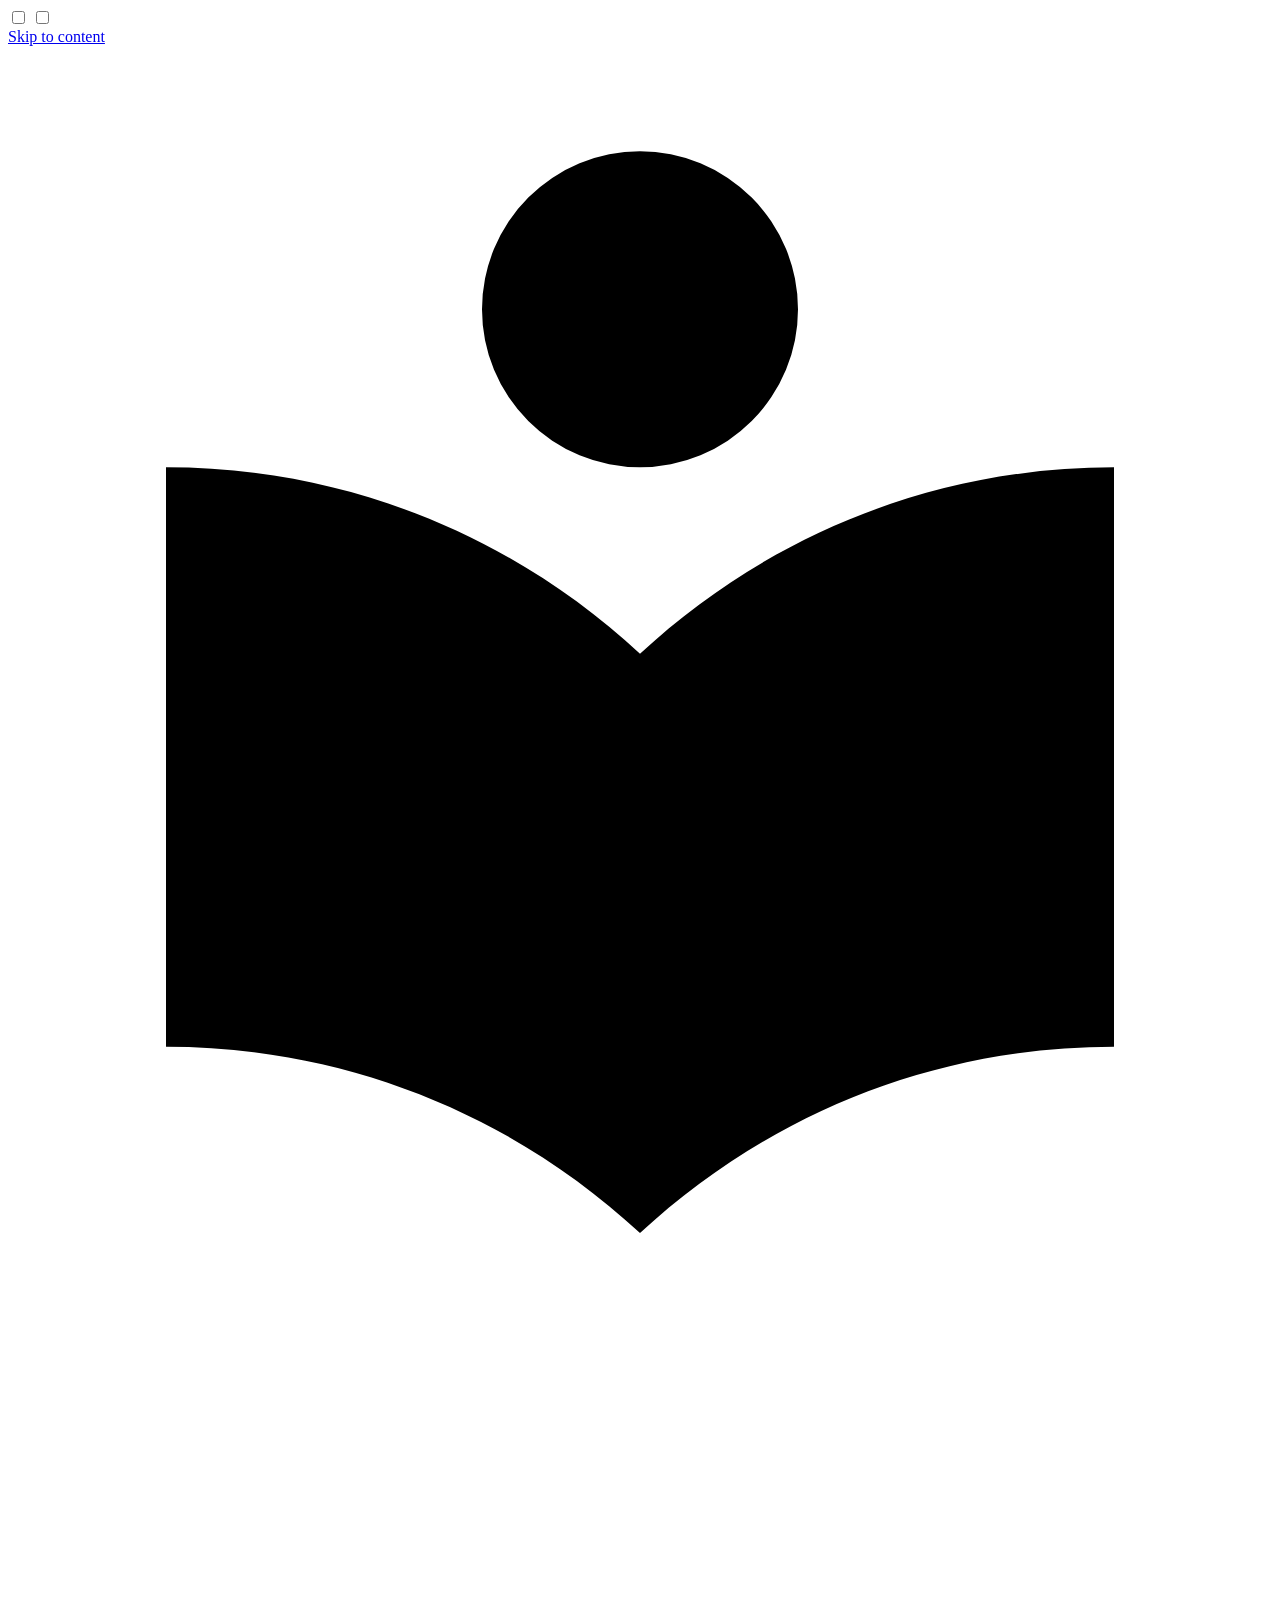
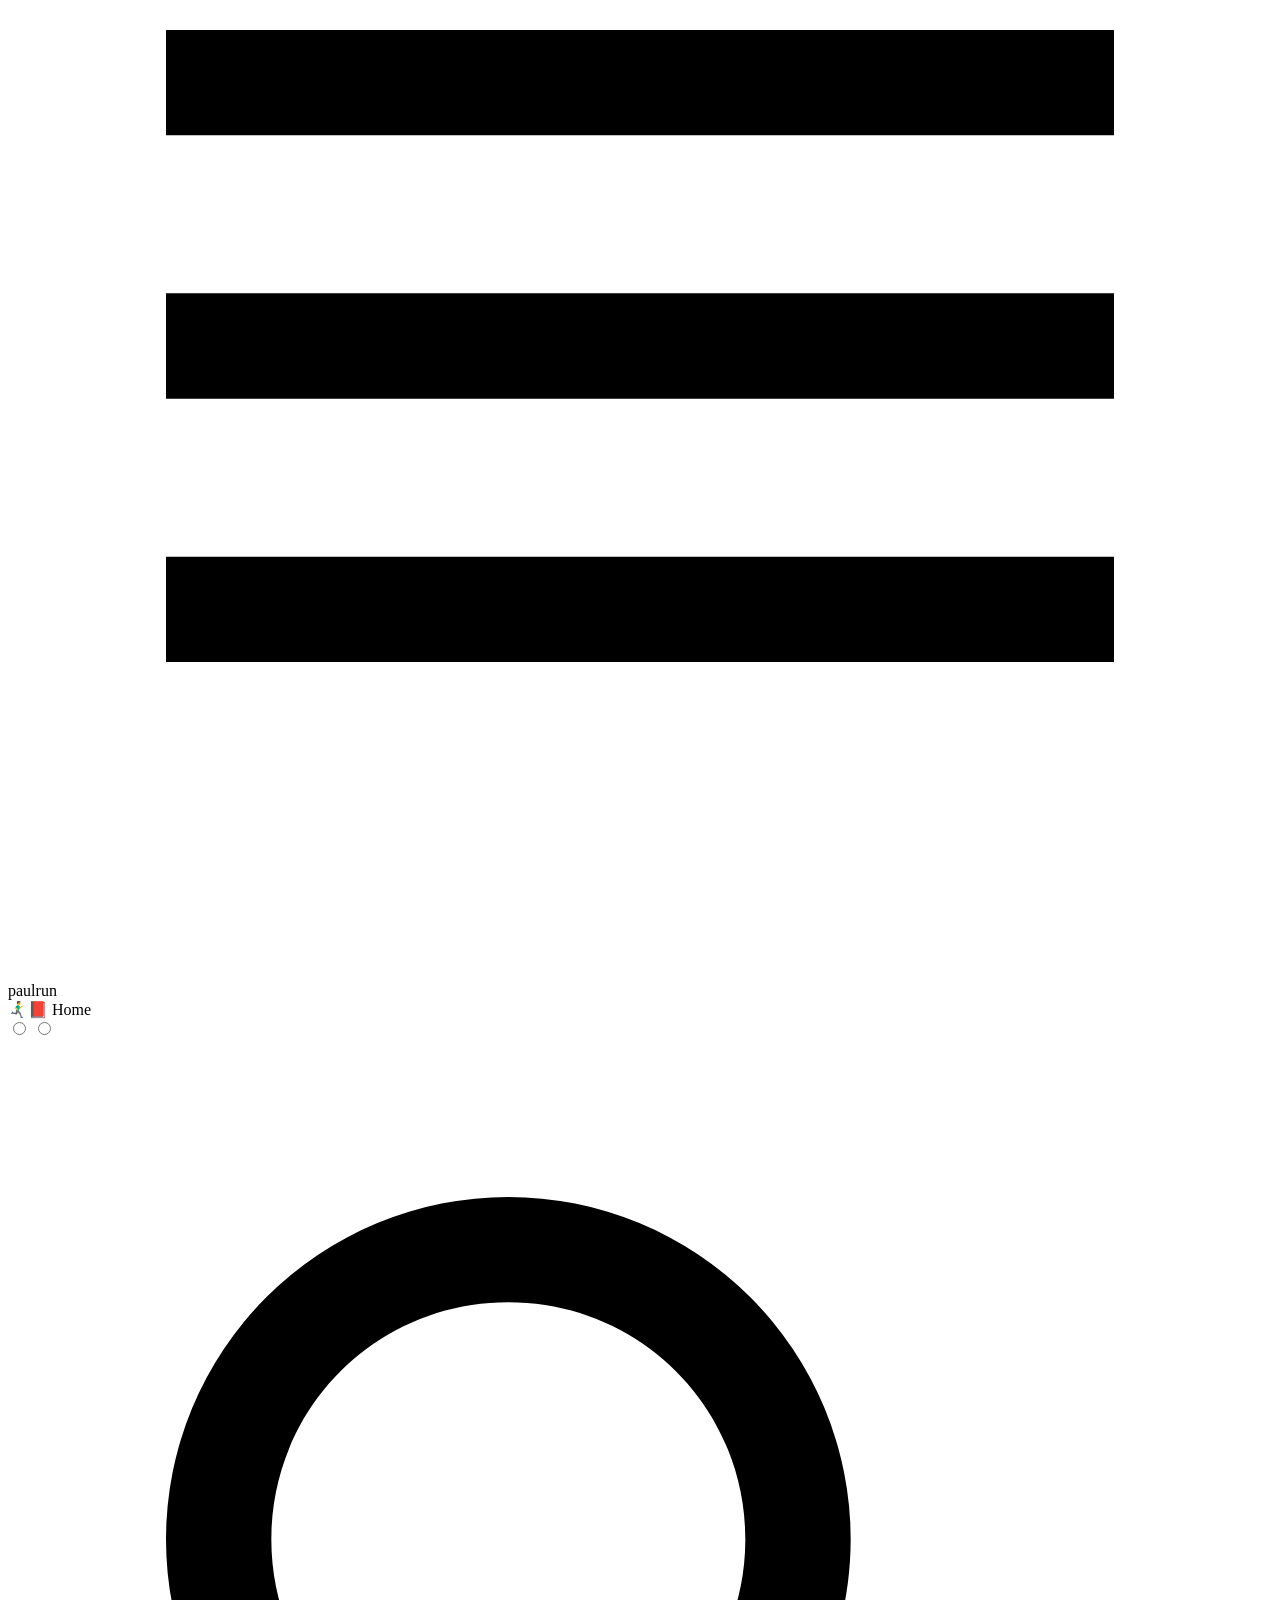
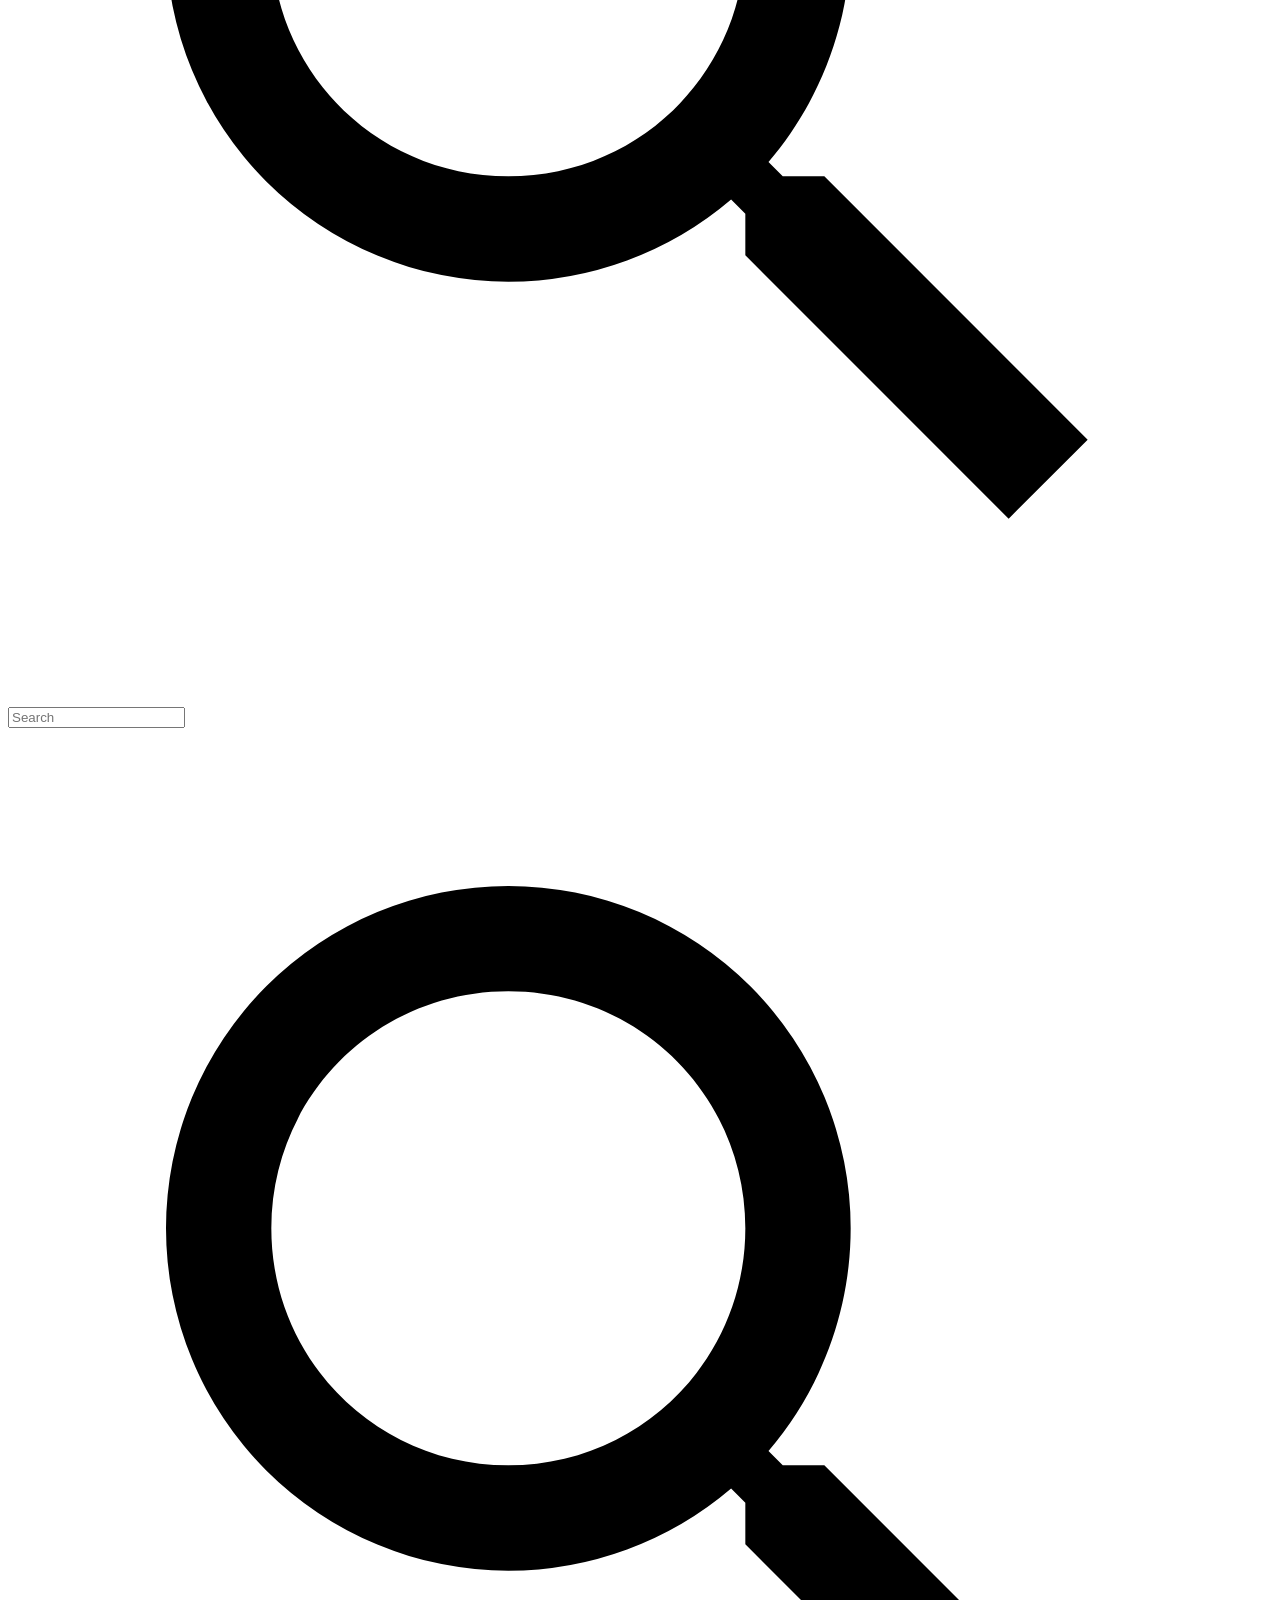
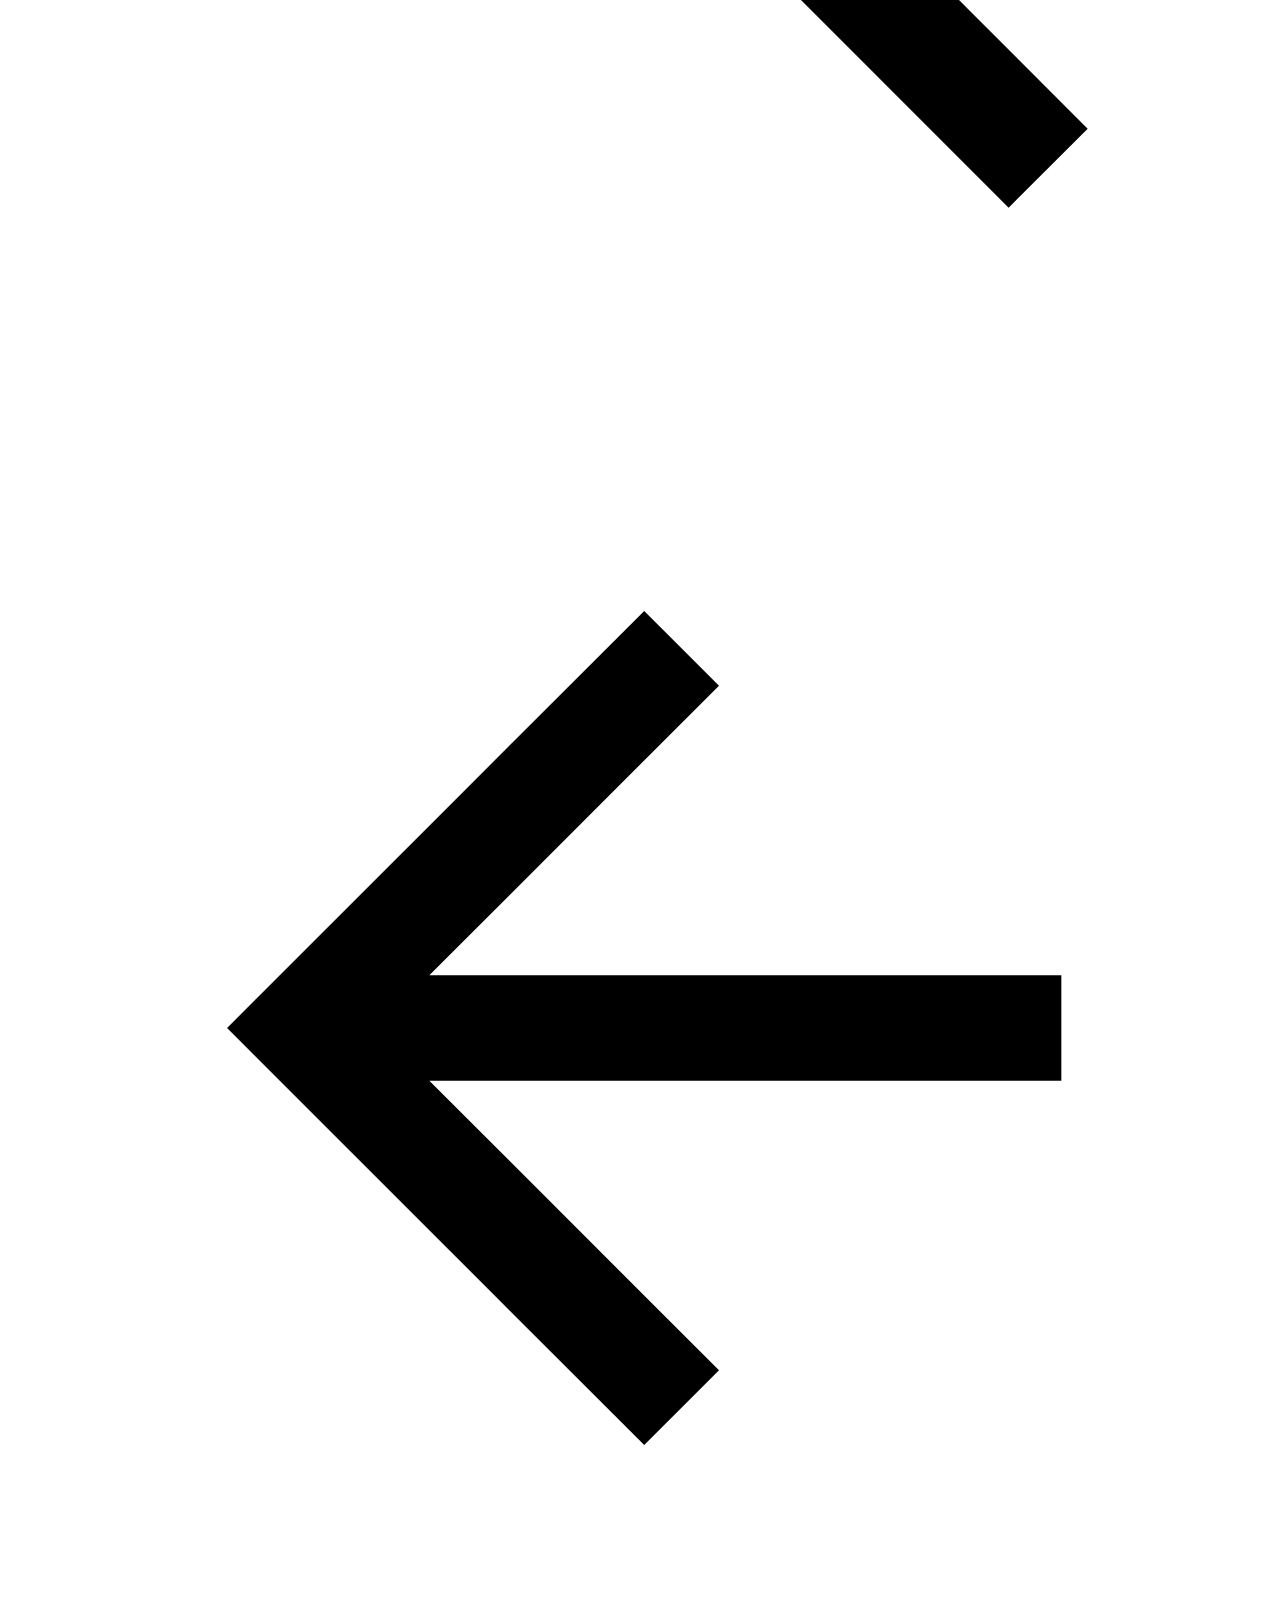
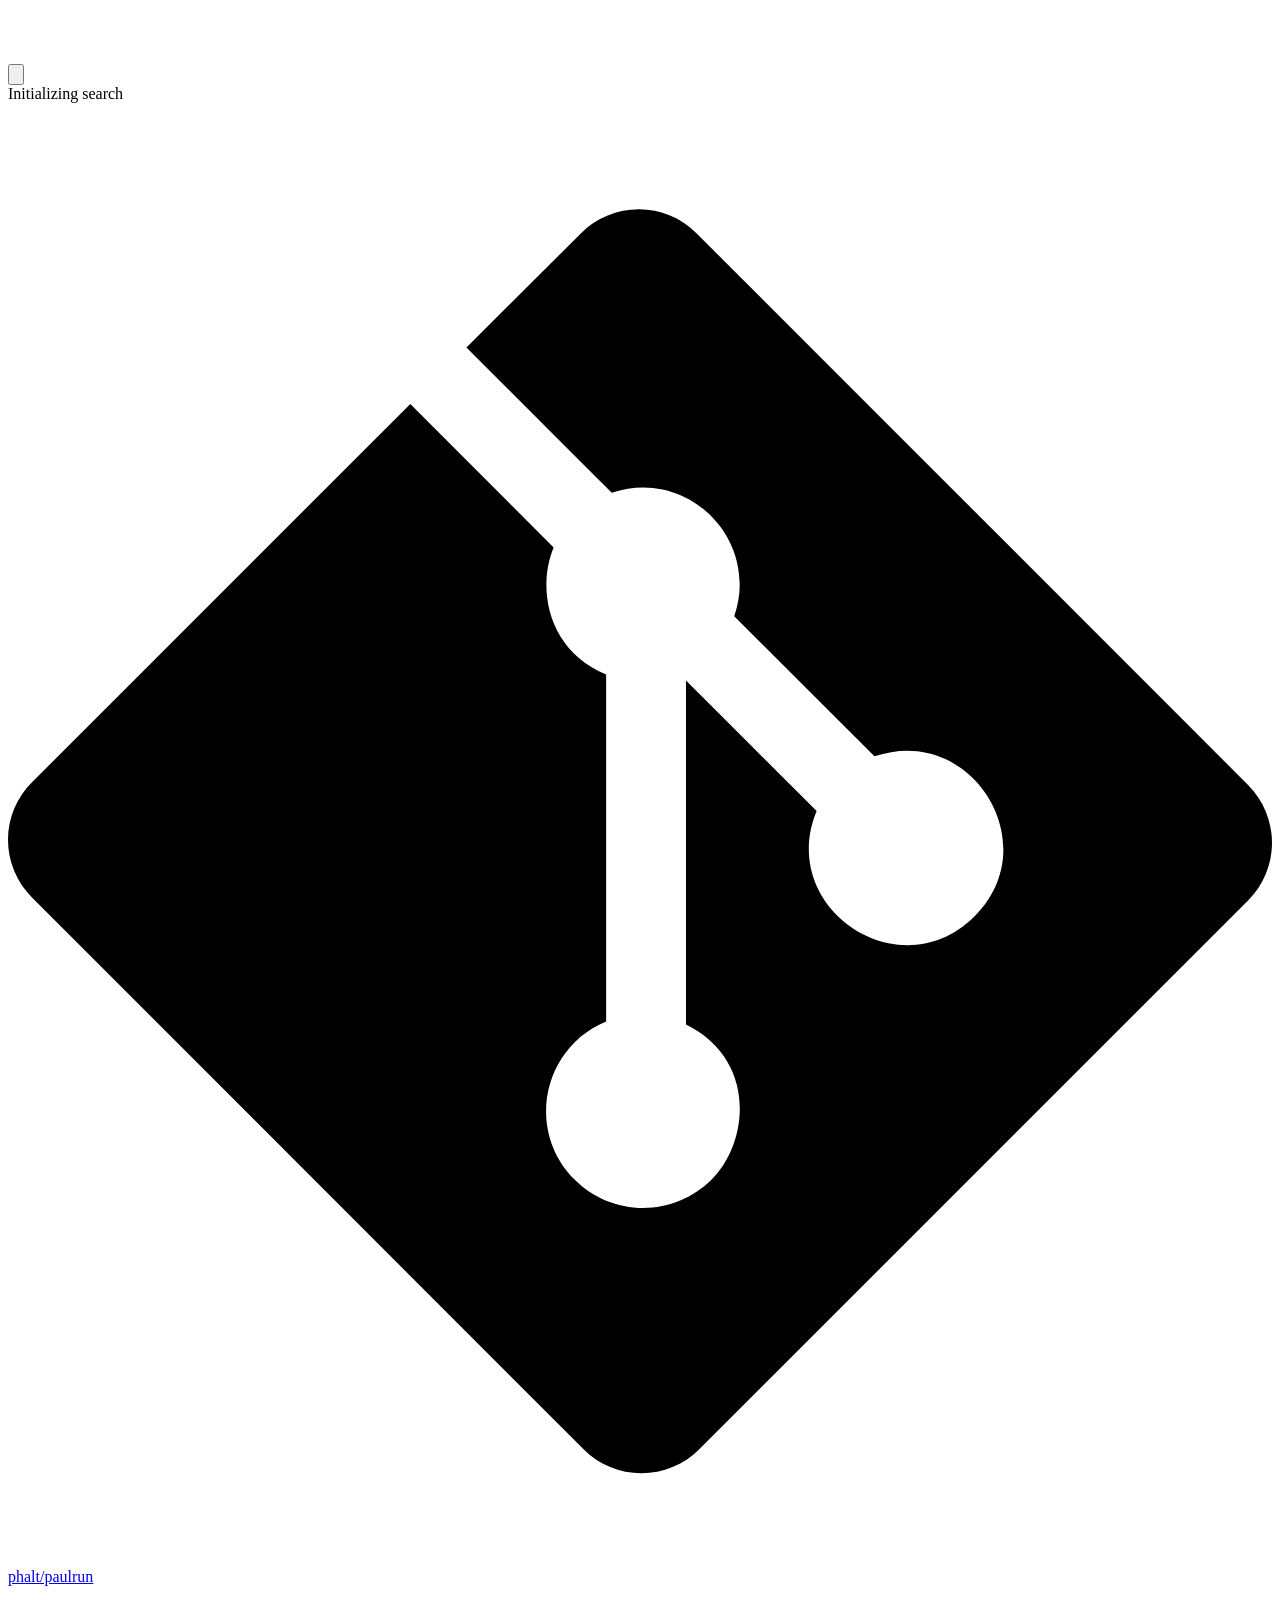
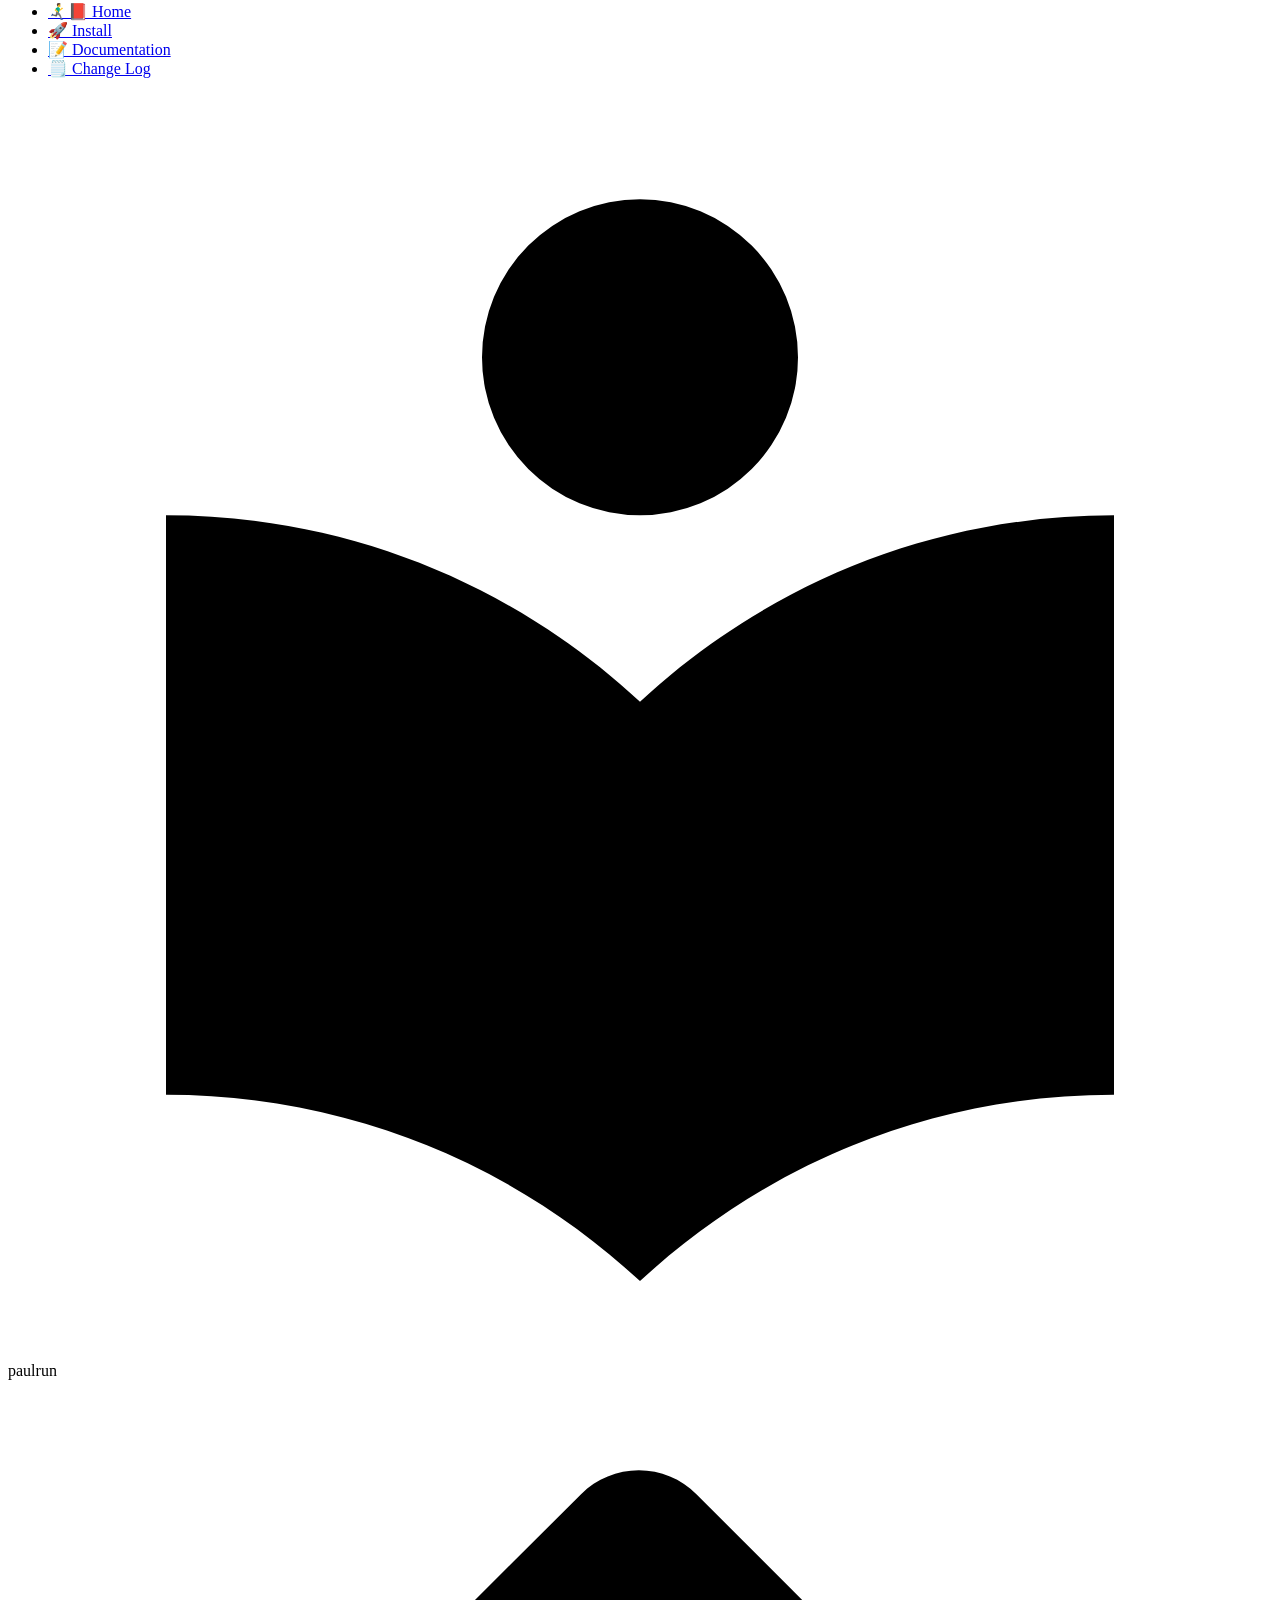
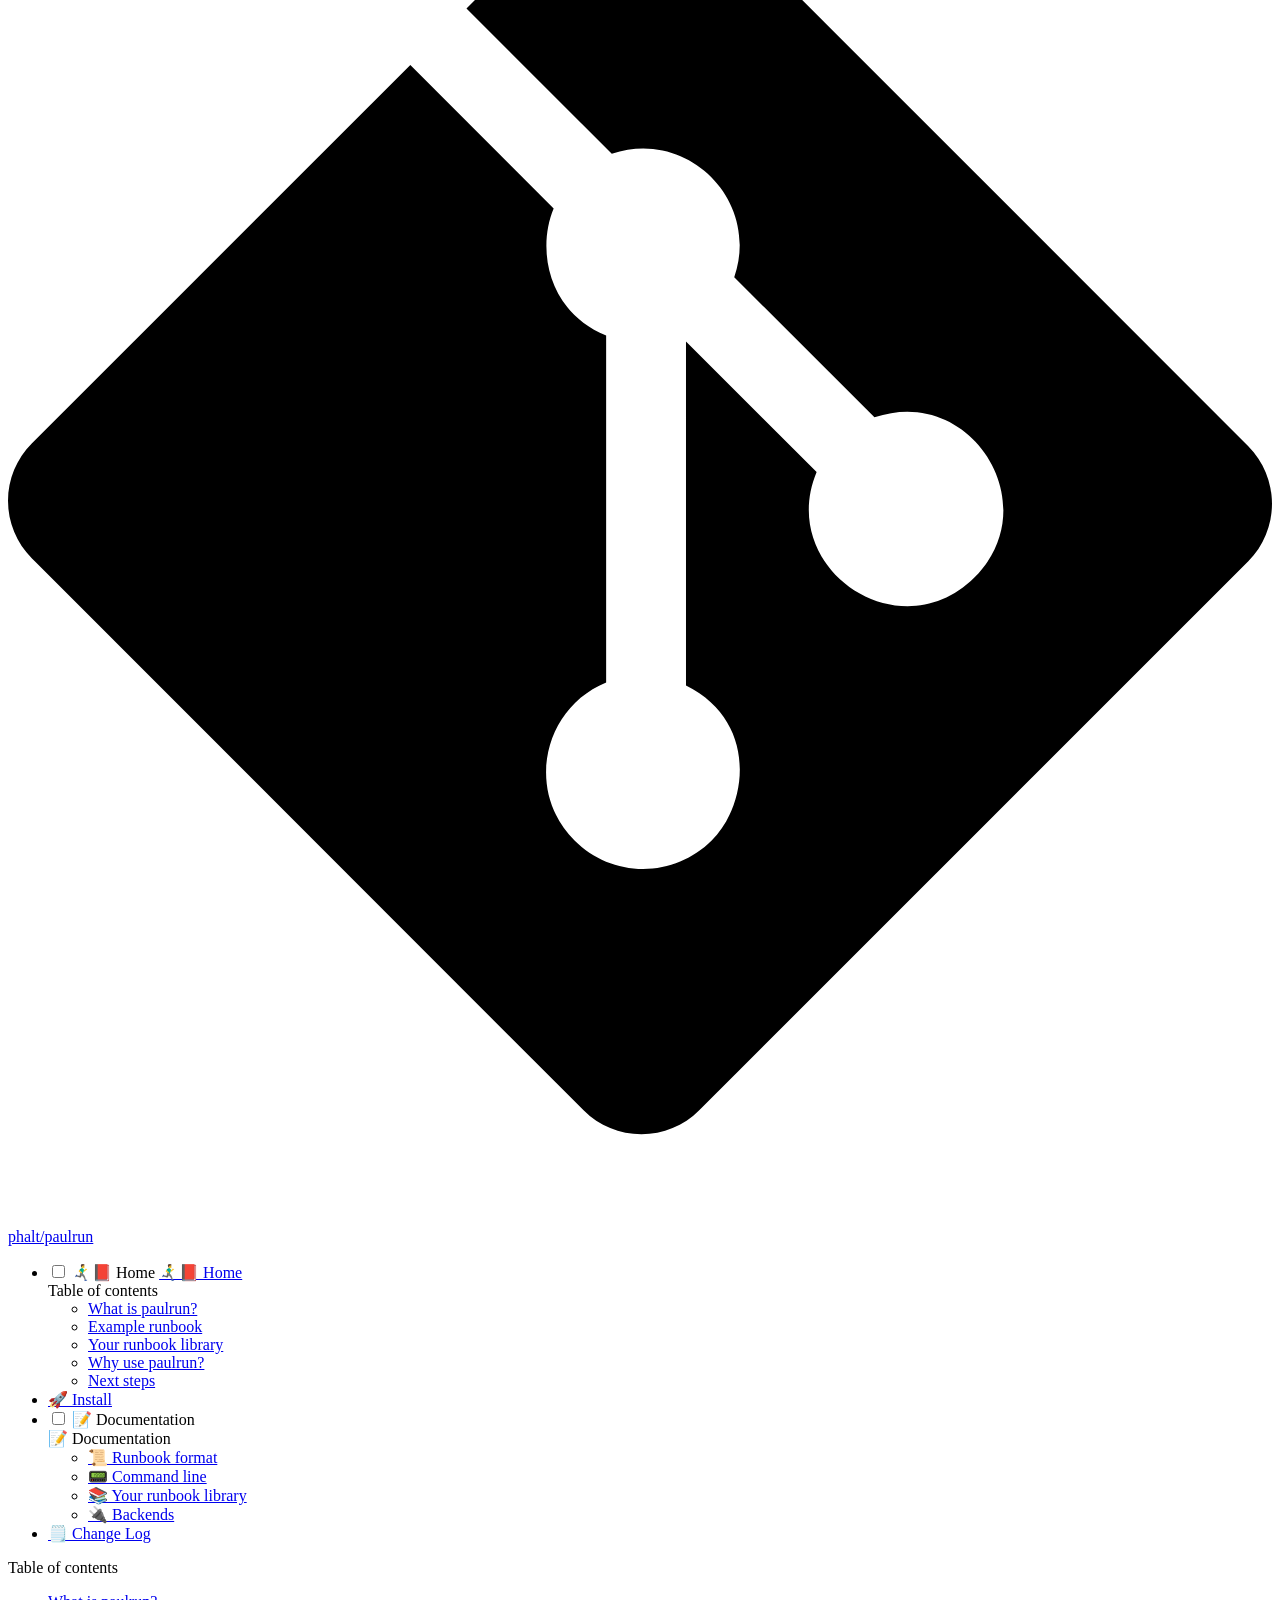
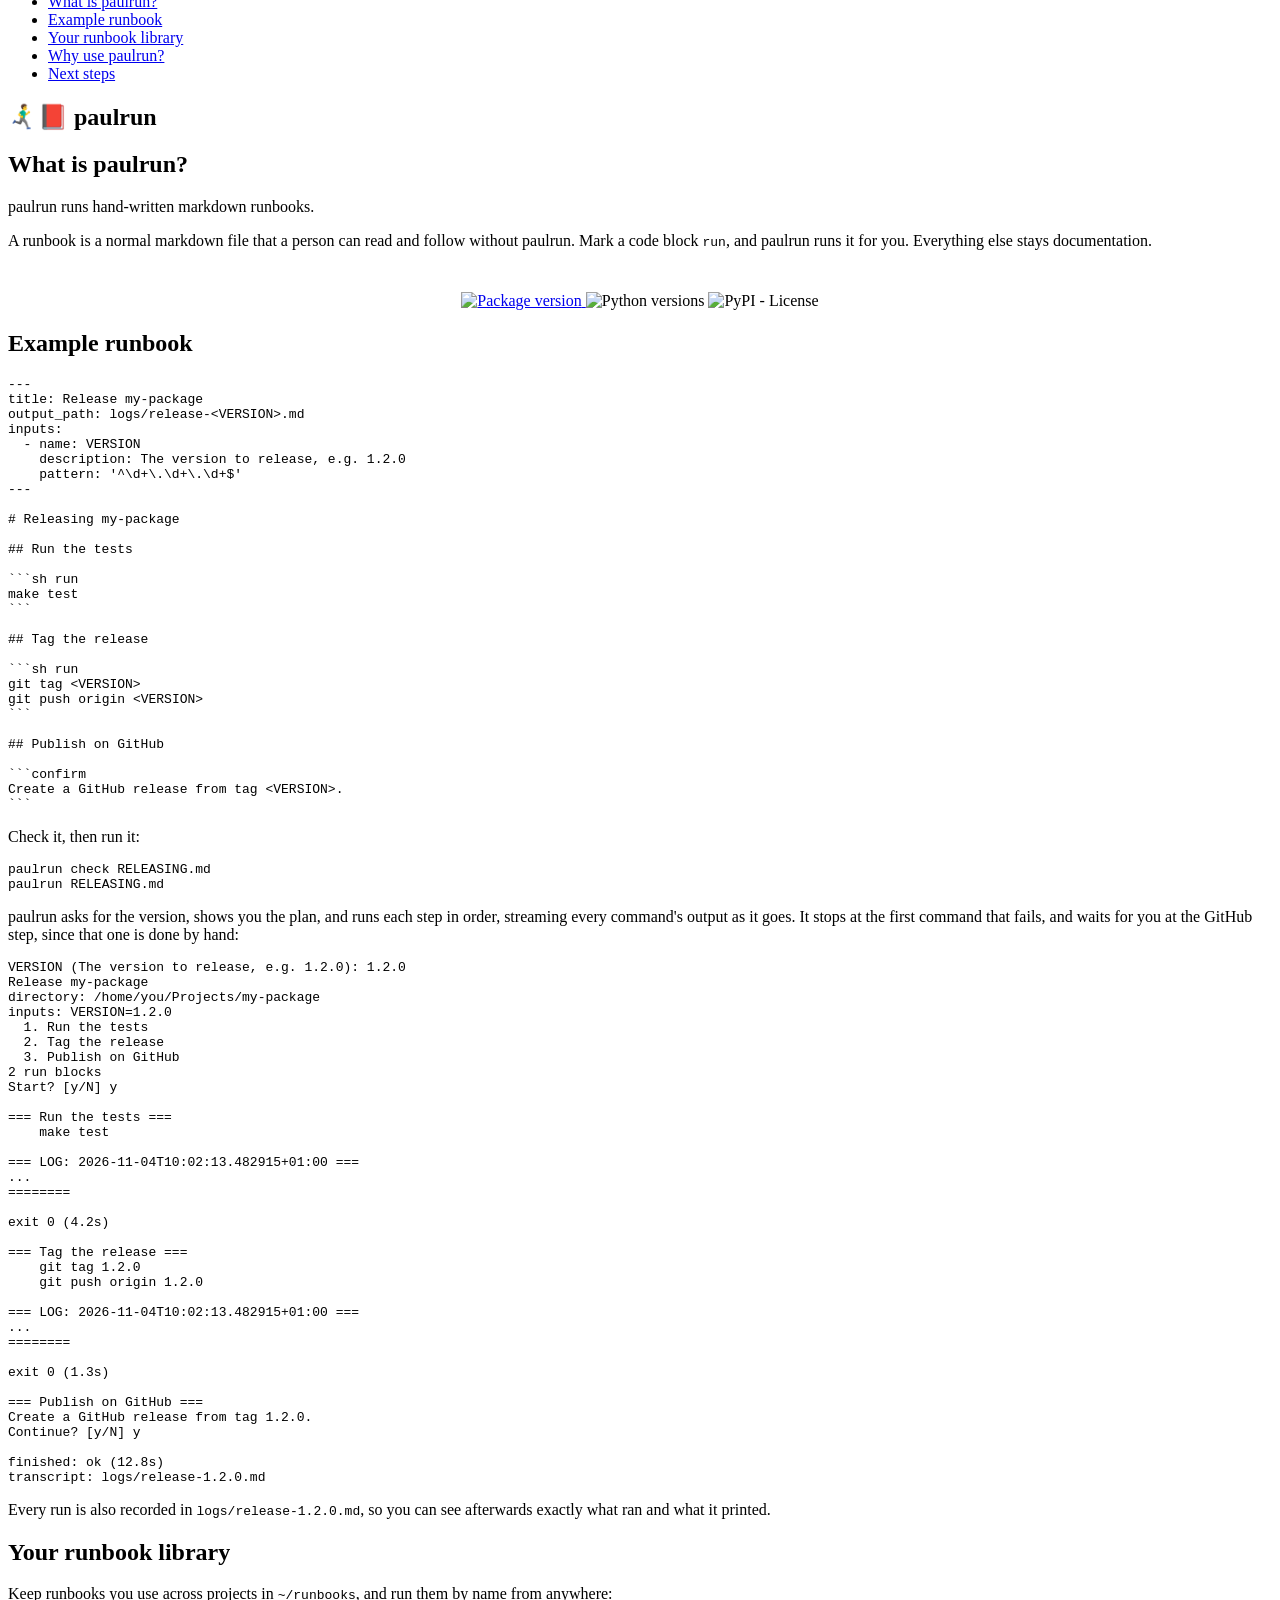
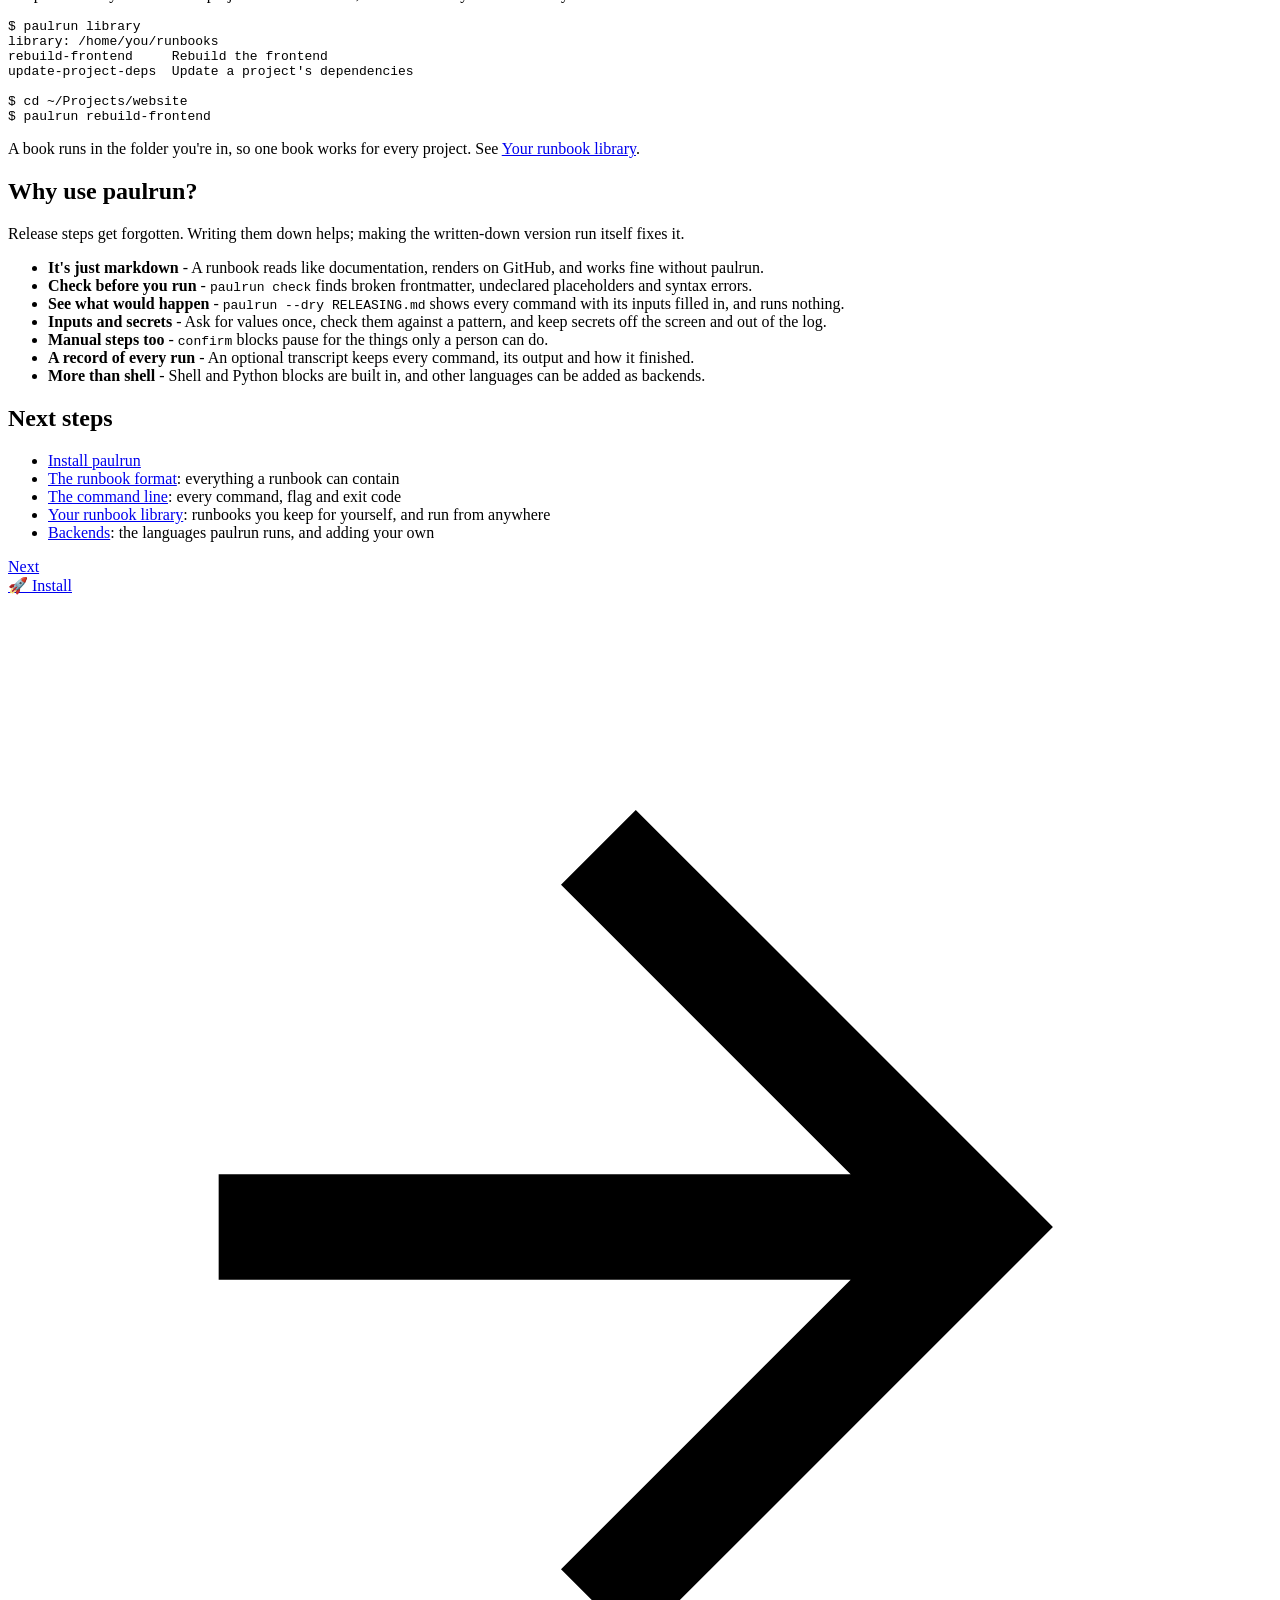
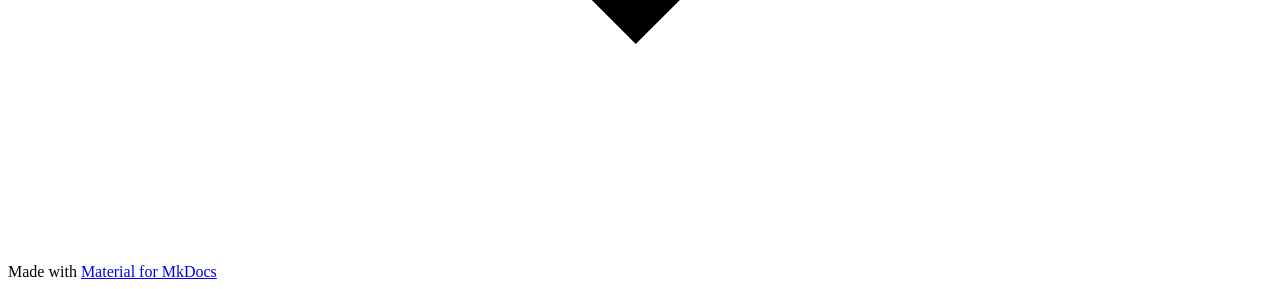
==== index.html @ 1e74eb61 "Deployed ab8340d with MkDocs version: 1.6.1" ====
<!doctype html>
<html lang="en" class="no-js">
  <head>
    
      <meta charset="utf-8">
      <meta name="viewport" content="width=device-width,initial-scale=1">
      
      
      
        <link rel="canonical" href="https://phalt.github.io/paulrun/">
      
      
      
        <link rel="next" href="install/">
      
      
        
      
      
      <link rel="icon" href="assets/images/favicon.png">
      <meta name="generator" content="mkdocs-1.6.1, mkdocs-material-9.7.7">
    
    
      
        <title>paulrun</title>
      
    
    
      <link rel="stylesheet" href="assets/stylesheets/main.ec1eaa64.min.css">
      
        
        <link rel="stylesheet" href="assets/stylesheets/palette.ab4e12ef.min.css">
      
      


    
    
      
    
    
      
        
        
        <link rel="preconnect" href="https://fonts.gstatic.com" crossorigin>
        <link rel="stylesheet" href="https://fonts.googleapis.com/css?family=Roboto:300,300i,400,400i,700,700i%7CRoboto+Mono:400,400i,700,700i&display=fallback">
        <style>:root{--md-text-font:"Roboto";--md-code-font:"Roboto Mono"}</style>
      
    
    
    <script>__md_scope=new URL(".",location),__md_hash=e=>[...e].reduce(((e,_)=>(e<<5)-e+_.charCodeAt(0)),0),__md_get=(e,_=localStorage,t=__md_scope)=>JSON.parse(_.getItem(t.pathname+"."+e)),__md_set=(e,_,t=localStorage,a=__md_scope)=>{try{t.setItem(a.pathname+"."+e,JSON.stringify(_))}catch(e){}}</script>
    
      

    
    
  </head>
  
  
    
    
      
    
    
    
    
    <body dir="ltr" data-md-color-scheme="default" data-md-color-primary="pink" data-md-color-accent="pink">
  
    
    <input class="md-toggle" data-md-toggle="drawer" type="checkbox" id="__drawer" autocomplete="off">
    <input class="md-toggle" data-md-toggle="search" type="checkbox" id="__search" autocomplete="off">
    <label class="md-overlay" for="__drawer"></label>
    <div data-md-component="skip">
      
        
        <a href="#paulrun" class="md-skip">
          Skip to content
        </a>
      
    </div>
    <div data-md-component="announce">
      
    </div>
    
    
      

<header class="md-header" data-md-component="header">
  <nav class="md-header__inner md-grid" aria-label="Header">
    <a href="." title="paulrun" class="md-header__button md-logo" aria-label="paulrun" data-md-component="logo">
      
  
  <svg xmlns="http://www.w3.org/2000/svg" viewBox="0 0 24 24"><path d="M12 8a3 3 0 0 0 3-3 3 3 0 0 0-3-3 3 3 0 0 0-3 3 3 3 0 0 0 3 3m0 3.54C9.64 9.35 6.5 8 3 8v11c3.5 0 6.64 1.35 9 3.54 2.36-2.19 5.5-3.54 9-3.54V8c-3.5 0-6.64 1.35-9 3.54"/></svg>

    </a>
    <label class="md-header__button md-icon" for="__drawer">
      
      <svg xmlns="http://www.w3.org/2000/svg" viewBox="0 0 24 24"><path d="M3 6h18v2H3zm0 5h18v2H3zm0 5h18v2H3z"/></svg>
    </label>
    <div class="md-header__title" data-md-component="header-title">
      <div class="md-header__ellipsis">
        <div class="md-header__topic">
          <span class="md-ellipsis">
            paulrun
          </span>
        </div>
        <div class="md-header__topic" data-md-component="header-topic">
          <span class="md-ellipsis">
            
              🏃‍♂️‍➡️📕 Home
            
          </span>
        </div>
      </div>
    </div>
    
      
        <form class="md-header__option" data-md-component="palette">
  
    
    
    
    <input class="md-option" data-md-color-media="(prefers-color-scheme: light)" data-md-color-scheme="default" data-md-color-primary="pink" data-md-color-accent="pink"  aria-label="Switch to dark mode"  type="radio" name="__palette" id="__palette_0">
    
      <label class="md-header__button md-icon" title="Switch to dark mode" for="__palette_1" hidden>
        <svg xmlns="http://www.w3.org/2000/svg" viewBox="0 0 24 24"><path d="M12 8a4 4 0 0 0-4 4 4 4 0 0 0 4 4 4 4 0 0 0 4-4 4 4 0 0 0-4-4m0 10a6 6 0 0 1-6-6 6 6 0 0 1 6-6 6 6 0 0 1 6 6 6 6 0 0 1-6 6m8-9.31V4h-4.69L12 .69 8.69 4H4v4.69L.69 12 4 15.31V20h4.69L12 23.31 15.31 20H20v-4.69L23.31 12z"/></svg>
      </label>
    
  
    
    
    
    <input class="md-option" data-md-color-media="(prefers-color-scheme: dark)" data-md-color-scheme="slate" data-md-color-primary="pink" data-md-color-accent="pink"  aria-label="Switch to light mode"  type="radio" name="__palette" id="__palette_1">
    
      <label class="md-header__button md-icon" title="Switch to light mode" for="__palette_0" hidden>
        <svg xmlns="http://www.w3.org/2000/svg" viewBox="0 0 24 24"><path d="M12 18c-.89 0-1.74-.2-2.5-.55C11.56 16.5 13 14.42 13 12s-1.44-4.5-3.5-5.45C10.26 6.2 11.11 6 12 6a6 6 0 0 1 6 6 6 6 0 0 1-6 6m8-9.31V4h-4.69L12 .69 8.69 4H4v4.69L.69 12 4 15.31V20h4.69L12 23.31 15.31 20H20v-4.69L23.31 12z"/></svg>
      </label>
    
  
</form>
      
    
    
      <script>var palette=__md_get("__palette");if(palette&&palette.color){if("(prefers-color-scheme)"===palette.color.media){var media=matchMedia("(prefers-color-scheme: light)"),input=document.querySelector(media.matches?"[data-md-color-media='(prefers-color-scheme: light)']":"[data-md-color-media='(prefers-color-scheme: dark)']");palette.color.media=input.getAttribute("data-md-color-media"),palette.color.scheme=input.getAttribute("data-md-color-scheme"),palette.color.primary=input.getAttribute("data-md-color-primary"),palette.color.accent=input.getAttribute("data-md-color-accent")}for(var[key,value]of Object.entries(palette.color))document.body.setAttribute("data-md-color-"+key,value)}</script>
    
    
    
      
      
        <label class="md-header__button md-icon" for="__search">
          
          <svg xmlns="http://www.w3.org/2000/svg" viewBox="0 0 24 24"><path d="M9.5 3A6.5 6.5 0 0 1 16 9.5c0 1.61-.59 3.09-1.56 4.23l.27.27h.79l5 5-1.5 1.5-5-5v-.79l-.27-.27A6.52 6.52 0 0 1 9.5 16 6.5 6.5 0 0 1 3 9.5 6.5 6.5 0 0 1 9.5 3m0 2C7 5 5 7 5 9.5S7 14 9.5 14 14 12 14 9.5 12 5 9.5 5"/></svg>
        </label>
        <div class="md-search" data-md-component="search" role="dialog">
  <label class="md-search__overlay" for="__search"></label>
  <div class="md-search__inner" role="search">
    <form class="md-search__form" name="search">
      <input type="text" class="md-search__input" name="query" aria-label="Search" placeholder="Search" autocapitalize="off" autocorrect="off" autocomplete="off" spellcheck="false" data-md-component="search-query" required>
      <label class="md-search__icon md-icon" for="__search">
        
        <svg xmlns="http://www.w3.org/2000/svg" viewBox="0 0 24 24"><path d="M9.5 3A6.5 6.5 0 0 1 16 9.5c0 1.61-.59 3.09-1.56 4.23l.27.27h.79l5 5-1.5 1.5-5-5v-.79l-.27-.27A6.52 6.52 0 0 1 9.5 16 6.5 6.5 0 0 1 3 9.5 6.5 6.5 0 0 1 9.5 3m0 2C7 5 5 7 5 9.5S7 14 9.5 14 14 12 14 9.5 12 5 9.5 5"/></svg>
        
        <svg xmlns="http://www.w3.org/2000/svg" viewBox="0 0 24 24"><path d="M20 11v2H8l5.5 5.5-1.42 1.42L4.16 12l7.92-7.92L13.5 5.5 8 11z"/></svg>
      </label>
      <nav class="md-search__options" aria-label="Search">
        
        <button type="reset" class="md-search__icon md-icon" title="Clear" aria-label="Clear" tabindex="-1">
          
          <svg xmlns="http://www.w3.org/2000/svg" viewBox="0 0 24 24"><path d="M19 6.41 17.59 5 12 10.59 6.41 5 5 6.41 10.59 12 5 17.59 6.41 19 12 13.41 17.59 19 19 17.59 13.41 12z"/></svg>
        </button>
      </nav>
      
        <div class="md-search__suggest" data-md-component="search-suggest"></div>
      
    </form>
    <div class="md-search__output">
      <div class="md-search__scrollwrap" tabindex="0" data-md-scrollfix>
        <div class="md-search-result" data-md-component="search-result">
          <div class="md-search-result__meta">
            Initializing search
          </div>
          <ol class="md-search-result__list" role="presentation"></ol>
        </div>
      </div>
    </div>
  </div>
</div>
      
    
    
      <div class="md-header__source">
        <a href="https://github.com/phalt/paulrun" title="Go to repository" class="md-source" data-md-component="source">
  <div class="md-source__icon md-icon">
    
    <svg xmlns="http://www.w3.org/2000/svg" viewBox="0 0 448 512"><!--! Font Awesome Free 7.1.0 by @fontawesome - https://fontawesome.com License - https://fontawesome.com/license/free (Icons: CC BY 4.0, Fonts: SIL OFL 1.1, Code: MIT License) Copyright 2025 Fonticons, Inc.--><path d="M439.6 236.1 244 40.5c-5.4-5.5-12.8-8.5-20.4-8.5s-15 3-20.4 8.4L162.5 81l51.5 51.5c27.1-9.1 52.7 16.8 43.4 43.7l49.7 49.7c34.2-11.8 61.2 31 35.5 56.7-26.5 26.5-70.2-2.9-56-37.3L240.3 199v121.9c25.3 12.5 22.3 41.8 9.1 55-6.4 6.4-15.2 10.1-24.3 10.1s-17.8-3.6-24.3-10.1c-17.6-17.6-11.1-46.9 11.2-56v-123c-20.8-8.5-24.6-30.7-18.6-45L142.6 101 8.5 235.1C3 240.6 0 247.9 0 255.5s3 15 8.5 20.4l195.6 195.7c5.4 5.4 12.7 8.4 20.4 8.4s15-3 20.4-8.4l194.7-194.7c5.4-5.4 8.4-12.8 8.4-20.4s-3-15-8.4-20.4"/></svg>
  </div>
  <div class="md-source__repository">
    phalt/paulrun
  </div>
</a>
      </div>
    
  </nav>
  
</header>
    
    <div class="md-container" data-md-component="container">
      
      
        
          
            
<nav class="md-tabs" aria-label="Tabs" data-md-component="tabs">
  <div class="md-grid">
    <ul class="md-tabs__list">
      
        
  
  
  
    
  
  
    <li class="md-tabs__item md-tabs__item--active">
      <a href="." class="md-tabs__link">
        
  
  
    
  
  🏃‍♂️‍➡️📕 Home

      </a>
    </li>
  

      
        
  
  
  
  
    <li class="md-tabs__item">
      <a href="install/" class="md-tabs__link">
        
  
  
    
  
  🚀 Install

      </a>
    </li>
  

      
        
  
  
  
  
    
    
      <li class="md-tabs__item">
        <a href="runbook-format/" class="md-tabs__link">
          
  
  
  📝 Documentation

        </a>
      </li>
    
  

      
        
  
  
  
  
    <li class="md-tabs__item">
      <a href="CHANGELOG/" class="md-tabs__link">
        
  
  
    
  
  🗒️ Change Log

      </a>
    </li>
  

      
    </ul>
  </div>
</nav>
          
        
      
      <main class="md-main" data-md-component="main">
        <div class="md-main__inner md-grid">
          
            
              
              <div class="md-sidebar md-sidebar--primary" data-md-component="sidebar" data-md-type="navigation" >
                <div class="md-sidebar__scrollwrap">
                  <div class="md-sidebar__inner">
                    


  


<nav class="md-nav md-nav--primary md-nav--lifted" aria-label="Navigation" data-md-level="0">
  <label class="md-nav__title" for="__drawer">
    <a href="." title="paulrun" class="md-nav__button md-logo" aria-label="paulrun" data-md-component="logo">
      
  
  <svg xmlns="http://www.w3.org/2000/svg" viewBox="0 0 24 24"><path d="M12 8a3 3 0 0 0 3-3 3 3 0 0 0-3-3 3 3 0 0 0-3 3 3 3 0 0 0 3 3m0 3.54C9.64 9.35 6.5 8 3 8v11c3.5 0 6.64 1.35 9 3.54 2.36-2.19 5.5-3.54 9-3.54V8c-3.5 0-6.64 1.35-9 3.54"/></svg>

    </a>
    paulrun
  </label>
  
    <div class="md-nav__source">
      <a href="https://github.com/phalt/paulrun" title="Go to repository" class="md-source" data-md-component="source">
  <div class="md-source__icon md-icon">
    
    <svg xmlns="http://www.w3.org/2000/svg" viewBox="0 0 448 512"><!--! Font Awesome Free 7.1.0 by @fontawesome - https://fontawesome.com License - https://fontawesome.com/license/free (Icons: CC BY 4.0, Fonts: SIL OFL 1.1, Code: MIT License) Copyright 2025 Fonticons, Inc.--><path d="M439.6 236.1 244 40.5c-5.4-5.5-12.8-8.5-20.4-8.5s-15 3-20.4 8.4L162.5 81l51.5 51.5c27.1-9.1 52.7 16.8 43.4 43.7l49.7 49.7c34.2-11.8 61.2 31 35.5 56.7-26.5 26.5-70.2-2.9-56-37.3L240.3 199v121.9c25.3 12.5 22.3 41.8 9.1 55-6.4 6.4-15.2 10.1-24.3 10.1s-17.8-3.6-24.3-10.1c-17.6-17.6-11.1-46.9 11.2-56v-123c-20.8-8.5-24.6-30.7-18.6-45L142.6 101 8.5 235.1C3 240.6 0 247.9 0 255.5s3 15 8.5 20.4l195.6 195.7c5.4 5.4 12.7 8.4 20.4 8.4s15-3 20.4-8.4l194.7-194.7c5.4-5.4 8.4-12.8 8.4-20.4s-3-15-8.4-20.4"/></svg>
  </div>
  <div class="md-source__repository">
    phalt/paulrun
  </div>
</a>
    </div>
  
  <ul class="md-nav__list" data-md-scrollfix>
    
      
      
  
  
    
  
  
  
    <li class="md-nav__item md-nav__item--active">
      
      <input class="md-nav__toggle md-toggle" type="checkbox" id="__toc">
      
      
        
      
      
        <label class="md-nav__link md-nav__link--active" for="__toc">
          
  
  
  <span class="md-ellipsis">
    
  
    🏃‍♂️‍➡️📕 Home
  

    
  </span>
  
  

          <span class="md-nav__icon md-icon"></span>
        </label>
      
      <a href="." class="md-nav__link md-nav__link--active">
        
  
  
  <span class="md-ellipsis">
    
  
    🏃‍♂️‍➡️📕 Home
  

    
  </span>
  
  

      </a>
      
        

<nav class="md-nav md-nav--secondary" aria-label="Table of contents">
  
  
  
    
  
  
    <label class="md-nav__title" for="__toc">
      <span class="md-nav__icon md-icon"></span>
      Table of contents
    </label>
    <ul class="md-nav__list" data-md-component="toc" data-md-scrollfix>
      
        <li class="md-nav__item">
  <a href="#what-is-paulrun" class="md-nav__link">
    <span class="md-ellipsis">
      
        What is paulrun?
      
    </span>
  </a>
  
</li>
      
        <li class="md-nav__item">
  <a href="#example-runbook" class="md-nav__link">
    <span class="md-ellipsis">
      
        Example runbook
      
    </span>
  </a>
  
</li>
      
        <li class="md-nav__item">
  <a href="#your-runbook-library" class="md-nav__link">
    <span class="md-ellipsis">
      
        Your runbook library
      
    </span>
  </a>
  
</li>
      
        <li class="md-nav__item">
  <a href="#why-use-paulrun" class="md-nav__link">
    <span class="md-ellipsis">
      
        Why use paulrun?
      
    </span>
  </a>
  
</li>
      
        <li class="md-nav__item">
  <a href="#next-steps" class="md-nav__link">
    <span class="md-ellipsis">
      
        Next steps
      
    </span>
  </a>
  
</li>
      
    </ul>
  
</nav>
      
    </li>
  

    
      
      
  
  
  
  
    <li class="md-nav__item">
      <a href="install/" class="md-nav__link">
        
  
  
  <span class="md-ellipsis">
    
  
    🚀 Install
  

    
  </span>
  
  

      </a>
    </li>
  

    
      
      
  
  
  
  
    
    
    
    
      
      
    
    
    <li class="md-nav__item md-nav__item--nested">
      
        
        
        <input class="md-nav__toggle md-toggle " type="checkbox" id="__nav_3" >
        
          
          <label class="md-nav__link" for="__nav_3" id="__nav_3_label" tabindex="0">
            
  
  
  <span class="md-ellipsis">
    
  
    📝 Documentation
  

    
  </span>
  
  

            <span class="md-nav__icon md-icon"></span>
          </label>
        
        <nav class="md-nav" data-md-level="1" aria-labelledby="__nav_3_label" aria-expanded="false">
          <label class="md-nav__title" for="__nav_3">
            <span class="md-nav__icon md-icon"></span>
            
  
    📝 Documentation
  

          </label>
          <ul class="md-nav__list" data-md-scrollfix>
            
              
                
  
  
  
  
    <li class="md-nav__item">
      <a href="runbook-format/" class="md-nav__link">
        
  
  
  <span class="md-ellipsis">
    
  
    📜 Runbook format
  

    
  </span>
  
  

      </a>
    </li>
  

              
            
              
                
  
  
  
  
    <li class="md-nav__item">
      <a href="cli/" class="md-nav__link">
        
  
  
  <span class="md-ellipsis">
    
  
    📟 Command line
  

    
  </span>
  
  

      </a>
    </li>
  

              
            
              
                
  
  
  
  
    <li class="md-nav__item">
      <a href="library/" class="md-nav__link">
        
  
  
  <span class="md-ellipsis">
    
  
    📚 Your runbook library
  

    
  </span>
  
  

      </a>
    </li>
  

              
            
              
                
  
  
  
  
    <li class="md-nav__item">
      <a href="backends/" class="md-nav__link">
        
  
  
  <span class="md-ellipsis">
    
  
    🔌 Backends
  

    
  </span>
  
  

      </a>
    </li>
  

              
            
          </ul>
        </nav>
      
    </li>
  

    
      
      
  
  
  
  
    <li class="md-nav__item">
      <a href="CHANGELOG/" class="md-nav__link">
        
  
  
  <span class="md-ellipsis">
    
  
    🗒️ Change Log
  

    
  </span>
  
  

      </a>
    </li>
  

    
  </ul>
</nav>
                  </div>
                </div>
              </div>
            
            
              
              <div class="md-sidebar md-sidebar--secondary" data-md-component="sidebar" data-md-type="toc" >
                <div class="md-sidebar__scrollwrap">
                  <div class="md-sidebar__inner">
                    

<nav class="md-nav md-nav--secondary" aria-label="Table of contents">
  
  
  
    
  
  
    <label class="md-nav__title" for="__toc">
      <span class="md-nav__icon md-icon"></span>
      Table of contents
    </label>
    <ul class="md-nav__list" data-md-component="toc" data-md-scrollfix>
      
        <li class="md-nav__item">
  <a href="#what-is-paulrun" class="md-nav__link">
    <span class="md-ellipsis">
      
        What is paulrun?
      
    </span>
  </a>
  
</li>
      
        <li class="md-nav__item">
  <a href="#example-runbook" class="md-nav__link">
    <span class="md-ellipsis">
      
        Example runbook
      
    </span>
  </a>
  
</li>
      
        <li class="md-nav__item">
  <a href="#your-runbook-library" class="md-nav__link">
    <span class="md-ellipsis">
      
        Your runbook library
      
    </span>
  </a>
  
</li>
      
        <li class="md-nav__item">
  <a href="#why-use-paulrun" class="md-nav__link">
    <span class="md-ellipsis">
      
        Why use paulrun?
      
    </span>
  </a>
  
</li>
      
        <li class="md-nav__item">
  <a href="#next-steps" class="md-nav__link">
    <span class="md-ellipsis">
      
        Next steps
      
    </span>
  </a>
  
</li>
      
    </ul>
  
</nav>
                  </div>
                </div>
              </div>
            
          
          
            <div class="md-content" data-md-component="content">
              
              <article class="md-content__inner md-typeset">
                
                  


  
  


<h1 id="paulrun">🏃‍♂️‍➡️📕 paulrun</h1>
<h2 id="what-is-paulrun">What is paulrun?</h2>
<p>paulrun runs hand-written markdown runbooks.</p>
<p>A runbook is a normal markdown file that a person can read and follow without paulrun. Mark a code block <code>run</code>, and paulrun runs it for you. Everything else stays documentation.</p>
<div style="text-align: center; padding-top:10px;">
<p>
    <a href="https://pypi.org/project/paulrun">
    <img alt="Package version" src="https://img.shields.io/pypi/v/paulrun?color=%2334D058&label=latest%20version">
    </a>
    <img alt="Python versions" src="https://img.shields.io/badge/python-3.12+-blue">
    <img alt="PyPI - License" src="https://img.shields.io/pypi/l/paulrun">
</p>
</div>

<h2 id="example-runbook">Example runbook</h2>
<div class="highlight"><pre><span></span><code>---
title: Release my-package
output_path: logs/release-&lt;VERSION&gt;.md
inputs:
<span class="w">  </span><span class="k">-</span><span class="w"> </span>name: VERSION
    description: The version to release, e.g. 1.2.0
<span class="gu">    pattern: '^\d+\.\d+\.\d+$'</span>
<span class="gu">---</span>

<span class="gh"># Releasing my-package</span>

<span class="gu">## Run the tests</span>

<span class="sb">```sh</span><span class="w"> </span>run
make<span class="w"> </span><span class="nb">test</span>
<span class="sb">```</span>

<span class="gu">## Tag the release</span>

<span class="sb">```sh</span><span class="w"> </span>run
git<span class="w"> </span>tag<span class="w"> </span>&lt;VERSION&gt;
git<span class="w"> </span>push<span class="w"> </span>origin<span class="w"> </span>&lt;VERSION&gt;
<span class="sb">```</span>

<span class="gu">## Publish on GitHub</span>

<span class="sb">```confirm</span>
<span class="s">Create a GitHub release from tag &lt;VERSION&gt;.</span>
<span class="sb">```</span>
</code></pre></div>
<p>Check it, then run it:</p>
<div class="highlight"><pre><span></span><code>paulrun<span class="w"> </span>check<span class="w"> </span>RELEASING.md
paulrun<span class="w"> </span>RELEASING.md
</code></pre></div>
<p>paulrun asks for the version, shows you the plan, and runs each step in order, streaming every command's output as it goes. It stops at the first command that fails, and waits for you at the GitHub step, since that one is done by hand:</p>
<div class="highlight"><pre><span></span><code>VERSION (The version to release, e.g. 1.2.0): 1.2.0
Release my-package
directory: /home/you/Projects/my-package
inputs: VERSION=1.2.0
  1. Run the tests
  2. Tag the release
  3. Publish on GitHub
2 run blocks
Start? [y/N] y

=== Run the tests ===
    make test

=== LOG: 2026-11-04T10:02:13.482915+01:00 ===
...
========

exit 0 (4.2s)

=== Tag the release ===
    git tag 1.2.0
    git push origin 1.2.0

=== LOG: 2026-11-04T10:02:13.482915+01:00 ===
...
========

exit 0 (1.3s)

=== Publish on GitHub ===
Create a GitHub release from tag 1.2.0.
Continue? [y/N] y

finished: ok (12.8s)
transcript: logs/release-1.2.0.md
</code></pre></div>
<p>Every run is also recorded in <code>logs/release-1.2.0.md</code>, so you can see afterwards exactly what ran and what it printed.</p>
<h2 id="your-runbook-library">Your runbook library</h2>
<p>Keep runbooks you use across projects in <code>~/runbooks</code>, and run them by name from anywhere:</p>
<div class="highlight"><pre><span></span><code>$ paulrun library
library: /home/you/runbooks
rebuild-frontend     Rebuild the frontend
update-project-deps  Update a project's dependencies

$ cd ~/Projects/website
$ paulrun rebuild-frontend
</code></pre></div>
<p>A book runs in the folder you're in, so one book works for every project. See <a href="library/">Your runbook library</a>.</p>
<h2 id="why-use-paulrun">Why use paulrun?</h2>
<p>Release steps get forgotten. Writing them down helps; making the written-down version run itself fixes it.</p>
<ul>
<li><strong>It's just markdown</strong> - A runbook reads like documentation, renders on GitHub, and works fine without paulrun.</li>
<li><strong>Check before you run</strong> - <code>paulrun check</code> finds broken frontmatter, undeclared placeholders and syntax errors.</li>
<li><strong>See what would happen</strong> - <code>paulrun --dry RELEASING.md</code> shows every command with its inputs filled in, and runs nothing.</li>
<li><strong>Inputs and secrets</strong> - Ask for values once, check them against a pattern, and keep secrets off the screen and out of the log.</li>
<li><strong>Manual steps too</strong> - <code>confirm</code> blocks pause for the things only a person can do.</li>
<li><strong>A record of every run</strong> - An optional transcript keeps every command, its output and how it finished.</li>
<li><strong>More than shell</strong> - Shell and Python blocks are built in, and other languages can be added as backends.</li>
</ul>
<h2 id="next-steps">Next steps</h2>
<ul>
<li><a href="install/">Install paulrun</a></li>
<li><a href="runbook-format/">The runbook format</a>: everything a runbook can contain</li>
<li><a href="cli/">The command line</a>: every command, flag and exit code</li>
<li><a href="library/">Your runbook library</a>: runbooks you keep for yourself, and run from anywhere</li>
<li><a href="backends/">Backends</a>: the languages paulrun runs, and adding your own</li>
</ul>












                
              </article>
            </div>
          
          
<script>var target=document.getElementById(location.hash.slice(1));target&&target.name&&(target.checked=target.name.startsWith("__tabbed_"))</script>
        </div>
        
      </main>
      
        <footer class="md-footer">
  
    
      
      <nav class="md-footer__inner md-grid" aria-label="Footer" >
        
        
          
          <a href="install/" class="md-footer__link md-footer__link--next" aria-label="Next: 🚀 Install">
            <div class="md-footer__title">
              <span class="md-footer__direction">
                Next
              </span>
              <div class="md-ellipsis">
                🚀 Install
              </div>
            </div>
            <div class="md-footer__button md-icon">
              
              <svg xmlns="http://www.w3.org/2000/svg" viewBox="0 0 24 24"><path d="M4 11v2h12l-5.5 5.5 1.42 1.42L19.84 12l-7.92-7.92L10.5 5.5 16 11z"/></svg>
            </div>
          </a>
        
      </nav>
    
  
  <div class="md-footer-meta md-typeset">
    <div class="md-footer-meta__inner md-grid">
      <div class="md-copyright">
  
  
    Made with
    <a href="https://squidfunk.github.io/mkdocs-material/" target="_blank" rel="noopener">
      Material for MkDocs
    </a>
  
</div>
      
    </div>
  </div>
</footer>
      
    </div>
    <div class="md-dialog" data-md-component="dialog">
      <div class="md-dialog__inner md-typeset"></div>
    </div>
    
    
    
      
      
      <script id="__config" type="application/json">{"annotate": null, "base": ".", "features": ["navigation.tabs", "content.code.copy", "search.suggest", "search.highlight", "navigation.footer"], "search": "assets/javascripts/workers/search.2c215733.min.js", "tags": null, "translations": {"clipboard.copied": "Copied to clipboard", "clipboard.copy": "Copy to clipboard", "search.result.more.one": "1 more on this page", "search.result.more.other": "# more on this page", "search.result.none": "No matching documents", "search.result.one": "1 matching document", "search.result.other": "# matching documents", "search.result.placeholder": "Type to start searching", "search.result.term.missing": "Missing", "select.version": "Select version"}, "version": null}</script>
    
    
      <script src="assets/javascripts/bundle.d7400e89.min.js"></script>
      
    
  </body>
</html>
---- assets/stylesheets/main.ec1eaa64.min.css ----
@charset "UTF-8";html{-webkit-text-size-adjust:none;-moz-text-size-adjust:none;text-size-adjust:none;box-sizing:border-box}*,:after,:before{box-sizing:inherit}@media (prefers-reduced-motion){*,:after,:before{transition:none!important}}body{margin:0}a,button,input,label{-webkit-tap-highlight-color:transparent}a{color:inherit;text-decoration:none}hr{border:0;box-sizing:initial;display:block;height:.05rem;overflow:visible;padding:0}small{font-size:80%}sub,sup{line-height:1em}img{border-style:none}table{border-collapse:initial;border-spacing:0}td,th{font-weight:400;vertical-align:top}button{background:#0000;border:0;font-family:inherit;font-size:inherit;margin:0;padding:0}input{border:0;outline:none}:root{--md-primary-fg-color:#4051b5;--md-primary-fg-color--light:#5d6cc0;--md-primary-fg-color--dark:#303fa1;--md-primary-bg-color:#fff;--md-primary-bg-color--light:#ffffffb3;--md-accent-fg-color:#526cfe;--md-accent-fg-color--transparent:#526cfe1a;--md-accent-bg-color:#fff;--md-accent-bg-color--light:#ffffffb3}[data-md-color-scheme=default]{color-scheme:light}[data-md-color-scheme=default] img[src$="#gh-dark-mode-only"],[data-md-color-scheme=default] img[src$="#only-dark"]{display:none}:root,[data-md-color-scheme=default]{--md-hue:225deg;--md-default-fg-color:#000000de;--md-default-fg-color--light:#0000008a;--md-default-fg-color--lighter:#00000052;--md-default-fg-color--lightest:#00000012;--md-default-bg-color:#fff;--md-default-bg-color--light:#ffffffb3;--md-default-bg-color--lighter:#ffffff4d;--md-default-bg-color--lightest:#ffffff1f;--md-code-fg-color:#36464e;--md-code-bg-color:#f5f5f5;--md-code-bg-color--light:#f5f5f5b3;--md-code-bg-color--lighter:#f5f5f54d;--md-code-hl-color:#4287ff;--md-code-hl-color--light:#4287ff1a;--md-code-hl-number-color:#d52a2a;--md-code-hl-special-color:#db1457;--md-code-hl-function-color:#a846b9;--md-code-hl-constant-color:#6e59d9;--md-code-hl-keyword-color:#3f6ec6;--md-code-hl-string-color:#1c7d4d;--md-code-hl-name-color:var(--md-code-fg-color);--md-code-hl-operator-color:var(--md-default-fg-color--light);--md-code-hl-punctuation-color:var(--md-default-fg-color--light);--md-code-hl-comment-color:var(--md-default-fg-color--light);--md-code-hl-generic-color:var(--md-default-fg-color--light);--md-code-hl-variable-color:var(--md-default-fg-color--light);--md-typeset-color:var(--md-default-fg-color);--md-typeset-a-color:var(--md-primary-fg-color);--md-typeset-del-color:#f5503d26;--md-typeset-ins-color:#0bd57026;--md-typeset-kbd-color:#fafafa;--md-typeset-kbd-accent-color:#fff;--md-typeset-kbd-border-color:#b8b8b8;--md-typeset-mark-color:#ffff0080;--md-typeset-table-color:#0000001f;--md-typeset-table-color--light:rgba(0,0,0,.035);--md-admonition-fg-color:var(--md-default-fg-color);--md-admonition-bg-color:var(--md-default-bg-color);--md-warning-fg-color:#000000de;--md-warning-bg-color:#ff9;--md-footer-fg-color:#fff;--md-footer-fg-color--light:#ffffffb3;--md-footer-fg-color--lighter:#ffffff73;--md-footer-bg-color:#000000de;--md-footer-bg-color--dark:#00000052;--md-shadow-z1:0 0.2rem 0.5rem #0000000d,0 0 0.05rem #0000001a;--md-shadow-z2:0 0.2rem 0.5rem #0000001a,0 0 0.05rem #00000040;--md-shadow-z3:0 0.2rem 0.5rem #0003,0 0 0.05rem #00000059}.md-icon svg{fill:currentcolor;display:block;height:1.2rem;width:1.2rem}body{-webkit-font-smoothing:antialiased;-moz-osx-font-smoothing:grayscale;--md-text-font-family:var(--md-text-font,_),-apple-system,BlinkMacSystemFont,Helvetica,Arial,sans-serif;--md-code-font-family:var(--md-code-font,_),SFMono-Regular,Consolas,Menlo,monospace}aside,body,input{font-feature-settings:"kern","liga";color:var(--md-typeset-color);font-family:var(--md-text-font-family)}code,kbd,pre{font-feature-settings:"kern";font-family:var(--md-code-font-family)}:root{--md-typeset-table-sort-icon:url('data:image/svg+xml;charset=utf-8,<svg xmlns="http://www.w3.org/2000/svg" viewBox="0 0 24 24"><path d="m18 21-4-4h3V7h-3l4-4 4 4h-3v10h3M2 19v-2h10v2M2 13v-2h7v2M2 7V5h4v2z"/></svg>');--md-typeset-table-sort-icon--asc:url('data:image/svg+xml;charset=utf-8,<svg xmlns="http://www.w3.org/2000/svg" viewBox="0 0 24 24"><path d="M19 17h3l-4 4-4-4h3V3h2M2 17h10v2H2M6 5v2H2V5m0 6h7v2H2z"/></svg>');--md-typeset-table-sort-icon--desc:url('data:image/svg+xml;charset=utf-8,<svg xmlns="http://www.w3.org/2000/svg" viewBox="0 0 24 24"><path d="M19 7h3l-4-4-4 4h3v14h2M2 17h10v2H2M6 5v2H2V5m0 6h7v2H2z"/></svg>')}.md-typeset{-webkit-print-color-adjust:exact;color-adjust:exact;font-size:.8rem;line-height:1.6;overflow-wrap:break-word}@media print{.md-typeset{font-size:.68rem}}.md-typeset blockquote,.md-typeset dl,.md-typeset figure,.md-typeset ol,.md-typeset pre,.md-typeset ul{margin-bottom:1em;margin-top:1em}.md-typeset h1{color:var(--md-default-fg-color--light);font-size:2em;line-height:1.3;margin:0 0 1.25em}.md-typeset h1,.md-typeset h2{font-weight:300;letter-spacing:-.01em}.md-typeset h2{font-size:1.5625em;line-height:1.4;margin:1.6em 0 .64em}.md-typeset h3{font-size:1.25em;font-weight:400;letter-spacing:-.01em;line-height:1.5;margin:1.6em 0 .8em}.md-typeset h2+h3{margin-top:.8em}.md-typeset h4{font-weight:700;letter-spacing:-.01em;margin:1em 0}.md-typeset h5,.md-typeset h6{color:var(--md-default-fg-color--light);font-size:.8em;font-weight:700;letter-spacing:-.01em;margin:1.25em 0}.md-typeset h5{text-transform:uppercase}.md-typeset h5 code{text-transform:none}.md-typeset hr{border-bottom:.05rem solid var(--md-default-fg-color--lightest);display:flow-root;margin:1.5em 0}.md-typeset a{color:var(--md-typeset-a-color);word-break:break-word}.md-typeset a,.md-typeset a:before{transition:color 125ms}.md-typeset a:focus,.md-typeset a:hover{color:var(--md-accent-fg-color)}.md-typeset a:focus code,.md-typeset a:hover code{background-color:var(--md-accent-fg-color--transparent);color:var(--md-accent-fg-color)}.md-typeset a code{color:var(--md-typeset-a-color)}.md-typeset a.focus-visible{outline-color:var(--md-accent-fg-color);outline-offset:.2rem}.md-typeset code,.md-typeset kbd,.md-typeset pre{color:var(--md-code-fg-color);direction:ltr;font-variant-ligatures:none;transition:background-color 125ms}@media print{.md-typeset code,.md-typeset kbd,.md-typeset pre{white-space:pre-wrap}}.md-typeset code{background-color:var(--md-code-bg-color);border-radius:.1rem;-webkit-box-decoration-break:clone;box-decoration-break:clone;font-size:.85em;padding:0 .2941176471em;transition:color 125ms,background-color 125ms;word-break:break-word}.md-typeset code:not(.focus-visible){-webkit-tap-highlight-color:transparent;outline:none}.md-typeset pre{display:flow-root;line-height:1.4;position:relative}.md-typeset pre>code{-webkit-box-decoration-break:slice;box-decoration-break:slice;box-shadow:none;display:block;margin:0;outline-color:var(--md-accent-fg-color);overflow:auto;padding:.7720588235em 1.1764705882em;scrollbar-color:var(--md-default-fg-color--lighter) #0000;scrollbar-width:thin;touch-action:auto;word-break:normal}.md-typeset pre>code:hover{scrollbar-color:var(--md-accent-fg-color) #0000}.md-typeset pre>code::-webkit-scrollbar{height:.2rem;width:.2rem}.md-typeset pre>code::-webkit-scrollbar-thumb{background-color:var(--md-default-fg-color--lighter)}.md-typeset pre>code::-webkit-scrollbar-thumb:hover{background-color:var(--md-accent-fg-color)}.md-typeset kbd{background-color:var(--md-typeset-kbd-color);border-radius:.1rem;box-shadow:0 .1rem 0 .05rem var(--md-typeset-kbd-border-color),0 .1rem 0 var(--md-typeset-kbd-border-color),0 -.1rem .2rem var(--md-typeset-kbd-accent-color) inset;color:var(--md-default-fg-color);display:inline-block;font-size:.75em;padding:0 .6666666667em;vertical-align:text-top;word-break:break-word}.md-typeset mark{background-color:var(--md-typeset-mark-color);-webkit-box-decoration-break:clone;box-decoration-break:clone;color:inherit;word-break:break-word}.md-typeset abbr{cursor:help;text-decoration:none}.md-typeset [data-preview],.md-typeset abbr{border-bottom:.05rem dotted var(--md-default-fg-color--light)}.md-typeset small{opacity:.75}[dir=ltr] .md-typeset sub,[dir=ltr] .md-typeset sup{margin-left:.078125em}[dir=rtl] .md-typeset sub,[dir=rtl] .md-typeset sup{margin-right:.078125em}[dir=ltr] .md-typeset blockquote{padding-left:.6rem}[dir=rtl] .md-typeset blockquote{padding-right:.6rem}[dir=ltr] .md-typeset blockquote{border-left:.2rem solid var(--md-default-fg-color--lighter)}[dir=rtl] .md-typeset blockquote{border-right:.2rem solid var(--md-default-fg-color--lighter)}.md-typeset blockquote{color:var(--md-default-fg-color--light);margin-left:0;margin-right:0}.md-typeset ul{list-style-type:disc}.md-typeset ul[type]{list-style-type:revert-layer}[dir=ltr] .md-typeset ol,[dir=ltr] .md-typeset ul{margin-left:.625em}[dir=rtl] .md-typeset ol,[dir=rtl] .md-typeset ul{margin-right:.625em}.md-typeset ol,.md-typeset ul{padding:0}.md-typeset ol:not([hidden]),.md-typeset ul:not([hidden]){display:flow-root}.md-typeset ol ol,.md-typeset ul ol{list-style-type:lower-alpha}.md-typeset ol ol ol,.md-typeset ul ol ol{list-style-type:lower-roman}.md-typeset ol ol ol ol,.md-typeset ul ol ol ol{list-style-type:upper-alpha}.md-typeset ol ol ol ol ol,.md-typeset ul ol ol ol ol{list-style-type:upper-roman}.md-typeset ol[type],.md-typeset ul[type]{list-style-type:revert-layer}[dir=ltr] .md-typeset ol li,[dir=ltr] .md-typeset ul li{margin-left:1.25em}[dir=rtl] .md-typeset ol li,[dir=rtl] .md-typeset ul li{margin-right:1.25em}.md-typeset ol li,.md-typeset ul li{margin-bottom:.5em}.md-typeset ol li blockquote,.md-typeset ol li p,.md-typeset ul li blockquote,.md-typeset ul li p{margin:.5em 0}.md-typeset ol li:last-child,.md-typeset ul li:last-child{margin-bottom:0}[dir=ltr] .md-typeset ol li ol,[dir=ltr] .md-typeset ol li ul,[dir=ltr] .md-typeset ul li ol,[dir=ltr] .md-typeset ul li ul{margin-left:.625em}[dir=rtl] .md-typeset ol li ol,[dir=rtl] .md-typeset ol li ul,[dir=rtl] .md-typeset ul li ol,[dir=rtl] .md-typeset ul li ul{margin-right:.625em}.md-typeset ol li ol,.md-typeset ol li ul,.md-typeset ul li ol,.md-typeset ul li ul{margin-bottom:.5em;margin-top:.5em}[dir=ltr] .md-typeset dd{margin-left:1.875em}[dir=rtl] .md-typeset dd{margin-right:1.875em}.md-typeset dd{margin-bottom:1.5em;margin-top:1em}.md-typeset img,.md-typeset svg,.md-typeset video{height:auto;max-width:100%}.md-typeset img[align=left]{margin:1em 1em 1em 0}.md-typeset img[align=right]{margin:1em 0 1em 1em}.md-typeset img[align]:only-child{margin-top:0}.md-typeset figure{display:flow-root;margin:1em auto;max-width:100%;text-align:center;width:fit-content}.md-typeset figure img{display:block;margin:0 auto}.md-typeset figcaption{font-style:italic;margin:1em auto;max-width:24rem}.md-typeset iframe{max-width:100%}.md-typeset table:not([class]){background-color:var(--md-default-bg-color);border:.05rem solid var(--md-typeset-table-color);border-radius:.1rem;display:inline-block;font-size:.64rem;max-width:100%;overflow:auto;touch-action:auto}@media print{.md-typeset table:not([class]){display:table}}.md-typeset table:not([class])+*{margin-top:1.5em}.md-typeset table:not([class]) td>:first-child,.md-typeset table:not([class]) th>:first-child{margin-top:0}.md-typeset table:not([class]) td>:last-child,.md-typeset table:not([class]) th>:last-child{margin-bottom:0}.md-typeset table:not([class]) td:not([align]),.md-typeset table:not([class]) th:not([align]){text-align:left}[dir=rtl] .md-typeset table:not([class]) td:not([align]),[dir=rtl] .md-typeset table:not([class]) th:not([align]){text-align:right}.md-typeset table:not([class]) th{font-weight:700;min-width:5rem;padding:.9375em 1.25em;vertical-align:top}.md-typeset table:not([class]) td{border-top:.05rem solid var(--md-typeset-table-color);padding:.9375em 1.25em;vertical-align:top}.md-typeset table:not([class]) tbody tr{transition:background-color 125ms}.md-typeset table:not([class]) tbody tr:hover{background-color:var(--md-typeset-table-color--light);box-shadow:0 .05rem 0 var(--md-default-bg-color) inset}.md-typeset table:not([class]) a{word-break:normal}.md-typeset table th[role=columnheader]{cursor:pointer}[dir=ltr] .md-typeset table th[role=columnheader]:after{margin-left:.5em}[dir=rtl] .md-typeset table th[role=columnheader]:after{margin-right:.5em}.md-typeset table th[role=columnheader]:after{content:"";display:inline-block;height:1.2em;-webkit-mask-image:var(--md-typeset-table-sort-icon);mask-image:var(--md-typeset-table-sort-icon);-webkit-mask-repeat:no-repeat;mask-repeat:no-repeat;-webkit-mask-size:contain;mask-size:contain;transition:background-color 125ms;vertical-align:text-bottom;width:1.2em}.md-typeset table th[role=columnheader]:hover:after{background-color:var(--md-default-fg-color--lighter)}.md-typeset table th[role=columnheader][aria-sort=ascending]:after{background-color:var(--md-default-fg-color--light);-webkit-mask-image:var(--md-typeset-table-sort-icon--asc);mask-image:var(--md-typeset-table-sort-icon--asc)}.md-typeset table th[role=columnheader][aria-sort=descending]:after{background-color:var(--md-default-fg-color--light);-webkit-mask-image:var(--md-typeset-table-sort-icon--desc);mask-image:var(--md-typeset-table-sort-icon--desc)}.md-typeset__scrollwrap{margin:1em -.8rem;overflow-x:auto;touch-action:auto}.md-typeset__table{display:inline-block;margin-bottom:.5em;padding:0 .8rem}@media print{.md-typeset__table{display:block}}html .md-typeset__table table{display:table;margin:0;overflow:hidden;width:100%}@media screen and (max-width:44.984375em){.md-content__inner>pre{margin:1em -.8rem}.md-content__inner>pre code{border-radius:0}}.md-typeset .md-author{border-radius:100%;display:block;flex-shrink:0;height:1.6rem;overflow:hidden;position:relative;transition:color 125ms,transform 125ms;width:1.6rem}.md-typeset .md-author img{display:block}.md-typeset .md-author--more{background:var(--md-default-fg-color--lightest);color:var(--md-default-fg-color--lighter);font-size:.6rem;font-weight:700;line-height:1.6rem;text-align:center}.md-typeset .md-author--long{height:2.4rem;width:2.4rem}.md-typeset a.md-author{transform:scale(1)}.md-typeset a.md-author img{border-radius:100%;filter:grayscale(100%) opacity(75%);transition:filter 125ms}.md-typeset a.md-author:focus,.md-typeset a.md-author:hover{transform:scale(1.1);z-index:1}.md-typeset a.md-author:focus img,.md-typeset a.md-author:hover img{filter:grayscale(0)}.md-banner{background-color:var(--md-footer-bg-color);color:var(--md-footer-fg-color);overflow:auto}@media print{.md-banner{display:none}}.md-banner--warning{background-color:var(--md-warning-bg-color);color:var(--md-warning-fg-color)}.md-banner__inner{font-size:.7rem;margin:.6rem auto;padding:0 .8rem}[dir=ltr] .md-banner__button{float:right}[dir=rtl] .md-banner__button{float:left}.md-banner__button{color:inherit;cursor:pointer;transition:opacity .25s}.no-js .md-banner__button{display:none}.md-banner__button:hover{opacity:.7}html{font-size:125%;height:100%;overflow-x:hidden}@media screen and (min-width:100em){html{font-size:137.5%}}@media screen and (min-width:125em){html{font-size:150%}}body{background-color:var(--md-default-bg-color);display:flex;flex-direction:column;font-size:.5rem;min-height:100%;position:relative;width:100%}@media print{body{display:block}}@media screen and (max-width:59.984375em){body[data-md-scrolllock]{position:fixed}}.md-grid{margin-left:auto;margin-right:auto;max-width:61rem}.md-container{display:flex;flex-direction:column;flex-grow:1}@media print{.md-container{display:block}}.md-main{flex-grow:1}.md-main__inner{display:flex;height:100%;margin-top:1.5rem}.md-ellipsis{overflow:hidden;text-overflow:ellipsis}.md-toggle{display:none}.md-option{height:0;opacity:0;position:absolute;width:0}.md-option:checked+label:not([hidden]){display:block}.md-option.focus-visible+label{outline-color:var(--md-accent-fg-color);outline-style:auto}.md-skip{background-color:var(--md-default-fg-color);border-radius:.1rem;color:var(--md-default-bg-color);font-size:.64rem;margin:.5rem;opacity:0;outline-color:var(--md-accent-fg-color);padding:.3rem .5rem;position:fixed;transform:translateY(.4rem);z-index:-1}.md-skip:focus{opacity:1;transform:translateY(0);transition:transform .25s cubic-bezier(.4,0,.2,1),opacity 175ms 75ms;z-index:10}@page{margin:25mm}:root{--md-clipboard-icon:url('data:image/svg+xml;charset=utf-8,<svg xmlns="http://www.w3.org/2000/svg" viewBox="0 0 24 24"><path d="M19 21H8V7h11m0-2H8a2 2 0 0 0-2 2v14a2 2 0 0 0 2 2h11a2 2 0 0 0 2-2V7a2 2 0 0 0-2-2m-3-4H4a2 2 0 0 0-2 2v14h2V3h12z"/></svg>')}.md-clipboard{border-radius:.1rem;color:var(--md-default-fg-color--lightest);cursor:pointer;height:1.5em;outline-color:var(--md-accent-fg-color);outline-offset:.1rem;transition:color .25s;width:1.5em;z-index:1}@media print{.md-clipboard{display:none}}.md-clipboard:not(.focus-visible){-webkit-tap-highlight-color:transparent;outline:none}:hover>.md-clipboard{color:var(--md-default-fg-color--light)}.md-clipboard:focus,.md-clipboard:hover{color:var(--md-accent-fg-color)}.md-clipboard:after{background-color:currentcolor;content:"";display:block;height:1.125em;margin:0 auto;-webkit-mask-image:var(--md-clipboard-icon);mask-image:var(--md-clipboard-icon);-webkit-mask-position:center;mask-position:center;-webkit-mask-repeat:no-repeat;mask-repeat:no-repeat;-webkit-mask-size:contain;mask-size:contain;width:1.125em}.md-clipboard--inline{cursor:pointer}.md-clipboard--inline code{transition:color .25s,background-color .25s}.md-clipboard--inline:focus code,.md-clipboard--inline:hover code{background-color:var(--md-accent-fg-color--transparent);color:var(--md-accent-fg-color)}:root{--md-code-select-icon:url('data:image/svg+xml;charset=utf-8,<svg xmlns="http://www.w3.org/2000/svg" viewBox="0 0 24 24"><path d="M19 19h-4v2h4c1.1 0 2-.9 2-2v-4h-2m0-12h-4v2h4v4h2V5c0-1.1-.9-2-2-2M5 5h4V3H5c-1.1 0-2 .9-2 2v4h2m0 6H3v4c0 1.1.9 2 2 2h4v-2H5zm2-4h2v2H7zm4 0h2v2h-2zm4 0h2v2h-2zM7 7h2v2H7zm4 0h2v2h-2zm4 0h2v2h-2zm-8 8h2v2H7zm4 0h2v2h-2zm4 0h2v2h-2z"/></svg>');--md-code-copy-icon:url('data:image/svg+xml;charset=utf-8,<svg xmlns="http://www.w3.org/2000/svg" viewBox="0 0 24 24"><path d="M19 21H8V7h11m0-2H8a2 2 0 0 0-2 2v14a2 2 0 0 0 2 2h11a2 2 0 0 0 2-2V7a2 2 0 0 0-2-2m-3-4H4a2 2 0 0 0-2 2v14h2V3h12z"/></svg>')}.md-typeset .md-code__content{display:grid}.md-code__nav{background-color:var(--md-code-bg-color--lighter);border-radius:.1rem;display:flex;gap:.2rem;padding:.2rem;position:absolute;right:.25em;top:.25em;transition:background-color .25s;z-index:1}:hover>.md-code__nav{background-color:var(--md-code-bg-color--light)}.md-code__button{color:var(--md-default-fg-color--lightest);cursor:pointer;display:block;height:1.5em;outline-color:var(--md-accent-fg-color);outline-offset:.1rem;transition:color .25s;width:1.5em}:hover>*>.md-code__button{color:var(--md-default-fg-color--light)}.md-code__button.focus-visible,.md-code__button:hover{color:var(--md-accent-fg-color)}.md-code__button--active{color:var(--md-default-fg-color)!important}.md-code__button:after{background-color:currentcolor;content:"";display:block;height:1.125em;margin:0 auto;-webkit-mask-position:center;mask-position:center;-webkit-mask-repeat:no-repeat;mask-repeat:no-repeat;-webkit-mask-size:contain;mask-size:contain;width:1.125em}.md-code__button[data-md-type=select]:after{-webkit-mask-image:var(--md-code-select-icon);mask-image:var(--md-code-select-icon)}.md-code__button[data-md-type=copy]:after{-webkit-mask-image:var(--md-code-copy-icon);mask-image:var(--md-code-copy-icon)}@keyframes consent{0%{opacity:0;transform:translateY(100%)}to{opacity:1;transform:translateY(0)}}@keyframes overlay{0%{opacity:0}to{opacity:1}}.md-consent__overlay{animation:overlay .25s both;-webkit-backdrop-filter:blur(.1rem);backdrop-filter:blur(.1rem);background-color:#0000008a;height:100%;opacity:1;position:fixed;top:0;width:100%;z-index:5}.md-consent__inner{animation:consent .5s cubic-bezier(.1,.7,.1,1) both;background-color:var(--md-default-bg-color);border:0;border-radius:.1rem;bottom:0;box-shadow:0 0 .2rem #0000001a,0 .2rem .4rem #0003;max-height:100%;overflow:auto;padding:0;position:fixed;width:100%;z-index:5}.md-consent__form{padding:.8rem}.md-consent__settings{display:none;margin:1em 0}input:checked+.md-consent__settings{display:block}.md-consent__controls{margin-bottom:.8rem}.md-typeset .md-consent__controls .md-button{display:inline}@media screen and (max-width:44.984375em){.md-typeset .md-consent__controls .md-button{display:block;margin-top:.4rem;text-align:center;width:100%}}.md-consent label{cursor:pointer}.md-content{flex-grow:1;min-width:0}.md-content__inner{margin:0 .8rem 1.2rem;padding-top:.6rem}@media screen and (min-width:76.25em){[dir=ltr] .md-sidebar--primary:not([hidden])~.md-content>.md-content__inner{margin-left:1.2rem}[dir=ltr] .md-sidebar--secondary:not([hidden])~.md-content>.md-content__inner,[dir=rtl] .md-sidebar--primary:not([hidden])~.md-content>.md-content__inner{margin-right:1.2rem}[dir=rtl] .md-sidebar--secondary:not([hidden])~.md-content>.md-content__inner{margin-left:1.2rem}}.md-content__inner:before{content:"";display:block;height:.4rem}.md-content__inner>:last-child{margin-bottom:0}[dir=ltr] .md-content__button{float:right}[dir=rtl] .md-content__button{float:left}[dir=ltr] .md-content__button{margin-left:.4rem}[dir=rtl] .md-content__button{margin-right:.4rem}.md-content__button{margin:.4rem 0;padding:0}@media print{.md-content__button{display:none}}.md-typeset .md-content__button{color:var(--md-default-fg-color--lighter)}.md-content__button svg{display:inline;vertical-align:top}[dir=rtl] .md-content__button svg{transform:scaleX(-1)}[dir=ltr] .md-dialog{right:.8rem}[dir=rtl] .md-dialog{left:.8rem}.md-dialog{background-color:var(--md-default-fg-color);border-radius:.1rem;bottom:.8rem;box-shadow:var(--md-shadow-z3);min-width:11.1rem;opacity:0;padding:.4rem .6rem;pointer-events:none;position:fixed;transform:translateY(100%);transition:transform 0ms .4s,opacity .4s;z-index:4}@media print{.md-dialog{display:none}}.md-dialog--active{opacity:1;pointer-events:auto;transform:translateY(0);transition:transform .4s cubic-bezier(.075,.85,.175,1),opacity .4s}.md-dialog__inner{color:var(--md-default-bg-color);font-size:.7rem}.md-feedback{margin:2em 0 1em;text-align:center}.md-feedback fieldset{border:none;margin:0;padding:0}.md-feedback__title{font-weight:700;margin:1em auto}.md-feedback__inner{position:relative}.md-feedback__list{display:flex;flex-wrap:wrap;place-content:baseline center;position:relative}.md-feedback__list:hover .md-icon:not(:disabled){color:var(--md-default-fg-color--lighter)}:disabled .md-feedback__list{min-height:1.8rem}.md-feedback__icon{color:var(--md-default-fg-color--light);cursor:pointer;flex-shrink:0;margin:0 .1rem;transition:color 125ms}.md-feedback__icon:not(:disabled).md-icon:hover{color:var(--md-accent-fg-color)}.md-feedback__icon:disabled{color:var(--md-default-fg-color--lightest);pointer-events:none}.md-feedback__note{opacity:0;position:relative;transform:translateY(.4rem);transition:transform .4s cubic-bezier(.1,.7,.1,1),opacity .15s}.md-feedback__note>*{margin:0 auto;max-width:16rem}:disabled .md-feedback__note{opacity:1;transform:translateY(0)}@media print{.md-feedback{display:none}}.md-footer{background-color:var(--md-footer-bg-color);color:var(--md-footer-fg-color)}@media print{.md-footer{display:none}}.md-footer__inner{justify-content:space-between;overflow:auto;padding:.2rem}.md-footer__inner:not([hidden]){display:flex}.md-footer__link{align-items:end;display:flex;flex-grow:0.01;margin-bottom:.4rem;margin-top:1rem;max-width:100%;outline-color:var(--md-accent-fg-color);overflow:hidden;transition:opacity .25s}.md-footer__link:focus,.md-footer__link:hover{opacity:.7}[dir=rtl] .md-footer__link svg{transform:scaleX(-1)}@media screen and (max-width:44.984375em){.md-footer__link--prev{flex-shrink:0}.md-footer__link--prev .md-footer__title{display:none}}[dir=ltr] .md-footer__link--next{margin-left:auto}[dir=rtl] .md-footer__link--next{margin-right:auto}.md-footer__link--next{text-align:right}[dir=rtl] .md-footer__link--next{text-align:left}.md-footer__title{flex-grow:1;font-size:.9rem;margin-bottom:.7rem;max-width:calc(100% - 2.4rem);padding:0 1rem;white-space:nowrap}.md-footer__button{margin:.2rem;padding:.4rem}.md-footer__direction{font-size:.64rem;opacity:.7}.md-footer-meta{background-color:var(--md-footer-bg-color--dark)}.md-footer-meta__inner{display:flex;flex-wrap:wrap;justify-content:space-between;padding:.2rem}html .md-footer-meta.md-typeset a{color:var(--md-footer-fg-color--light)}html .md-footer-meta.md-typeset a:focus,html .md-footer-meta.md-typeset a:hover{color:var(--md-footer-fg-color)}.md-copyright{color:var(--md-footer-fg-color--lighter);font-size:.64rem;margin:auto .6rem;padding:.4rem 0;width:100%}@media screen and (min-width:45em){.md-copyright{width:auto}}.md-copyright__highlight{color:var(--md-footer-fg-color--light)}.md-social{display:inline-flex;gap:.2rem;margin:0 .4rem;padding:.2rem 0 .6rem}@media screen and (min-width:45em){.md-social{padding:.6rem 0}}.md-social__link{display:inline-block;height:1.6rem;text-align:center;width:1.6rem}.md-social__link:before{line-height:1.9}.md-social__link svg{fill:currentcolor;max-height:.8rem;vertical-align:-25%}.md-typeset .md-button{border:.1rem solid;border-radius:.1rem;color:var(--md-primary-fg-color);cursor:pointer;display:inline-block;font-weight:700;padding:.625em 2em;transition:color 125ms,background-color 125ms,border-color 125ms}.md-typeset .md-button--primary{background-color:var(--md-primary-fg-color);border-color:var(--md-primary-fg-color);color:var(--md-primary-bg-color)}.md-typeset .md-button:focus,.md-typeset .md-button:hover{background-color:var(--md-accent-fg-color);border-color:var(--md-accent-fg-color);color:var(--md-accent-bg-color)}[dir=ltr] .md-typeset .md-input{border-top-left-radius:.1rem}[dir=ltr] .md-typeset .md-input,[dir=rtl] .md-typeset .md-input{border-top-right-radius:.1rem}[dir=rtl] .md-typeset .md-input{border-top-left-radius:.1rem}.md-typeset .md-input{border-bottom:.1rem solid var(--md-default-fg-color--lighter);box-shadow:var(--md-shadow-z1);font-size:.8rem;height:1.8rem;padding:0 .6rem;transition:border .25s,box-shadow .25s}.md-typeset .md-input:focus,.md-typeset .md-input:hover{border-bottom-color:var(--md-accent-fg-color);box-shadow:var(--md-shadow-z2)}.md-typeset .md-input--stretch{width:100%}.md-header{background-color:var(--md-primary-fg-color);box-shadow:0 0 .2rem #0000,0 .2rem .4rem #0000;color:var(--md-primary-bg-color);display:block;left:0;position:sticky;right:0;top:0;z-index:4}@media print{.md-header{display:none}}.md-header[hidden]{transform:translateY(-100%);transition:transform .25s cubic-bezier(.8,0,.6,1),box-shadow .25s}.md-header--shadow{box-shadow:0 0 .2rem #0000001a,0 .2rem .4rem #0003;transition:transform .25s cubic-bezier(.1,.7,.1,1),box-shadow .25s}.md-header__inner{align-items:center;display:flex;padding:0 .2rem}.md-header__button{color:currentcolor;cursor:pointer;margin:.2rem;outline-color:var(--md-accent-fg-color);padding:.4rem;position:relative;transition:opacity .25s;vertical-align:middle;z-index:1}.md-header__button:hover{opacity:.7}.md-header__button:not([hidden]){display:inline-block}.md-header__button:not(.focus-visible){-webkit-tap-highlight-color:transparent;outline:none}.md-header__button.md-logo{margin:.2rem;padding:.4rem}@media screen and (max-width:76.234375em){.md-header__button.md-logo{display:none}}.md-header__button.md-logo img,.md-header__button.md-logo svg{fill:currentcolor;display:block;height:1.2rem;width:auto}@media screen and (min-width:60em){.md-header__button[for=__search]{display:none}}.no-js .md-header__button[for=__search]{display:none}[dir=rtl] .md-header__button[for=__search] svg{transform:scaleX(-1)}@media screen and (min-width:76.25em){.md-header__button[for=__drawer]{display:none}}.md-header__topic{display:flex;max-width:100%;position:absolute;transition:transform .4s cubic-bezier(.1,.7,.1,1),opacity .15s;white-space:nowrap}.md-header__topic+.md-header__topic{opacity:0;pointer-events:none;transform:translateX(1.25rem);transition:transform .4s cubic-bezier(1,.7,.1,.1),opacity .15s;z-index:-1}[dir=rtl] .md-header__topic+.md-header__topic{transform:translateX(-1.25rem)}.md-header__topic:first-child{font-weight:700}[dir=ltr] .md-header__title{margin-left:1rem;margin-right:.4rem}[dir=rtl] .md-header__title{margin-left:.4rem;margin-right:1rem}.md-header__title{flex-grow:1;font-size:.9rem;height:2.4rem;line-height:2.4rem}.md-header__title--active .md-header__topic{opacity:0;pointer-events:none;transform:translateX(-1.25rem);transition:transform .4s cubic-bezier(1,.7,.1,.1),opacity .15s;z-index:-1}[dir=rtl] .md-header__title--active .md-header__topic{transform:translateX(1.25rem)}.md-header__title--active .md-header__topic+.md-header__topic{opacity:1;pointer-events:auto;transform:translateX(0);transition:transform .4s cubic-bezier(.1,.7,.1,1),opacity .15s;z-index:0}.md-header__title>.md-header__ellipsis{height:100%;position:relative;width:100%}.md-header__option{display:flex;flex-shrink:0;max-width:100%;transition:max-width 0ms .25s,opacity .25s .25s;white-space:nowrap}[data-md-toggle=search]:checked~.md-header .md-header__option{max-width:0;opacity:0;transition:max-width 0ms,opacity 0ms}.md-header__option>input{bottom:0}.md-header__source{display:none}@media screen and (min-width:60em){[dir=ltr] .md-header__source{margin-left:1rem}[dir=rtl] .md-header__source{margin-right:1rem}.md-header__source{display:block;max-width:11.7rem;width:11.7rem}}@media screen and (min-width:76.25em){[dir=ltr] .md-header__source{margin-left:1.4rem}[dir=rtl] .md-header__source{margin-right:1.4rem}}.md-meta{color:var(--md-default-fg-color--light);font-size:.7rem;line-height:1.3}.md-meta__list{display:inline-flex;flex-wrap:wrap;list-style:none;margin:0;padding:0}.md-meta__item:not(:last-child):after{content:"·";margin-left:.2rem;margin-right:.2rem}.md-meta__link{color:var(--md-typeset-a-color)}.md-meta__link:focus,.md-meta__link:hover{color:var(--md-accent-fg-color)}.md-draft{background-color:#ff1744;border-radius:.125em;color:#fff;display:inline-block;font-weight:700;padding-left:.5714285714em;padding-right:.5714285714em}:root{--md-nav-icon--prev:url('data:image/svg+xml;charset=utf-8,<svg xmlns="http://www.w3.org/2000/svg" viewBox="0 0 24 24"><path d="M20 11v2H8l5.5 5.5-1.42 1.42L4.16 12l7.92-7.92L13.5 5.5 8 11z"/></svg>');--md-nav-icon--next:url('data:image/svg+xml;charset=utf-8,<svg xmlns="http://www.w3.org/2000/svg" viewBox="0 0 24 24"><path d="M8.59 16.58 13.17 12 8.59 7.41 10 6l6 6-6 6z"/></svg>');--md-toc-icon:url('data:image/svg+xml;charset=utf-8,<svg xmlns="http://www.w3.org/2000/svg" viewBox="0 0 24 24"><path d="M3 9h14V7H3zm0 4h14v-2H3zm0 4h14v-2H3zm16 0h2v-2h-2zm0-10v2h2V7zm0 6h2v-2h-2z"/></svg>')}.md-nav{font-size:.7rem;line-height:1.3}.md-nav__title{color:var(--md-default-fg-color--light);display:block;font-weight:700;overflow:hidden;padding:0 .6rem;text-overflow:ellipsis}.md-nav__title .md-nav__button{display:none}.md-nav__title .md-nav__button img{height:100%;width:auto}.md-nav__title .md-nav__button.md-logo img,.md-nav__title .md-nav__button.md-logo svg{fill:currentcolor;display:block;height:2.4rem;max-width:100%;object-fit:contain;width:auto}.md-nav__list{list-style:none;margin:0;padding:0}.md-nav__link{align-items:flex-start;display:flex;gap:.4rem;margin-top:.625em;scroll-snap-align:start;transition:color 125ms}.md-nav__link--passed,.md-nav__link--passed code{color:var(--md-default-fg-color--light)}.md-nav__item .md-nav__link--active,.md-nav__item .md-nav__link--active code{color:var(--md-typeset-a-color)}.md-nav__link .md-ellipsis{position:relative}.md-nav__link .md-ellipsis code{word-break:normal}[dir=ltr] .md-nav__link .md-icon:last-child{margin-left:auto}[dir=rtl] .md-nav__link .md-icon:last-child{margin-right:auto}.md-nav__link .md-typeset{font-size:.7rem;line-height:1.3}.md-nav__link svg{fill:currentcolor;flex-shrink:0;height:1.3em;position:relative}.md-nav__link[for]:focus,.md-nav__link[for]:hover,.md-nav__link[href]:focus,.md-nav__link[href]:hover{color:var(--md-accent-fg-color);cursor:pointer}.md-nav__link[for]:focus code,.md-nav__link[for]:hover code,.md-nav__link[href]:focus code,.md-nav__link[href]:hover code{background-color:var(--md-accent-fg-color--transparent);color:var(--md-accent-fg-color)}.md-nav__link.focus-visible{outline-color:var(--md-accent-fg-color);outline-offset:.2rem}.md-nav--primary .md-nav__link[for=__toc]{display:none}.md-nav--primary .md-nav__link[for=__toc] .md-icon:after{background-color:currentcolor;display:block;height:100%;-webkit-mask-image:var(--md-toc-icon);mask-image:var(--md-toc-icon);width:100%}.md-nav--primary .md-nav__link[for=__toc]~.md-nav{display:none}.md-nav__container>.md-nav__link{margin-top:0}.md-nav__container>.md-nav__link:first-child{flex-grow:1;min-width:0}.md-nav__icon{flex-shrink:0}.md-nav__source{display:none}@media screen and (max-width:76.234375em){.md-nav--primary,.md-nav--primary .md-nav{background-color:var(--md-default-bg-color);display:flex;flex-direction:column;height:100%;left:0;position:absolute;right:0;top:0;z-index:1}.md-nav--primary .md-nav__item,.md-nav--primary .md-nav__title{font-size:.8rem;line-height:1.5}.md-nav--primary .md-nav__title{background-color:var(--md-default-fg-color--lightest);color:var(--md-default-fg-color--light);cursor:pointer;height:5.6rem;line-height:2.4rem;padding:3rem .8rem .2rem;position:relative;white-space:nowrap}[dir=ltr] .md-nav--primary .md-nav__title .md-nav__icon{left:.4rem}[dir=rtl] .md-nav--primary .md-nav__title .md-nav__icon{right:.4rem}.md-nav--primary .md-nav__title .md-nav__icon{display:block;height:1.2rem;margin:.2rem;position:absolute;top:.4rem;width:1.2rem}.md-nav--primary .md-nav__title .md-nav__icon:after{background-color:currentcolor;content:"";display:block;height:100%;-webkit-mask-image:var(--md-nav-icon--prev);mask-image:var(--md-nav-icon--prev);-webkit-mask-position:center;mask-position:center;-webkit-mask-repeat:no-repeat;mask-repeat:no-repeat;-webkit-mask-size:contain;mask-size:contain;width:100%}.md-nav--primary .md-nav__title~.md-nav__list{background-color:var(--md-default-bg-color);box-shadow:0 .05rem 0 var(--md-default-fg-color--lightest) inset;overflow-y:auto;scroll-snap-type:y mandatory;touch-action:pan-y}.md-nav--primary .md-nav__title~.md-nav__list>:first-child{border-top:0}.md-nav--primary .md-nav__title[for=__drawer]{background-color:var(--md-primary-fg-color);color:var(--md-primary-bg-color);font-weight:700}.md-nav--primary .md-nav__title .md-logo{display:block;left:.2rem;margin:.2rem;padding:.4rem;position:absolute;right:.2rem;top:.2rem}.md-nav--primary .md-nav__list{flex:1}.md-nav--primary .md-nav__item{border-top:.05rem solid var(--md-default-fg-color--lightest)}.md-nav--primary .md-nav__item--active>.md-nav__link{color:var(--md-typeset-a-color)}.md-nav--primary .md-nav__item--active>.md-nav__link:focus,.md-nav--primary .md-nav__item--active>.md-nav__link:hover{color:var(--md-accent-fg-color)}.md-nav--primary .md-nav__link{margin-top:0;padding:.6rem .8rem}.md-nav--primary .md-nav__link svg{margin-top:.1em}.md-nav--primary .md-nav__link>.md-nav__link{padding:0}[dir=ltr] .md-nav--primary .md-nav__link .md-nav__icon{margin-right:-.2rem}[dir=rtl] .md-nav--primary .md-nav__link .md-nav__icon{margin-left:-.2rem}.md-nav--primary .md-nav__link .md-nav__icon{font-size:1.2rem;height:1.2rem;width:1.2rem}.md-nav--primary .md-nav__link .md-nav__icon:after{background-color:currentcolor;content:"";display:block;height:100%;-webkit-mask-image:var(--md-nav-icon--next);mask-image:var(--md-nav-icon--next);-webkit-mask-position:center;mask-position:center;-webkit-mask-repeat:no-repeat;mask-repeat:no-repeat;-webkit-mask-size:contain;mask-size:contain;width:100%}[dir=rtl] .md-nav--primary .md-nav__icon:after{transform:scale(-1)}.md-nav--primary .md-nav--secondary .md-nav{background-color:initial;position:static}[dir=ltr] .md-nav--primary .md-nav--secondary .md-nav .md-nav__link{padding-left:1.4rem}[dir=rtl] .md-nav--primary .md-nav--secondary .md-nav .md-nav__link{padding-right:1.4rem}[dir=ltr] .md-nav--primary .md-nav--secondary .md-nav .md-nav .md-nav__link{padding-left:2rem}[dir=rtl] .md-nav--primary .md-nav--secondary .md-nav .md-nav .md-nav__link{padding-right:2rem}[dir=ltr] .md-nav--primary .md-nav--secondary .md-nav .md-nav .md-nav .md-nav__link{padding-left:2.6rem}[dir=rtl] .md-nav--primary .md-nav--secondary .md-nav .md-nav .md-nav .md-nav__link{padding-right:2.6rem}[dir=ltr] .md-nav--primary .md-nav--secondary .md-nav .md-nav .md-nav .md-nav .md-nav__link{padding-left:3.2rem}[dir=rtl] .md-nav--primary .md-nav--secondary .md-nav .md-nav .md-nav .md-nav .md-nav__link{padding-right:3.2rem}.md-nav--secondary{background-color:initial}.md-nav__toggle~.md-nav{display:flex;opacity:0;transform:translateX(100%);transition:transform .25s cubic-bezier(.8,0,.6,1),opacity 125ms 50ms}[dir=rtl] .md-nav__toggle~.md-nav{transform:translateX(-100%)}.md-nav__toggle:checked~.md-nav{opacity:1;transform:translateX(0);transition:transform .25s cubic-bezier(.4,0,.2,1),opacity 125ms 125ms}.md-nav__toggle:checked~.md-nav>.md-nav__list{backface-visibility:hidden}}@media screen and (max-width:59.984375em){.md-nav--primary .md-nav__link[for=__toc]{display:flex}.md-nav--primary .md-nav__link[for=__toc] .md-icon:after{content:""}.md-nav--primary .md-nav__link[for=__toc]+.md-nav__link{display:none}.md-nav--primary .md-nav__link[for=__toc]~.md-nav{display:flex}.md-nav__source{background-color:var(--md-primary-fg-color--dark);color:var(--md-primary-bg-color);display:block;padding:0 .2rem}}@media screen and (min-width:60em) and (max-width:76.234375em){.md-nav--integrated .md-nav__link[for=__toc]{display:flex}.md-nav--integrated .md-nav__link[for=__toc] .md-icon:after{content:""}.md-nav--integrated .md-nav__link[for=__toc]+.md-nav__link{display:none}.md-nav--integrated .md-nav__link[for=__toc]~.md-nav{display:flex}}@media screen and (min-width:60em){.md-nav{margin-bottom:-.4rem}.md-nav--secondary .md-nav__title{background:var(--md-default-bg-color);box-shadow:0 0 .4rem .4rem var(--md-default-bg-color);position:sticky;top:0;z-index:1}.md-nav--secondary .md-nav__title[for=__toc]{scroll-snap-align:start}.md-nav--secondary .md-nav__title .md-nav__icon{display:none}[dir=ltr] .md-nav--secondary .md-nav__list{padding-left:.6rem}[dir=rtl] .md-nav--secondary .md-nav__list{padding-right:.6rem}.md-nav--secondary .md-nav__list{padding-bottom:.4rem}[dir=ltr] .md-nav--secondary .md-nav__item>.md-nav__link{margin-right:.4rem}[dir=rtl] .md-nav--secondary .md-nav__item>.md-nav__link{margin-left:.4rem}}@media screen and (min-width:76.25em){.md-nav{margin-bottom:-.4rem;transition:max-height .25s cubic-bezier(.86,0,.07,1)}.md-nav--primary .md-nav__title{background:var(--md-default-bg-color);box-shadow:0 0 .4rem .4rem var(--md-default-bg-color);position:sticky;top:0;z-index:1}.md-nav--primary .md-nav__title[for=__drawer]{scroll-snap-align:start}.md-nav--primary .md-nav__title .md-nav__icon{display:none}[dir=ltr] .md-nav--primary .md-nav__list{padding-left:.6rem}[dir=rtl] .md-nav--primary .md-nav__list{padding-right:.6rem}.md-nav--primary .md-nav__list{padding-bottom:.4rem}[dir=ltr] .md-nav--primary .md-nav__item>.md-nav__link{margin-right:.4rem}[dir=rtl] .md-nav--primary .md-nav__item>.md-nav__link{margin-left:.4rem}.md-nav__toggle~.md-nav{display:grid;grid-template-rows:minmax(.4rem,0fr);opacity:0;transition:grid-template-rows .25s cubic-bezier(.86,0,.07,1),opacity .25s,visibility 0ms .25s;visibility:collapse}.md-nav__toggle~.md-nav>.md-nav__list{overflow:hidden}.md-nav__toggle.md-toggle--indeterminate~.md-nav,.md-nav__toggle:checked~.md-nav{grid-template-rows:minmax(.4rem,1fr);opacity:1;transition:grid-template-rows .25s cubic-bezier(.86,0,.07,1),opacity .15s .1s,visibility 0ms;visibility:visible}.md-nav__toggle.md-toggle--indeterminate~.md-nav{transition:none}.md-nav__item--nested>.md-nav>.md-nav__title{display:none}.md-nav__item--section{display:block;margin:1.25em 0}.md-nav__item--section:last-child{margin-bottom:0}.md-nav__item--section>.md-nav__link{font-weight:700}.md-nav__item--section>.md-nav__link[for]{color:var(--md-default-fg-color--light)}.md-nav__item--section>.md-nav__link:not(.md-nav__container){pointer-events:none}.md-nav__item--section>.md-nav__link .md-icon,.md-nav__item--section>.md-nav__link>[for]{display:none}[dir=ltr] .md-nav__item--section>.md-nav{margin-left:-.6rem}[dir=rtl] .md-nav__item--section>.md-nav{margin-right:-.6rem}.md-nav__item--section>.md-nav{display:block;opacity:1;visibility:visible}.md-nav__item--section>.md-nav>.md-nav__list>.md-nav__item{padding:0}.md-nav__icon{border-radius:100%;height:.9rem;transition:background-color .25s;width:.9rem}.md-nav__icon:hover{background-color:var(--md-accent-fg-color--transparent)}.md-nav__icon:after{background-color:currentcolor;border-radius:100%;content:"";display:inline-block;height:100%;-webkit-mask-image:var(--md-nav-icon--next);mask-image:var(--md-nav-icon--next);-webkit-mask-position:center;mask-position:center;-webkit-mask-repeat:no-repeat;mask-repeat:no-repeat;-webkit-mask-size:contain;mask-size:contain;transition:transform .25s;vertical-align:-.1rem;width:100%}[dir=rtl] .md-nav__icon:after{transform:rotate(180deg)}.md-nav__item--nested .md-nav__toggle:checked~.md-nav__link .md-nav__icon:after,.md-nav__item--nested .md-toggle--indeterminate~.md-nav__link .md-nav__icon:after{transform:rotate(90deg)}.md-nav--lifted>.md-nav__list>.md-nav__item,.md-nav--lifted>.md-nav__title{display:none}.md-nav--lifted>.md-nav__list>.md-nav__item--active{display:block}.md-nav--lifted>.md-nav__list>.md-nav__item--active>.md-nav__link{background:var(--md-default-bg-color);box-shadow:0 0 .4rem .4rem var(--md-default-bg-color);margin-top:0;position:sticky;top:0;z-index:1}.md-nav--lifted>.md-nav__list>.md-nav__item--active>.md-nav__link:not(.md-nav__container){pointer-events:none}.md-nav--lifted>.md-nav__list>.md-nav__item--active.md-nav__item--section{margin:0}[dir=ltr] .md-nav--lifted>.md-nav__list>.md-nav__item>.md-nav:not(.md-nav--secondary){margin-left:-.6rem}[dir=rtl] .md-nav--lifted>.md-nav__list>.md-nav__item>.md-nav:not(.md-nav--secondary){margin-right:-.6rem}.md-nav--lifted>.md-nav__list>.md-nav__item>[for]{color:var(--md-default-fg-color--light)}.md-nav--lifted .md-nav[data-md-level="1"]{grid-template-rows:minmax(.4rem,1fr);opacity:1;visibility:visible}[dir=ltr] .md-nav--integrated>.md-nav__list>.md-nav__item--active .md-nav--secondary{border-left:.05rem solid var(--md-primary-fg-color)}[dir=rtl] .md-nav--integrated>.md-nav__list>.md-nav__item--active .md-nav--secondary{border-right:.05rem solid var(--md-primary-fg-color)}.md-nav--integrated>.md-nav__list>.md-nav__item--active .md-nav--secondary{display:block;margin-bottom:1.25em;opacity:1;visibility:visible}.md-nav--integrated>.md-nav__list>.md-nav__item--active .md-nav--secondary>.md-nav__list{overflow:visible;padding-bottom:0}.md-nav--integrated>.md-nav__list>.md-nav__item--active .md-nav--secondary>.md-nav__title{display:none}}.md-pagination{font-size:.8rem;font-weight:700;gap:.4rem}.md-pagination,.md-pagination>*{align-items:center;display:flex;justify-content:center}.md-pagination>*{border-radius:.2rem;height:1.8rem;min-width:1.8rem;text-align:center}.md-pagination__current{background-color:var(--md-default-fg-color--lightest);color:var(--md-default-fg-color--light)}.md-pagination__link{transition:color 125ms,background-color 125ms}.md-pagination__link:focus,.md-pagination__link:hover{background-color:var(--md-accent-fg-color--transparent);color:var(--md-accent-fg-color)}.md-pagination__link:focus svg,.md-pagination__link:hover svg{color:var(--md-accent-fg-color)}.md-pagination__link.focus-visible{outline-color:var(--md-accent-fg-color);outline-offset:.2rem}.md-pagination__link svg{fill:currentcolor;color:var(--md-default-fg-color--lighter);display:block;max-height:100%;width:1.2rem}:root{--md-path-icon:url('data:image/svg+xml;charset=utf-8,<svg xmlns="http://www.w3.org/2000/svg" viewBox="0 0 24 24"><path d="M8.59 16.58 13.17 12 8.59 7.41 10 6l6 6-6 6z"/></svg>')}.md-path{font-size:.7rem;margin:0 .8rem;overflow:auto;padding-top:1.2rem}.md-path:not([hidden]){display:block}@media screen and (min-width:76.25em){.md-path{margin:0 1.2rem}}.md-path__list{align-items:center;display:flex;gap:.2rem;list-style:none;margin:0;padding:0}.md-path__item:not(:first-child){display:inline-flex;gap:.2rem;white-space:nowrap}.md-path__item:not(:first-child):before{background-color:var(--md-default-fg-color--lighter);content:"";display:inline;height:.8rem;-webkit-mask-image:var(--md-path-icon);mask-image:var(--md-path-icon);width:.8rem}.md-path__link{align-items:center;color:var(--md-default-fg-color--light);display:flex}.md-path__link:focus,.md-path__link:hover{color:var(--md-accent-fg-color)}:root{--md-post-pin-icon:url('data:image/svg+xml;charset=utf-8,<svg xmlns="http://www.w3.org/2000/svg" viewBox="0 0 24 24"><path d="M16 12V4h1V2H7v2h1v8l-2 2v2h5.2v6h1.6v-6H18v-2z"/></svg>')}.md-post__back{border-bottom:.05rem solid var(--md-default-fg-color--lightest);margin-bottom:1.2rem;padding-bottom:1.2rem}@media screen and (max-width:76.234375em){.md-post__back{display:none}}[dir=rtl] .md-post__back svg{transform:scaleX(-1)}.md-post__authors{display:flex;flex-direction:column;gap:.6rem;margin:0 .6rem 1.2rem}.md-post .md-post__meta a{transition:color 125ms}.md-post .md-post__meta a:focus,.md-post .md-post__meta a:hover{color:var(--md-accent-fg-color)}.md-post__title{color:var(--md-default-fg-color--light);font-weight:700}.md-post--excerpt{margin-bottom:3.2rem}.md-post--excerpt .md-post__header{align-items:center;display:flex;gap:.6rem;min-height:1.6rem}.md-post--excerpt .md-post__authors{align-items:center;display:inline-flex;flex-direction:row;gap:.2rem;margin:0;min-height:2.4rem}[dir=ltr] .md-post--excerpt .md-post__meta .md-meta__list{margin-right:.4rem}[dir=rtl] .md-post--excerpt .md-post__meta .md-meta__list{margin-left:.4rem}.md-post--excerpt .md-post__content>:first-child{--md-scroll-margin:6rem;margin-top:0}.md-post>.md-nav--secondary{margin:1em 0}.md-pin{background:var(--md-default-fg-color--lightest);border-radius:1rem;margin-top:-.05rem;padding:.2rem}.md-pin:after{background-color:currentcolor;content:"";display:block;height:.6rem;margin:0 auto;-webkit-mask-image:var(--md-post-pin-icon);mask-image:var(--md-post-pin-icon);-webkit-mask-position:center;mask-position:center;-webkit-mask-repeat:no-repeat;mask-repeat:no-repeat;-webkit-mask-size:contain;mask-size:contain;width:.6rem}.md-profile{align-items:center;display:flex;font-size:.7rem;gap:.6rem;line-height:1.4;width:100%}.md-profile__description{flex-grow:1}.md-content--post{display:flex}@media screen and (max-width:76.234375em){.md-content--post{flex-flow:column-reverse}}.md-content--post>.md-content__inner{flex-grow:1;min-width:0}@media screen and (min-width:76.25em){[dir=ltr] .md-content--post>.md-content__inner{margin-left:1.2rem}[dir=rtl] .md-content--post>.md-content__inner{margin-right:1.2rem}}@media screen and (max-width:76.234375em){.md-sidebar.md-sidebar--post{padding:0;position:static;width:100%}.md-sidebar.md-sidebar--post .md-sidebar__scrollwrap{overflow:visible}.md-sidebar.md-sidebar--post .md-sidebar__inner{padding:0}.md-sidebar.md-sidebar--post .md-post__meta{margin-left:.6rem;margin-right:.6rem}.md-sidebar.md-sidebar--post .md-nav__item{border:none;display:inline}.md-sidebar.md-sidebar--post .md-nav__list{display:inline-flex;flex-wrap:wrap;gap:.6rem;padding-bottom:.6rem;padding-top:.6rem}.md-sidebar.md-sidebar--post .md-nav__link{padding:0}.md-sidebar.md-sidebar--post .md-nav{height:auto;margin-bottom:0;position:static}}:root{--md-progress-value:0;--md-progress-delay:400ms}.md-progress{background:var(--md-primary-bg-color);height:.075rem;opacity:min(clamp(0,var(--md-progress-value),1),clamp(0,100 - var(--md-progress-value),1));position:fixed;top:0;transform:scaleX(calc(var(--md-progress-value)*1%));transform-origin:left;transition:transform .5s cubic-bezier(.19,1,.22,1),opacity .25s var(--md-progress-delay);width:100%;z-index:4}:root{--md-search-result-icon:url('data:image/svg+xml;charset=utf-8,<svg xmlns="http://www.w3.org/2000/svg" viewBox="0 0 24 24"><path d="M14 2H6a2 2 0 0 0-2 2v16a2 2 0 0 0 2 2h7c-.41-.25-.8-.56-1.14-.9-.33-.33-.61-.7-.86-1.1H6V4h7v5h5v1.18c.71.16 1.39.43 2 .82V8zm6.31 16.9c1.33-2.11.69-4.9-1.4-6.22-2.11-1.33-4.91-.68-6.22 1.4-1.34 2.11-.69 4.89 1.4 6.22 1.46.93 3.32.93 4.79.02L22 23.39 23.39 22zm-3.81.1a2.5 2.5 0 0 1-2.5-2.5 2.5 2.5 0 0 1 2.5-2.5 2.5 2.5 0 0 1 2.5 2.5 2.5 2.5 0 0 1-2.5 2.5"/></svg>')}.md-search{position:relative}@media screen and (min-width:60em){.md-search{padding:.2rem 0}}.no-js .md-search{display:none}.md-search__overlay{opacity:0;z-index:1}@media screen and (max-width:59.984375em){[dir=ltr] .md-search__overlay{left:-2.2rem}[dir=rtl] .md-search__overlay{right:-2.2rem}.md-search__overlay{background-color:var(--md-default-bg-color);border-radius:1rem;height:2rem;overflow:hidden;pointer-events:none;position:absolute;top:-1rem;transform-origin:center;transition:transform .3s .1s,opacity .2s .2s;width:2rem}[data-md-toggle=search]:checked~.md-header .md-search__overlay{opacity:1;transition:transform .4s,opacity .1s}}@media screen and (min-width:60em){[dir=ltr] .md-search__overlay{left:0}[dir=rtl] .md-search__overlay{right:0}.md-search__overlay{background-color:#0000008a;cursor:pointer;height:0;position:fixed;top:0;transition:width 0ms .25s,height 0ms .25s,opacity .25s;width:0}[data-md-toggle=search]:checked~.md-header .md-search__overlay{height:200vh;opacity:1;transition:width 0ms,height 0ms,opacity .25s;width:100%}}@media screen and (max-width:29.984375em){[data-md-toggle=search]:checked~.md-header .md-search__overlay{transform:scale(45)}}@media screen and (min-width:30em) and (max-width:44.984375em){[data-md-toggle=search]:checked~.md-header .md-search__overlay{transform:scale(60)}}@media screen and (min-width:45em) and (max-width:59.984375em){[data-md-toggle=search]:checked~.md-header .md-search__overlay{transform:scale(75)}}.md-search__inner{backface-visibility:hidden}@media screen and (max-width:59.984375em){[dir=ltr] .md-search__inner{left:0}[dir=rtl] .md-search__inner{right:0}.md-search__inner{height:0;opacity:0;overflow:hidden;position:fixed;top:0;transform:translateX(5%);transition:width 0ms .3s,height 0ms .3s,transform .15s cubic-bezier(.4,0,.2,1) .15s,opacity .15s .15s;width:0;z-index:2}[dir=rtl] .md-search__inner{transform:translateX(-5%)}[data-md-toggle=search]:checked~.md-header .md-search__inner{height:100%;opacity:1;transform:translateX(0);transition:width 0ms 0ms,height 0ms 0ms,transform .15s cubic-bezier(.1,.7,.1,1) .15s,opacity .15s .15s;width:100%}}@media screen and (min-width:60em){[dir=ltr] .md-search__inner{float:right}[dir=rtl] .md-search__inner{float:left}.md-search__inner{padding:.1rem 0;position:relative;transition:width .25s cubic-bezier(.1,.7,.1,1);width:11.7rem}}@media screen and (min-width:60em) and (max-width:76.234375em){[data-md-toggle=search]:checked~.md-header .md-search__inner{width:23.4rem}}@media screen and (min-width:76.25em){[data-md-toggle=search]:checked~.md-header .md-search__inner{width:34.4rem}}.md-search__form{background-color:var(--md-default-bg-color);box-shadow:0 0 .6rem #0000;height:2.4rem;position:relative;transition:color .25s,background-color .25s;z-index:2}@media screen and (min-width:60em){.md-search__form{background-color:#00000042;border-radius:.1rem;height:1.8rem}.md-search__form:hover{background-color:#ffffff1f}}[data-md-toggle=search]:checked~.md-header .md-search__form{background-color:var(--md-default-bg-color);border-radius:.1rem .1rem 0 0;box-shadow:0 0 .6rem #00000012;color:var(--md-default-fg-color)}[dir=ltr] .md-search__input{padding-left:3.6rem;padding-right:2.2rem}[dir=rtl] .md-search__input{padding-left:2.2rem;padding-right:3.6rem}.md-search__input{background:#0000;font-size:.9rem;height:100%;position:relative;text-overflow:ellipsis;width:100%;z-index:2}.md-search__input::placeholder{transition:color .25s}.md-search__input::placeholder,.md-search__input~.md-search__icon{color:var(--md-default-fg-color--light)}.md-search__input::-ms-clear{display:none}@media screen and (max-width:59.984375em){.md-search__input{font-size:.9rem;height:2.4rem;width:100%}}@media screen and (min-width:60em){[dir=ltr] .md-search__input{padding-left:2.2rem}[dir=rtl] .md-search__input{padding-right:2.2rem}.md-search__input{color:inherit;font-size:.8rem}.md-search__input::placeholder{color:var(--md-primary-bg-color--light)}.md-search__input+.md-search__icon{color:var(--md-primary-bg-color)}[data-md-toggle=search]:checked~.md-header .md-search__input{text-overflow:clip}[data-md-toggle=search]:checked~.md-header .md-search__input+.md-search__icon{color:var(--md-default-fg-color--light)}[data-md-toggle=search]:checked~.md-header .md-search__input::placeholder{color:#0000}}.md-search__icon{cursor:pointer;display:inline-block;height:1.2rem;transition:color .25s,opacity .25s;width:1.2rem}.md-search__icon:hover{opacity:.7}[dir=ltr] .md-search__icon[for=__search]{left:.5rem}[dir=rtl] .md-search__icon[for=__search]{right:.5rem}.md-search__icon[for=__search]{position:absolute;top:.3rem;z-index:2}[dir=rtl] .md-search__icon[for=__search] svg{transform:scaleX(-1)}@media screen and (max-width:59.984375em){[dir=ltr] .md-search__icon[for=__search]{left:.8rem}[dir=rtl] .md-search__icon[for=__search]{right:.8rem}.md-search__icon[for=__search]{top:.6rem}.md-search__icon[for=__search] svg:first-child{display:none}}@media screen and (min-width:60em){.md-search__icon[for=__search]{pointer-events:none}.md-search__icon[for=__search] svg:last-child{display:none}}[dir=ltr] .md-search__options{right:.5rem}[dir=rtl] .md-search__options{left:.5rem}.md-search__options{pointer-events:none;position:absolute;top:.3rem;z-index:2}@media screen and (max-width:59.984375em){[dir=ltr] .md-search__options{right:.8rem}[dir=rtl] .md-search__options{left:.8rem}.md-search__options{top:.6rem}}[dir=ltr] .md-search__options>.md-icon{margin-left:.2rem}[dir=rtl] .md-search__options>.md-icon{margin-right:.2rem}.md-search__options>.md-icon{color:var(--md-default-fg-color--light);opacity:0;transform:scale(.75);transition:transform .15s cubic-bezier(.1,.7,.1,1),opacity .15s}.md-search__options>.md-icon:not(.focus-visible){-webkit-tap-highlight-color:transparent;outline:none}[data-md-toggle=search]:checked~.md-header .md-search__input:valid~.md-search__options>.md-icon{opacity:1;pointer-events:auto;transform:scale(1)}[data-md-toggle=search]:checked~.md-header .md-search__input:valid~.md-search__options>.md-icon:hover{opacity:.7}[dir=ltr] .md-search__suggest{padding-left:3.6rem;padding-right:2.2rem}[dir=rtl] .md-search__suggest{padding-left:2.2rem;padding-right:3.6rem}.md-search__suggest{align-items:center;color:var(--md-default-fg-color--lighter);display:flex;font-size:.9rem;height:100%;opacity:0;position:absolute;top:0;transition:opacity 50ms;white-space:pre;width:100%}@media screen and (min-width:60em){[dir=ltr] .md-search__suggest{padding-left:2.2rem}[dir=rtl] .md-search__suggest{padding-right:2.2rem}.md-search__suggest{font-size:.8rem}}[data-md-toggle=search]:checked~.md-header .md-search__suggest{opacity:1;transition:opacity .3s .1s}[dir=ltr] .md-search__output{border-bottom-left-radius:.1rem}[dir=ltr] .md-search__output,[dir=rtl] .md-search__output{border-bottom-right-radius:.1rem}[dir=rtl] .md-search__output{border-bottom-left-radius:.1rem}.md-search__output{overflow:hidden;position:absolute;width:100%;z-index:1}@media screen and (max-width:59.984375em){.md-search__output{bottom:0;top:2.4rem}}@media screen and (min-width:60em){.md-search__output{opacity:0;top:1.9rem;transition:opacity .4s}[data-md-toggle=search]:checked~.md-header .md-search__output{box-shadow:var(--md-shadow-z3);opacity:1}}.md-search__scrollwrap{backface-visibility:hidden;background-color:var(--md-default-bg-color);height:100%;overflow-y:auto;touch-action:pan-y}@media (-webkit-max-device-pixel-ratio:1),(max-resolution:1dppx){.md-search__scrollwrap{transform:translateZ(0)}}@media screen and (min-width:60em) and (max-width:76.234375em){.md-search__scrollwrap{width:23.4rem}}@media screen and (min-width:76.25em){.md-search__scrollwrap{width:34.4rem}}@media screen and (min-width:60em){.md-search__scrollwrap{max-height:0;scrollbar-color:var(--md-default-fg-color--lighter) #0000;scrollbar-width:thin}[data-md-toggle=search]:checked~.md-header .md-search__scrollwrap{max-height:75vh}.md-search__scrollwrap:hover{scrollbar-color:var(--md-accent-fg-color) #0000}.md-search__scrollwrap::-webkit-scrollbar{height:.2rem;width:.2rem}.md-search__scrollwrap::-webkit-scrollbar-thumb{background-color:var(--md-default-fg-color--lighter)}.md-search__scrollwrap::-webkit-scrollbar-thumb:hover{background-color:var(--md-accent-fg-color)}}.md-search-result{color:var(--md-default-fg-color);word-break:break-word}.md-search-result__meta{background-color:var(--md-default-fg-color--lightest);color:var(--md-default-fg-color--light);font-size:.64rem;line-height:1.8rem;padding:0 .8rem;scroll-snap-align:start}@media screen and (min-width:60em){[dir=ltr] .md-search-result__meta{padding-left:2.2rem}[dir=rtl] .md-search-result__meta{padding-right:2.2rem}}.md-search-result__list{list-style:none;margin:0;padding:0;-webkit-user-select:none;user-select:none}.md-search-result__item{box-shadow:0 -.05rem var(--md-default-fg-color--lightest)}.md-search-result__item:first-child{box-shadow:none}.md-search-result__link{display:block;outline:none;scroll-snap-align:start;transition:background-color .25s}.md-search-result__link:focus,.md-search-result__link:hover{background-color:var(--md-accent-fg-color--transparent)}.md-search-result__link:last-child p:last-child{margin-bottom:.6rem}.md-search-result__more>summary{cursor:pointer;display:block;outline:none;position:sticky;scroll-snap-align:start;top:0;z-index:1}.md-search-result__more>summary::marker{display:none}.md-search-result__more>summary::-webkit-details-marker{display:none}.md-search-result__more>summary>div{color:var(--md-typeset-a-color);font-size:.64rem;padding:.75em .8rem;transition:color .25s,background-color .25s}@media screen and (min-width:60em){[dir=ltr] .md-search-result__more>summary>div{padding-left:2.2rem}[dir=rtl] .md-search-result__more>summary>div{padding-right:2.2rem}}.md-search-result__more>summary:focus>div,.md-search-result__more>summary:hover>div{background-color:var(--md-accent-fg-color--transparent);color:var(--md-accent-fg-color)}.md-search-result__more[open]>summary{background-color:var(--md-default-bg-color)}.md-search-result__article{overflow:hidden;padding:0 .8rem;position:relative}@media screen and (min-width:60em){[dir=ltr] .md-search-result__article{padding-left:2.2rem}[dir=rtl] .md-search-result__article{padding-right:2.2rem}}[dir=ltr] .md-search-result__icon{left:0}[dir=rtl] .md-search-result__icon{right:0}.md-search-result__icon{color:var(--md-default-fg-color--light);height:1.2rem;margin:.5rem;position:absolute;width:1.2rem}@media screen and (max-width:59.984375em){.md-search-result__icon{display:none}}.md-search-result__icon:after{background-color:currentcolor;content:"";display:inline-block;height:100%;-webkit-mask-image:var(--md-search-result-icon);mask-image:var(--md-search-result-icon);-webkit-mask-position:center;mask-position:center;-webkit-mask-repeat:no-repeat;mask-repeat:no-repeat;-webkit-mask-size:contain;mask-size:contain;width:100%}[dir=rtl] .md-search-result__icon:after{transform:scaleX(-1)}.md-search-result .md-typeset{color:var(--md-default-fg-color--light);font-size:.64rem;line-height:1.6}.md-search-result .md-typeset h1{color:var(--md-default-fg-color);font-size:.8rem;font-weight:400;line-height:1.4;margin:.55rem 0}.md-search-result .md-typeset h1 mark{text-decoration:none}.md-search-result .md-typeset h2{color:var(--md-default-fg-color);font-size:.64rem;font-weight:700;line-height:1.6;margin:.5em 0}.md-search-result .md-typeset h2 mark{text-decoration:none}.md-search-result__terms{color:var(--md-default-fg-color);display:block;font-size:.64rem;font-style:italic;margin:.5em 0}.md-search-result mark{background-color:initial;color:var(--md-accent-fg-color);text-decoration:underline}.md-select{position:relative;z-index:1}.md-select__inner{background-color:var(--md-default-bg-color);border-radius:.1rem;box-shadow:var(--md-shadow-z2);color:var(--md-default-fg-color);left:50%;margin-top:.2rem;max-height:0;opacity:0;position:absolute;top:calc(100% - .2rem);transform:translate3d(-50%,.3rem,0);transition:transform .25s 375ms,opacity .25s .25s,max-height 0ms .5s}.md-select:focus-within .md-select__inner,.md-select:hover .md-select__inner{max-height:10rem;opacity:1;transform:translate3d(-50%,0,0);transition:transform .25s cubic-bezier(.1,.7,.1,1),opacity .25s,max-height 0ms}.md-select__inner:after{border-bottom:.2rem solid #0000;border-bottom-color:var(--md-default-bg-color);border-left:.2rem solid #0000;border-right:.2rem solid #0000;border-top:0;content:"";height:0;left:50%;margin-left:-.2rem;margin-top:-.2rem;position:absolute;top:0;width:0}.md-select__list{border-radius:.1rem;font-size:.8rem;list-style-type:none;margin:0;max-height:inherit;overflow:auto;padding:0}.md-select__item{line-height:1.8rem}[dir=ltr] .md-select__link{padding-left:.6rem;padding-right:1.2rem}[dir=rtl] .md-select__link{padding-left:1.2rem;padding-right:.6rem}.md-select__link{cursor:pointer;display:block;outline:none;scroll-snap-align:start;transition:background-color .25s,color .25s;width:100%}.md-select__link:focus,.md-select__link:hover{color:var(--md-accent-fg-color)}.md-select__link:focus{background-color:var(--md-default-fg-color--lightest)}.md-sidebar{align-self:flex-start;flex-shrink:0;padding:1.2rem 0;position:sticky;top:2.4rem;width:12.1rem}@media print{.md-sidebar{display:none}}@media screen and (max-width:76.234375em){[dir=ltr] .md-sidebar--primary{left:-12.1rem}[dir=rtl] .md-sidebar--primary{right:-12.1rem}.md-sidebar--primary{background-color:var(--md-default-bg-color);display:block;height:100%;position:fixed;top:0;transform:translateX(0);transition:transform .25s cubic-bezier(.4,0,.2,1),box-shadow .25s;width:12.1rem;z-index:5}[data-md-toggle=drawer]:checked~.md-container .md-sidebar--primary{box-shadow:var(--md-shadow-z3);transform:translateX(12.1rem)}[dir=rtl] [data-md-toggle=drawer]:checked~.md-container .md-sidebar--primary{transform:translateX(-12.1rem)}.md-sidebar--primary .md-sidebar__scrollwrap{bottom:0;left:0;margin:0;overflow:hidden;position:absolute;right:0;scroll-snap-type:none;top:0}}@media screen and (min-width:76.25em){.md-sidebar{height:0}.no-js .md-sidebar{height:auto}.md-header--lifted~.md-container .md-sidebar{top:4.8rem}}.md-sidebar--secondary{display:none;order:2}@media screen and (min-width:60em){.md-sidebar--secondary{height:0}.no-js .md-sidebar--secondary{height:auto}.md-sidebar--secondary:not([hidden]){display:block}.md-sidebar--secondary .md-sidebar__scrollwrap{touch-action:pan-y}}.md-sidebar__scrollwrap{backface-visibility:hidden;margin:0 .2rem;overflow-y:auto;scrollbar-color:var(--md-default-fg-color--lighter) #0000}@media screen and (min-width:60em){.md-sidebar__scrollwrap{scrollbar-gutter:stable;scrollbar-width:thin}}.md-sidebar__scrollwrap::-webkit-scrollbar{height:.2rem;width:.2rem}.md-sidebar__scrollwrap:focus-within,.md-sidebar__scrollwrap:hover{scrollbar-color:var(--md-accent-fg-color) #0000}.md-sidebar__scrollwrap:focus-within::-webkit-scrollbar-thumb,.md-sidebar__scrollwrap:hover::-webkit-scrollbar-thumb{background-color:var(--md-default-fg-color--lighter)}.md-sidebar__scrollwrap:focus-within::-webkit-scrollbar-thumb:hover,.md-sidebar__scrollwrap:hover::-webkit-scrollbar-thumb:hover{background-color:var(--md-accent-fg-color)}@supports selector(::-webkit-scrollbar){.md-sidebar__scrollwrap{scrollbar-gutter:auto}[dir=ltr] .md-sidebar__inner{padding-right:calc(100% - 11.5rem)}[dir=rtl] .md-sidebar__inner{padding-left:calc(100% - 11.5rem)}}@media screen and (max-width:76.234375em){.md-overlay{background-color:#0000008a;height:0;opacity:0;position:fixed;top:0;transition:width 0ms .25s,height 0ms .25s,opacity .25s;width:0;z-index:5}[data-md-toggle=drawer]:checked~.md-overlay{height:100%;opacity:1;transition:width 0ms,height 0ms,opacity .25s;width:100%}}@keyframes facts{0%{height:0}to{height:.65rem}}@keyframes fact{0%{opacity:0;transform:translateY(100%)}50%{opacity:0}to{opacity:1;transform:translateY(0)}}:root{--md-source-forks-icon:url('data:image/svg+xml;charset=utf-8,<svg xmlns="http://www.w3.org/2000/svg" viewBox="0 0 16 16"><path d="M5 5.372v.878c0 .414.336.75.75.75h4.5a.75.75 0 0 0 .75-.75v-.878a2.25 2.25 0 1 1 1.5 0v.878a2.25 2.25 0 0 1-2.25 2.25h-1.5v2.128a2.251 2.251 0 1 1-1.5 0V8.5h-1.5A2.25 2.25 0 0 1 3.5 6.25v-.878a2.25 2.25 0 1 1 1.5 0M5 3.25a.75.75 0 1 0-1.5 0 .75.75 0 0 0 1.5 0m6.75.75a.75.75 0 1 0 0-1.5.75.75 0 0 0 0 1.5m-3 8.75a.75.75 0 1 0-1.5 0 .75.75 0 0 0 1.5 0"/></svg>');--md-source-repositories-icon:url('data:image/svg+xml;charset=utf-8,<svg xmlns="http://www.w3.org/2000/svg" viewBox="0 0 16 16"><path d="M2 2.5A2.5 2.5 0 0 1 4.5 0h8.75a.75.75 0 0 1 .75.75v12.5a.75.75 0 0 1-.75.75h-2.5a.75.75 0 0 1 0-1.5h1.75v-2h-8a1 1 0 0 0-.714 1.7.75.75 0 1 1-1.072 1.05A2.5 2.5 0 0 1 2 11.5Zm10.5-1h-8a1 1 0 0 0-1 1v6.708A2.5 2.5 0 0 1 4.5 9h8ZM5 12.25a.25.25 0 0 1 .25-.25h3.5a.25.25 0 0 1 .25.25v3.25a.25.25 0 0 1-.4.2l-1.45-1.087a.25.25 0 0 0-.3 0L5.4 15.7a.25.25 0 0 1-.4-.2Z"/></svg>');--md-source-stars-icon:url('data:image/svg+xml;charset=utf-8,<svg xmlns="http://www.w3.org/2000/svg" viewBox="0 0 16 16"><path d="M8 .25a.75.75 0 0 1 .673.418l1.882 3.815 4.21.612a.75.75 0 0 1 .416 1.279l-3.046 2.97.719 4.192a.751.751 0 0 1-1.088.791L8 12.347l-3.766 1.98a.75.75 0 0 1-1.088-.79l.72-4.194L.818 6.374a.75.75 0 0 1 .416-1.28l4.21-.611L7.327.668A.75.75 0 0 1 8 .25m0 2.445L6.615 5.5a.75.75 0 0 1-.564.41l-3.097.45 2.24 2.184a.75.75 0 0 1 .216.664l-.528 3.084 2.769-1.456a.75.75 0 0 1 .698 0l2.77 1.456-.53-3.084a.75.75 0 0 1 .216-.664l2.24-2.183-3.096-.45a.75.75 0 0 1-.564-.41z"/></svg>');--md-source-version-icon:url('data:image/svg+xml;charset=utf-8,<svg xmlns="http://www.w3.org/2000/svg" viewBox="0 0 16 16"><path d="M1 7.775V2.75C1 1.784 1.784 1 2.75 1h5.025c.464 0 .91.184 1.238.513l6.25 6.25a1.75 1.75 0 0 1 0 2.474l-5.026 5.026a1.75 1.75 0 0 1-2.474 0l-6.25-6.25A1.75 1.75 0 0 1 1 7.775m1.5 0c0 .066.026.13.073.177l6.25 6.25a.25.25 0 0 0 .354 0l5.025-5.025a.25.25 0 0 0 0-.354l-6.25-6.25a.25.25 0 0 0-.177-.073H2.75a.25.25 0 0 0-.25.25ZM6 5a1 1 0 1 1 0 2 1 1 0 0 1 0-2"/></svg>')}.md-source{backface-visibility:hidden;display:block;font-size:.65rem;line-height:1.2;outline-color:var(--md-accent-fg-color);transition:opacity .25s;white-space:nowrap}.md-source:hover{opacity:.7}.md-source__icon{display:inline-block;height:2.4rem;vertical-align:middle;width:2rem}[dir=ltr] .md-source__icon svg{margin-left:.6rem}[dir=rtl] .md-source__icon svg{margin-right:.6rem}.md-source__icon svg{margin-top:.6rem}[dir=ltr] .md-source__icon+.md-source__repository{padding-left:2rem}[dir=rtl] .md-source__icon+.md-source__repository{padding-right:2rem}[dir=ltr] .md-source__icon+.md-source__repository{margin-left:-2rem}[dir=rtl] .md-source__icon+.md-source__repository{margin-right:-2rem}[dir=ltr] .md-source__repository{margin-left:.6rem}[dir=rtl] .md-source__repository{margin-right:.6rem}.md-source__repository{display:inline-block;max-width:calc(100% - 1.2rem);overflow:hidden;text-overflow:ellipsis;vertical-align:middle}.md-source__facts{display:flex;font-size:.55rem;gap:.4rem;list-style-type:none;margin:.1rem 0 0;opacity:.75;overflow:hidden;padding:0;width:100%}.md-source__repository--active .md-source__facts{animation:facts .25s ease-in}.md-source__fact{overflow:hidden;text-overflow:ellipsis}.md-source__repository--active .md-source__fact{animation:fact .4s ease-out}[dir=ltr] .md-source__fact:before{margin-right:.1rem}[dir=rtl] .md-source__fact:before{margin-left:.1rem}.md-source__fact:before{background-color:currentcolor;content:"";display:inline-block;height:.6rem;-webkit-mask-position:center;mask-position:center;-webkit-mask-repeat:no-repeat;mask-repeat:no-repeat;-webkit-mask-size:contain;mask-size:contain;vertical-align:text-top;width:.6rem}.md-source__fact:nth-child(1n+2){flex-shrink:0}.md-source__fact--version:before{-webkit-mask-image:var(--md-source-version-icon);mask-image:var(--md-source-version-icon)}.md-source__fact--stars:before{-webkit-mask-image:var(--md-source-stars-icon);mask-image:var(--md-source-stars-icon)}.md-source__fact--forks:before{-webkit-mask-image:var(--md-source-forks-icon);mask-image:var(--md-source-forks-icon)}.md-source__fact--repositories:before{-webkit-mask-image:var(--md-source-repositories-icon);mask-image:var(--md-source-repositories-icon)}.md-source-file{margin:1em 0}[dir=ltr] .md-source-file__fact{margin-right:.6rem}[dir=rtl] .md-source-file__fact{margin-left:.6rem}.md-source-file__fact{align-items:center;color:var(--md-default-fg-color--light);display:inline-flex;font-size:.68rem;gap:.3rem}.md-source-file__fact .md-icon{flex-shrink:0;margin-bottom:.05rem}[dir=ltr] .md-source-file__fact .md-author{float:left}[dir=rtl] .md-source-file__fact .md-author{float:right}.md-source-file__fact .md-author{margin-right:.2rem}.md-source-file__fact svg{width:.9rem}:root{--md-status:url('data:image/svg+xml;charset=utf-8,<svg xmlns="http://www.w3.org/2000/svg" viewBox="0 0 24 24"><path d="M11 9h2V7h-2m1 13c-4.41 0-8-3.59-8-8s3.59-8 8-8 8 3.59 8 8-3.59 8-8 8m0-18A10 10 0 0 0 2 12a10 10 0 0 0 10 10 10 10 0 0 0 10-10A10 10 0 0 0 12 2m-1 15h2v-6h-2z"/></svg>');--md-status--new:url('data:image/svg+xml;charset=utf-8,<svg xmlns="http://www.w3.org/2000/svg" viewBox="0 0 24 24"><path d="m23 12-2.44-2.78.34-3.68-3.61-.82-1.89-3.18L12 3 8.6 1.54 6.71 4.72l-3.61.81.34 3.68L1 12l2.44 2.78-.34 3.69 3.61.82 1.89 3.18L12 21l3.4 1.46 1.89-3.18 3.61-.82-.34-3.68zm-10 5h-2v-2h2zm0-4h-2V7h2z"/></svg>');--md-status--deprecated:url('data:image/svg+xml;charset=utf-8,<svg xmlns="http://www.w3.org/2000/svg" viewBox="0 0 24 24"><path d="M9 3v1H4v2h1v13a2 2 0 0 0 2 2h10a2 2 0 0 0 2-2V6h1V4h-5V3zm0 5h2v9H9zm4 0h2v9h-2z"/></svg>');--md-status--encrypted:url('data:image/svg+xml;charset=utf-8,<svg xmlns="http://www.w3.org/2000/svg" viewBox="0 0 24 24"><path d="M12 1 3 5v6c0 5.55 3.84 10.74 9 12 5.16-1.26 9-6.45 9-12V5zm0 6c1.4 0 2.8 1.1 2.8 2.5V11c.6 0 1.2.6 1.2 1.3v3.5c0 .6-.6 1.2-1.3 1.2H9.2c-.6 0-1.2-.6-1.2-1.3v-3.5c0-.6.6-1.2 1.2-1.2V9.5C9.2 8.1 10.6 7 12 7m0 1.2c-.8 0-1.5.5-1.5 1.3V11h3V9.5c0-.8-.7-1.3-1.5-1.3"/></svg>')}.md-status:after{background-color:var(--md-default-fg-color--light);content:"";display:inline-block;height:1.125em;-webkit-mask-image:var(--md-status);mask-image:var(--md-status);-webkit-mask-position:center;mask-position:center;-webkit-mask-repeat:no-repeat;mask-repeat:no-repeat;-webkit-mask-size:contain;mask-size:contain;vertical-align:text-bottom;width:1.125em}.md-status:hover:after{background-color:currentcolor}.md-status--new:after{-webkit-mask-image:var(--md-status--new);mask-image:var(--md-status--new)}.md-status--deprecated:after{-webkit-mask-image:var(--md-status--deprecated);mask-image:var(--md-status--deprecated)}.md-status--encrypted:after{-webkit-mask-image:var(--md-status--encrypted);mask-image:var(--md-status--encrypted)}.md-tabs{background-color:var(--md-primary-fg-color);color:var(--md-primary-bg-color);display:block;line-height:1.3;overflow:auto;width:100%;z-index:3}@media print{.md-tabs{display:none}}@media screen and (max-width:76.234375em){.md-tabs{display:none}}.md-tabs[hidden]{pointer-events:none}[dir=ltr] .md-tabs__list{margin-left:.2rem}[dir=rtl] .md-tabs__list{margin-right:.2rem}.md-tabs__list{contain:content;display:flex;list-style:none;margin:0;overflow:auto;padding:0;scrollbar-width:none;white-space:nowrap}.md-tabs__list::-webkit-scrollbar{display:none}.md-tabs__item{height:2.4rem;padding-left:.6rem;padding-right:.6rem}.md-tabs__item--active .md-tabs__link{color:inherit;opacity:1}.md-tabs__link{backface-visibility:hidden;display:flex;font-size:.7rem;margin-top:.8rem;opacity:.7;outline-color:var(--md-accent-fg-color);outline-offset:.2rem;transition:transform .4s cubic-bezier(.1,.7,.1,1),opacity .25s}.md-tabs__link:focus,.md-tabs__link:hover{color:inherit;opacity:1}[dir=ltr] .md-tabs__link svg{margin-right:.4rem}[dir=rtl] .md-tabs__link svg{margin-left:.4rem}.md-tabs__link svg{fill:currentcolor;height:1.3em}.md-tabs__item:nth-child(2) .md-tabs__link{transition-delay:20ms}.md-tabs__item:nth-child(3) .md-tabs__link{transition-delay:40ms}.md-tabs__item:nth-child(4) .md-tabs__link{transition-delay:60ms}.md-tabs__item:nth-child(5) .md-tabs__link{transition-delay:80ms}.md-tabs__item:nth-child(6) .md-tabs__link{transition-delay:.1s}.md-tabs__item:nth-child(7) .md-tabs__link{transition-delay:.12s}.md-tabs__item:nth-child(8) .md-tabs__link{transition-delay:.14s}.md-tabs__item:nth-child(9) .md-tabs__link{transition-delay:.16s}.md-tabs__item:nth-child(10) .md-tabs__link{transition-delay:.18s}.md-tabs__item:nth-child(11) .md-tabs__link{transition-delay:.2s}.md-tabs__item:nth-child(12) .md-tabs__link{transition-delay:.22s}.md-tabs__item:nth-child(13) .md-tabs__link{transition-delay:.24s}.md-tabs__item:nth-child(14) .md-tabs__link{transition-delay:.26s}.md-tabs__item:nth-child(15) .md-tabs__link{transition-delay:.28s}.md-tabs__item:nth-child(16) .md-tabs__link{transition-delay:.3s}.md-tabs[hidden] .md-tabs__link{opacity:0;transform:translateY(50%);transition:transform 0ms .1s,opacity .1s}:root{--md-tag-icon:url('data:image/svg+xml;charset=utf-8,<svg xmlns="http://www.w3.org/2000/svg" viewBox="0 0 24 24"><path d="m5.41 21 .71-4h-4l.35-2h4l1.06-6h-4l.35-2h4l.71-4h2l-.71 4h6l.71-4h2l-.71 4h4l-.35 2h-4l-1.06 6h4l-.35 2h-4l-.71 4h-2l.71-4h-6l-.71 4zM9.53 9l-1.06 6h6l1.06-6z"/></svg>')}.md-typeset .md-tags:not([hidden]){display:inline-flex;flex-wrap:wrap;gap:.5em;margin-bottom:.75em;margin-top:-.125em}.md-typeset .md-tag{align-items:center;background:var(--md-default-fg-color--lightest);border-radius:2.4rem;display:inline-flex;font-size:.64rem;font-size:min(.8em,.64rem);font-weight:700;gap:.5em;letter-spacing:normal;line-height:1.6;padding:.3125em .78125em}.md-typeset .md-tag[href]{-webkit-tap-highlight-color:transparent;color:inherit;outline:none;transition:color 125ms,background-color 125ms}.md-typeset .md-tag[href]:focus,.md-typeset .md-tag[href]:hover{background-color:var(--md-accent-fg-color);color:var(--md-accent-bg-color)}[id]>.md-typeset .md-tag{vertical-align:text-top}.md-typeset .md-tag-shadow{opacity:.5}.md-typeset .md-tag-icon:before{background-color:var(--md-default-fg-color--lighter);content:"";display:inline-block;height:1.2em;-webkit-mask-image:var(--md-tag-icon);mask-image:var(--md-tag-icon);-webkit-mask-position:center;mask-position:center;-webkit-mask-repeat:no-repeat;mask-repeat:no-repeat;-webkit-mask-size:contain;mask-size:contain;transition:background-color 125ms;vertical-align:text-bottom;width:1.2em}.md-typeset .md-tag-icon[href]:focus:before,.md-typeset .md-tag-icon[href]:hover:before{background-color:var(--md-accent-bg-color)}@keyframes pulse{0%{transform:scale(.95)}75%{transform:scale(1)}to{transform:scale(.95)}}:root{--md-annotation-bg-icon:url('data:image/svg+xml;charset=utf-8,<svg xmlns="http://www.w3.org/2000/svg" viewBox="0 0 24 24"><path d="M12 2A10 10 0 0 0 2 12a10 10 0 0 0 10 10 10 10 0 0 0 10-10A10 10 0 0 0 12 2"/></svg>');--md-annotation-icon:url('data:image/svg+xml;charset=utf-8,<svg xmlns="http://www.w3.org/2000/svg" viewBox="0 0 24 24"><path d="M17 13h-4v4h-2v-4H7v-2h4V7h2v4h4m-5-9A10 10 0 0 0 2 12a10 10 0 0 0 10 10 10 10 0 0 0 10-10A10 10 0 0 0 12 2"/></svg>')}.md-tooltip{backface-visibility:hidden;background-color:var(--md-default-bg-color);border-radius:.1rem;box-shadow:var(--md-shadow-z2);color:var(--md-default-fg-color);font-family:var(--md-text-font-family);left:clamp(var(--md-tooltip-0,0rem) + .8rem,var(--md-tooltip-x),100vw + var(--md-tooltip-0,0rem) + .8rem - var(--md-tooltip-width) - 2 * .8rem);max-width:calc(100vw - 1.6rem);opacity:0;position:absolute;top:var(--md-tooltip-y);transform:translateY(-.4rem);transition:transform 0ms .25s,opacity .25s,z-index .25s;width:var(--md-tooltip-width);z-index:0}.md-tooltip--active{opacity:1;transform:translateY(0);transition:transform .25s cubic-bezier(.1,.7,.1,1),opacity .25s,z-index 0ms;z-index:2}.md-tooltip--inline{font-weight:700;-webkit-user-select:none;user-select:none;width:auto}.md-tooltip--inline:not(.md-tooltip--active){transform:translateY(.2rem) scale(.9)}.md-tooltip--inline .md-tooltip__inner{font-size:.5rem;padding:.2rem .4rem}[hidden]+.md-tooltip--inline{display:none}.focus-visible>.md-tooltip,.md-tooltip:target{outline:var(--md-accent-fg-color) auto}.md-tooltip__inner{font-size:.64rem;padding:.8rem}.md-tooltip__inner.md-typeset>:first-child{margin-top:0}.md-tooltip__inner.md-typeset>:last-child{margin-bottom:0}.md-annotation{font-style:normal;font-weight:400;outline:none;text-align:initial;vertical-align:text-bottom;white-space:normal}[dir=rtl] .md-annotation{direction:rtl}code .md-annotation{font-family:var(--md-code-font-family);font-size:inherit}.md-annotation:not([hidden]){display:inline-block;line-height:1.25}.md-annotation__index{border-radius:.01px;cursor:pointer;display:inline-block;margin-left:.4ch;margin-right:.4ch;outline:none;overflow:hidden;position:relative;-webkit-user-select:none;user-select:none;vertical-align:text-top;z-index:0}.md-annotation .md-annotation__index{transition:z-index .25s}@media screen{.md-annotation__index{width:2.2ch}[data-md-visible]>.md-annotation__index{animation:pulse 2s infinite}.md-annotation__index:before{background:var(--md-default-bg-color);-webkit-mask-image:var(--md-annotation-bg-icon);mask-image:var(--md-annotation-bg-icon)}.md-annotation__index:after,.md-annotation__index:before{content:"";height:2.2ch;-webkit-mask-position:center;mask-position:center;-webkit-mask-repeat:no-repeat;mask-repeat:no-repeat;-webkit-mask-size:contain;mask-size:contain;position:absolute;top:-.1ch;width:2.2ch;z-index:-1}.md-annotation__index:after{background-color:var(--md-default-fg-color--lighter);-webkit-mask-image:var(--md-annotation-icon);mask-image:var(--md-annotation-icon);transform:scale(1.0001);transition:background-color .25s,transform .25s}.md-tooltip--active+.md-annotation__index:after{transform:rotate(45deg)}.md-tooltip--active+.md-annotation__index:after,:hover>.md-annotation__index:after{background-color:var(--md-accent-fg-color)}}.md-tooltip--active+.md-annotation__index{animation-play-state:paused;transition-duration:0ms;z-index:2}.md-annotation__index [data-md-annotation-id]{display:inline-block}@media print{.md-annotation__index [data-md-annotation-id]{background:var(--md-default-fg-color--lighter);border-radius:2ch;color:var(--md-default-bg-color);font-weight:700;padding:0 .6ch;white-space:nowrap}.md-annotation__index [data-md-annotation-id]:after{content:attr(data-md-annotation-id)}}.md-typeset .md-annotation-list{counter-reset:annotation;list-style:none!important}.md-typeset .md-annotation-list li{position:relative}[dir=ltr] .md-typeset .md-annotation-list li:before{left:-2.125em}[dir=rtl] .md-typeset .md-annotation-list li:before{right:-2.125em}.md-typeset .md-annotation-list li:before{background:var(--md-default-fg-color--lighter);border-radius:2ch;color:var(--md-default-bg-color);content:counter(annotation);counter-increment:annotation;font-size:.8875em;font-weight:700;height:2ch;line-height:1.25;min-width:2ch;padding:0 .6ch;position:absolute;text-align:center;top:.25em}:root{--md-tooltip-width:20rem;--md-tooltip-tail:0.3rem}.md-tooltip2{backface-visibility:hidden;color:var(--md-default-fg-color);font-family:var(--md-text-font-family);opacity:0;pointer-events:none;position:absolute;top:calc(var(--md-tooltip-host-y) + var(--md-tooltip-y));transform:translateY(-.4rem);transform-origin:calc(var(--md-tooltip-host-x) + var(--md-tooltip-x)) 0;transition:transform 0ms .25s,opacity .25s,z-index .25s;width:100%;z-index:0}.md-tooltip2:before{border-left:var(--md-tooltip-tail) solid #0000;border-right:var(--md-tooltip-tail) solid #0000;content:"";display:block;left:clamp(1.5 * .8rem,var(--md-tooltip-host-x) + var(--md-tooltip-x) - var(--md-tooltip-tail),100vw - 2 * var(--md-tooltip-tail) - 1.5 * .8rem);position:absolute;z-index:1}.md-tooltip2--top:before{border-top:var(--md-tooltip-tail) solid var(--md-default-bg-color);bottom:calc(var(--md-tooltip-tail)*-1 + .025rem);filter:drop-shadow(0 1px 0 hsla(0,0%,0%,.05))}.md-tooltip2--bottom:before{border-bottom:var(--md-tooltip-tail) solid var(--md-default-bg-color);filter:drop-shadow(0 -1px 0 hsla(0,0%,0%,.05));top:calc(var(--md-tooltip-tail)*-1 + .025rem)}.md-tooltip2--active{opacity:1;transform:translateY(0);transition:transform .4s cubic-bezier(0,1,.5,1),opacity .25s,z-index 0ms;z-index:2}.md-tooltip2__inner{scrollbar-gutter:stable;background-color:var(--md-default-bg-color);border-radius:.1rem;box-shadow:var(--md-shadow-z2);left:clamp(.8rem,var(--md-tooltip-host-x) - .8rem,100vw - var(--md-tooltip-width) - .8rem);max-height:40vh;max-width:calc(100vw - 1.6rem);position:relative;scrollbar-width:thin}.md-tooltip2__inner::-webkit-scrollbar{height:.2rem;width:.2rem}.md-tooltip2__inner::-webkit-scrollbar-thumb{background-color:var(--md-default-fg-color--lighter)}.md-tooltip2__inner::-webkit-scrollbar-thumb:hover{background-color:var(--md-accent-fg-color)}[role=dialog]>.md-tooltip2__inner{font-size:.64rem;overflow:auto;padding:0 .8rem;pointer-events:auto;width:var(--md-tooltip-width)}[role=dialog]>.md-tooltip2__inner:after,[role=dialog]>.md-tooltip2__inner:before{content:"";display:block;height:.8rem;position:sticky;width:100%;z-index:10}[role=dialog]>.md-tooltip2__inner:before{background:linear-gradient(var(--md-default-bg-color),#0000 75%);top:0}[role=dialog]>.md-tooltip2__inner:after{background:linear-gradient(#0000,var(--md-default-bg-color) 75%);bottom:0}[role=tooltip]>.md-tooltip2__inner{font-size:.5rem;font-weight:700;left:clamp(.8rem,var(--md-tooltip-host-x) + var(--md-tooltip-x) - var(--md-tooltip-width)/2,100vw - var(--md-tooltip-width) - .8rem);max-width:min(100vw - 2 * .8rem,400px);padding:.2rem .4rem;-webkit-user-select:none;user-select:none;width:fit-content}.md-tooltip2__inner.md-typeset>:first-child{margin-top:0}.md-tooltip2__inner.md-typeset>:last-child{margin-bottom:0}[dir=ltr] .md-top{margin-left:50%}[dir=rtl] .md-top{margin-right:50%}.md-top{background-color:var(--md-default-bg-color);border-radius:1.6rem;box-shadow:var(--md-shadow-z2);color:var(--md-default-fg-color--light);cursor:pointer;display:block;font-size:.7rem;outline:none;padding:.4rem .8rem;position:fixed;top:3.2rem;transform:translate(-50%);transition:color 125ms,background-color 125ms,transform 125ms cubic-bezier(.4,0,.2,1),opacity 125ms;z-index:2}@media print{.md-top{display:none}}[dir=rtl] .md-top{transform:translate(50%)}.md-top[hidden]{opacity:0;pointer-events:none;transform:translate(-50%,.2rem);transition-duration:0ms}[dir=rtl] .md-top[hidden]{transform:translate(50%,.2rem)}.md-top:focus,.md-top:hover{background-color:var(--md-accent-fg-color);color:var(--md-accent-bg-color)}.md-top svg{display:inline-block;vertical-align:-.5em}@keyframes hoverfix{0%{pointer-events:none}}:root{--md-version-icon:url('data:image/svg+xml;charset=utf-8,<svg xmlns="http://www.w3.org/2000/svg" viewBox="0 0 320 512"><!--! Font Awesome Free 7.1.0 by @fontawesome - https://fontawesome.com License - https://fontawesome.com/license/free (Icons: CC BY 4.0, Fonts: SIL OFL 1.1, Code: MIT License) Copyright 2025 Fonticons, Inc.--><path d="M140.3 376.8c12.6 10.2 31.1 9.5 42.8-2.2l128-128c9.2-9.2 11.9-22.9 6.9-34.9S301.4 192 288.5 192h-256c-12.9 0-24.6 7.8-29.6 19.8s-2.2 25.7 7 34.8l128 128z"/></svg>')}.md-version{flex-shrink:0;font-size:.8rem;height:2.4rem}[dir=ltr] .md-version__current{margin-left:1.4rem;margin-right:.4rem}[dir=rtl] .md-version__current{margin-left:.4rem;margin-right:1.4rem}.md-version__current{color:inherit;cursor:pointer;outline:none;position:relative;top:.05rem}[dir=ltr] .md-version__current:after{margin-left:.4rem}[dir=rtl] .md-version__current:after{margin-right:.4rem}.md-version__current:after{background-color:currentcolor;content:"";display:inline-block;height:.6rem;-webkit-mask-image:var(--md-version-icon);mask-image:var(--md-version-icon);-webkit-mask-position:center;mask-position:center;-webkit-mask-repeat:no-repeat;mask-repeat:no-repeat;-webkit-mask-size:contain;mask-size:contain;width:.4rem}.md-version__alias{margin-left:.3rem;opacity:.7}.md-version__list{background-color:var(--md-default-bg-color);border-radius:.1rem;box-shadow:var(--md-shadow-z2);color:var(--md-default-fg-color);list-style-type:none;margin:.2rem .8rem;max-height:0;opacity:0;overflow:auto;padding:0;position:absolute;scroll-snap-type:y mandatory;top:.15rem;transition:max-height 0ms .5s,opacity .25s .25s;z-index:3}.md-version:focus-within .md-version__list,.md-version:hover .md-version__list{max-height:10rem;opacity:1;transition:max-height 0ms,opacity .25s}@media (hover:none),(pointer:coarse){.md-version:hover .md-version__list{animation:hoverfix .25s forwards}.md-version:focus-within .md-version__list{animation:none}}.md-version__item{line-height:1.8rem}[dir=ltr] .md-version__link{padding-left:.6rem;padding-right:1.2rem}[dir=rtl] .md-version__link{padding-left:1.2rem;padding-right:.6rem}.md-version__link{cursor:pointer;display:block;outline:none;scroll-snap-align:start;transition:color .25s,background-color .25s;white-space:nowrap;width:100%}.md-version__link:focus,.md-version__link:hover{color:var(--md-accent-fg-color)}.md-version__link:focus{background-color:var(--md-default-fg-color--lightest)}:root{--md-admonition-icon--note:url('data:image/svg+xml;charset=utf-8,<svg xmlns="http://www.w3.org/2000/svg" viewBox="0 0 24 24"><path d="M12 2C6.47 2 2 6.47 2 12s4.47 10 10 10 10-4.47 10-10S17.53 2 12 2m3.1 5.07c.14 0 .28.05.4.16l1.27 1.27c.23.22.23.57 0 .78l-1 1-2.05-2.05 1-1c.1-.11.24-.16.38-.16m-1.97 1.74 2.06 2.06-6.06 6.06H7.07v-2.06z"/></svg>');--md-admonition-icon--abstract:url('data:image/svg+xml;charset=utf-8,<svg xmlns="http://www.w3.org/2000/svg" viewBox="0 0 24 24"><path d="M17 9H7V7h10m0 6H7v-2h10m-3 6H7v-2h7M12 3a1 1 0 0 1 1 1 1 1 0 0 1-1 1 1 1 0 0 1-1-1 1 1 0 0 1 1-1m7 0h-4.18C14.4 1.84 13.3 1 12 1s-2.4.84-2.82 2H5a2 2 0 0 0-2 2v14a2 2 0 0 0 2 2h14a2 2 0 0 0 2-2V5a2 2 0 0 0-2-2"/></svg>');--md-admonition-icon--info:url('data:image/svg+xml;charset=utf-8,<svg xmlns="http://www.w3.org/2000/svg" viewBox="0 0 24 24"><path d="M13 9h-2V7h2m0 10h-2v-6h2m-1-9A10 10 0 0 0 2 12a10 10 0 0 0 10 10 10 10 0 0 0 10-10A10 10 0 0 0 12 2"/></svg>');--md-admonition-icon--tip:url('data:image/svg+xml;charset=utf-8,<svg xmlns="http://www.w3.org/2000/svg" viewBox="0 0 24 24"><path d="M17.66 11.2c-.23-.3-.51-.56-.77-.82-.67-.6-1.43-1.03-2.07-1.66C13.33 7.26 13 4.85 13.95 3c-.95.23-1.78.75-2.49 1.32-2.59 2.08-3.61 5.75-2.39 8.9.04.1.08.2.08.33 0 .22-.15.42-.35.5-.23.1-.47.04-.66-.12a.6.6 0 0 1-.14-.17c-1.13-1.43-1.31-3.48-.55-5.12C5.78 10 4.87 12.3 5 14.47c.06.5.12 1 .29 1.5.14.6.41 1.2.71 1.73 1.08 1.73 2.95 2.97 4.96 3.22 2.14.27 4.43-.12 6.07-1.6 1.83-1.66 2.47-4.32 1.53-6.6l-.13-.26c-.21-.46-.77-1.26-.77-1.26m-3.16 6.3c-.28.24-.74.5-1.1.6-1.12.4-2.24-.16-2.9-.82 1.19-.28 1.9-1.16 2.11-2.05.17-.8-.15-1.46-.28-2.23-.12-.74-.1-1.37.17-2.06.19.38.39.76.63 1.06.77 1 1.98 1.44 2.24 2.8.04.14.06.28.06.43.03.82-.33 1.72-.93 2.27"/></svg>');--md-admonition-icon--success:url('data:image/svg+xml;charset=utf-8,<svg xmlns="http://www.w3.org/2000/svg" viewBox="0 0 24 24"><path d="M21 7 9 19l-5.5-5.5 1.41-1.41L9 16.17 19.59 5.59z"/></svg>');--md-admonition-icon--question:url('data:image/svg+xml;charset=utf-8,<svg xmlns="http://www.w3.org/2000/svg" viewBox="0 0 24 24"><path d="m15.07 11.25-.9.92C13.45 12.89 13 13.5 13 15h-2v-.5c0-1.11.45-2.11 1.17-2.83l1.24-1.26c.37-.36.59-.86.59-1.41a2 2 0 0 0-2-2 2 2 0 0 0-2 2H8a4 4 0 0 1 4-4 4 4 0 0 1 4 4 3.2 3.2 0 0 1-.93 2.25M13 19h-2v-2h2M12 2A10 10 0 0 0 2 12a10 10 0 0 0 10 10 10 10 0 0 0 10-10c0-5.53-4.5-10-10-10"/></svg>');--md-admonition-icon--warning:url('data:image/svg+xml;charset=utf-8,<svg xmlns="http://www.w3.org/2000/svg" viewBox="0 0 24 24"><path d="M13 14h-2V9h2m0 9h-2v-2h2M1 21h22L12 2z"/></svg>');--md-admonition-icon--failure:url('data:image/svg+xml;charset=utf-8,<svg xmlns="http://www.w3.org/2000/svg" viewBox="0 0 24 24"><path d="M19 6.41 17.59 5 12 10.59 6.41 5 5 6.41 10.59 12 5 17.59 6.41 19 12 13.41 17.59 19 19 17.59 13.41 12z"/></svg>');--md-admonition-icon--danger:url('data:image/svg+xml;charset=utf-8,<svg xmlns="http://www.w3.org/2000/svg" viewBox="0 0 24 24"><path d="m11.5 20 4.86-9.73H13V4l-5 9.73h3.5zM12 2c2.75 0 5.1 1 7.05 2.95S22 9.25 22 12s-1 5.1-2.95 7.05S14.75 22 12 22s-5.1-1-7.05-2.95S2 14.75 2 12s1-5.1 2.95-7.05S9.25 2 12 2"/></svg>');--md-admonition-icon--bug:url('data:image/svg+xml;charset=utf-8,<svg xmlns="http://www.w3.org/2000/svg" viewBox="0 0 24 24"><path d="M11 13h2v1h-2zm10-8v6c0 5.5-3.8 10.7-9 12-5.2-1.3-9-6.5-9-12V5l9-4zm-4 5h-2.2c-.2-.6-.6-1.1-1.1-1.5l1.2-1.2-.7-.7L12.8 8H12c-.2 0-.5 0-.7.1L9.9 6.6l-.8.8 1.2 1.2c-.5.3-.9.8-1.1 1.4H7v1h2v1H7v1h2v1H7v1h2.2c.4 1.2 1.5 2 2.8 2s2.4-.8 2.8-2H17v-1h-2v-1h2v-1h-2v-1h2zm-6 2h2v-1h-2z"/></svg>');--md-admonition-icon--example:url('data:image/svg+xml;charset=utf-8,<svg xmlns="http://www.w3.org/2000/svg" viewBox="0 0 24 24"><path d="M7 2v2h1v14a4 4 0 0 0 4 4 4 4 0 0 0 4-4V4h1V2zm4 14c-.6 0-1-.4-1-1s.4-1 1-1 1 .4 1 1-.4 1-1 1m2-4c-.6 0-1-.4-1-1s.4-1 1-1 1 .4 1 1-.4 1-1 1m1-5h-4V4h4z"/></svg>');--md-admonition-icon--quote:url('data:image/svg+xml;charset=utf-8,<svg xmlns="http://www.w3.org/2000/svg" viewBox="0 0 24 24"><path d="M14 17h3l2-4V7h-6v6h3M6 17h3l2-4V7H5v6h3z"/></svg>')}.md-typeset .admonition,.md-typeset details{background-color:var(--md-admonition-bg-color);border:.075rem solid #448aff;border-radius:.2rem;box-shadow:var(--md-shadow-z1);color:var(--md-admonition-fg-color);display:flow-root;font-size:.64rem;margin:1.5625em 0;padding:0 .6rem;page-break-inside:avoid;transition:box-shadow 125ms}@media print{.md-typeset .admonition,.md-typeset details{box-shadow:none}}.md-typeset .admonition:focus-within,.md-typeset details:focus-within{box-shadow:0 0 0 .2rem #448aff1a}.md-typeset .admonition>*,.md-typeset details>*{box-sizing:border-box}.md-typeset .admonition .admonition,.md-typeset .admonition details,.md-typeset details .admonition,.md-typeset details details{margin-bottom:1em;margin-top:1em}.md-typeset .admonition .md-typeset__scrollwrap,.md-typeset details .md-typeset__scrollwrap{margin:1em -.6rem}.md-typeset .admonition .md-typeset__table,.md-typeset details .md-typeset__table{padding:0 .6rem}.md-typeset .admonition>.tabbed-set:only-child,.md-typeset details>.tabbed-set:only-child{margin-top:0}html .md-typeset .admonition>:last-child,html .md-typeset details>:last-child{margin-bottom:.6rem}[dir=ltr] .md-typeset .admonition-title,[dir=ltr] .md-typeset summary{padding-left:2rem;padding-right:.6rem}[dir=rtl] .md-typeset .admonition-title,[dir=rtl] .md-typeset summary{padding-left:.6rem;padding-right:2rem}[dir=ltr] .md-typeset .admonition-title,[dir=ltr] .md-typeset summary{border-left-width:.2rem}[dir=rtl] .md-typeset .admonition-title,[dir=rtl] .md-typeset summary{border-right-width:.2rem}[dir=ltr] .md-typeset .admonition-title,[dir=ltr] .md-typeset summary{border-top-left-radius:.1rem}[dir=ltr] .md-typeset .admonition-title,[dir=ltr] .md-typeset summary,[dir=rtl] .md-typeset .admonition-title,[dir=rtl] .md-typeset summary{border-top-right-radius:.1rem}[dir=rtl] .md-typeset .admonition-title,[dir=rtl] .md-typeset summary{border-top-left-radius:.1rem}.md-typeset .admonition-title,.md-typeset summary{background-color:#448aff1a;border:none;font-weight:700;margin:0 -.6rem;padding-bottom:.4rem;padding-top:.4rem;position:relative}html .md-typeset .admonition-title:last-child,html .md-typeset summary:last-child{margin-bottom:0}[dir=ltr] .md-typeset .admonition-title:before,[dir=ltr] .md-typeset summary:before{left:.6rem}[dir=rtl] .md-typeset .admonition-title:before,[dir=rtl] .md-typeset summary:before{right:.6rem}.md-typeset .admonition-title:before,.md-typeset summary:before{background-color:#448aff;content:"";height:1rem;-webkit-mask-image:var(--md-admonition-icon--note);mask-image:var(--md-admonition-icon--note);-webkit-mask-position:center;mask-position:center;-webkit-mask-repeat:no-repeat;mask-repeat:no-repeat;-webkit-mask-size:contain;mask-size:contain;position:absolute;top:.625em;width:1rem}.md-typeset .admonition-title code,.md-typeset summary code{box-shadow:0 0 0 .05rem var(--md-default-fg-color--lightest)}.md-typeset .admonition.note,.md-typeset details.note{border-color:#448aff}.md-typeset .admonition.note:focus-within,.md-typeset details.note:focus-within{box-shadow:0 0 0 .2rem #448aff1a}.md-typeset .note>.admonition-title,.md-typeset .note>summary{background-color:#448aff1a}.md-typeset .note>.admonition-title:before,.md-typeset .note>summary:before{background-color:#448aff;-webkit-mask-image:var(--md-admonition-icon--note);mask-image:var(--md-admonition-icon--note)}.md-typeset .note>.admonition-title:after,.md-typeset .note>summary:after{color:#448aff}.md-typeset .admonition.abstract,.md-typeset details.abstract{border-color:#00b0ff}.md-typeset .admonition.abstract:focus-within,.md-typeset details.abstract:focus-within{box-shadow:0 0 0 .2rem #00b0ff1a}.md-typeset .abstract>.admonition-title,.md-typeset .abstract>summary{background-color:#00b0ff1a}.md-typeset .abstract>.admonition-title:before,.md-typeset .abstract>summary:before{background-color:#00b0ff;-webkit-mask-image:var(--md-admonition-icon--abstract);mask-image:var(--md-admonition-icon--abstract)}.md-typeset .abstract>.admonition-title:after,.md-typeset .abstract>summary:after{color:#00b0ff}.md-typeset .admonition.info,.md-typeset details.info{border-color:#00b8d4}.md-typeset .admonition.info:focus-within,.md-typeset details.info:focus-within{box-shadow:0 0 0 .2rem #00b8d41a}.md-typeset .info>.admonition-title,.md-typeset .info>summary{background-color:#00b8d41a}.md-typeset .info>.admonition-title:before,.md-typeset .info>summary:before{background-color:#00b8d4;-webkit-mask-image:var(--md-admonition-icon--info);mask-image:var(--md-admonition-icon--info)}.md-typeset .info>.admonition-title:after,.md-typeset .info>summary:after{color:#00b8d4}.md-typeset .admonition.tip,.md-typeset details.tip{border-color:#00bfa5}.md-typeset .admonition.tip:focus-within,.md-typeset details.tip:focus-within{box-shadow:0 0 0 .2rem #00bfa51a}.md-typeset .tip>.admonition-title,.md-typeset .tip>summary{background-color:#00bfa51a}.md-typeset .tip>.admonition-title:before,.md-typeset .tip>summary:before{background-color:#00bfa5;-webkit-mask-image:var(--md-admonition-icon--tip);mask-image:var(--md-admonition-icon--tip)}.md-typeset .tip>.admonition-title:after,.md-typeset .tip>summary:after{color:#00bfa5}.md-typeset .admonition.success,.md-typeset details.success{border-color:#00c853}.md-typeset .admonition.success:focus-within,.md-typeset details.success:focus-within{box-shadow:0 0 0 .2rem #00c8531a}.md-typeset .success>.admonition-title,.md-typeset .success>summary{background-color:#00c8531a}.md-typeset .success>.admonition-title:before,.md-typeset .success>summary:before{background-color:#00c853;-webkit-mask-image:var(--md-admonition-icon--success);mask-image:var(--md-admonition-icon--success)}.md-typeset .success>.admonition-title:after,.md-typeset .success>summary:after{color:#00c853}.md-typeset .admonition.question,.md-typeset details.question{border-color:#64dd17}.md-typeset .admonition.question:focus-within,.md-typeset details.question:focus-within{box-shadow:0 0 0 .2rem #64dd171a}.md-typeset .question>.admonition-title,.md-typeset .question>summary{background-color:#64dd171a}.md-typeset .question>.admonition-title:before,.md-typeset .question>summary:before{background-color:#64dd17;-webkit-mask-image:var(--md-admonition-icon--question);mask-image:var(--md-admonition-icon--question)}.md-typeset .question>.admonition-title:after,.md-typeset .question>summary:after{color:#64dd17}.md-typeset .admonition.warning,.md-typeset details.warning{border-color:#ff9100}.md-typeset .admonition.warning:focus-within,.md-typeset details.warning:focus-within{box-shadow:0 0 0 .2rem #ff91001a}.md-typeset .warning>.admonition-title,.md-typeset .warning>summary{background-color:#ff91001a}.md-typeset .warning>.admonition-title:before,.md-typeset .warning>summary:before{background-color:#ff9100;-webkit-mask-image:var(--md-admonition-icon--warning);mask-image:var(--md-admonition-icon--warning)}.md-typeset .warning>.admonition-title:after,.md-typeset .warning>summary:after{color:#ff9100}.md-typeset .admonition.failure,.md-typeset details.failure{border-color:#ff5252}.md-typeset .admonition.failure:focus-within,.md-typeset details.failure:focus-within{box-shadow:0 0 0 .2rem #ff52521a}.md-typeset .failure>.admonition-title,.md-typeset .failure>summary{background-color:#ff52521a}.md-typeset .failure>.admonition-title:before,.md-typeset .failure>summary:before{background-color:#ff5252;-webkit-mask-image:var(--md-admonition-icon--failure);mask-image:var(--md-admonition-icon--failure)}.md-typeset .failure>.admonition-title:after,.md-typeset .failure>summary:after{color:#ff5252}.md-typeset .admonition.danger,.md-typeset details.danger{border-color:#ff1744}.md-typeset .admonition.danger:focus-within,.md-typeset details.danger:focus-within{box-shadow:0 0 0 .2rem #ff17441a}.md-typeset .danger>.admonition-title,.md-typeset .danger>summary{background-color:#ff17441a}.md-typeset .danger>.admonition-title:before,.md-typeset .danger>summary:before{background-color:#ff1744;-webkit-mask-image:var(--md-admonition-icon--danger);mask-image:var(--md-admonition-icon--danger)}.md-typeset .danger>.admonition-title:after,.md-typeset .danger>summary:after{color:#ff1744}.md-typeset .admonition.bug,.md-typeset details.bug{border-color:#f50057}.md-typeset .admonition.bug:focus-within,.md-typeset details.bug:focus-within{box-shadow:0 0 0 .2rem #f500571a}.md-typeset .bug>.admonition-title,.md-typeset .bug>summary{background-color:#f500571a}.md-typeset .bug>.admonition-title:before,.md-typeset .bug>summary:before{background-color:#f50057;-webkit-mask-image:var(--md-admonition-icon--bug);mask-image:var(--md-admonition-icon--bug)}.md-typeset .bug>.admonition-title:after,.md-typeset .bug>summary:after{color:#f50057}.md-typeset .admonition.example,.md-typeset details.example{border-color:#7c4dff}.md-typeset .admonition.example:focus-within,.md-typeset details.example:focus-within{box-shadow:0 0 0 .2rem #7c4dff1a}.md-typeset .example>.admonition-title,.md-typeset .example>summary{background-color:#7c4dff1a}.md-typeset .example>.admonition-title:before,.md-typeset .example>summary:before{background-color:#7c4dff;-webkit-mask-image:var(--md-admonition-icon--example);mask-image:var(--md-admonition-icon--example)}.md-typeset .example>.admonition-title:after,.md-typeset .example>summary:after{color:#7c4dff}.md-typeset .admonition.quote,.md-typeset details.quote{border-color:#9e9e9e}.md-typeset .admonition.quote:focus-within,.md-typeset details.quote:focus-within{box-shadow:0 0 0 .2rem #9e9e9e1a}.md-typeset .quote>.admonition-title,.md-typeset .quote>summary{background-color:#9e9e9e1a}.md-typeset .quote>.admonition-title:before,.md-typeset .quote>summary:before{background-color:#9e9e9e;-webkit-mask-image:var(--md-admonition-icon--quote);mask-image:var(--md-admonition-icon--quote)}.md-typeset .quote>.admonition-title:after,.md-typeset .quote>summary:after{color:#9e9e9e}:root{--md-footnotes-icon:url('data:image/svg+xml;charset=utf-8,<svg xmlns="http://www.w3.org/2000/svg" viewBox="0 0 24 24"><path d="M19 7v4H5.83l3.58-3.59L8 6l-6 6 6 6 1.41-1.42L5.83 13H21V7z"/></svg>')}.md-typeset .footnote{color:var(--md-default-fg-color--light);font-size:.64rem}[dir=ltr] .md-typeset .footnote>ol{margin-left:0}[dir=rtl] .md-typeset .footnote>ol{margin-right:0}.md-typeset .footnote>ol>li{transition:color 125ms}.md-typeset .footnote>ol>li:target{color:var(--md-default-fg-color)}.md-typeset .footnote>ol>li:focus-within .footnote-backref{opacity:1;transform:translateX(0);transition:none}.md-typeset .footnote>ol>li:hover .footnote-backref,.md-typeset .footnote>ol>li:target .footnote-backref{opacity:1;transform:translateX(0)}.md-typeset .footnote>ol>li>:first-child{margin-top:0}.md-typeset .footnote-ref{font-size:.75em;font-weight:700}html .md-typeset .footnote-ref{outline-offset:.1rem}.md-typeset [id^="fnref:"]:target>.footnote-ref{outline:auto}.md-typeset .footnote-backref{color:var(--md-typeset-a-color);display:inline-block;font-size:0;opacity:0;transform:translateX(.25rem);transition:color .25s,transform .25s .25s,opacity 125ms .25s;vertical-align:text-bottom}@media print{.md-typeset .footnote-backref{color:var(--md-typeset-a-color);opacity:1;transform:translateX(0)}}[dir=rtl] .md-typeset .footnote-backref{transform:translateX(-.25rem)}.md-typeset .footnote-backref:hover{color:var(--md-accent-fg-color)}.md-typeset .footnote-backref:before{background-color:currentcolor;content:"";display:inline-block;height:.8rem;-webkit-mask-image:var(--md-footnotes-icon);mask-image:var(--md-footnotes-icon);-webkit-mask-position:center;mask-position:center;-webkit-mask-repeat:no-repeat;mask-repeat:no-repeat;-webkit-mask-size:contain;mask-size:contain;width:.8rem}[dir=rtl] .md-typeset .footnote-backref:before{transform:scaleX(-1)}[dir=ltr] .md-typeset .headerlink{margin-left:.5rem}[dir=rtl] .md-typeset .headerlink{margin-right:.5rem}.md-typeset .headerlink{color:var(--md-default-fg-color--lighter);display:inline-block;opacity:0;transition:color .25s,opacity 125ms}@media print{.md-typeset .headerlink{display:none}}.md-typeset .headerlink:focus,.md-typeset :hover>.headerlink,.md-typeset :target>.headerlink{opacity:1;transition:color .25s,opacity 125ms}.md-typeset .headerlink:focus,.md-typeset .headerlink:hover,.md-typeset :target>.headerlink{color:var(--md-accent-fg-color)}.md-typeset :target{--md-scroll-margin:3.6rem;--md-scroll-offset:0rem;scroll-margin-top:calc(var(--md-scroll-margin) - var(--md-scroll-offset))}@media screen and (min-width:76.25em){.md-header--lifted~.md-container .md-typeset :target{--md-scroll-margin:6rem}}.md-typeset h1:target,.md-typeset h2:target,.md-typeset h3:target{--md-scroll-offset:0.2rem}.md-typeset h4:target{--md-scroll-offset:0.15rem}.md-typeset div.arithmatex{overflow:auto}@media screen and (max-width:44.984375em){.md-typeset div.arithmatex{margin:0 -.8rem}.md-typeset div.arithmatex>*{width:min-content}}.md-typeset div.arithmatex>*{margin-left:auto!important;margin-right:auto!important;padding:0 .8rem;touch-action:auto}.md-typeset div.arithmatex>* mjx-container{margin:0!important}.md-typeset div.arithmatex mjx-assistive-mml{height:0}.md-typeset .katex-html svg{max-width:revert}.md-typeset del.critic{background-color:var(--md-typeset-del-color)}.md-typeset del.critic,.md-typeset ins.critic{-webkit-box-decoration-break:clone;box-decoration-break:clone}.md-typeset ins.critic{background-color:var(--md-typeset-ins-color)}.md-typeset .critic.comment{-webkit-box-decoration-break:clone;box-decoration-break:clone;color:var(--md-code-hl-comment-color)}.md-typeset .critic.comment:before{content:"/* "}.md-typeset .critic.comment:after{content:" */"}.md-typeset .critic.block{box-shadow:none;display:block;margin:1em 0;overflow:auto;padding-left:.8rem;padding-right:.8rem}.md-typeset .critic.block>:first-child{margin-top:.5em}.md-typeset .critic.block>:last-child{margin-bottom:.5em}:root{--md-details-icon:url('data:image/svg+xml;charset=utf-8,<svg xmlns="http://www.w3.org/2000/svg" viewBox="0 0 24 24"><path d="M8.59 16.58 13.17 12 8.59 7.41 10 6l6 6-6 6z"/></svg>')}.md-typeset details{display:flow-root;overflow:visible;padding-top:0}.md-typeset details[open]>summary:after{transform:rotate(90deg)}.md-typeset details:not([open]){box-shadow:none;padding-bottom:0}.md-typeset details:not([open])>summary{border-radius:.1rem}[dir=ltr] .md-typeset summary{padding-right:1.8rem}[dir=rtl] .md-typeset summary{padding-left:1.8rem}[dir=ltr] .md-typeset summary{border-top-left-radius:.1rem}[dir=ltr] .md-typeset summary,[dir=rtl] .md-typeset summary{border-top-right-radius:.1rem}[dir=rtl] .md-typeset summary{border-top-left-radius:.1rem}.md-typeset summary{cursor:pointer;display:block;min-height:1rem;overflow:hidden}.md-typeset summary.focus-visible{outline-color:var(--md-accent-fg-color);outline-offset:.2rem}.md-typeset summary:not(.focus-visible){-webkit-tap-highlight-color:transparent;outline:none}[dir=ltr] .md-typeset summary:after{right:.4rem}[dir=rtl] .md-typeset summary:after{left:.4rem}.md-typeset summary:after{background-color:currentcolor;content:"";height:1rem;-webkit-mask-image:var(--md-details-icon);mask-image:var(--md-details-icon);-webkit-mask-position:center;mask-position:center;-webkit-mask-repeat:no-repeat;mask-repeat:no-repeat;-webkit-mask-size:contain;mask-size:contain;position:absolute;top:.625em;transform:rotate(0deg);transition:transform .25s;width:1rem}[dir=rtl] .md-typeset summary:after{transform:rotate(180deg)}.md-typeset summary::marker{display:none}.md-typeset summary::-webkit-details-marker{display:none}.md-typeset .emojione,.md-typeset .gemoji,.md-typeset .twemoji{--md-icon-size:1.125em;display:inline-flex;height:var(--md-icon-size);vertical-align:text-top}.md-typeset .emojione svg,.md-typeset .gemoji svg,.md-typeset .twemoji svg{fill:currentcolor;max-height:100%;width:var(--md-icon-size)}.md-typeset .lg,.md-typeset .xl,.md-typeset .xxl,.md-typeset .xxxl{vertical-align:text-bottom}.md-typeset .middle{vertical-align:middle}.md-typeset .lg{--md-icon-size:1.5em}.md-typeset .xl{--md-icon-size:2.25em}.md-typeset .xxl{--md-icon-size:3em}.md-typeset .xxxl{--md-icon-size:4em}.highlight .o,.highlight .ow{color:var(--md-code-hl-operator-color)}.highlight .p{color:var(--md-code-hl-punctuation-color)}.highlight .cpf,.highlight .l,.highlight .s,.highlight .s1,.highlight .s2,.highlight .sb,.highlight .sc,.highlight .si,.highlight .ss{color:var(--md-code-hl-string-color)}.highlight .cp,.highlight .se,.highlight .sh,.highlight .sr,.highlight .sx{color:var(--md-code-hl-special-color)}.highlight .il,.highlight .m,.highlight .mb,.highlight .mf,.highlight .mh,.highlight .mi,.highlight .mo{color:var(--md-code-hl-number-color)}.highlight .k,.highlight .kd,.highlight .kn,.highlight .kp,.highlight .kr,.highlight .kt{color:var(--md-code-hl-keyword-color)}.highlight .kc,.highlight .n{color:var(--md-code-hl-name-color)}.highlight .bp,.highlight .nb,.highlight .no{color:var(--md-code-hl-constant-color)}.highlight .nc,.highlight .ne,.highlight .nf,.highlight .nn{color:var(--md-code-hl-function-color)}.highlight .nd,.highlight .ni,.highlight .nl,.highlight .nt{color:var(--md-code-hl-keyword-color)}.highlight .c,.highlight .c1,.highlight .ch,.highlight .cm,.highlight .cs,.highlight .sd{color:var(--md-code-hl-comment-color)}.highlight .na,.highlight .nv,.highlight .vc,.highlight .vg,.highlight .vi{color:var(--md-code-hl-variable-color)}.highlight .ge,.highlight .gh,.highlight .go,.highlight .gp,.highlight .gr,.highlight .gs,.highlight .gt,.highlight .gu{color:var(--md-code-hl-generic-color)}.highlight .gd,.highlight .gi{border-radius:.1rem;margin:0 -.125em;padding:0 .125em}.highlight .gd{background-color:var(--md-typeset-del-color)}.highlight .gi{background-color:var(--md-typeset-ins-color)}.highlight .hll{background-color:var(--md-code-hl-color--light);box-shadow:2px 0 0 0 var(--md-code-hl-color) inset;display:block;margin:0 -1.1764705882em;padding:0 1.1764705882em}.highlight span.filename{background-color:var(--md-code-bg-color);border-bottom:.05rem solid var(--md-default-fg-color--lightest);border-top-left-radius:.1rem;border-top-right-radius:.1rem;display:flow-root;font-size:.85em;font-weight:700;margin-top:1em;padding:.6617647059em 1.1764705882em;position:relative}.highlight span.filename+pre{margin-top:0}.highlight span.filename+pre>code{border-top-left-radius:0;border-top-right-radius:0}.highlight [data-linenos]:before{background-color:var(--md-code-bg-color);box-shadow:-.05rem 0 var(--md-default-fg-color--lightest) inset;color:var(--md-default-fg-color--light);content:attr(data-linenos);float:left;left:-1.1764705882em;margin-left:-1.1764705882em;margin-right:1.1764705882em;padding-left:1.1764705882em;position:sticky;-webkit-user-select:none;user-select:none;z-index:3}.highlight code a[id]{position:absolute;visibility:hidden}.highlight code[data-md-copying]{display:initial}.highlight code[data-md-copying] .hll{display:contents}.highlight code[data-md-copying] .md-annotation{display:none}.highlighttable{display:flow-root}.highlighttable tbody,.highlighttable td{display:block;padding:0}.highlighttable tr{display:flex}.highlighttable pre{margin:0}.highlighttable th.filename{flex-grow:1;padding:0;text-align:left}.highlighttable th.filename span.filename{margin-top:0}.highlighttable .linenos{background-color:var(--md-code-bg-color);border-bottom-left-radius:.1rem;border-top-left-radius:.1rem;font-size:.85em;padding:.7720588235em 0 .7720588235em 1.1764705882em;-webkit-user-select:none;user-select:none}.highlighttable .linenodiv{box-shadow:-.05rem 0 var(--md-default-fg-color--lightest) inset}.highlighttable .linenodiv pre{color:var(--md-default-fg-color--light);text-align:right}.highlighttable .linenodiv span[class]{padding-right:.5882352941em}.highlighttable .code{flex:1;min-width:0}.linenodiv a{color:inherit}.md-typeset .highlighttable{direction:ltr;margin:1em 0}.md-typeset .highlighttable>tbody>tr>.code>div>pre>code{border-bottom-left-radius:0;border-top-left-radius:0}.md-typeset .highlight+.result{border:.05rem solid var(--md-code-bg-color);border-bottom-left-radius:.1rem;border-bottom-right-radius:.1rem;border-top-width:.1rem;margin-top:-1.125em;overflow:visible;padding:0 1em}.md-typeset .highlight+.result:after{clear:both;content:"";display:block}@media screen and (max-width:44.984375em){.md-content__inner>.highlight{margin:1em -.8rem}.md-content__inner>.highlight>.filename,.md-content__inner>.highlight>.highlighttable>tbody>tr>.code>div>pre>code,.md-content__inner>.highlight>.highlighttable>tbody>tr>.filename span.filename,.md-content__inner>.highlight>.highlighttable>tbody>tr>.linenos,.md-content__inner>.highlight>pre>code{border-radius:0}.md-content__inner>.highlight+.result{border-left-width:0;border-radius:0;border-right-width:0;margin-left:-.8rem;margin-right:-.8rem}}.md-typeset .keys kbd:after,.md-typeset .keys kbd:before{-moz-osx-font-smoothing:initial;-webkit-font-smoothing:initial;color:inherit;margin:0;position:relative}.md-typeset .keys span{color:var(--md-default-fg-color--light);padding:0 .2em}.md-typeset .keys .key-alt:before,.md-typeset .keys .key-left-alt:before,.md-typeset .keys .key-right-alt:before{content:"⎇";padding-right:.4em}.md-typeset .keys .key-command:before,.md-typeset .keys .key-left-command:before,.md-typeset .keys .key-right-command:before{content:"⌘";padding-right:.4em}.md-typeset .keys .key-control:before,.md-typeset .keys .key-left-control:before,.md-typeset .keys .key-right-control:before{content:"⌃";padding-right:.4em}.md-typeset .keys .key-left-meta:before,.md-typeset .keys .key-meta:before,.md-typeset .keys .key-right-meta:before{content:"◆";padding-right:.4em}.md-typeset .keys .key-left-option:before,.md-typeset .keys .key-option:before,.md-typeset .keys .key-right-option:before{content:"⌥";padding-right:.4em}.md-typeset .keys .key-left-shift:before,.md-typeset .keys .key-right-shift:before,.md-typeset .keys .key-shift:before{content:"⇧";padding-right:.4em}.md-typeset .keys .key-left-super:before,.md-typeset .keys .key-right-super:before,.md-typeset .keys .key-super:before{content:"❖";padding-right:.4em}.md-typeset .keys .key-left-windows:before,.md-typeset .keys .key-right-windows:before,.md-typeset .keys .key-windows:before{content:"⊞";padding-right:.4em}.md-typeset .keys .key-arrow-down:before{content:"↓";padding-right:.4em}.md-typeset .keys .key-arrow-left:before{content:"←";padding-right:.4em}.md-typeset .keys .key-arrow-right:before{content:"→";padding-right:.4em}.md-typeset .keys .key-arrow-up:before{content:"↑";padding-right:.4em}.md-typeset .keys .key-backspace:before{content:"⌫";padding-right:.4em}.md-typeset .keys .key-backtab:before{content:"⇤";padding-right:.4em}.md-typeset .keys .key-caps-lock:before{content:"⇪";padding-right:.4em}.md-typeset .keys .key-clear:before{content:"⌧";padding-right:.4em}.md-typeset .keys .key-context-menu:before{content:"☰";padding-right:.4em}.md-typeset .keys .key-delete:before{content:"⌦";padding-right:.4em}.md-typeset .keys .key-eject:before{content:"⏏";padding-right:.4em}.md-typeset .keys .key-end:before{content:"⤓";padding-right:.4em}.md-typeset .keys .key-escape:before{content:"⎋";padding-right:.4em}.md-typeset .keys .key-home:before{content:"⤒";padding-right:.4em}.md-typeset .keys .key-insert:before{content:"⎀";padding-right:.4em}.md-typeset .keys .key-page-down:before{content:"⇟";padding-right:.4em}.md-typeset .keys .key-page-up:before{content:"⇞";padding-right:.4em}.md-typeset .keys .key-print-screen:before{content:"⎙";padding-right:.4em}.md-typeset .keys .key-tab:after{content:"⇥";padding-left:.4em}.md-typeset .keys .key-num-enter:after{content:"⌤";padding-left:.4em}.md-typeset .keys .key-enter:after{content:"⏎";padding-left:.4em}:root{--md-tabbed-icon--prev:url('data:image/svg+xml;charset=utf-8,<svg xmlns="http://www.w3.org/2000/svg" viewBox="0 0 24 24"><path d="M15.41 16.58 10.83 12l4.58-4.59L14 6l-6 6 6 6z"/></svg>');--md-tabbed-icon--next:url('data:image/svg+xml;charset=utf-8,<svg xmlns="http://www.w3.org/2000/svg" viewBox="0 0 24 24"><path d="M8.59 16.58 13.17 12 8.59 7.41 10 6l6 6-6 6z"/></svg>')}.md-typeset .tabbed-set{border-radius:.1rem;display:flex;flex-flow:column wrap;margin:1em 0;position:relative}.md-typeset .tabbed-set>input{height:0;opacity:0;position:absolute;width:0}.md-typeset .tabbed-set>input:target{--md-scroll-offset:0.625em}.md-typeset .tabbed-set>input.focus-visible~.tabbed-labels:before{background-color:var(--md-accent-fg-color)}.md-typeset .tabbed-labels{-ms-overflow-style:none;box-shadow:0 -.05rem var(--md-default-fg-color--lightest) inset;display:flex;max-width:100%;overflow:auto;scrollbar-width:none}@media print{.md-typeset .tabbed-labels{display:contents}}@media screen{.js .md-typeset .tabbed-labels{position:relative}.js .md-typeset .tabbed-labels:before{background:var(--md-default-fg-color);bottom:0;content:"";display:block;height:2px;left:0;position:absolute;transform:translateX(var(--md-indicator-x));transition:width 225ms,background-color .25s,transform .25s;transition-timing-function:cubic-bezier(.4,0,.2,1);width:var(--md-indicator-width)}}.md-typeset .tabbed-labels::-webkit-scrollbar{display:none}.md-typeset .tabbed-labels>label{border-bottom:.1rem solid #0000;border-radius:.1rem .1rem 0 0;color:var(--md-default-fg-color--light);cursor:pointer;flex-shrink:0;font-size:.64rem;font-weight:700;padding:.78125em 1.25em .625em;scroll-margin-inline-start:1rem;transition:background-color .25s,color .25s;white-space:nowrap;width:auto}@media print{.md-typeset .tabbed-labels>label:first-child{order:1}.md-typeset .tabbed-labels>label:nth-child(2){order:2}.md-typeset .tabbed-labels>label:nth-child(3){order:3}.md-typeset .tabbed-labels>label:nth-child(4){order:4}.md-typeset .tabbed-labels>label:nth-child(5){order:5}.md-typeset .tabbed-labels>label:nth-child(6){order:6}.md-typeset .tabbed-labels>label:nth-child(7){order:7}.md-typeset .tabbed-labels>label:nth-child(8){order:8}.md-typeset .tabbed-labels>label:nth-child(9){order:9}.md-typeset .tabbed-labels>label:nth-child(10){order:10}.md-typeset .tabbed-labels>label:nth-child(11){order:11}.md-typeset .tabbed-labels>label:nth-child(12){order:12}.md-typeset .tabbed-labels>label:nth-child(13){order:13}.md-typeset .tabbed-labels>label:nth-child(14){order:14}.md-typeset .tabbed-labels>label:nth-child(15){order:15}.md-typeset .tabbed-labels>label:nth-child(16){order:16}.md-typeset .tabbed-labels>label:nth-child(17){order:17}.md-typeset .tabbed-labels>label:nth-child(18){order:18}.md-typeset .tabbed-labels>label:nth-child(19){order:19}.md-typeset .tabbed-labels>label:nth-child(20){order:20}}.md-typeset .tabbed-labels>label:hover{color:var(--md-default-fg-color)}.md-typeset .tabbed-labels>label>[href]:first-child{color:inherit}.md-typeset .tabbed-labels--linked>label{padding:0}.md-typeset .tabbed-labels--linked>label>a{display:block;padding:.78125em 1.25em .625em}.md-typeset .tabbed-content{width:100%}@media print{.md-typeset .tabbed-content{display:contents}}.md-typeset .tabbed-block{display:none}@media print{.md-typeset .tabbed-block{display:block}.md-typeset .tabbed-block:first-child{order:1}.md-typeset .tabbed-block:nth-child(2){order:2}.md-typeset .tabbed-block:nth-child(3){order:3}.md-typeset .tabbed-block:nth-child(4){order:4}.md-typeset .tabbed-block:nth-child(5){order:5}.md-typeset .tabbed-block:nth-child(6){order:6}.md-typeset .tabbed-block:nth-child(7){order:7}.md-typeset .tabbed-block:nth-child(8){order:8}.md-typeset .tabbed-block:nth-child(9){order:9}.md-typeset .tabbed-block:nth-child(10){order:10}.md-typeset .tabbed-block:nth-child(11){order:11}.md-typeset .tabbed-block:nth-child(12){order:12}.md-typeset .tabbed-block:nth-child(13){order:13}.md-typeset .tabbed-block:nth-child(14){order:14}.md-typeset .tabbed-block:nth-child(15){order:15}.md-typeset .tabbed-block:nth-child(16){order:16}.md-typeset .tabbed-block:nth-child(17){order:17}.md-typeset .tabbed-block:nth-child(18){order:18}.md-typeset .tabbed-block:nth-child(19){order:19}.md-typeset .tabbed-block:nth-child(20){order:20}}.md-typeset .tabbed-block>.highlight:first-child>pre,.md-typeset .tabbed-block>pre:first-child{margin:0}.md-typeset .tabbed-block>.highlight:first-child>pre>code,.md-typeset .tabbed-block>pre:first-child>code{border-top-left-radius:0;border-top-right-radius:0}.md-typeset .tabbed-block>.highlight:first-child>.filename{border-top-left-radius:0;border-top-right-radius:0;margin:0}.md-typeset .tabbed-block>.highlight:first-child>.highlighttable{margin:0}.md-typeset .tabbed-block>.highlight:first-child>.highlighttable>tbody>tr>.filename span.filename,.md-typeset .tabbed-block>.highlight:first-child>.highlighttable>tbody>tr>.linenos{border-top-left-radius:0;border-top-right-radius:0;margin:0}.md-typeset .tabbed-block>.highlight:first-child>.highlighttable>tbody>tr>.code>div>pre>code{border-top-left-radius:0;border-top-right-radius:0}.md-typeset .tabbed-block>.highlight:first-child+.result{margin-top:-.125em}.md-typeset .tabbed-block>.tabbed-set{margin:0}.md-typeset .tabbed-button{align-self:center;border-radius:100%;color:var(--md-default-fg-color--light);cursor:pointer;display:block;height:.9rem;margin-top:.1rem;pointer-events:auto;transition:background-color .25s;width:.9rem}.md-typeset .tabbed-button:hover{background-color:var(--md-accent-fg-color--transparent);color:var(--md-accent-fg-color)}.md-typeset .tabbed-button:after{background-color:currentcolor;content:"";display:block;height:100%;-webkit-mask-image:var(--md-tabbed-icon--prev);mask-image:var(--md-tabbed-icon--prev);-webkit-mask-position:center;mask-position:center;-webkit-mask-repeat:no-repeat;mask-repeat:no-repeat;-webkit-mask-size:contain;mask-size:contain;transition:background-color .25s,transform .25s;width:100%}.md-typeset .tabbed-control{background:linear-gradient(to right,var(--md-default-bg-color) 60%,#0000);display:flex;height:1.9rem;justify-content:start;pointer-events:none;position:absolute;transition:opacity 125ms;width:1.2rem}[dir=rtl] .md-typeset .tabbed-control{transform:rotate(180deg)}.md-typeset .tabbed-control[hidden]{opacity:0}.md-typeset .tabbed-control--next{background:linear-gradient(to left,var(--md-default-bg-color) 60%,#0000);justify-content:end;right:0}.md-typeset .tabbed-control--next .tabbed-button:after{-webkit-mask-image:var(--md-tabbed-icon--next);mask-image:var(--md-tabbed-icon--next)}@media screen and (max-width:44.984375em){[dir=ltr] .md-content__inner>.tabbed-set .tabbed-labels{padding-left:.8rem}[dir=rtl] .md-content__inner>.tabbed-set .tabbed-labels{padding-right:.8rem}.md-content__inner>.tabbed-set .tabbed-labels{margin:0 -.8rem;max-width:100vw;scroll-padding-inline-start:.8rem}[dir=ltr] .md-content__inner>.tabbed-set .tabbed-labels:after{padding-right:.8rem}[dir=rtl] .md-content__inner>.tabbed-set .tabbed-labels:after{padding-left:.8rem}.md-content__inner>.tabbed-set .tabbed-labels:after{content:""}[dir=ltr] .md-content__inner>.tabbed-set .tabbed-labels~.tabbed-control--prev{padding-left:.8rem}[dir=rtl] .md-content__inner>.tabbed-set .tabbed-labels~.tabbed-control--prev{padding-right:.8rem}[dir=ltr] .md-content__inner>.tabbed-set .tabbed-labels~.tabbed-control--prev{margin-left:-.8rem}[dir=rtl] .md-content__inner>.tabbed-set .tabbed-labels~.tabbed-control--prev{margin-right:-.8rem}.md-content__inner>.tabbed-set .tabbed-labels~.tabbed-control--prev{width:2rem}[dir=ltr] .md-content__inner>.tabbed-set .tabbed-labels~.tabbed-control--next{padding-right:.8rem}[dir=rtl] .md-content__inner>.tabbed-set .tabbed-labels~.tabbed-control--next{padding-left:.8rem}[dir=ltr] .md-content__inner>.tabbed-set .tabbed-labels~.tabbed-control--next{margin-right:-.8rem}[dir=rtl] .md-content__inner>.tabbed-set .tabbed-labels~.tabbed-control--next{margin-left:-.8rem}.md-content__inner>.tabbed-set .tabbed-labels~.tabbed-control--next{width:2rem}}@media screen{.md-typeset .tabbed-set>input:first-child:checked~.tabbed-labels>:first-child,.md-typeset .tabbed-set>input:nth-child(10):checked~.tabbed-labels>:nth-child(10),.md-typeset .tabbed-set>input:nth-child(11):checked~.tabbed-labels>:nth-child(11),.md-typeset .tabbed-set>input:nth-child(12):checked~.tabbed-labels>:nth-child(12),.md-typeset .tabbed-set>input:nth-child(13):checked~.tabbed-labels>:nth-child(13),.md-typeset .tabbed-set>input:nth-child(14):checked~.tabbed-labels>:nth-child(14),.md-typeset .tabbed-set>input:nth-child(15):checked~.tabbed-labels>:nth-child(15),.md-typeset .tabbed-set>input:nth-child(16):checked~.tabbed-labels>:nth-child(16),.md-typeset .tabbed-set>input:nth-child(17):checked~.tabbed-labels>:nth-child(17),.md-typeset .tabbed-set>input:nth-child(18):checked~.tabbed-labels>:nth-child(18),.md-typeset .tabbed-set>input:nth-child(19):checked~.tabbed-labels>:nth-child(19),.md-typeset .tabbed-set>input:nth-child(2):checked~.tabbed-labels>:nth-child(2),.md-typeset .tabbed-set>input:nth-child(20):checked~.tabbed-labels>:nth-child(20),.md-typeset .tabbed-set>input:nth-child(3):checked~.tabbed-labels>:nth-child(3),.md-typeset .tabbed-set>input:nth-child(4):checked~.tabbed-labels>:nth-child(4),.md-typeset .tabbed-set>input:nth-child(5):checked~.tabbed-labels>:nth-child(5),.md-typeset .tabbed-set>input:nth-child(6):checked~.tabbed-labels>:nth-child(6),.md-typeset .tabbed-set>input:nth-child(7):checked~.tabbed-labels>:nth-child(7),.md-typeset .tabbed-set>input:nth-child(8):checked~.tabbed-labels>:nth-child(8),.md-typeset .tabbed-set>input:nth-child(9):checked~.tabbed-labels>:nth-child(9){color:var(--md-default-fg-color)}.md-typeset .no-js .tabbed-set>input:first-child:checked~.tabbed-labels>:first-child,.md-typeset .no-js .tabbed-set>input:nth-child(10):checked~.tabbed-labels>:nth-child(10),.md-typeset .no-js .tabbed-set>input:nth-child(11):checked~.tabbed-labels>:nth-child(11),.md-typeset .no-js .tabbed-set>input:nth-child(12):checked~.tabbed-labels>:nth-child(12),.md-typeset .no-js .tabbed-set>input:nth-child(13):checked~.tabbed-labels>:nth-child(13),.md-typeset .no-js .tabbed-set>input:nth-child(14):checked~.tabbed-labels>:nth-child(14),.md-typeset .no-js .tabbed-set>input:nth-child(15):checked~.tabbed-labels>:nth-child(15),.md-typeset .no-js .tabbed-set>input:nth-child(16):checked~.tabbed-labels>:nth-child(16),.md-typeset .no-js .tabbed-set>input:nth-child(17):checked~.tabbed-labels>:nth-child(17),.md-typeset .no-js .tabbed-set>input:nth-child(18):checked~.tabbed-labels>:nth-child(18),.md-typeset .no-js .tabbed-set>input:nth-child(19):checked~.tabbed-labels>:nth-child(19),.md-typeset .no-js .tabbed-set>input:nth-child(2):checked~.tabbed-labels>:nth-child(2),.md-typeset .no-js .tabbed-set>input:nth-child(20):checked~.tabbed-labels>:nth-child(20),.md-typeset .no-js .tabbed-set>input:nth-child(3):checked~.tabbed-labels>:nth-child(3),.md-typeset .no-js .tabbed-set>input:nth-child(4):checked~.tabbed-labels>:nth-child(4),.md-typeset .no-js .tabbed-set>input:nth-child(5):checked~.tabbed-labels>:nth-child(5),.md-typeset .no-js .tabbed-set>input:nth-child(6):checked~.tabbed-labels>:nth-child(6),.md-typeset .no-js .tabbed-set>input:nth-child(7):checked~.tabbed-labels>:nth-child(7),.md-typeset .no-js .tabbed-set>input:nth-child(8):checked~.tabbed-labels>:nth-child(8),.md-typeset .no-js .tabbed-set>input:nth-child(9):checked~.tabbed-labels>:nth-child(9),.md-typeset [role=dialog] .tabbed-set>input:first-child:checked~.tabbed-labels>:first-child,.md-typeset [role=dialog] .tabbed-set>input:nth-child(10):checked~.tabbed-labels>:nth-child(10),.md-typeset [role=dialog] .tabbed-set>input:nth-child(11):checked~.tabbed-labels>:nth-child(11),.md-typeset [role=dialog] .tabbed-set>input:nth-child(12):checked~.tabbed-labels>:nth-child(12),.md-typeset [role=dialog] .tabbed-set>input:nth-child(13):checked~.tabbed-labels>:nth-child(13),.md-typeset [role=dialog] .tabbed-set>input:nth-child(14):checked~.tabbed-labels>:nth-child(14),.md-typeset [role=dialog] .tabbed-set>input:nth-child(15):checked~.tabbed-labels>:nth-child(15),.md-typeset [role=dialog] .tabbed-set>input:nth-child(16):checked~.tabbed-labels>:nth-child(16),.md-typeset [role=dialog] .tabbed-set>input:nth-child(17):checked~.tabbed-labels>:nth-child(17),.md-typeset [role=dialog] .tabbed-set>input:nth-child(18):checked~.tabbed-labels>:nth-child(18),.md-typeset [role=dialog] .tabbed-set>input:nth-child(19):checked~.tabbed-labels>:nth-child(19),.md-typeset [role=dialog] .tabbed-set>input:nth-child(2):checked~.tabbed-labels>:nth-child(2),.md-typeset [role=dialog] .tabbed-set>input:nth-child(20):checked~.tabbed-labels>:nth-child(20),.md-typeset [role=dialog] .tabbed-set>input:nth-child(3):checked~.tabbed-labels>:nth-child(3),.md-typeset [role=dialog] .tabbed-set>input:nth-child(4):checked~.tabbed-labels>:nth-child(4),.md-typeset [role=dialog] .tabbed-set>input:nth-child(5):checked~.tabbed-labels>:nth-child(5),.md-typeset [role=dialog] .tabbed-set>input:nth-child(6):checked~.tabbed-labels>:nth-child(6),.md-typeset [role=dialog] .tabbed-set>input:nth-child(7):checked~.tabbed-labels>:nth-child(7),.md-typeset [role=dialog] .tabbed-set>input:nth-child(8):checked~.tabbed-labels>:nth-child(8),.md-typeset [role=dialog] .tabbed-set>input:nth-child(9):checked~.tabbed-labels>:nth-child(9),.no-js .md-typeset .tabbed-set>input:first-child:checked~.tabbed-labels>:first-child,.no-js .md-typeset .tabbed-set>input:nth-child(10):checked~.tabbed-labels>:nth-child(10),.no-js .md-typeset .tabbed-set>input:nth-child(11):checked~.tabbed-labels>:nth-child(11),.no-js .md-typeset .tabbed-set>input:nth-child(12):checked~.tabbed-labels>:nth-child(12),.no-js .md-typeset .tabbed-set>input:nth-child(13):checked~.tabbed-labels>:nth-child(13),.no-js .md-typeset .tabbed-set>input:nth-child(14):checked~.tabbed-labels>:nth-child(14),.no-js .md-typeset .tabbed-set>input:nth-child(15):checked~.tabbed-labels>:nth-child(15),.no-js .md-typeset .tabbed-set>input:nth-child(16):checked~.tabbed-labels>:nth-child(16),.no-js .md-typeset .tabbed-set>input:nth-child(17):checked~.tabbed-labels>:nth-child(17),.no-js .md-typeset .tabbed-set>input:nth-child(18):checked~.tabbed-labels>:nth-child(18),.no-js .md-typeset .tabbed-set>input:nth-child(19):checked~.tabbed-labels>:nth-child(19),.no-js .md-typeset .tabbed-set>input:nth-child(2):checked~.tabbed-labels>:nth-child(2),.no-js .md-typeset .tabbed-set>input:nth-child(20):checked~.tabbed-labels>:nth-child(20),.no-js .md-typeset .tabbed-set>input:nth-child(3):checked~.tabbed-labels>:nth-child(3),.no-js .md-typeset .tabbed-set>input:nth-child(4):checked~.tabbed-labels>:nth-child(4),.no-js .md-typeset .tabbed-set>input:nth-child(5):checked~.tabbed-labels>:nth-child(5),.no-js .md-typeset .tabbed-set>input:nth-child(6):checked~.tabbed-labels>:nth-child(6),.no-js .md-typeset .tabbed-set>input:nth-child(7):checked~.tabbed-labels>:nth-child(7),.no-js .md-typeset .tabbed-set>input:nth-child(8):checked~.tabbed-labels>:nth-child(8),.no-js .md-typeset .tabbed-set>input:nth-child(9):checked~.tabbed-labels>:nth-child(9),[role=dialog] .md-typeset .tabbed-set>input:first-child:checked~.tabbed-labels>:first-child,[role=dialog] .md-typeset .tabbed-set>input:nth-child(10):checked~.tabbed-labels>:nth-child(10),[role=dialog] .md-typeset .tabbed-set>input:nth-child(11):checked~.tabbed-labels>:nth-child(11),[role=dialog] .md-typeset .tabbed-set>input:nth-child(12):checked~.tabbed-labels>:nth-child(12),[role=dialog] .md-typeset .tabbed-set>input:nth-child(13):checked~.tabbed-labels>:nth-child(13),[role=dialog] .md-typeset .tabbed-set>input:nth-child(14):checked~.tabbed-labels>:nth-child(14),[role=dialog] .md-typeset .tabbed-set>input:nth-child(15):checked~.tabbed-labels>:nth-child(15),[role=dialog] .md-typeset .tabbed-set>input:nth-child(16):checked~.tabbed-labels>:nth-child(16),[role=dialog] .md-typeset .tabbed-set>input:nth-child(17):checked~.tabbed-labels>:nth-child(17),[role=dialog] .md-typeset .tabbed-set>input:nth-child(18):checked~.tabbed-labels>:nth-child(18),[role=dialog] .md-typeset .tabbed-set>input:nth-child(19):checked~.tabbed-labels>:nth-child(19),[role=dialog] .md-typeset .tabbed-set>input:nth-child(2):checked~.tabbed-labels>:nth-child(2),[role=dialog] .md-typeset .tabbed-set>input:nth-child(20):checked~.tabbed-labels>:nth-child(20),[role=dialog] .md-typeset .tabbed-set>input:nth-child(3):checked~.tabbed-labels>:nth-child(3),[role=dialog] .md-typeset .tabbed-set>input:nth-child(4):checked~.tabbed-labels>:nth-child(4),[role=dialog] .md-typeset .tabbed-set>input:nth-child(5):checked~.tabbed-labels>:nth-child(5),[role=dialog] .md-typeset .tabbed-set>input:nth-child(6):checked~.tabbed-labels>:nth-child(6),[role=dialog] .md-typeset .tabbed-set>input:nth-child(7):checked~.tabbed-labels>:nth-child(7),[role=dialog] .md-typeset .tabbed-set>input:nth-child(8):checked~.tabbed-labels>:nth-child(8),[role=dialog] .md-typeset .tabbed-set>input:nth-child(9):checked~.tabbed-labels>:nth-child(9){border-color:var(--md-default-fg-color)}}.md-typeset .tabbed-set>input:first-child.focus-visible~.tabbed-labels>:first-child,.md-typeset .tabbed-set>input:nth-child(10).focus-visible~.tabbed-labels>:nth-child(10),.md-typeset .tabbed-set>input:nth-child(11).focus-visible~.tabbed-labels>:nth-child(11),.md-typeset .tabbed-set>input:nth-child(12).focus-visible~.tabbed-labels>:nth-child(12),.md-typeset .tabbed-set>input:nth-child(13).focus-visible~.tabbed-labels>:nth-child(13),.md-typeset .tabbed-set>input:nth-child(14).focus-visible~.tabbed-labels>:nth-child(14),.md-typeset .tabbed-set>input:nth-child(15).focus-visible~.tabbed-labels>:nth-child(15),.md-typeset .tabbed-set>input:nth-child(16).focus-visible~.tabbed-labels>:nth-child(16),.md-typeset .tabbed-set>input:nth-child(17).focus-visible~.tabbed-labels>:nth-child(17),.md-typeset .tabbed-set>input:nth-child(18).focus-visible~.tabbed-labels>:nth-child(18),.md-typeset .tabbed-set>input:nth-child(19).focus-visible~.tabbed-labels>:nth-child(19),.md-typeset .tabbed-set>input:nth-child(2).focus-visible~.tabbed-labels>:nth-child(2),.md-typeset .tabbed-set>input:nth-child(20).focus-visible~.tabbed-labels>:nth-child(20),.md-typeset .tabbed-set>input:nth-child(3).focus-visible~.tabbed-labels>:nth-child(3),.md-typeset .tabbed-set>input:nth-child(4).focus-visible~.tabbed-labels>:nth-child(4),.md-typeset .tabbed-set>input:nth-child(5).focus-visible~.tabbed-labels>:nth-child(5),.md-typeset .tabbed-set>input:nth-child(6).focus-visible~.tabbed-labels>:nth-child(6),.md-typeset .tabbed-set>input:nth-child(7).focus-visible~.tabbed-labels>:nth-child(7),.md-typeset .tabbed-set>input:nth-child(8).focus-visible~.tabbed-labels>:nth-child(8),.md-typeset .tabbed-set>input:nth-child(9).focus-visible~.tabbed-labels>:nth-child(9){color:var(--md-accent-fg-color)}.md-typeset .tabbed-set>input:first-child:checked~.tabbed-content>:first-child,.md-typeset .tabbed-set>input:nth-child(10):checked~.tabbed-content>:nth-child(10),.md-typeset .tabbed-set>input:nth-child(11):checked~.tabbed-content>:nth-child(11),.md-typeset .tabbed-set>input:nth-child(12):checked~.tabbed-content>:nth-child(12),.md-typeset .tabbed-set>input:nth-child(13):checked~.tabbed-content>:nth-child(13),.md-typeset .tabbed-set>input:nth-child(14):checked~.tabbed-content>:nth-child(14),.md-typeset .tabbed-set>input:nth-child(15):checked~.tabbed-content>:nth-child(15),.md-typeset .tabbed-set>input:nth-child(16):checked~.tabbed-content>:nth-child(16),.md-typeset .tabbed-set>input:nth-child(17):checked~.tabbed-content>:nth-child(17),.md-typeset .tabbed-set>input:nth-child(18):checked~.tabbed-content>:nth-child(18),.md-typeset .tabbed-set>input:nth-child(19):checked~.tabbed-content>:nth-child(19),.md-typeset .tabbed-set>input:nth-child(2):checked~.tabbed-content>:nth-child(2),.md-typeset .tabbed-set>input:nth-child(20):checked~.tabbed-content>:nth-child(20),.md-typeset .tabbed-set>input:nth-child(3):checked~.tabbed-content>:nth-child(3),.md-typeset .tabbed-set>input:nth-child(4):checked~.tabbed-content>:nth-child(4),.md-typeset .tabbed-set>input:nth-child(5):checked~.tabbed-content>:nth-child(5),.md-typeset .tabbed-set>input:nth-child(6):checked~.tabbed-content>:nth-child(6),.md-typeset .tabbed-set>input:nth-child(7):checked~.tabbed-content>:nth-child(7),.md-typeset .tabbed-set>input:nth-child(8):checked~.tabbed-content>:nth-child(8),.md-typeset .tabbed-set>input:nth-child(9):checked~.tabbed-content>:nth-child(9){display:block}:root{--md-tasklist-icon:url('data:image/svg+xml;charset=utf-8,<svg xmlns="http://www.w3.org/2000/svg" viewBox="0 0 24 24"><path d="M1 12C1 5.925 5.925 1 12 1s11 4.925 11 11-4.925 11-11 11S1 18.075 1 12m16.28-2.72a.75.75 0 0 0-.018-1.042.75.75 0 0 0-1.042-.018l-5.97 5.97-2.47-2.47a.75.75 0 0 0-1.042.018.75.75 0 0 0-.018 1.042l3 3a.75.75 0 0 0 1.06 0Z"/></svg>');--md-tasklist-icon--checked:url('data:image/svg+xml;charset=utf-8,<svg xmlns="http://www.w3.org/2000/svg" viewBox="0 0 24 24"><path d="M1 12C1 5.925 5.925 1 12 1s11 4.925 11 11-4.925 11-11 11S1 18.075 1 12m16.28-2.72a.75.75 0 0 0-.018-1.042.75.75 0 0 0-1.042-.018l-5.97 5.97-2.47-2.47a.75.75 0 0 0-1.042.018.75.75 0 0 0-.018 1.042l3 3a.75.75 0 0 0 1.06 0Z"/></svg>')}.md-typeset .task-list-item{list-style-type:none;position:relative}[dir=ltr] .md-typeset .task-list-item [type=checkbox]{left:-2em}[dir=rtl] .md-typeset .task-list-item [type=checkbox]{right:-2em}.md-typeset .task-list-item [type=checkbox]{position:absolute;top:.45em}.md-typeset .task-list-control [type=checkbox]{opacity:0;z-index:-1}[dir=ltr] .md-typeset .task-list-indicator:before{left:-1.5em}[dir=rtl] .md-typeset .task-list-indicator:before{right:-1.5em}.md-typeset .task-list-indicator:before{background-color:var(--md-default-fg-color--lightest);content:"";height:1.25em;-webkit-mask-image:var(--md-tasklist-icon);mask-image:var(--md-tasklist-icon);-webkit-mask-position:center;mask-position:center;-webkit-mask-repeat:no-repeat;mask-repeat:no-repeat;-webkit-mask-size:contain;mask-size:contain;position:absolute;top:.15em;width:1.25em}.md-typeset [type=checkbox]:checked+.task-list-indicator:before{background-color:#00e676;-webkit-mask-image:var(--md-tasklist-icon--checked);mask-image:var(--md-tasklist-icon--checked)}@media print{.giscus,[id=__comments]{display:none}}:root>*{--md-mermaid-font-family:var(--md-text-font-family),sans-serif;--md-mermaid-edge-color:var(--md-code-fg-color);--md-mermaid-node-bg-color:var(--md-accent-fg-color--transparent);--md-mermaid-node-fg-color:var(--md-accent-fg-color);--md-mermaid-label-bg-color:var(--md-default-bg-color);--md-mermaid-label-fg-color:var(--md-code-fg-color);--md-mermaid-sequence-actor-bg-color:var(--md-mermaid-label-bg-color);--md-mermaid-sequence-actor-fg-color:var(--md-mermaid-label-fg-color);--md-mermaid-sequence-actor-border-color:var(--md-mermaid-node-fg-color);--md-mermaid-sequence-actor-line-color:var(--md-default-fg-color--lighter);--md-mermaid-sequence-actorman-bg-color:var(--md-mermaid-label-bg-color);--md-mermaid-sequence-actorman-line-color:var(--md-mermaid-node-fg-color);--md-mermaid-sequence-box-bg-color:var(--md-mermaid-node-bg-color);--md-mermaid-sequence-box-fg-color:var(--md-mermaid-edge-color);--md-mermaid-sequence-label-bg-color:var(--md-mermaid-node-bg-color);--md-mermaid-sequence-label-fg-color:var(--md-mermaid-node-fg-color);--md-mermaid-sequence-loop-bg-color:var(--md-mermaid-node-bg-color);--md-mermaid-sequence-loop-fg-color:var(--md-mermaid-edge-color);--md-mermaid-sequence-loop-border-color:var(--md-mermaid-node-fg-color);--md-mermaid-sequence-message-fg-color:var(--md-mermaid-edge-color);--md-mermaid-sequence-message-line-color:var(--md-mermaid-edge-color);--md-mermaid-sequence-note-bg-color:var(--md-mermaid-label-bg-color);--md-mermaid-sequence-note-fg-color:var(--md-mermaid-edge-color);--md-mermaid-sequence-note-border-color:var(--md-mermaid-label-fg-color);--md-mermaid-sequence-number-bg-color:var(--md-mermaid-node-fg-color);--md-mermaid-sequence-number-fg-color:var(--md-accent-bg-color)}.mermaid{line-height:normal;margin:1em 0}.md-typeset .grid{grid-gap:.4rem;display:grid;grid-template-columns:repeat(auto-fit,minmax(min(100%,16rem),1fr));margin:1em 0}.md-typeset .grid.cards>ol,.md-typeset .grid.cards>ul{display:contents}.md-typeset .grid.cards>ol>li,.md-typeset .grid.cards>ul>li,.md-typeset .grid>.card{border:.05rem solid var(--md-default-fg-color--lightest);border-radius:.1rem;display:block;margin:0;padding:.8rem;transition:border .25s,box-shadow .25s}.md-typeset .grid.cards>ol>li:focus-within,.md-typeset .grid.cards>ol>li:hover,.md-typeset .grid.cards>ul>li:focus-within,.md-typeset .grid.cards>ul>li:hover,.md-typeset .grid>.card:focus-within,.md-typeset .grid>.card:hover{border-color:#0000;box-shadow:var(--md-shadow-z2)}.md-typeset .grid.cards>ol>li>hr,.md-typeset .grid.cards>ul>li>hr,.md-typeset .grid>.card>hr{margin-bottom:1em;margin-top:1em}.md-typeset .grid.cards>ol>li>:first-child,.md-typeset .grid.cards>ul>li>:first-child,.md-typeset .grid>.card>:first-child{margin-top:0}.md-typeset .grid.cards>ol>li>:last-child,.md-typeset .grid.cards>ul>li>:last-child,.md-typeset .grid>.card>:last-child{margin-bottom:0}.md-typeset .grid>*,.md-typeset .grid>.admonition,.md-typeset .grid>.highlight>*,.md-typeset .grid>.highlighttable,.md-typeset .grid>.md-typeset details,.md-typeset .grid>details,.md-typeset .grid>pre{margin-bottom:0;margin-top:0}.md-typeset .grid>.highlight>pre:only-child,.md-typeset .grid>.highlight>pre>code,.md-typeset .grid>.highlighttable,.md-typeset .grid>.highlighttable>tbody,.md-typeset .grid>.highlighttable>tbody>tr,.md-typeset .grid>.highlighttable>tbody>tr>.code,.md-typeset .grid>.highlighttable>tbody>tr>.code>.highlight,.md-typeset .grid>.highlighttable>tbody>tr>.code>.highlight>pre,.md-typeset .grid>.highlighttable>tbody>tr>.code>.highlight>pre>code{height:100%}.md-typeset .grid>.tabbed-set{margin-bottom:0;margin-top:0}@media screen and (min-width:45em){[dir=ltr] .md-typeset .inline{float:left}[dir=rtl] .md-typeset .inline{float:right}[dir=ltr] .md-typeset .inline{margin-right:.8rem}[dir=rtl] .md-typeset .inline{margin-left:.8rem}.md-typeset .inline{margin-bottom:.8rem;margin-top:0;width:11.7rem}[dir=ltr] .md-typeset .inline.end{float:right}[dir=rtl] .md-typeset .inline.end{float:left}[dir=ltr] .md-typeset .inline.end{margin-left:.8rem;margin-right:0}[dir=rtl] .md-typeset .inline.end{margin-left:0;margin-right:.8rem}}
---- assets/stylesheets/palette.ab4e12ef.min.css ----
@media screen{[data-md-color-scheme=slate]{--md-default-fg-color:hsla(var(--md-hue),15%,90%,0.82);--md-default-fg-color--light:hsla(var(--md-hue),15%,90%,0.56);--md-default-fg-color--lighter:hsla(var(--md-hue),15%,90%,0.32);--md-default-fg-color--lightest:hsla(var(--md-hue),15%,90%,0.12);--md-default-bg-color:hsla(var(--md-hue),15%,14%,1);--md-default-bg-color--light:hsla(var(--md-hue),15%,14%,0.54);--md-default-bg-color--lighter:hsla(var(--md-hue),15%,14%,0.26);--md-default-bg-color--lightest:hsla(var(--md-hue),15%,14%,0.07);--md-code-fg-color:hsla(var(--md-hue),18%,86%,0.82);--md-code-bg-color:hsla(var(--md-hue),15%,18%,1);--md-code-bg-color--light:hsla(var(--md-hue),15%,18%,0.9);--md-code-bg-color--lighter:hsla(var(--md-hue),15%,18%,0.54);--md-code-hl-color:#2977ff;--md-code-hl-color--light:#2977ff1a;--md-code-hl-number-color:#e6695b;--md-code-hl-special-color:#f06090;--md-code-hl-function-color:#c973d9;--md-code-hl-constant-color:#9383e2;--md-code-hl-keyword-color:#6791e0;--md-code-hl-string-color:#2fb170;--md-code-hl-name-color:var(--md-code-fg-color);--md-code-hl-operator-color:var(--md-default-fg-color--light);--md-code-hl-punctuation-color:var(--md-default-fg-color--light);--md-code-hl-comment-color:var(--md-default-fg-color--light);--md-code-hl-generic-color:var(--md-default-fg-color--light);--md-code-hl-variable-color:var(--md-default-fg-color--light);--md-typeset-color:var(--md-default-fg-color);--md-typeset-a-color:var(--md-primary-fg-color);--md-typeset-kbd-color:hsla(var(--md-hue),15%,90%,0.12);--md-typeset-kbd-accent-color:hsla(var(--md-hue),15%,90%,0.2);--md-typeset-kbd-border-color:hsla(var(--md-hue),15%,14%,1);--md-typeset-mark-color:#4287ff4d;--md-typeset-table-color:hsla(var(--md-hue),15%,95%,0.12);--md-typeset-table-color--light:hsla(var(--md-hue),15%,95%,0.035);--md-admonition-fg-color:var(--md-default-fg-color);--md-admonition-bg-color:var(--md-default-bg-color);--md-footer-bg-color:hsla(var(--md-hue),15%,10%,0.87);--md-footer-bg-color--dark:hsla(var(--md-hue),15%,8%,1);--md-shadow-z1:0 0.2rem 0.5rem #0000000d,0 0 0.05rem #0000001a;--md-shadow-z2:0 0.2rem 0.5rem #00000040,0 0 0.05rem #00000040;--md-shadow-z3:0 0.2rem 0.5rem #0006,0 0 0.05rem #00000059;color-scheme:dark}[data-md-color-scheme=slate] img[src$="#gh-light-mode-only"],[data-md-color-scheme=slate] img[src$="#only-light"]{display:none}[data-md-color-scheme=slate][data-md-color-primary=pink]{--md-typeset-a-color:#ed5487}[data-md-color-scheme=slate][data-md-color-primary=purple]{--md-typeset-a-color:#c46fd3}[data-md-color-scheme=slate][data-md-color-primary=deep-purple]{--md-typeset-a-color:#a47bea}[data-md-color-scheme=slate][data-md-color-primary=indigo]{--md-typeset-a-color:#5488e8}[data-md-color-scheme=slate][data-md-color-primary=teal]{--md-typeset-a-color:#00ccb8}[data-md-color-scheme=slate][data-md-color-primary=green]{--md-typeset-a-color:#71c174}[data-md-color-scheme=slate][data-md-color-primary=deep-orange]{--md-typeset-a-color:#ff764d}[data-md-color-scheme=slate][data-md-color-primary=brown]{--md-typeset-a-color:#c1775c}[data-md-color-scheme=slate][data-md-color-primary=black],[data-md-color-scheme=slate][data-md-color-primary=blue-grey],[data-md-color-scheme=slate][data-md-color-primary=grey],[data-md-color-scheme=slate][data-md-color-primary=white]{--md-typeset-a-color:#5e8bde}[data-md-color-switching] *,[data-md-color-switching] :after,[data-md-color-switching] :before{transition-duration:0ms!important}}[data-md-color-accent=red]{--md-accent-fg-color:#ff1947;--md-accent-fg-color--transparent:#ff19471a;--md-accent-bg-color:#fff;--md-accent-bg-color--light:#ffffffb3}[data-md-color-accent=pink]{--md-accent-fg-color:#f50056;--md-accent-fg-color--transparent:#f500561a;--md-accent-bg-color:#fff;--md-accent-bg-color--light:#ffffffb3}[data-md-color-accent=purple]{--md-accent-fg-color:#df41fb;--md-accent-fg-color--transparent:#df41fb1a;--md-accent-bg-color:#fff;--md-accent-bg-color--light:#ffffffb3}[data-md-color-accent=deep-purple]{--md-accent-fg-color:#7c4dff;--md-accent-fg-color--transparent:#7c4dff1a;--md-accent-bg-color:#fff;--md-accent-bg-color--light:#ffffffb3}[data-md-color-accent=indigo]{--md-accent-fg-color:#526cfe;--md-accent-fg-color--transparent:#526cfe1a;--md-accent-bg-color:#fff;--md-accent-bg-color--light:#ffffffb3}[data-md-color-accent=blue]{--md-accent-fg-color:#4287ff;--md-accent-fg-color--transparent:#4287ff1a;--md-accent-bg-color:#fff;--md-accent-bg-color--light:#ffffffb3}[data-md-color-accent=light-blue]{--md-accent-fg-color:#0091eb;--md-accent-fg-color--transparent:#0091eb1a;--md-accent-bg-color:#fff;--md-accent-bg-color--light:#ffffffb3}[data-md-color-accent=cyan]{--md-accent-fg-color:#00bad6;--md-accent-fg-color--transparent:#00bad61a;--md-accent-bg-color:#fff;--md-accent-bg-color--light:#ffffffb3}[data-md-color-accent=teal]{--md-accent-fg-color:#00bda4;--md-accent-fg-color--transparent:#00bda41a;--md-accent-bg-color:#fff;--md-accent-bg-color--light:#ffffffb3}[data-md-color-accent=green]{--md-accent-fg-color:#00c753;--md-accent-fg-color--transparent:#00c7531a;--md-accent-bg-color:#fff;--md-accent-bg-color--light:#ffffffb3}[data-md-color-accent=light-green]{--md-accent-fg-color:#63de17;--md-accent-fg-color--transparent:#63de171a;--md-accent-bg-color:#fff;--md-accent-bg-color--light:#ffffffb3}[data-md-color-accent=lime]{--md-accent-fg-color:#b0eb00;--md-accent-fg-color--transparent:#b0eb001a;--md-accent-bg-color:#000000de;--md-accent-bg-color--light:#0000008a}[data-md-color-accent=yellow]{--md-accent-fg-color:#ffd500;--md-accent-fg-color--transparent:#ffd5001a;--md-accent-bg-color:#000000de;--md-accent-bg-color--light:#0000008a}[data-md-color-accent=amber]{--md-accent-fg-color:#fa0;--md-accent-fg-color--transparent:#ffaa001a;--md-accent-bg-color:#000000de;--md-accent-bg-color--light:#0000008a}[data-md-color-accent=orange]{--md-accent-fg-color:#ff9100;--md-accent-fg-color--transparent:#ff91001a;--md-accent-bg-color:#000000de;--md-accent-bg-color--light:#0000008a}[data-md-color-accent=deep-orange]{--md-accent-fg-color:#ff6e42;--md-accent-fg-color--transparent:#ff6e421a;--md-accent-bg-color:#fff;--md-accent-bg-color--light:#ffffffb3}[data-md-color-primary=red]{--md-primary-fg-color:#ef5552;--md-primary-fg-color--light:#e57171;--md-primary-fg-color--dark:#e53734;--md-primary-bg-color:#fff;--md-primary-bg-color--light:#ffffffb3}[data-md-color-primary=pink]{--md-primary-fg-color:#e92063;--md-primary-fg-color--light:#ec417a;--md-primary-fg-color--dark:#c3185d;--md-primary-bg-color:#fff;--md-primary-bg-color--light:#ffffffb3}[data-md-color-primary=purple]{--md-primary-fg-color:#ab47bd;--md-primary-fg-color--light:#bb69c9;--md-primary-fg-color--dark:#8c24a8;--md-primary-bg-color:#fff;--md-primary-bg-color--light:#ffffffb3}[data-md-color-primary=deep-purple]{--md-primary-fg-color:#7e56c2;--md-primary-fg-color--light:#9574cd;--md-primary-fg-color--dark:#673ab6;--md-primary-bg-color:#fff;--md-primary-bg-color--light:#ffffffb3}[data-md-color-primary=indigo]{--md-primary-fg-color:#4051b5;--md-primary-fg-color--light:#5d6cc0;--md-primary-fg-color--dark:#303fa1;--md-primary-bg-color:#fff;--md-primary-bg-color--light:#ffffffb3}[data-md-color-primary=blue]{--md-primary-fg-color:#2094f3;--md-primary-fg-color--light:#42a5f5;--md-primary-fg-color--dark:#1975d2;--md-primary-bg-color:#fff;--md-primary-bg-color--light:#ffffffb3}[data-md-color-primary=light-blue]{--md-primary-fg-color:#02a6f2;--md-primary-fg-color--light:#28b5f6;--md-primary-fg-color--dark:#0287cf;--md-primary-bg-color:#fff;--md-primary-bg-color--light:#ffffffb3}[data-md-color-primary=cyan]{--md-primary-fg-color:#00bdd6;--md-primary-fg-color--light:#25c5da;--md-primary-fg-color--dark:#0097a8;--md-primary-bg-color:#fff;--md-primary-bg-color--light:#ffffffb3}[data-md-color-primary=teal]{--md-primary-fg-color:#009485;--md-primary-fg-color--light:#26a699;--md-primary-fg-color--dark:#007a6c;--md-primary-bg-color:#fff;--md-primary-bg-color--light:#ffffffb3}[data-md-color-primary=green]{--md-primary-fg-color:#4cae4f;--md-primary-fg-color--light:#68bb6c;--md-primary-fg-color--dark:#398e3d;--md-primary-bg-color:#fff;--md-primary-bg-color--light:#ffffffb3}[data-md-color-primary=light-green]{--md-primary-fg-color:#8bc34b;--md-primary-fg-color--light:#9ccc66;--md-primary-fg-color--dark:#689f38;--md-primary-bg-color:#fff;--md-primary-bg-color--light:#ffffffb3}[data-md-color-primary=lime]{--md-primary-fg-color:#cbdc38;--md-primary-fg-color--light:#d3e156;--md-primary-fg-color--dark:#b0b52c;--md-primary-bg-color:#000000de;--md-primary-bg-color--light:#0000008a}[data-md-color-primary=yellow]{--md-primary-fg-color:#ffec3d;--md-primary-fg-color--light:#ffee57;--md-primary-fg-color--dark:#fbc02d;--md-primary-bg-color:#000000de;--md-primary-bg-color--light:#0000008a}[data-md-color-primary=amber]{--md-primary-fg-color:#ffc105;--md-primary-fg-color--light:#ffc929;--md-primary-fg-color--dark:#ffa200;--md-primary-bg-color:#000000de;--md-primary-bg-color--light:#0000008a}[data-md-color-primary=orange]{--md-primary-fg-color:#ffa724;--md-primary-fg-color--light:#ffa724;--md-primary-fg-color--dark:#fa8900;--md-primary-bg-color:#000000de;--md-primary-bg-color--light:#0000008a}[data-md-color-primary=deep-orange]{--md-primary-fg-color:#ff6e42;--md-primary-fg-color--light:#ff8a66;--md-primary-fg-color--dark:#f4511f;--md-primary-bg-color:#fff;--md-primary-bg-color--light:#ffffffb3}[data-md-color-primary=brown]{--md-primary-fg-color:#795649;--md-primary-fg-color--light:#8d6e62;--md-primary-fg-color--dark:#5d4037;--md-primary-bg-color:#fff;--md-primary-bg-color--light:#ffffffb3}[data-md-color-primary=grey]{--md-primary-fg-color:#757575;--md-primary-fg-color--light:#9e9e9e;--md-primary-fg-color--dark:#616161;--md-primary-bg-color:#fff;--md-primary-bg-color--light:#ffffffb3;--md-typeset-a-color:#4051b5}[data-md-color-primary=blue-grey]{--md-primary-fg-color:#546d78;--md-primary-fg-color--light:#607c8a;--md-primary-fg-color--dark:#455a63;--md-primary-bg-color:#fff;--md-primary-bg-color--light:#ffffffb3;--md-typeset-a-color:#4051b5}[data-md-color-primary=light-green]:not([data-md-color-scheme=slate]){--md-typeset-a-color:#72ad2e}[data-md-color-primary=lime]:not([data-md-color-scheme=slate]){--md-typeset-a-color:#8b990a}[data-md-color-primary=yellow]:not([data-md-color-scheme=slate]){--md-typeset-a-color:#b8a500}[data-md-color-primary=amber]:not([data-md-color-scheme=slate]){--md-typeset-a-color:#d19d00}[data-md-color-primary=orange]:not([data-md-color-scheme=slate]){--md-typeset-a-color:#e68a00}[data-md-color-primary=white]{--md-primary-fg-color:hsla(var(--md-hue),0%,100%,1);--md-primary-fg-color--light:hsla(var(--md-hue),0%,100%,0.7);--md-primary-fg-color--dark:hsla(var(--md-hue),0%,0%,0.07);--md-primary-bg-color:hsla(var(--md-hue),0%,0%,0.87);--md-primary-bg-color--light:hsla(var(--md-hue),0%,0%,0.54);--md-typeset-a-color:#4051b5}[data-md-color-primary=white] .md-button{color:var(--md-typeset-a-color)}[data-md-color-primary=white] .md-button--primary{background-color:var(--md-typeset-a-color);border-color:var(--md-typeset-a-color);color:hsla(var(--md-hue),0%,100%,1)}@media screen and (min-width:60em){[data-md-color-primary=white] .md-search__form{background-color:hsla(var(--md-hue),0%,0%,.07)}[data-md-color-primary=white] .md-search__form:hover{background-color:hsla(var(--md-hue),0%,0%,.32)}[data-md-color-primary=white] .md-search__input+.md-search__icon{color:hsla(var(--md-hue),0%,0%,.87)}}@media screen and (min-width:76.25em){[data-md-color-primary=white] .md-tabs{border-bottom:.05rem solid #00000012}}[data-md-color-primary=black]{--md-primary-fg-color:hsla(var(--md-hue),15%,9%,1);--md-primary-fg-color--light:hsla(var(--md-hue),15%,9%,0.54);--md-primary-fg-color--dark:hsla(var(--md-hue),15%,9%,1);--md-primary-bg-color:hsla(var(--md-hue),15%,100%,1);--md-primary-bg-color--light:hsla(var(--md-hue),15%,100%,0.7);--md-typeset-a-color:#4051b5}[data-md-color-primary=black] .md-button{color:var(--md-typeset-a-color)}[data-md-color-primary=black] .md-button--primary{background-color:var(--md-typeset-a-color);border-color:var(--md-typeset-a-color);color:hsla(var(--md-hue),0%,100%,1)}[data-md-color-primary=black] .md-header{background-color:hsla(var(--md-hue),15%,9%,1)}@media screen and (max-width:59.984375em){[data-md-color-primary=black] .md-nav__source{background-color:hsla(var(--md-hue),15%,11%,.87)}}@media screen and (max-width:76.234375em){html [data-md-color-primary=black] .md-nav--primary .md-nav__title[for=__drawer]{background-color:hsla(var(--md-hue),15%,9%,1)}}@media screen and (min-width:76.25em){[data-md-color-primary=black] .md-tabs{background-color:hsla(var(--md-hue),15%,9%,1)}}
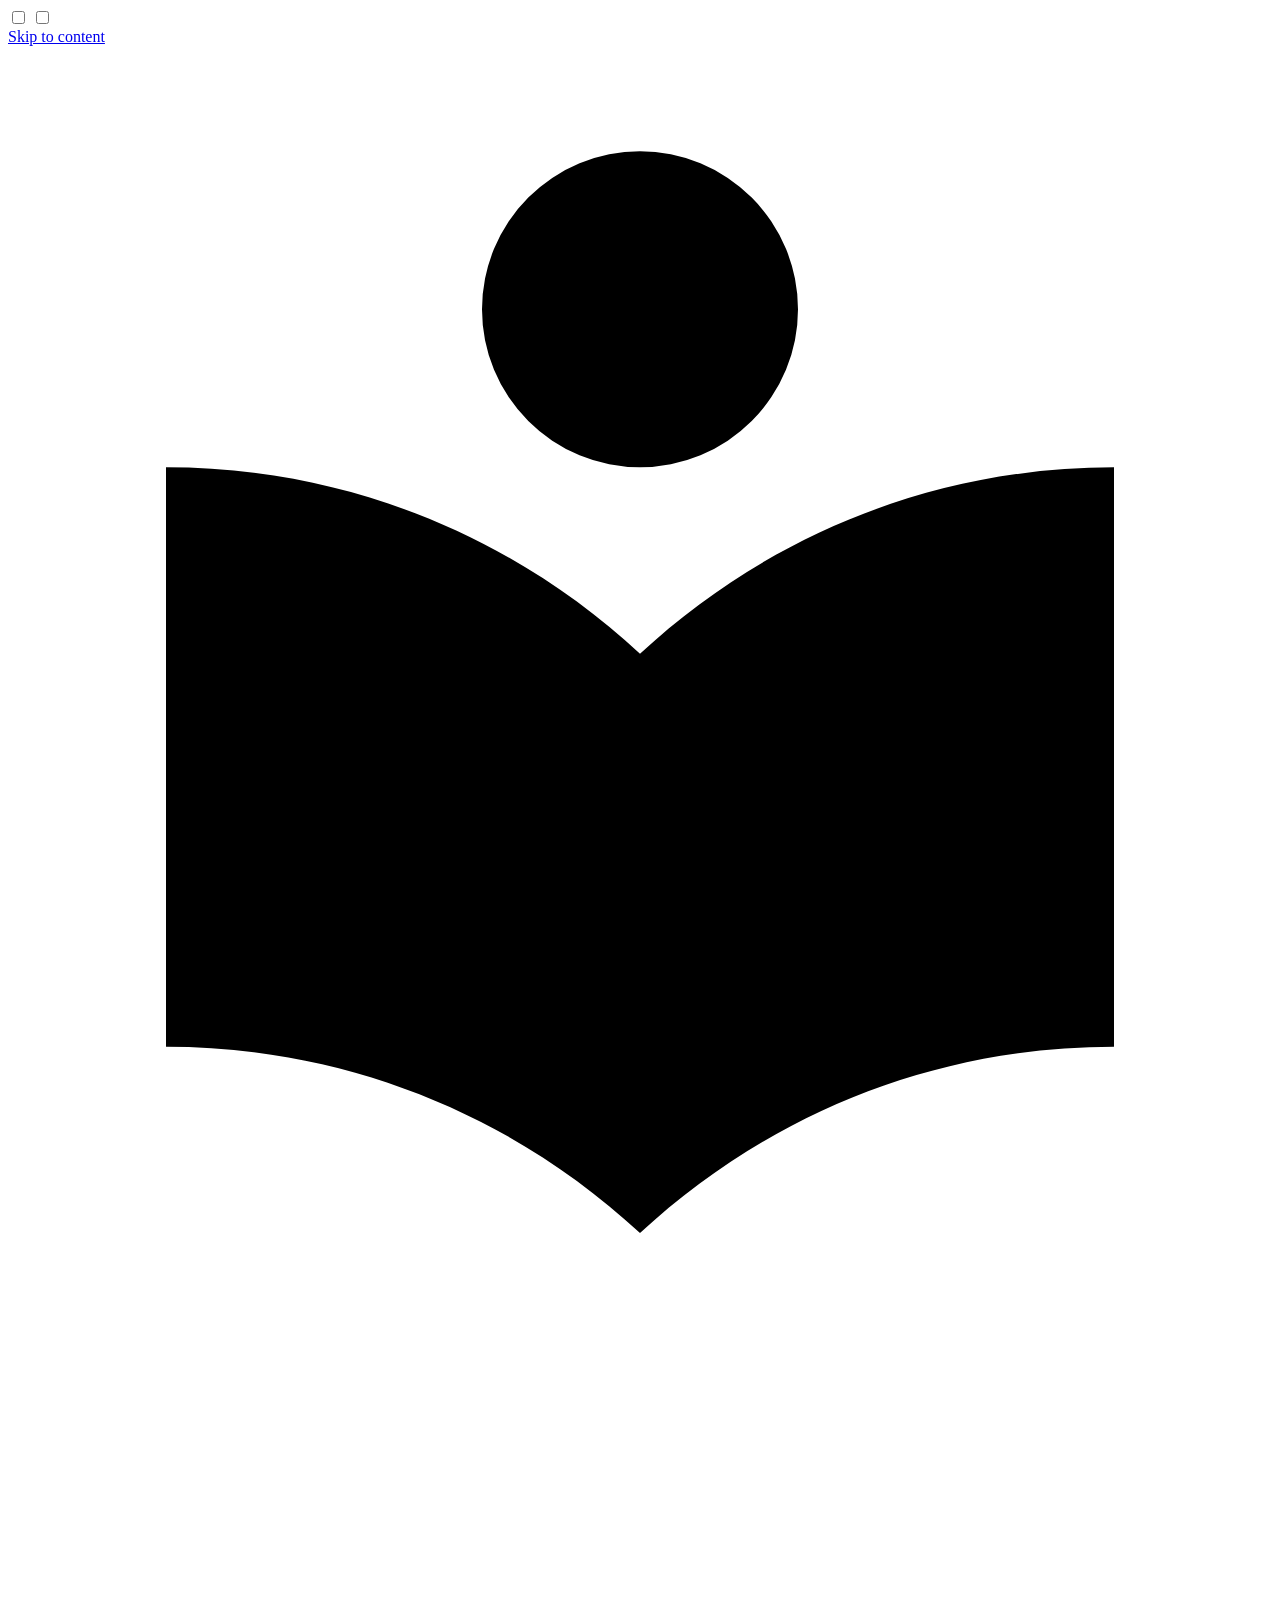
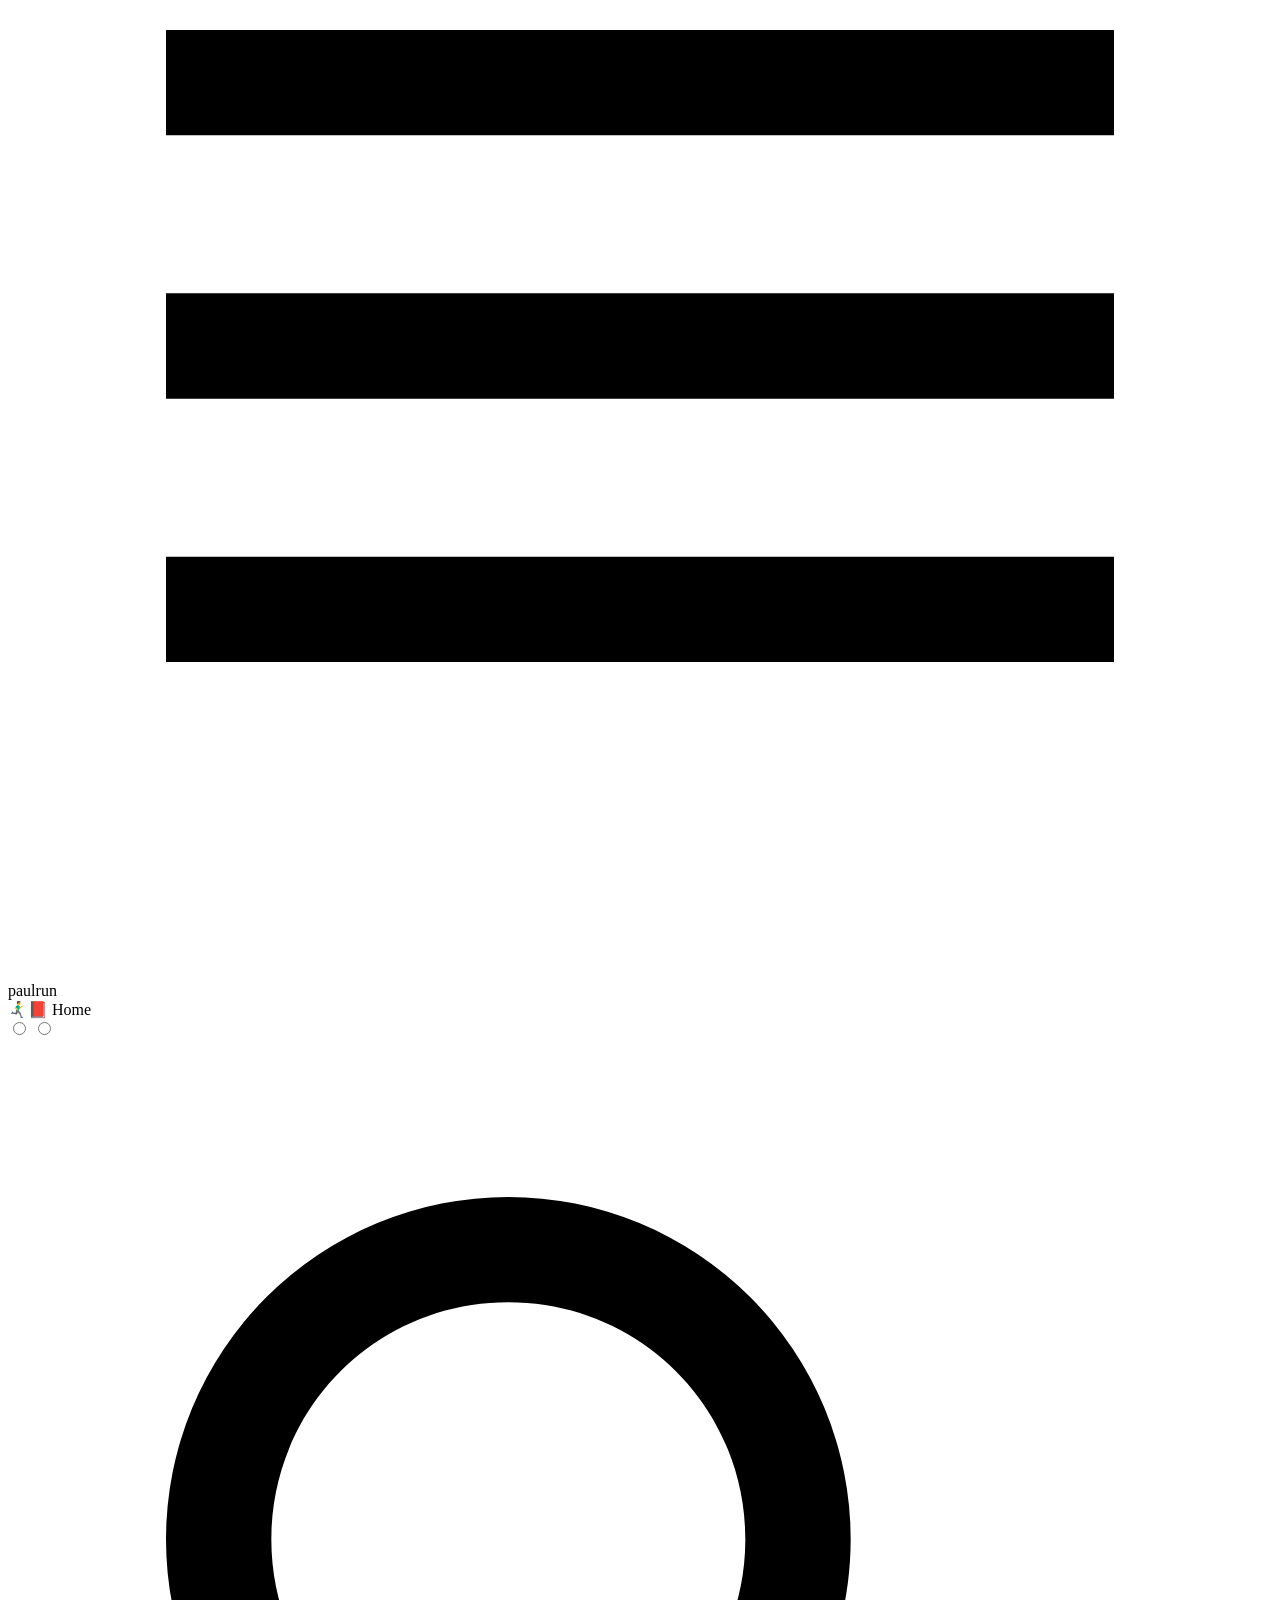
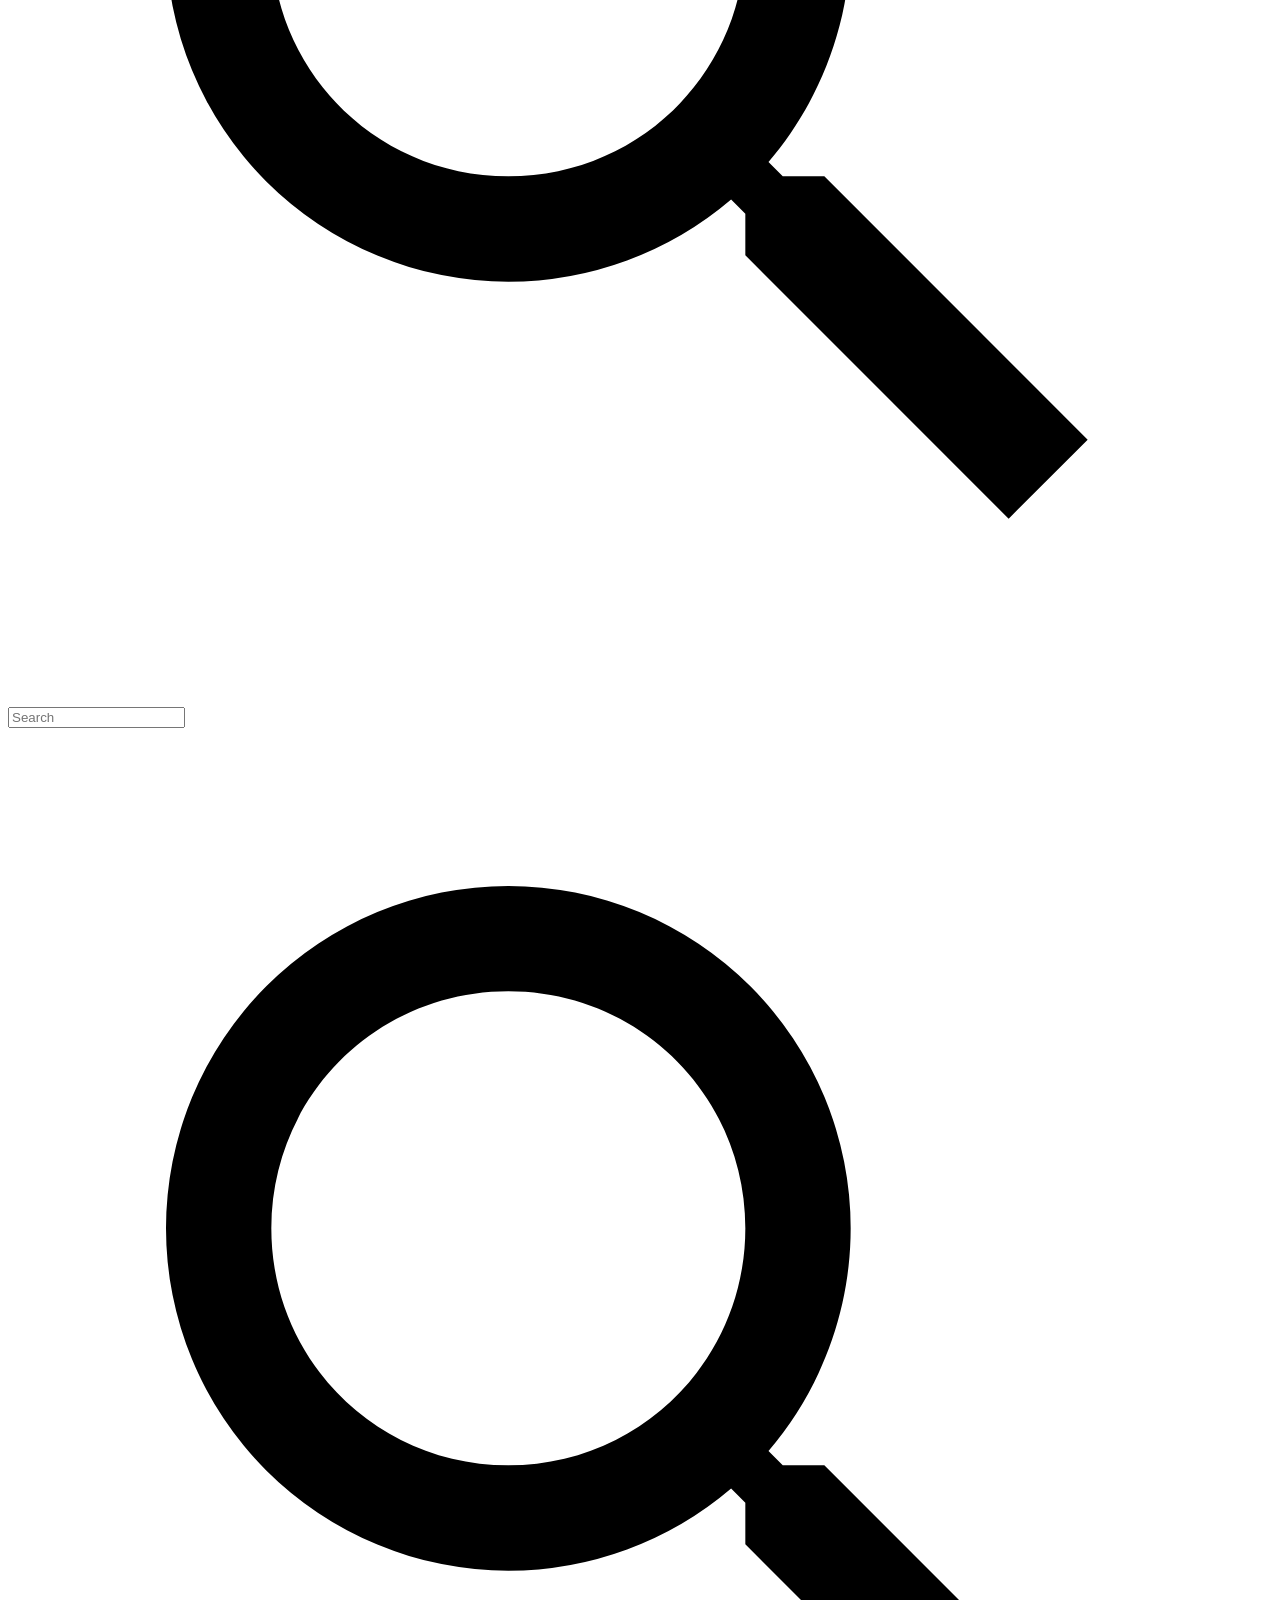
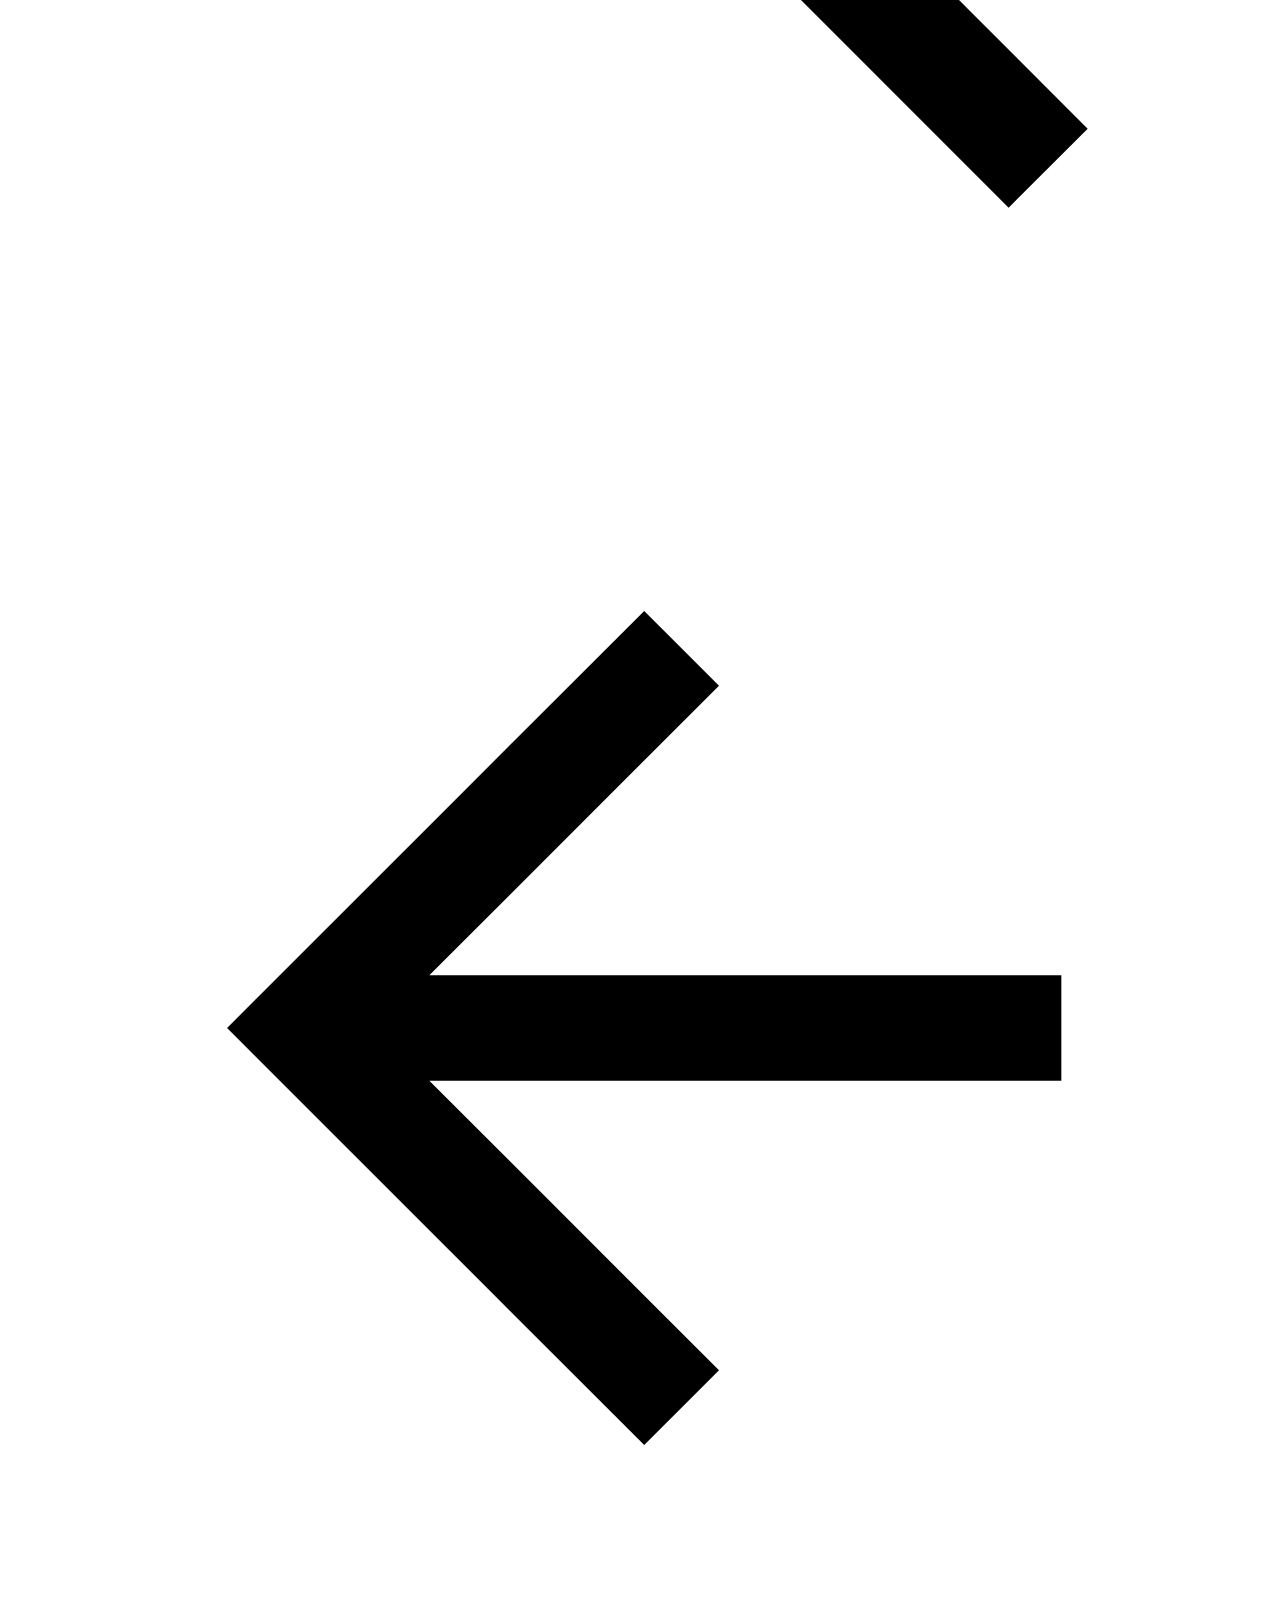
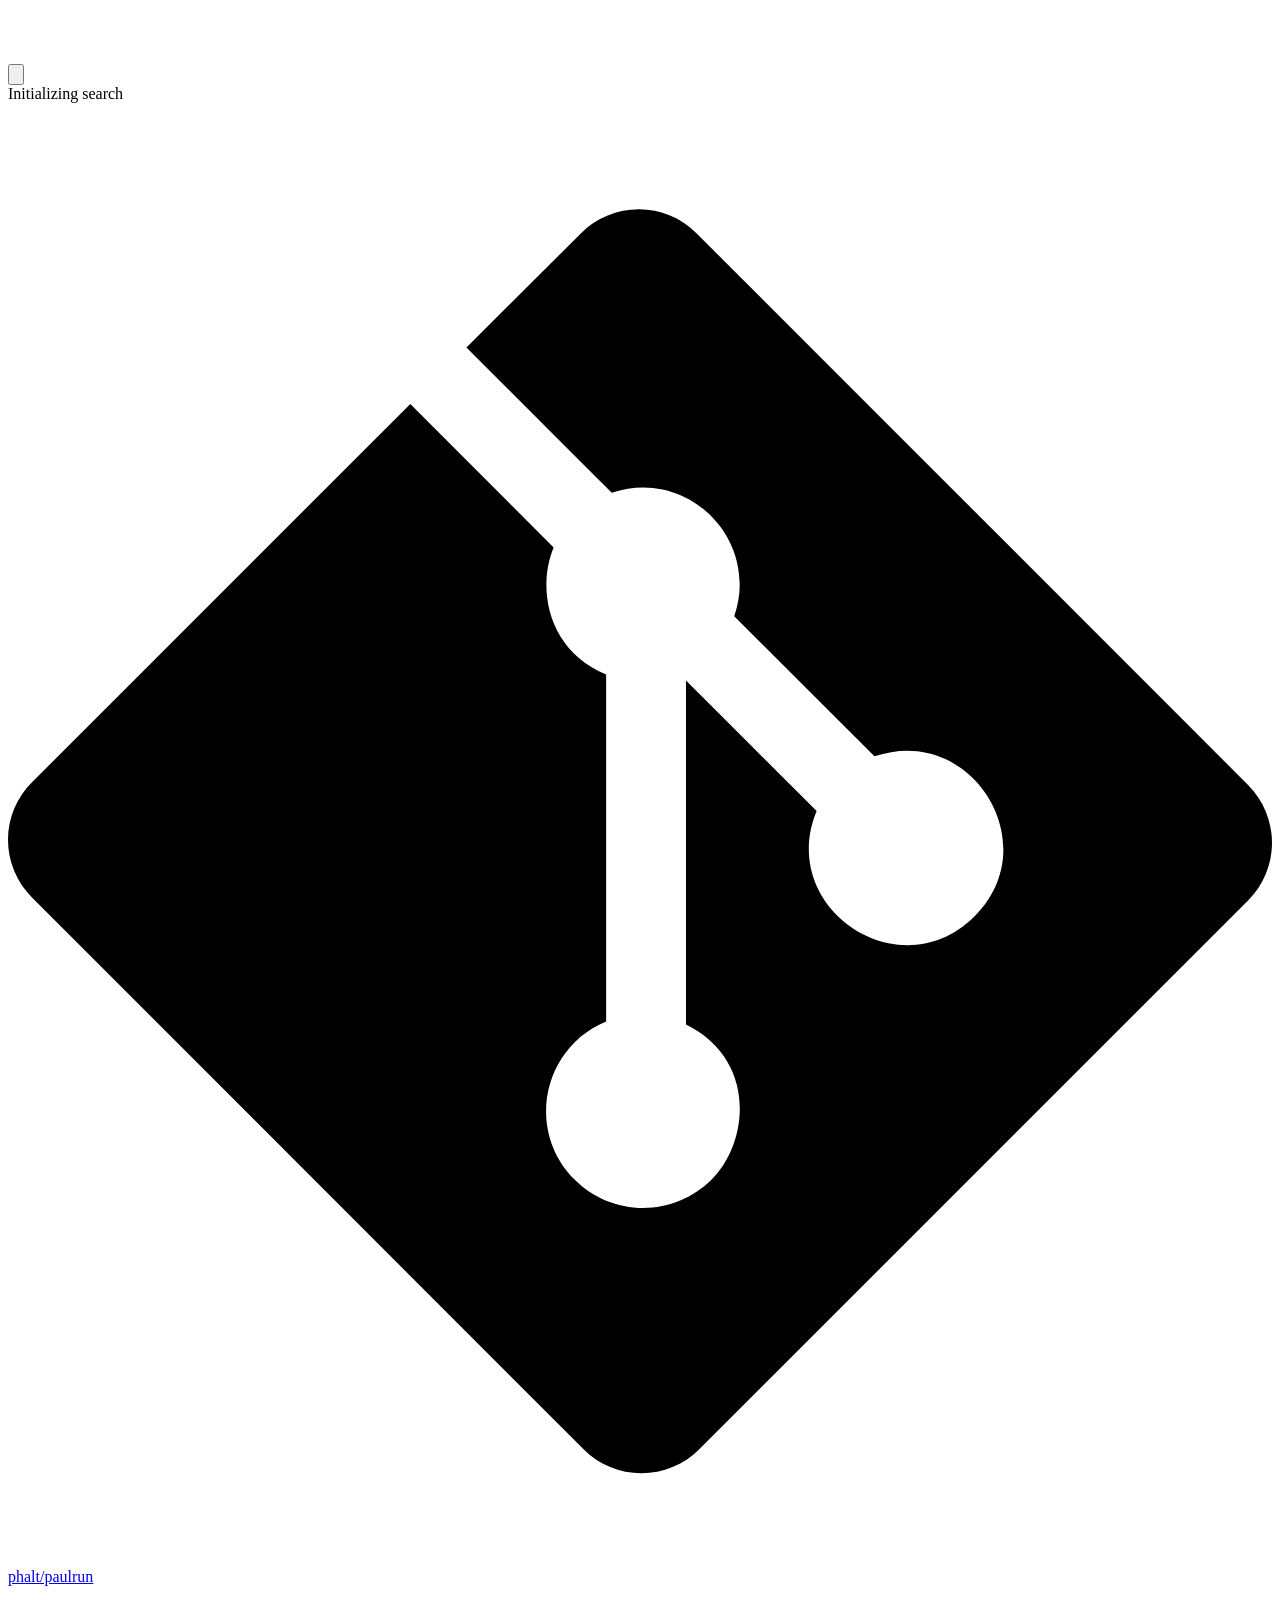
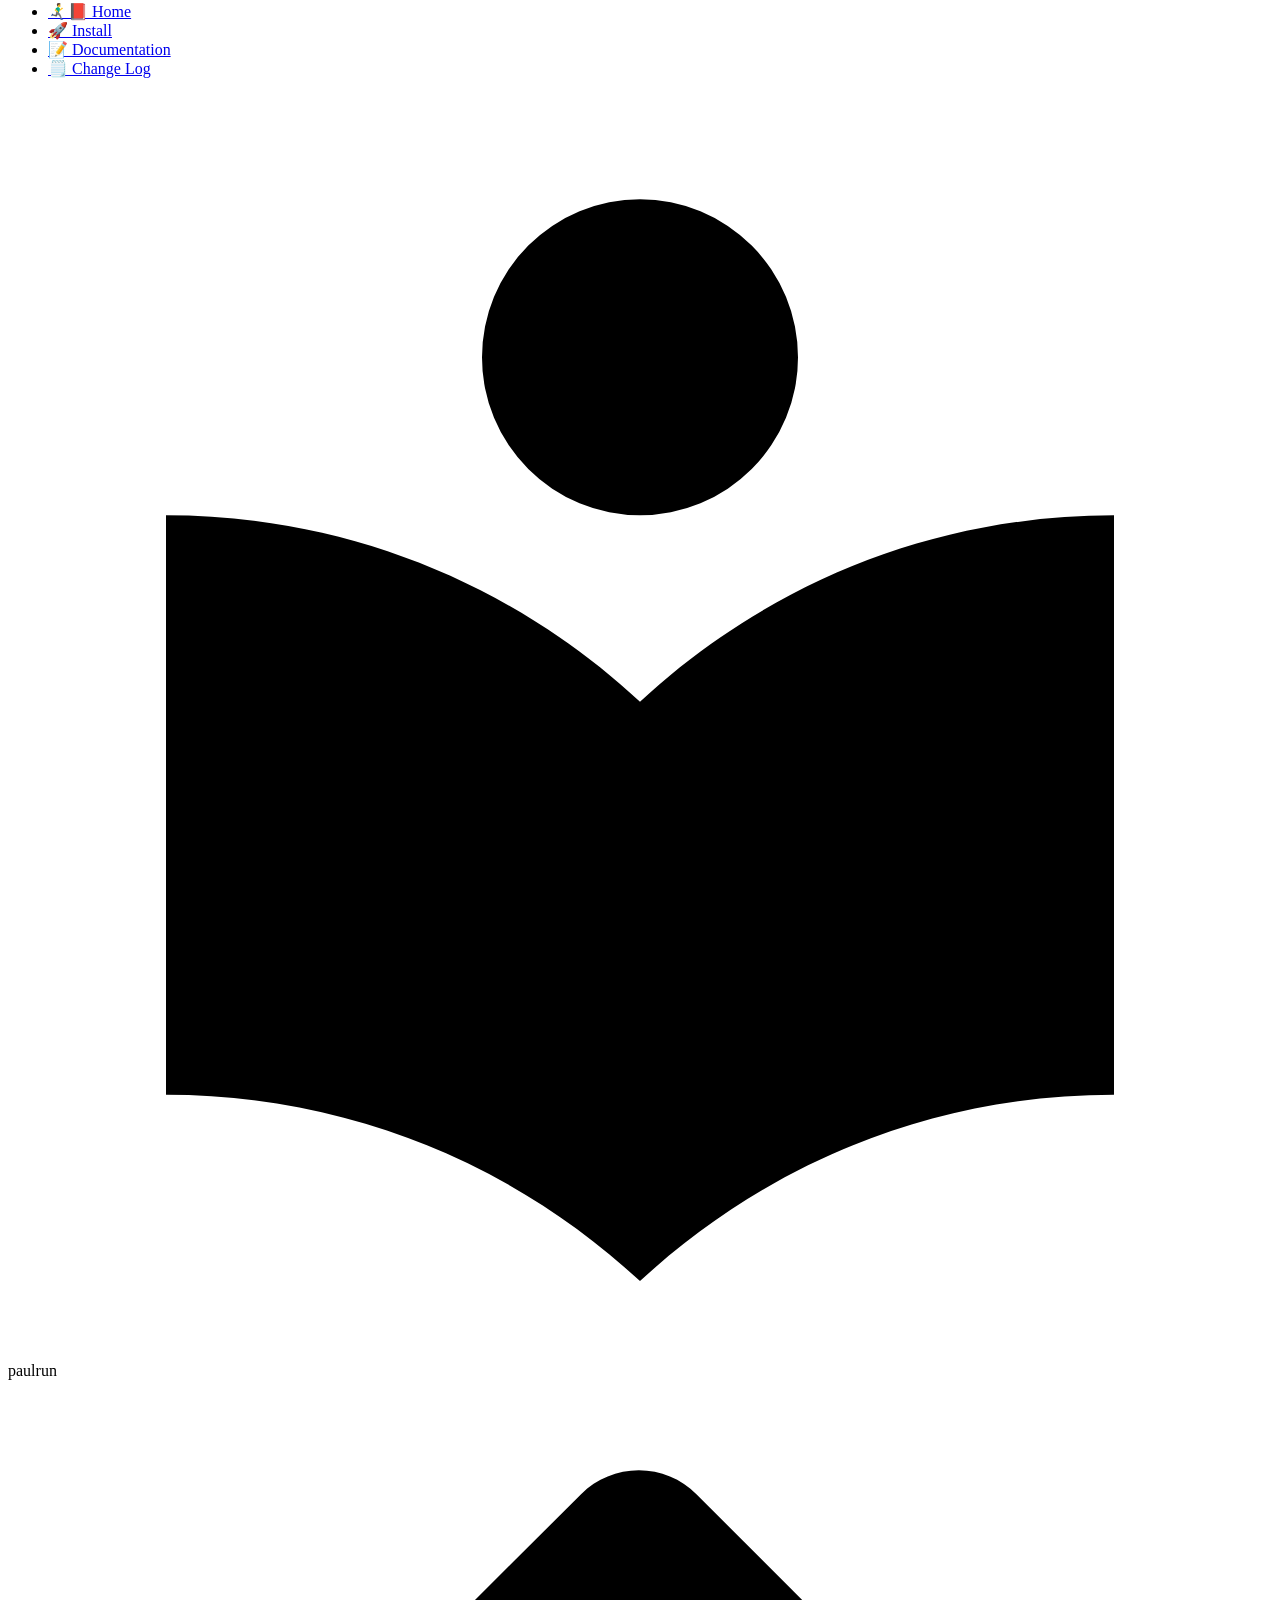
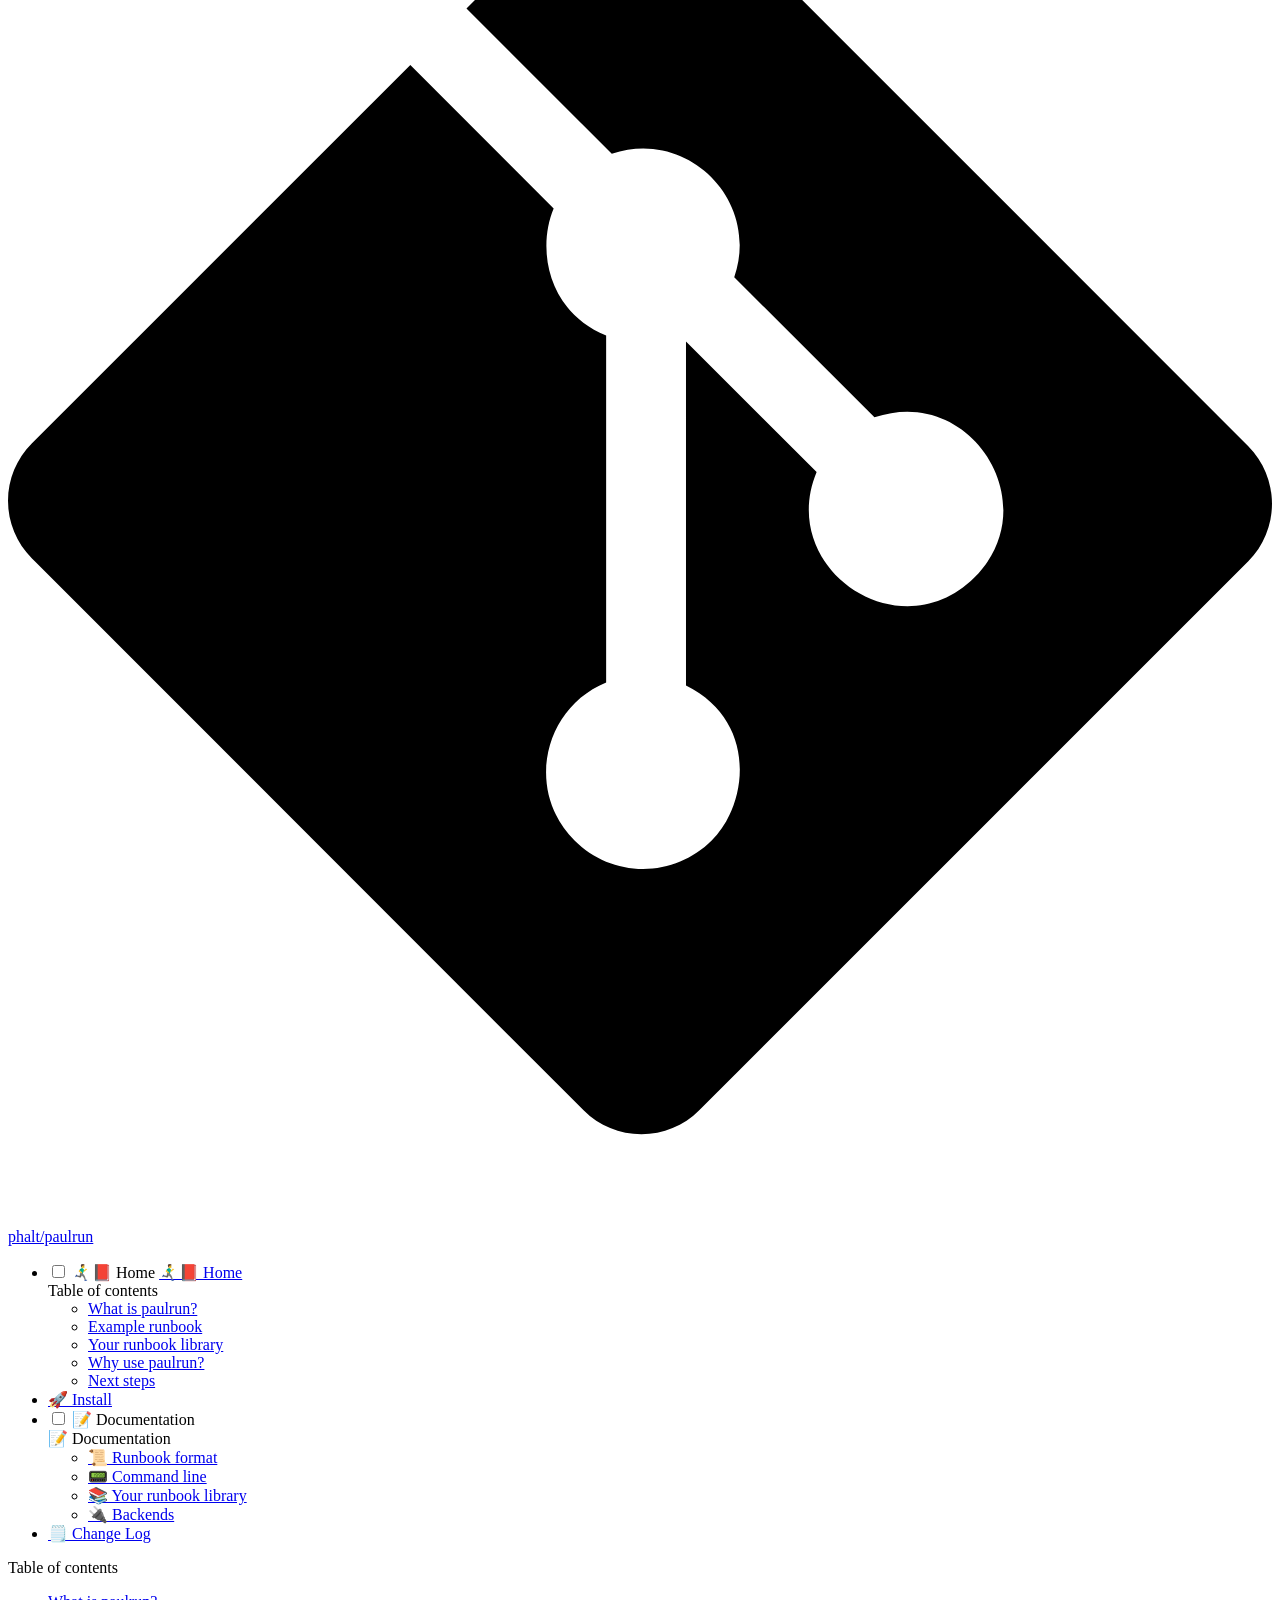
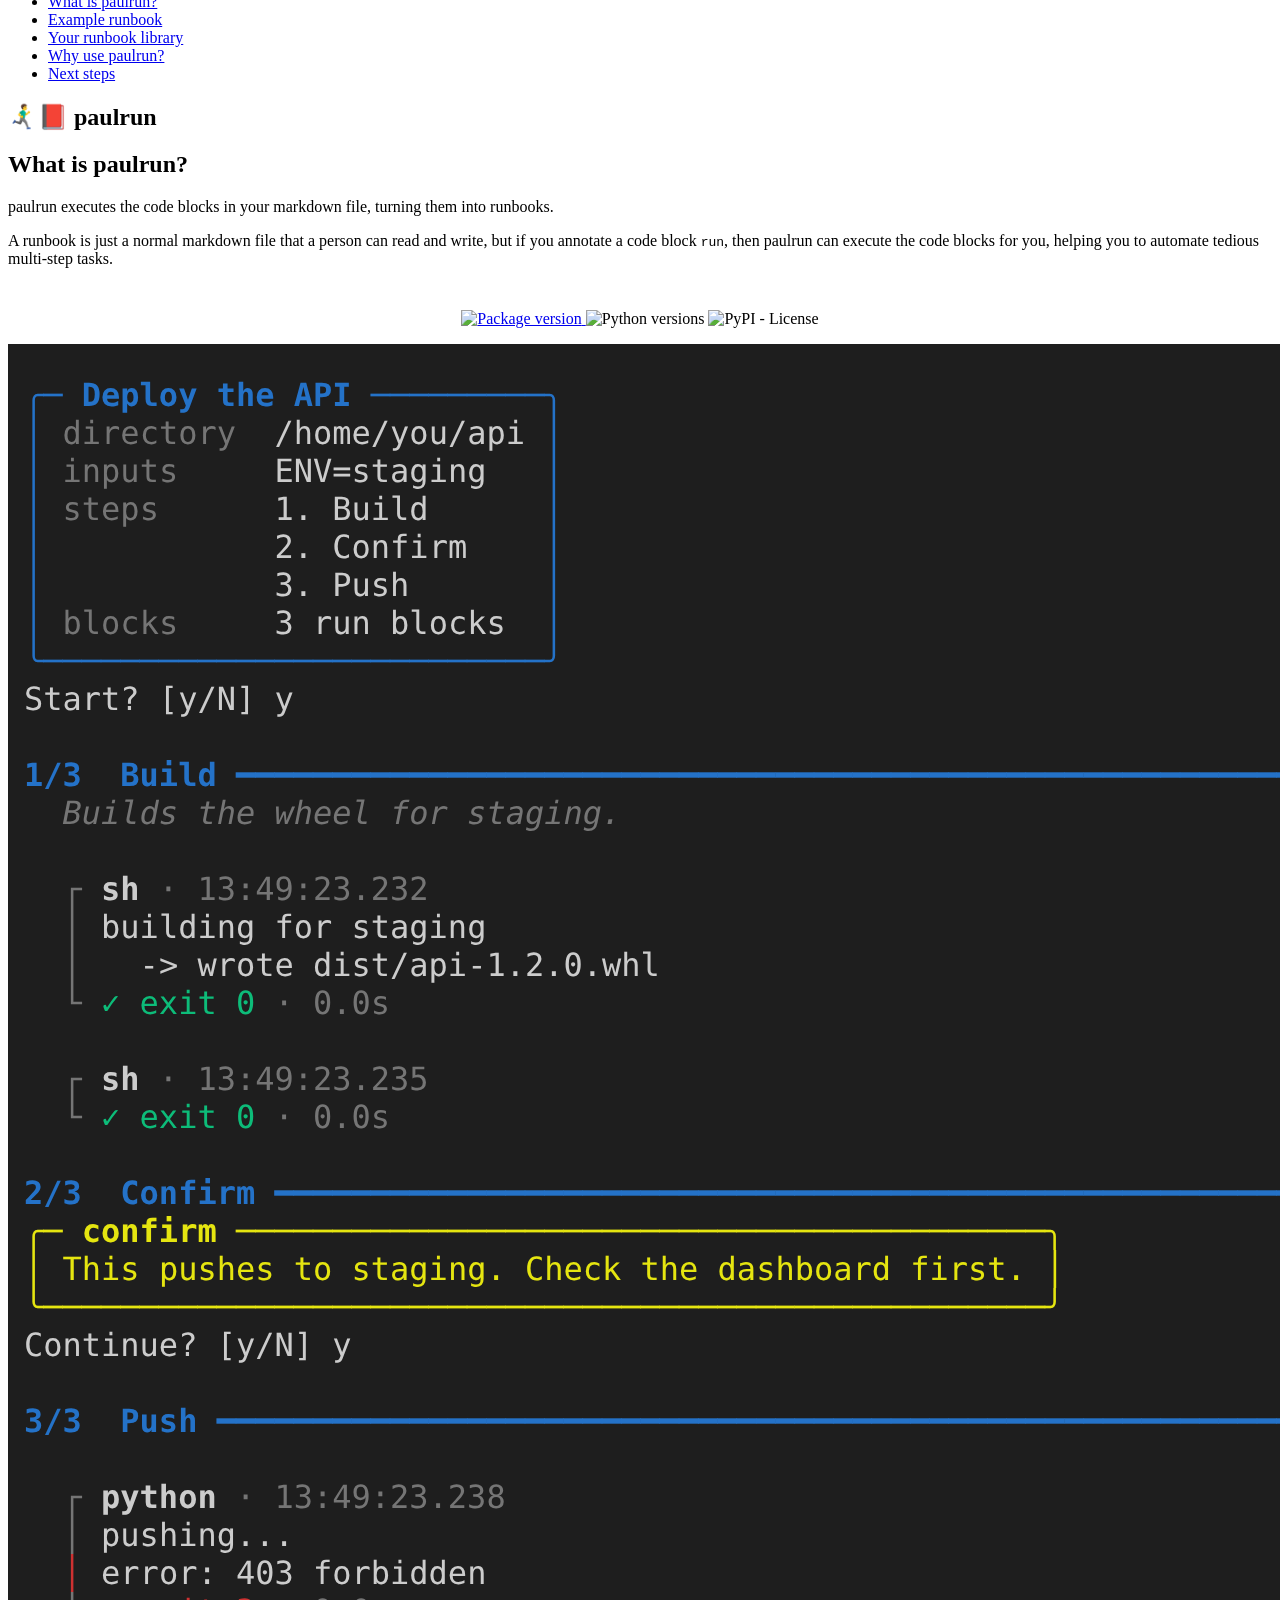
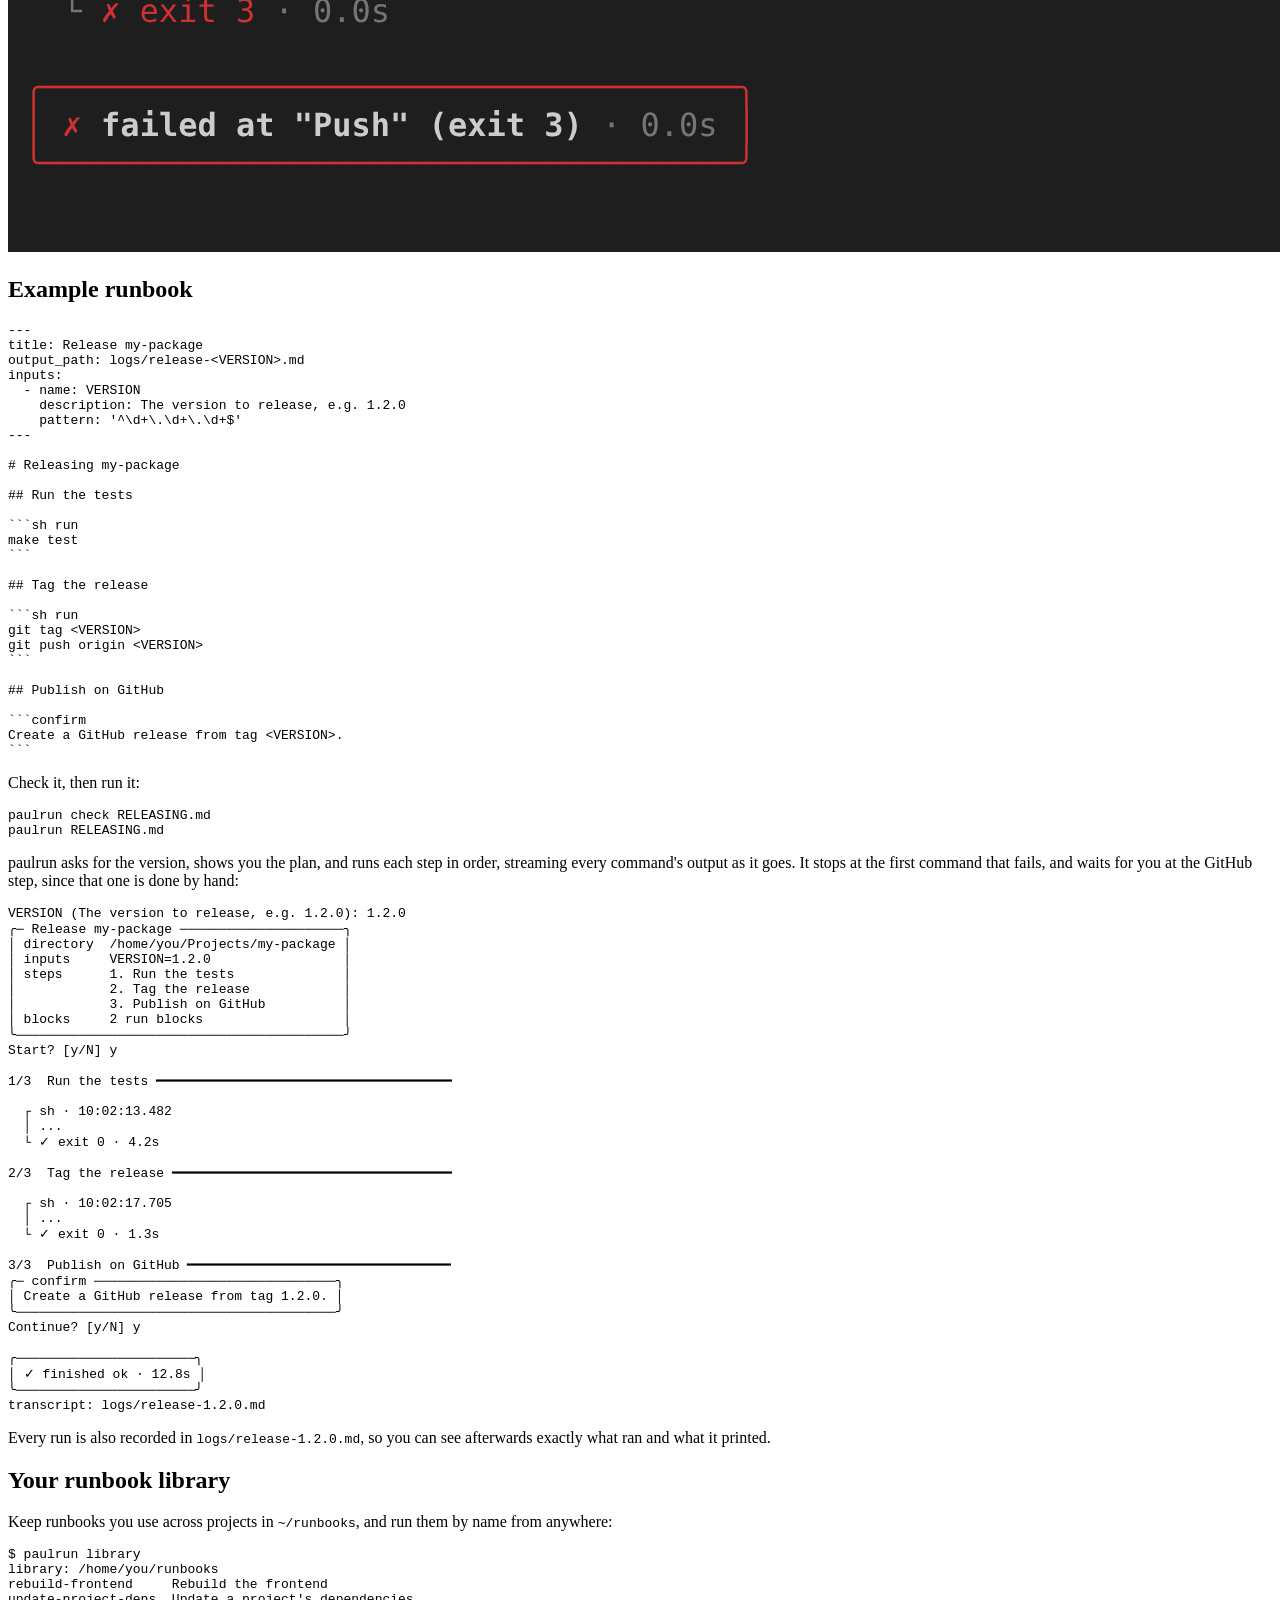
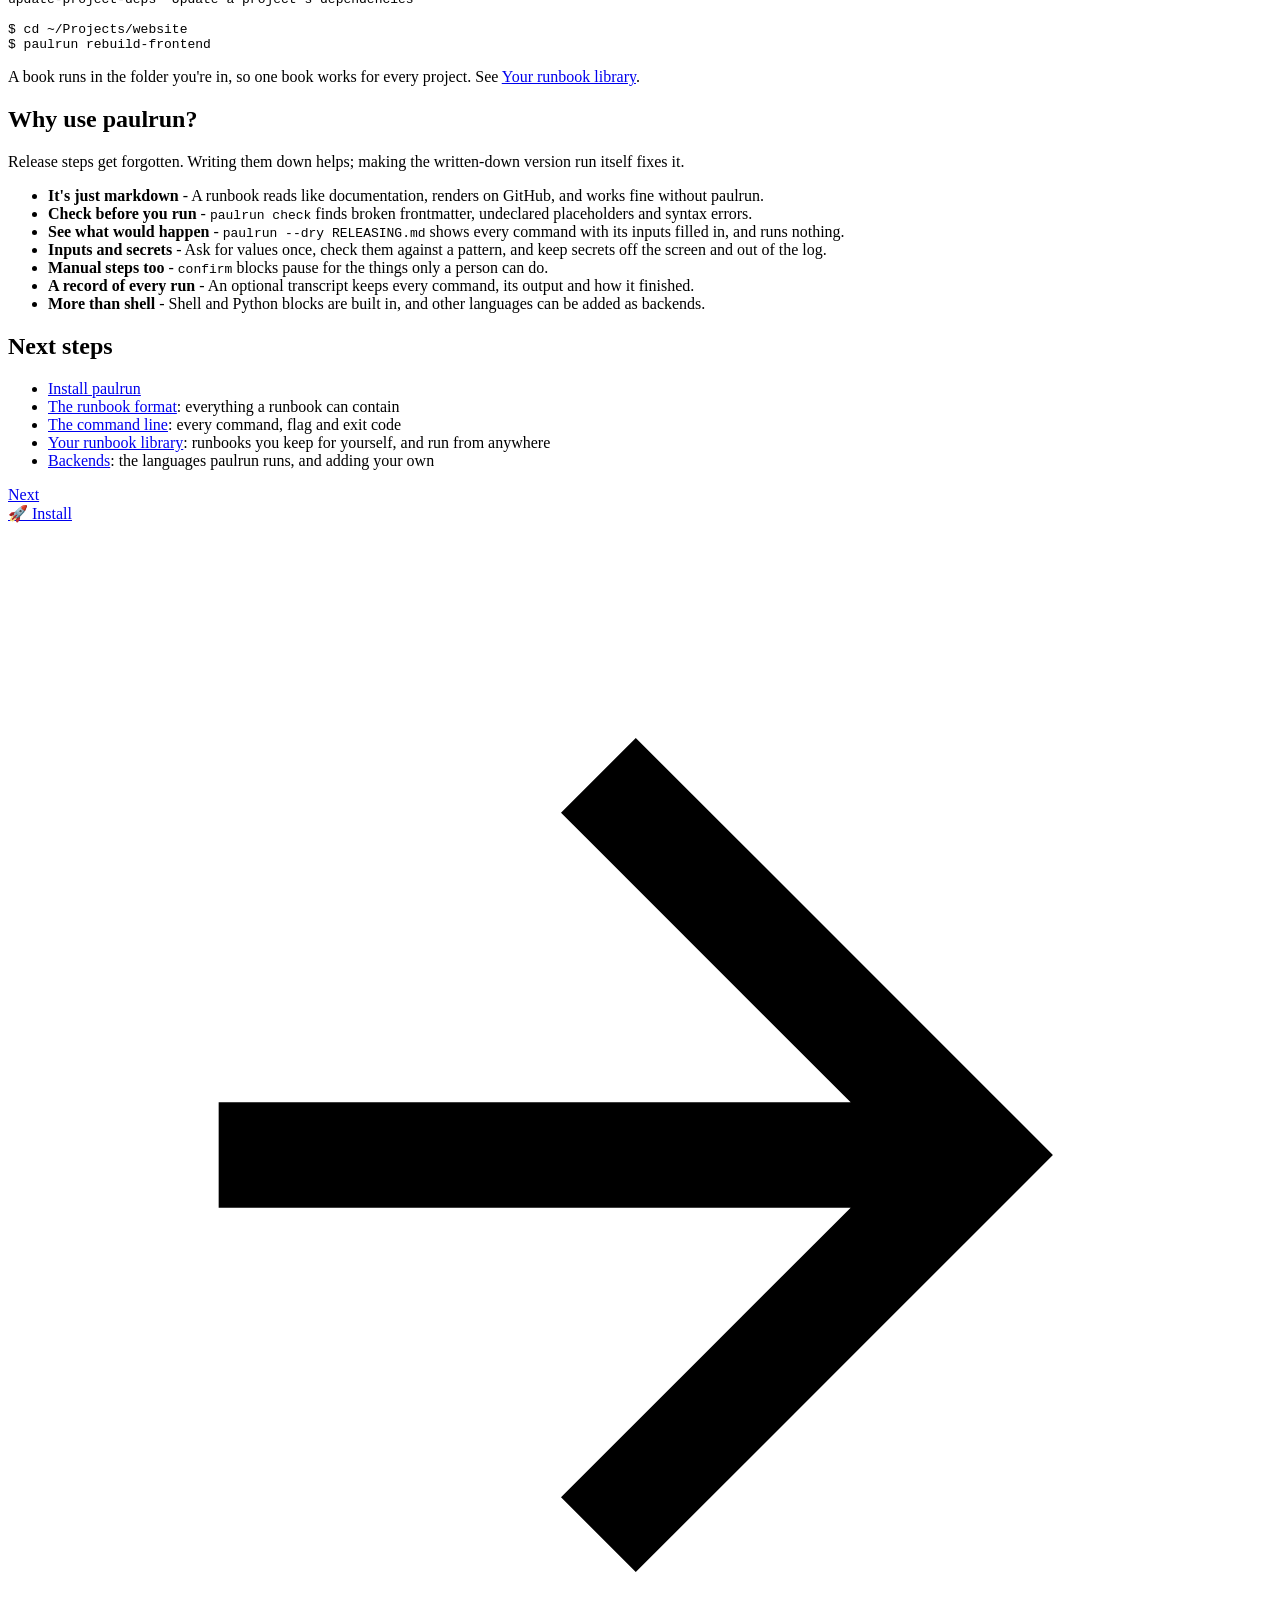
==== commit 63250bb8: "Deployed 16fc6e2 with MkDocs version: 1.6.1" ====
--- a/index.html
+++ b/index.html
@@ -794,8 +794,8 @@
 
 <h1 id="paulrun">🏃‍♂️‍➡️📕 paulrun</h1>
 <h2 id="what-is-paulrun">What is paulrun?</h2>
-<p>paulrun runs hand-written markdown runbooks.</p>
-<p>A runbook is a normal markdown file that a person can read and follow without paulrun. Mark a code block <code>run</code>, and paulrun runs it for you. Everything else stays documentation.</p>
+<p>paulrun executes the code blocks in your markdown file, turning them into runbooks.</p>
+<p>A runbook is just a normal markdown file that a person can read and write, but if you annotate a code block <code>run</code>, then paulrun can execute the code blocks for you, helping you to automate tedious multi-step tasks.</p>
 <div style="text-align: center; padding-top:10px;">
 <p>
     <a href="https://pypi.org/project/paulrun">
@@ -806,6 +806,7 @@
 </p>
 </div>
 
+<p><img alt="paulrun running a runbook, in a dark and a light terminal" src="example.png" /></p>
 <h2 id="example-runbook">Example runbook</h2>
 <div class="highlight"><pre><span></span><code>---
 title: Release my-package
@@ -843,39 +844,37 @@
 </code></pre></div>
 <p>paulrun asks for the version, shows you the plan, and runs each step in order, streaming every command's output as it goes. It stops at the first command that fails, and waits for you at the GitHub step, since that one is done by hand:</p>
 <div class="highlight"><pre><span></span><code>VERSION (The version to release, e.g. 1.2.0): 1.2.0
-Release my-package
-directory: /home/you/Projects/my-package
-inputs: VERSION=1.2.0
-  1. Run the tests
-  2. Tag the release
-  3. Publish on GitHub
-2 run blocks
+╭─ Release my-package ─────────────────────╮
+│ directory  /home/you/Projects/my-package │
+│ inputs     VERSION=1.2.0                 │
+│ steps      1. Run the tests              │
+│            2. Tag the release            │
+│            3. Publish on GitHub          │
+│ blocks     2 run blocks                  │
+╰──────────────────────────────────────────╯
 Start? [y/N] y
 
-=== Run the tests ===
-    make test
-
-=== LOG: 2026-11-04T10:02:13.482915+01:00 ===
-...
-========
-
-exit 0 (4.2s)
-
-=== Tag the release ===
-    git tag 1.2.0
-    git push origin 1.2.0
-
-=== LOG: 2026-11-04T10:02:13.482915+01:00 ===
-...
-========
-
-exit 0 (1.3s)
-
-=== Publish on GitHub ===
-Create a GitHub release from tag 1.2.0.
+1/3  Run the tests ━━━━━━━━━━━━━━━━━━━━━━━━━━━━━━━━━━━━━
+
+  ┌ sh · 10:02:13.482
+  │ ...
+  └ ✓ exit 0 · 4.2s
+
+2/3  Tag the release ━━━━━━━━━━━━━━━━━━━━━━━━━━━━━━━━━━━
+
+  ┌ sh · 10:02:17.705
+  │ ...
+  └ ✓ exit 0 · 1.3s
+
+3/3  Publish on GitHub ━━━━━━━━━━━━━━━━━━━━━━━━━━━━━━━━━
+╭─ confirm ───────────────────────────────╮
+│ Create a GitHub release from tag 1.2.0. │
+╰─────────────────────────────────────────╯
 Continue? [y/N] y
 
-finished: ok (12.8s)
+╭───────────────────────╮
+│ ✓ finished ok · 12.8s │
+╰───────────────────────╯
 transcript: logs/release-1.2.0.md
 </code></pre></div>
 <p>Every run is also recorded in <code>logs/release-1.2.0.md</code>, so you can see afterwards exactly what ran and what it printed.</p>
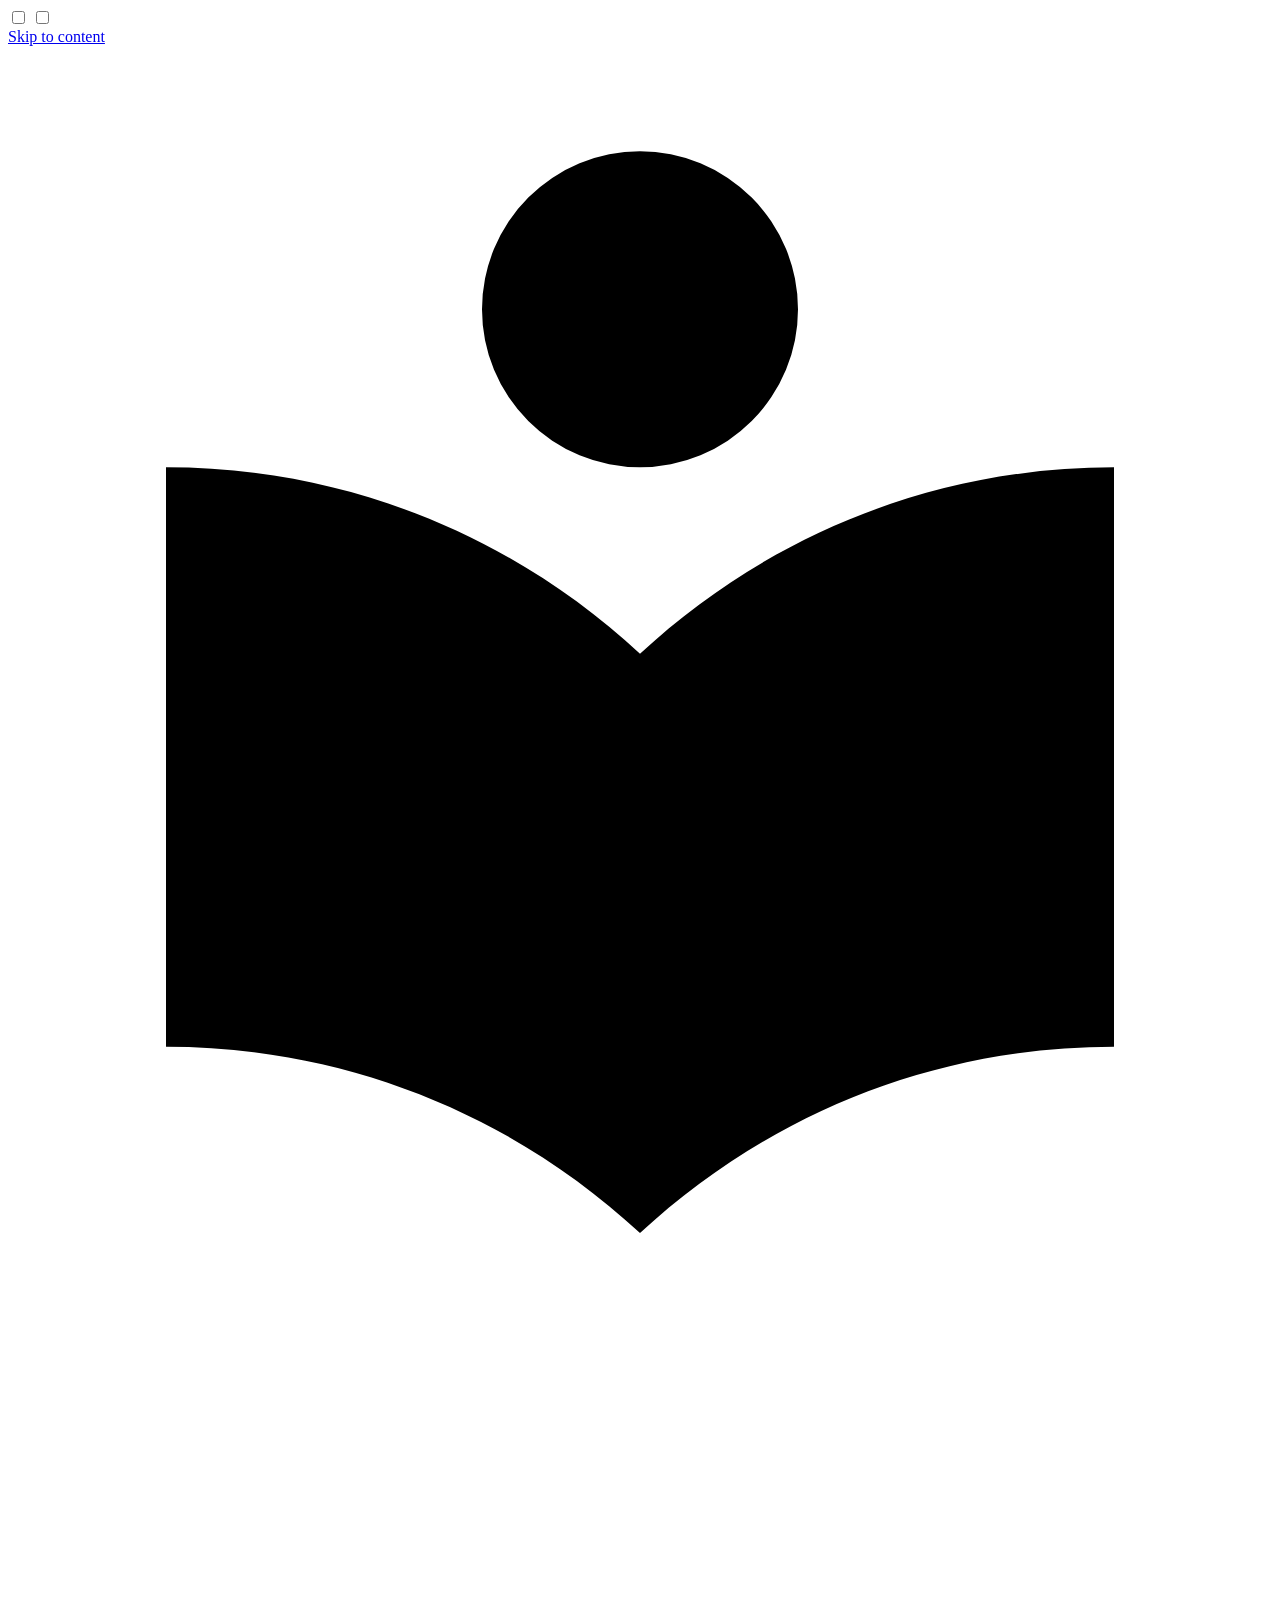
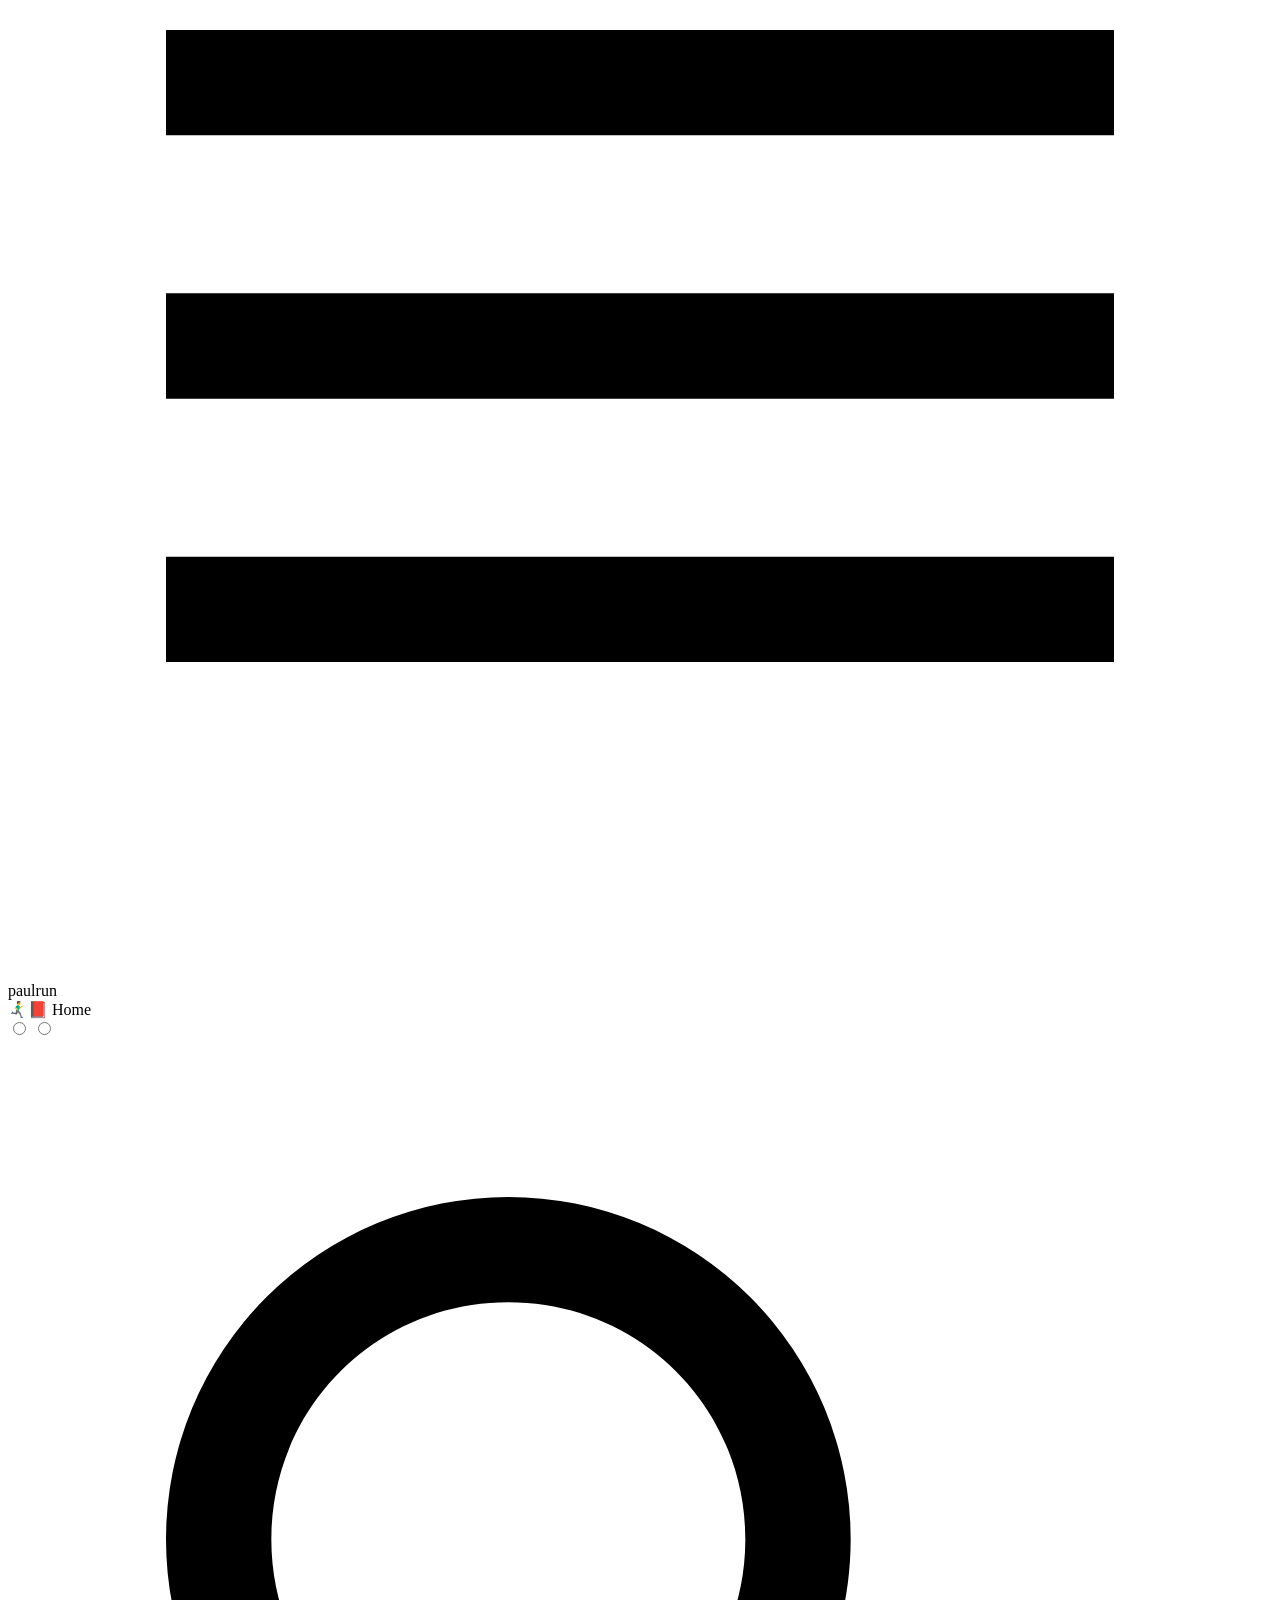
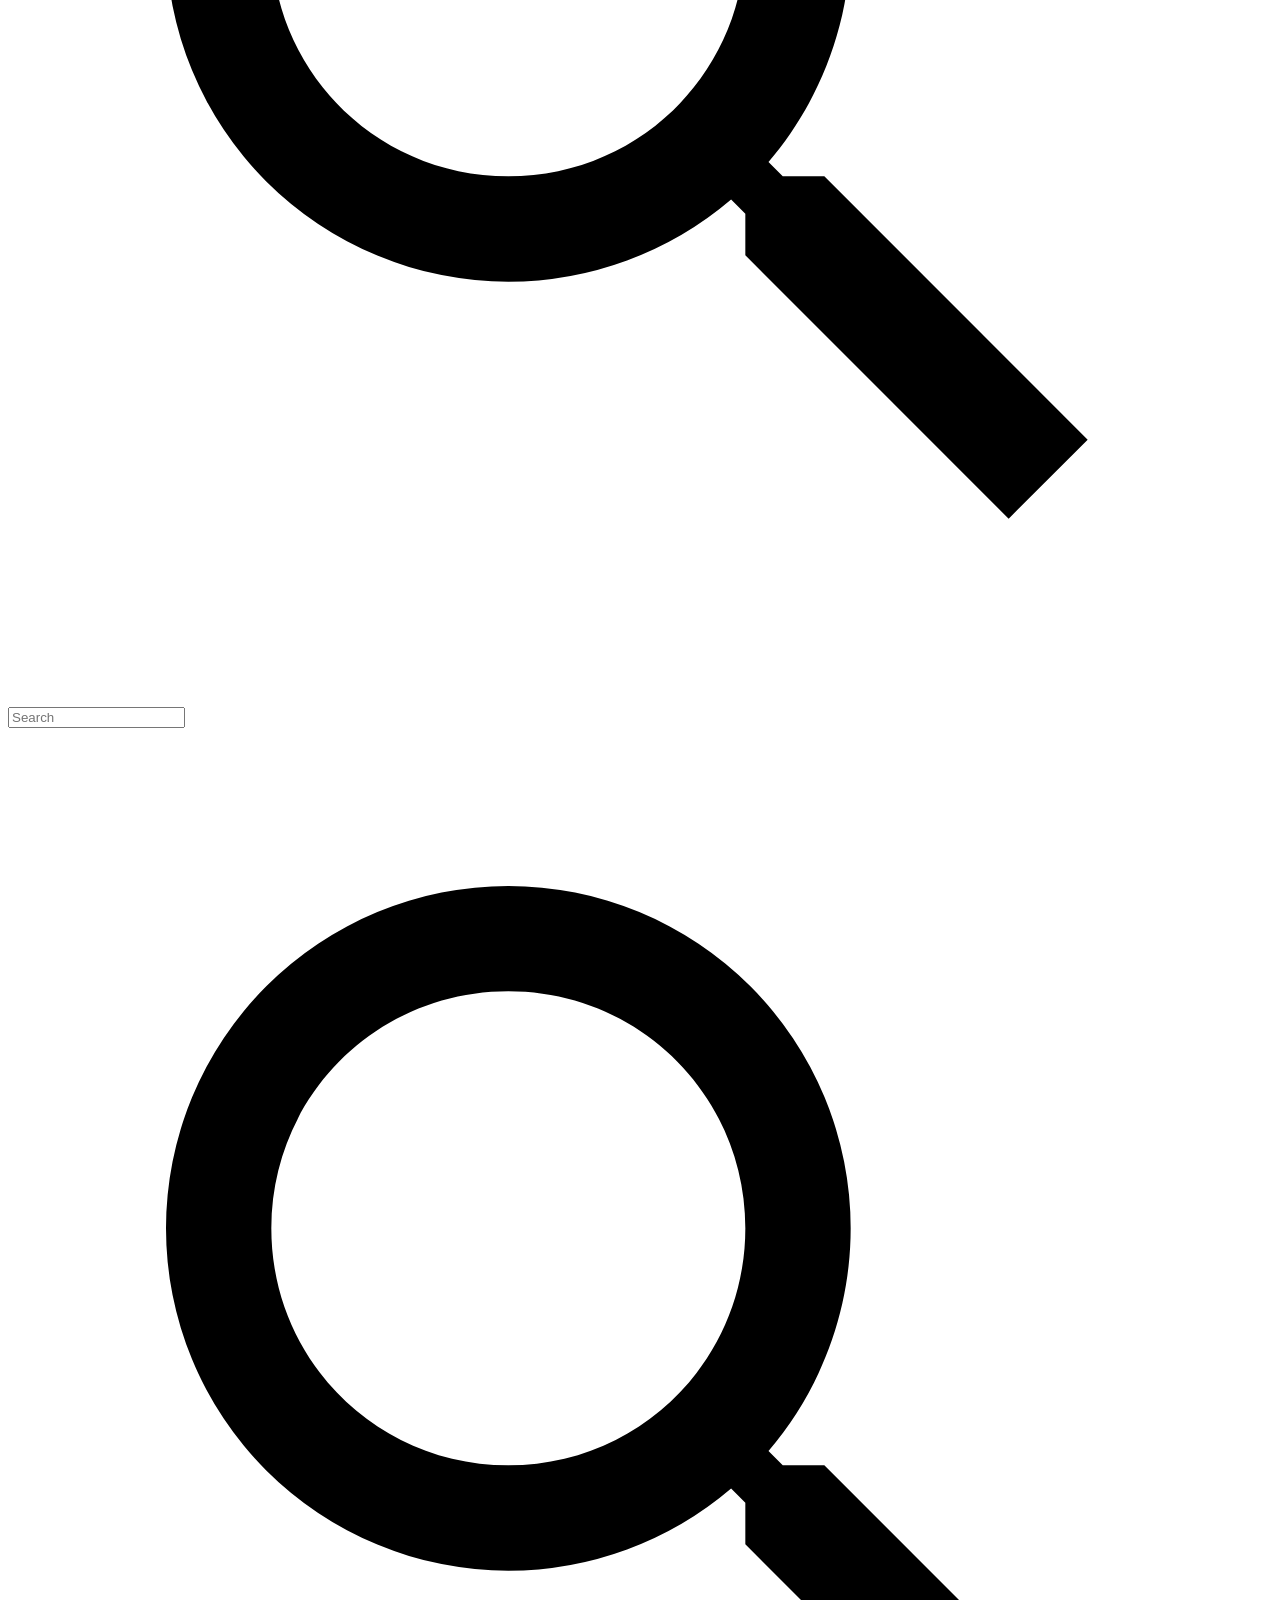
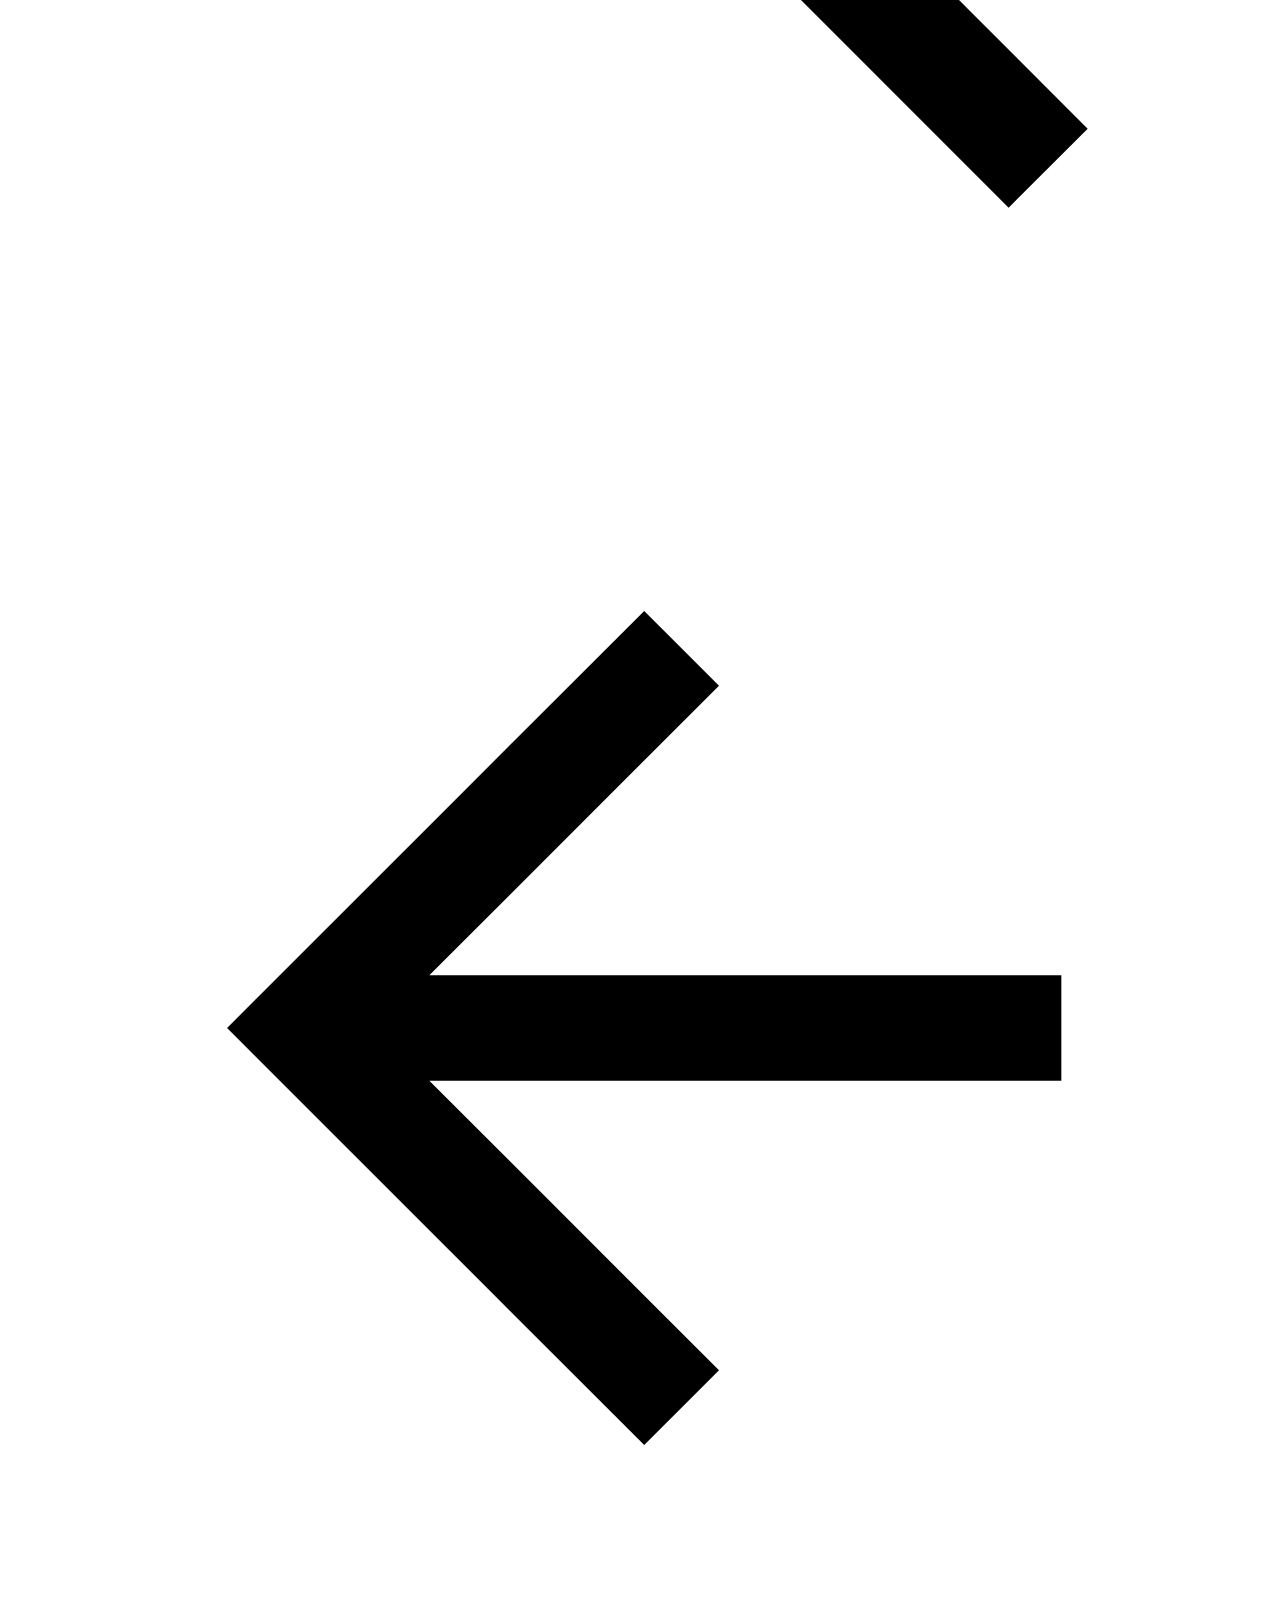
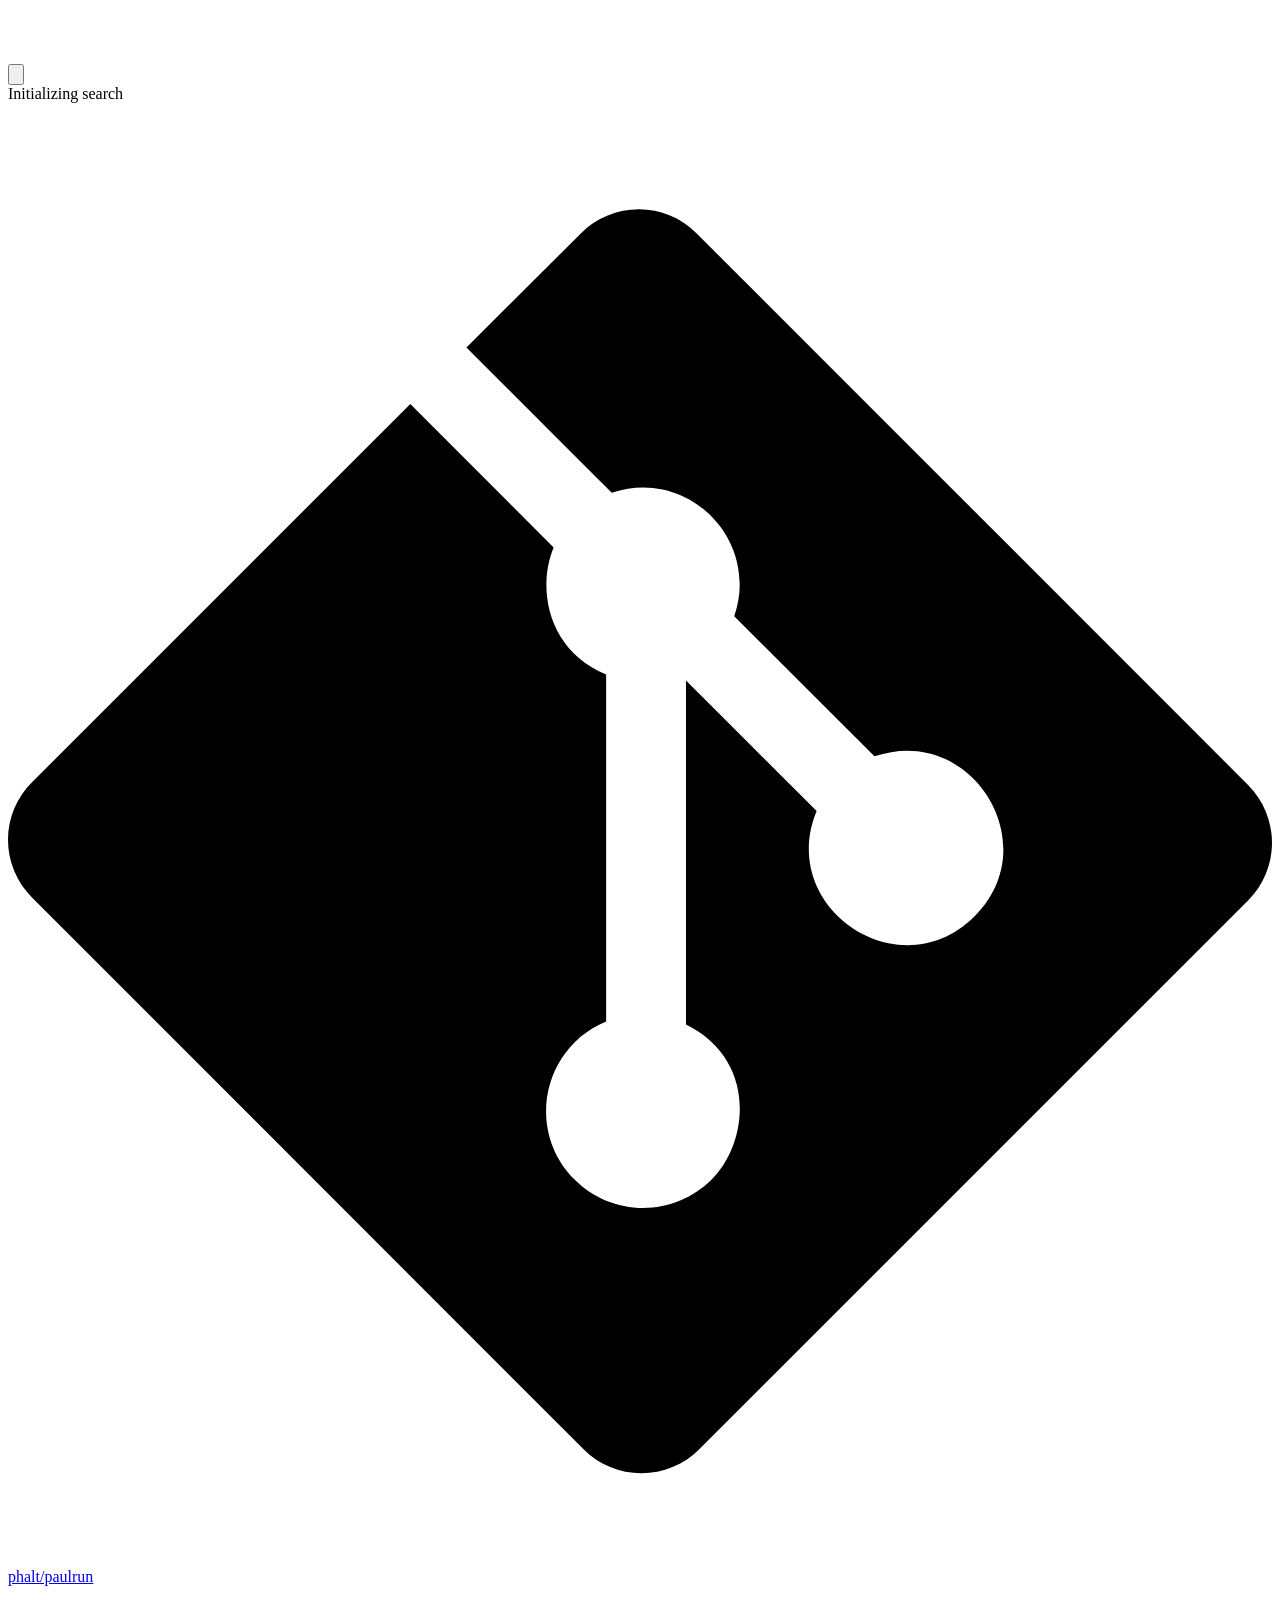
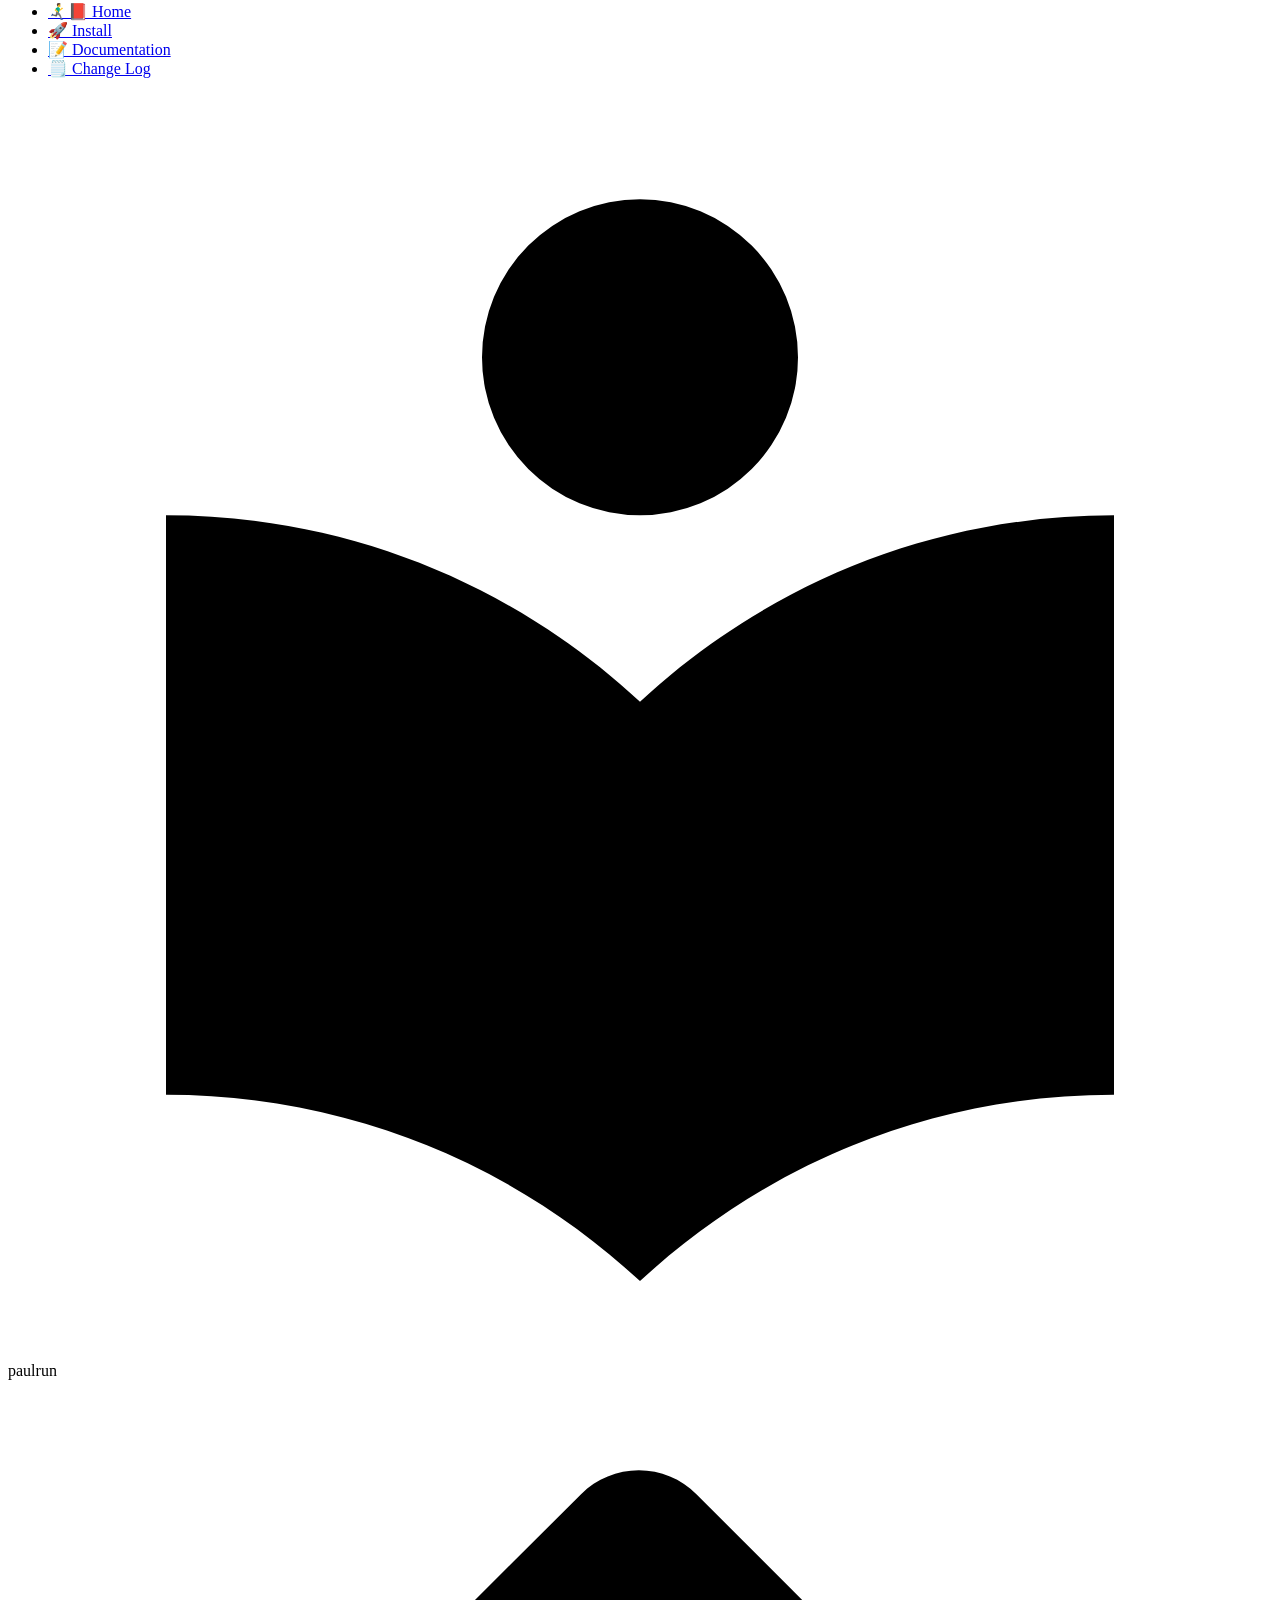
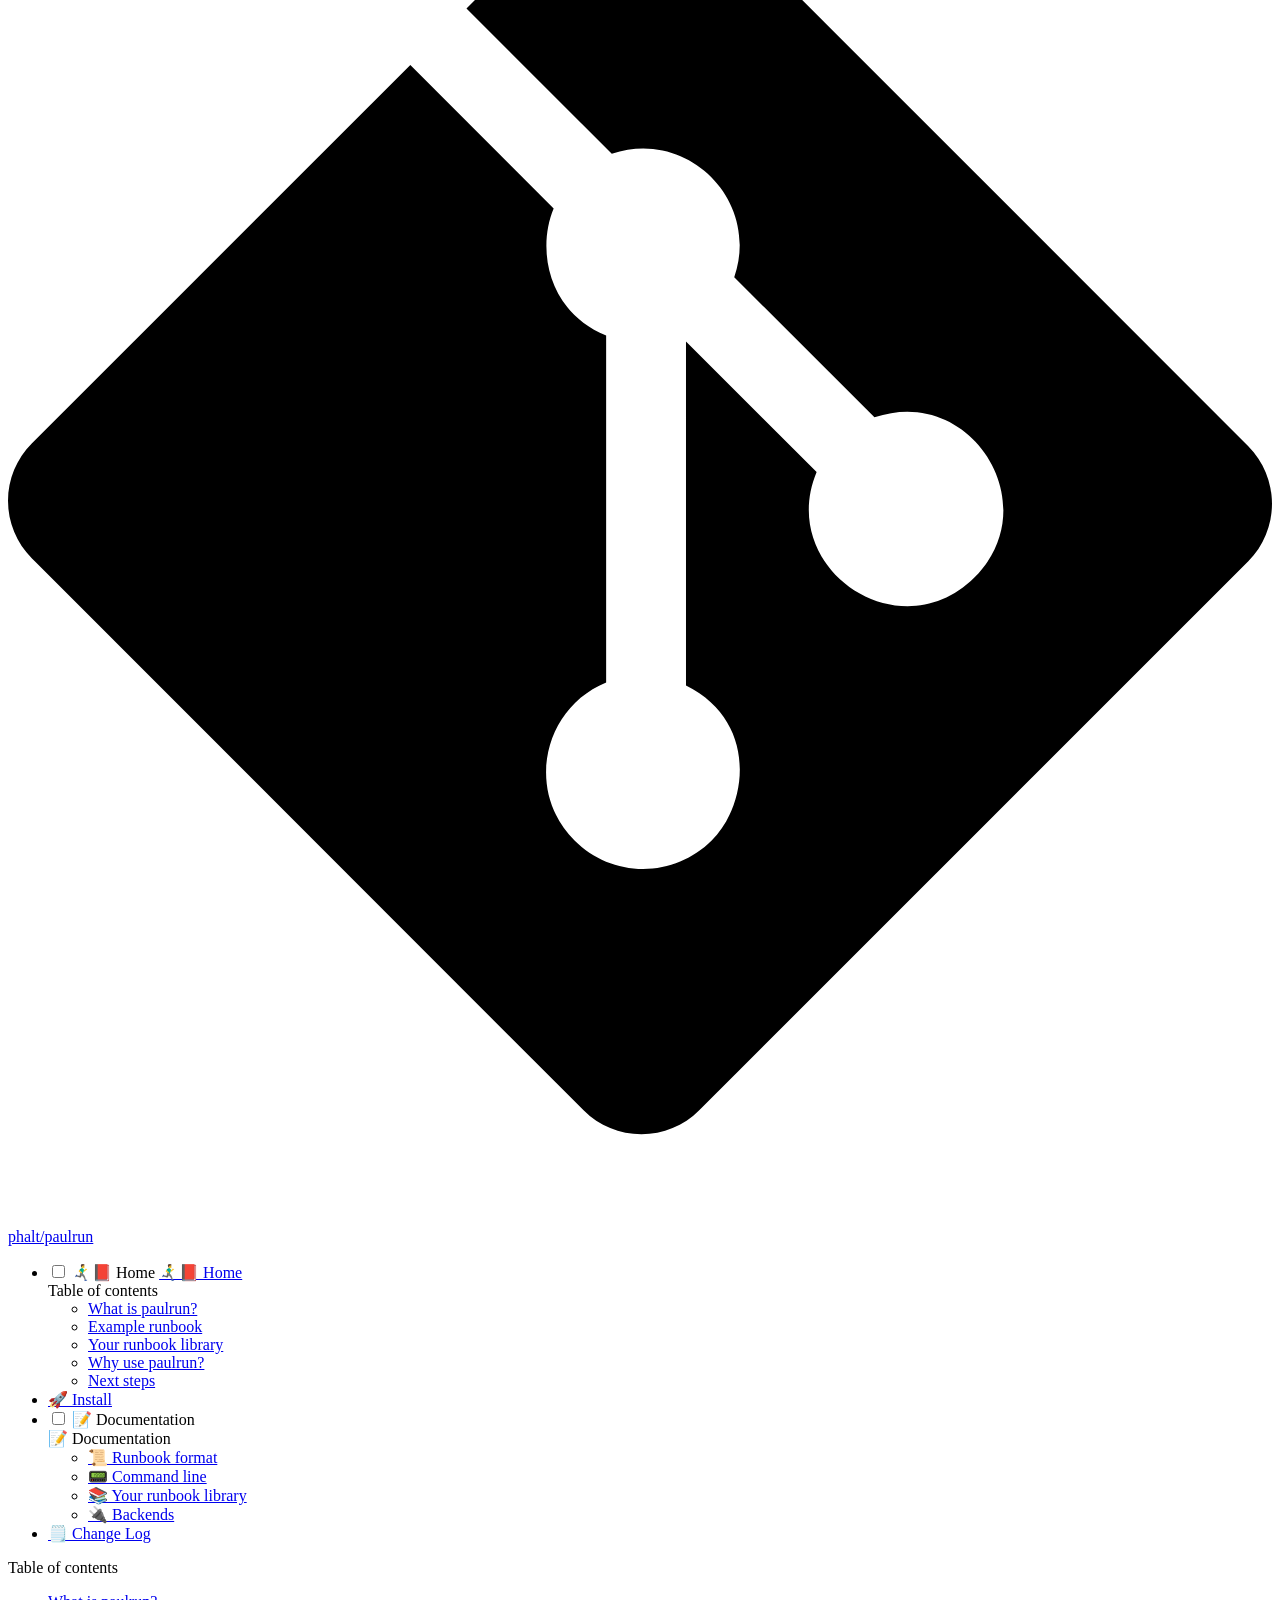
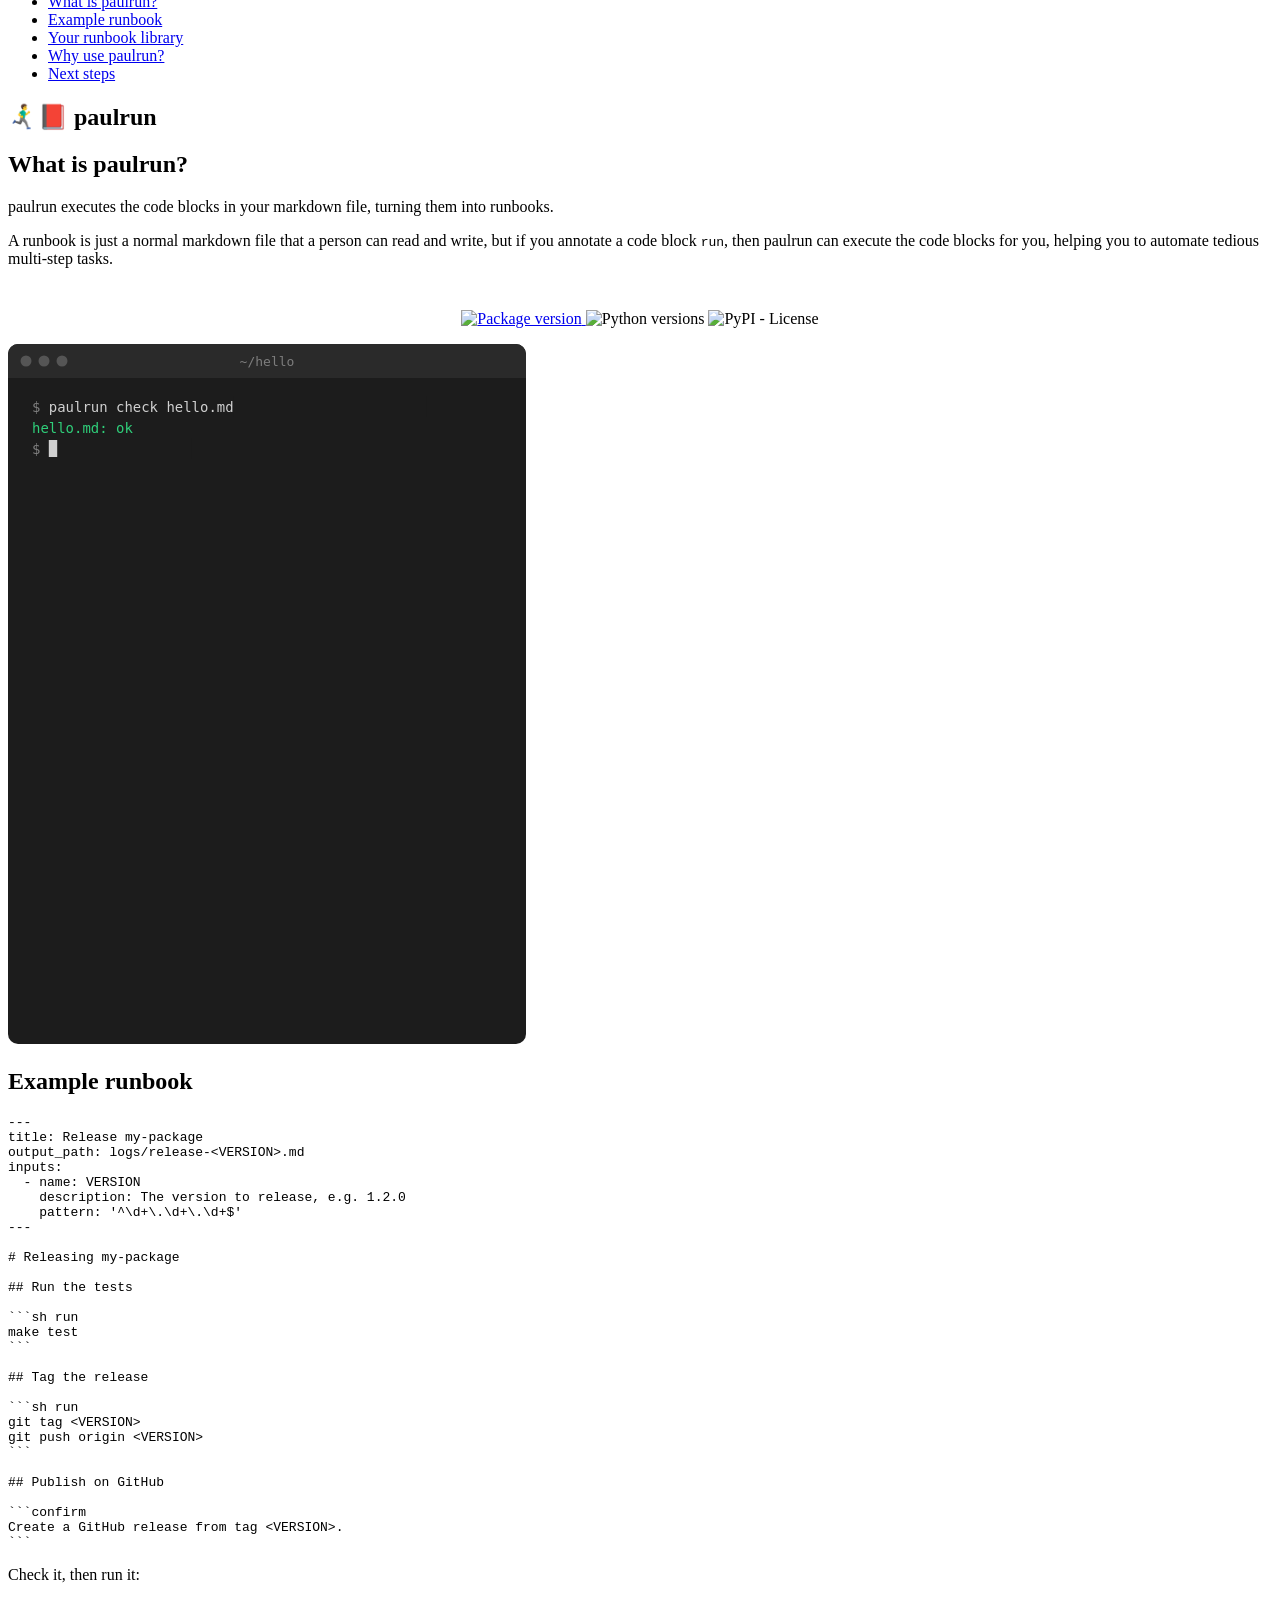
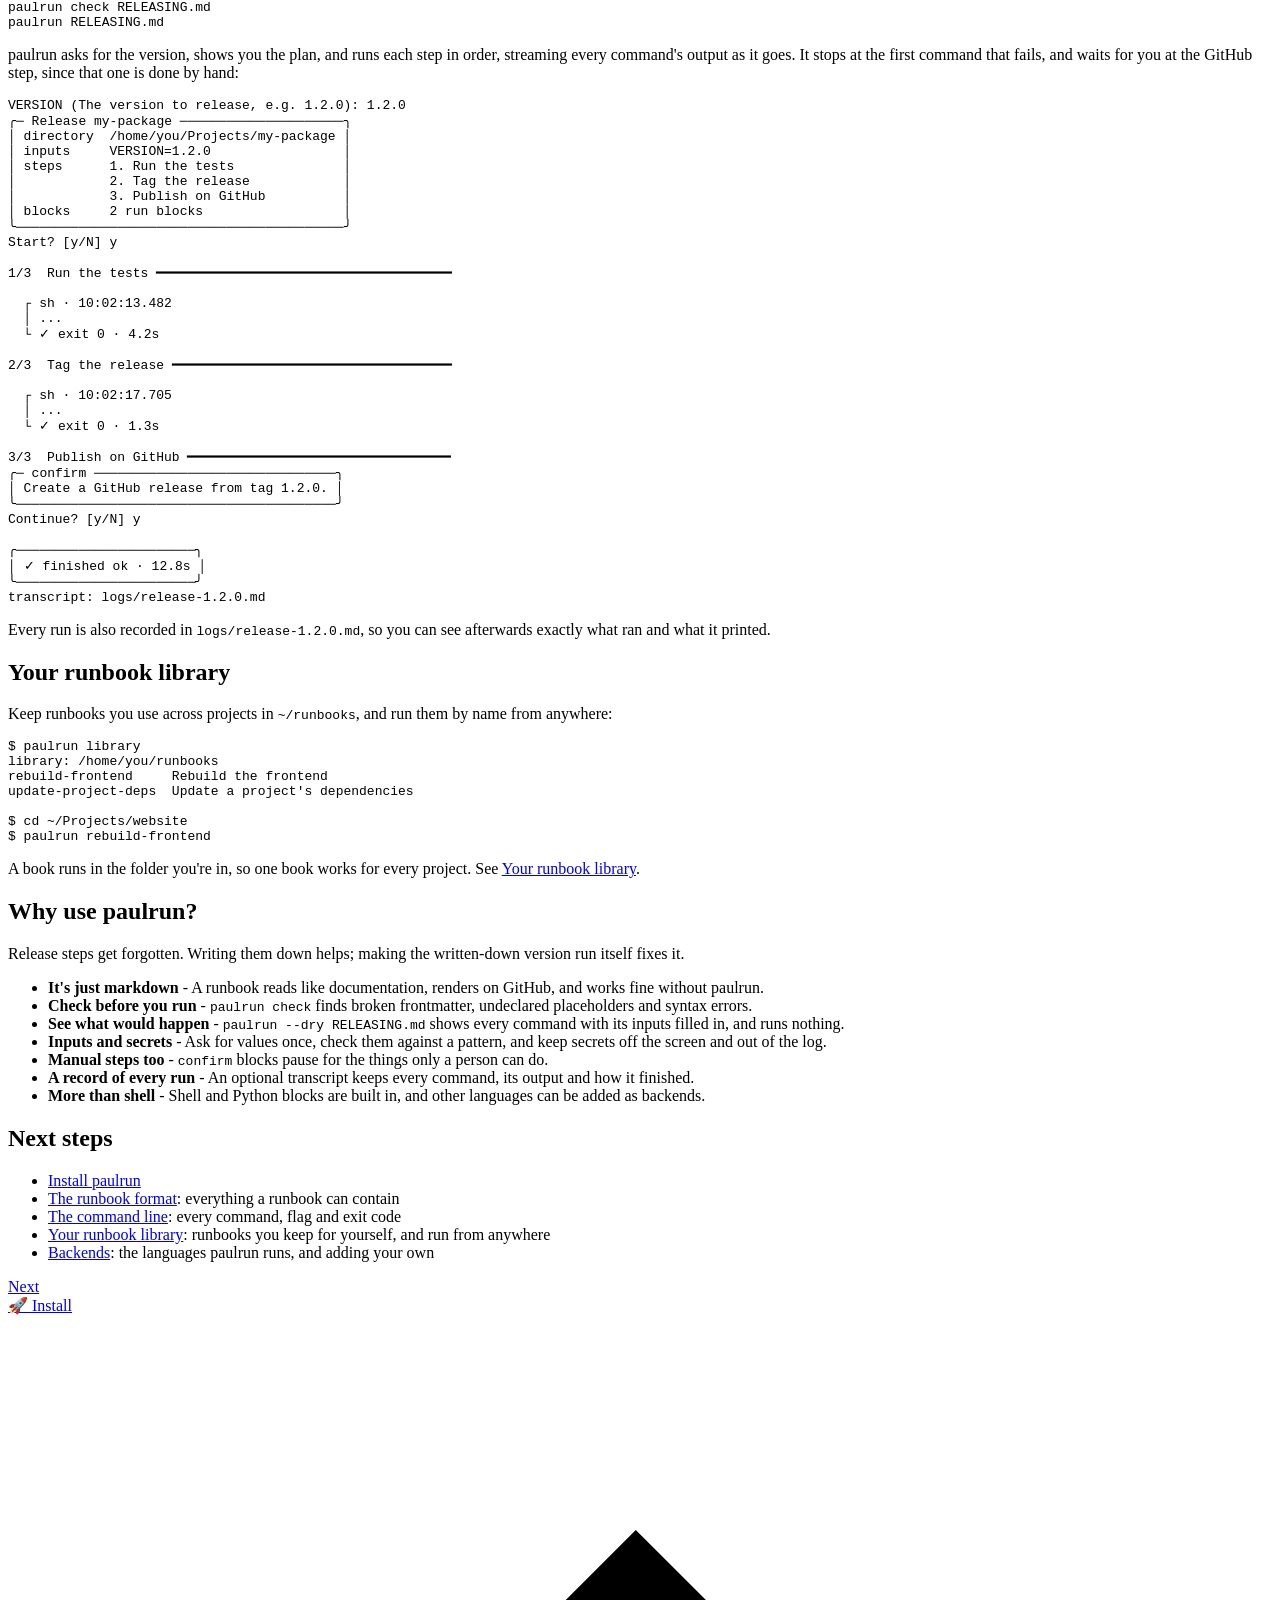
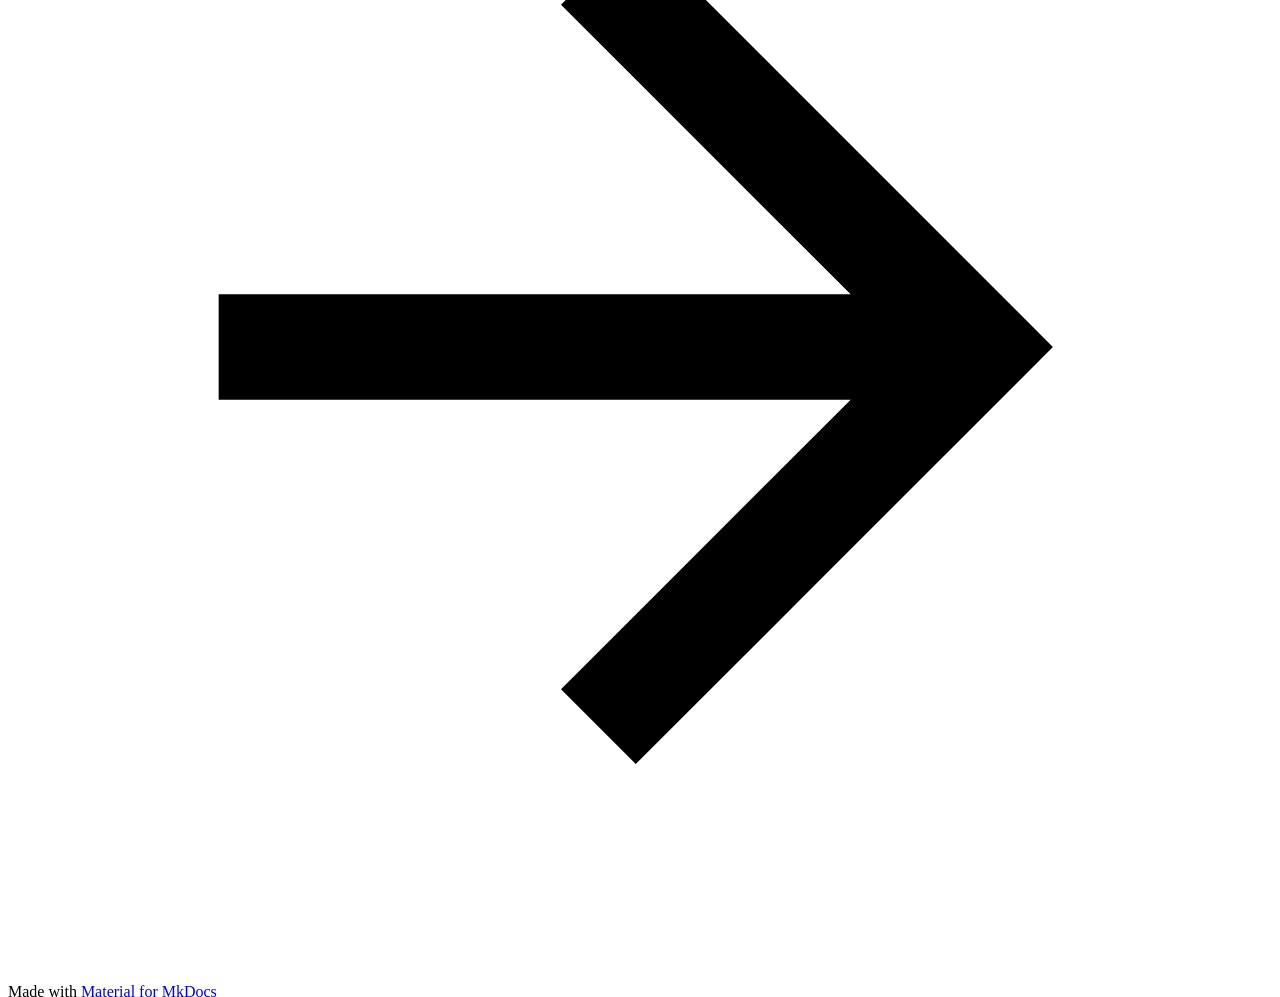
==== commit ee8e9b50: "Deployed 0a5c260 with MkDocs version: 1.6.1" ====
--- a/index.html
+++ b/index.html
@@ -806,7 +806,7 @@
 </p>
 </div>
 
-<p><img alt="paulrun running a runbook, in a dark and a light terminal" src="example.png" /></p>
+<p><img alt="paulrun checking and running hello.md" src="demo.svg" /></p>
 <h2 id="example-runbook">Example runbook</h2>
 <div class="highlight"><pre><span></span><code>---
 title: Release my-package
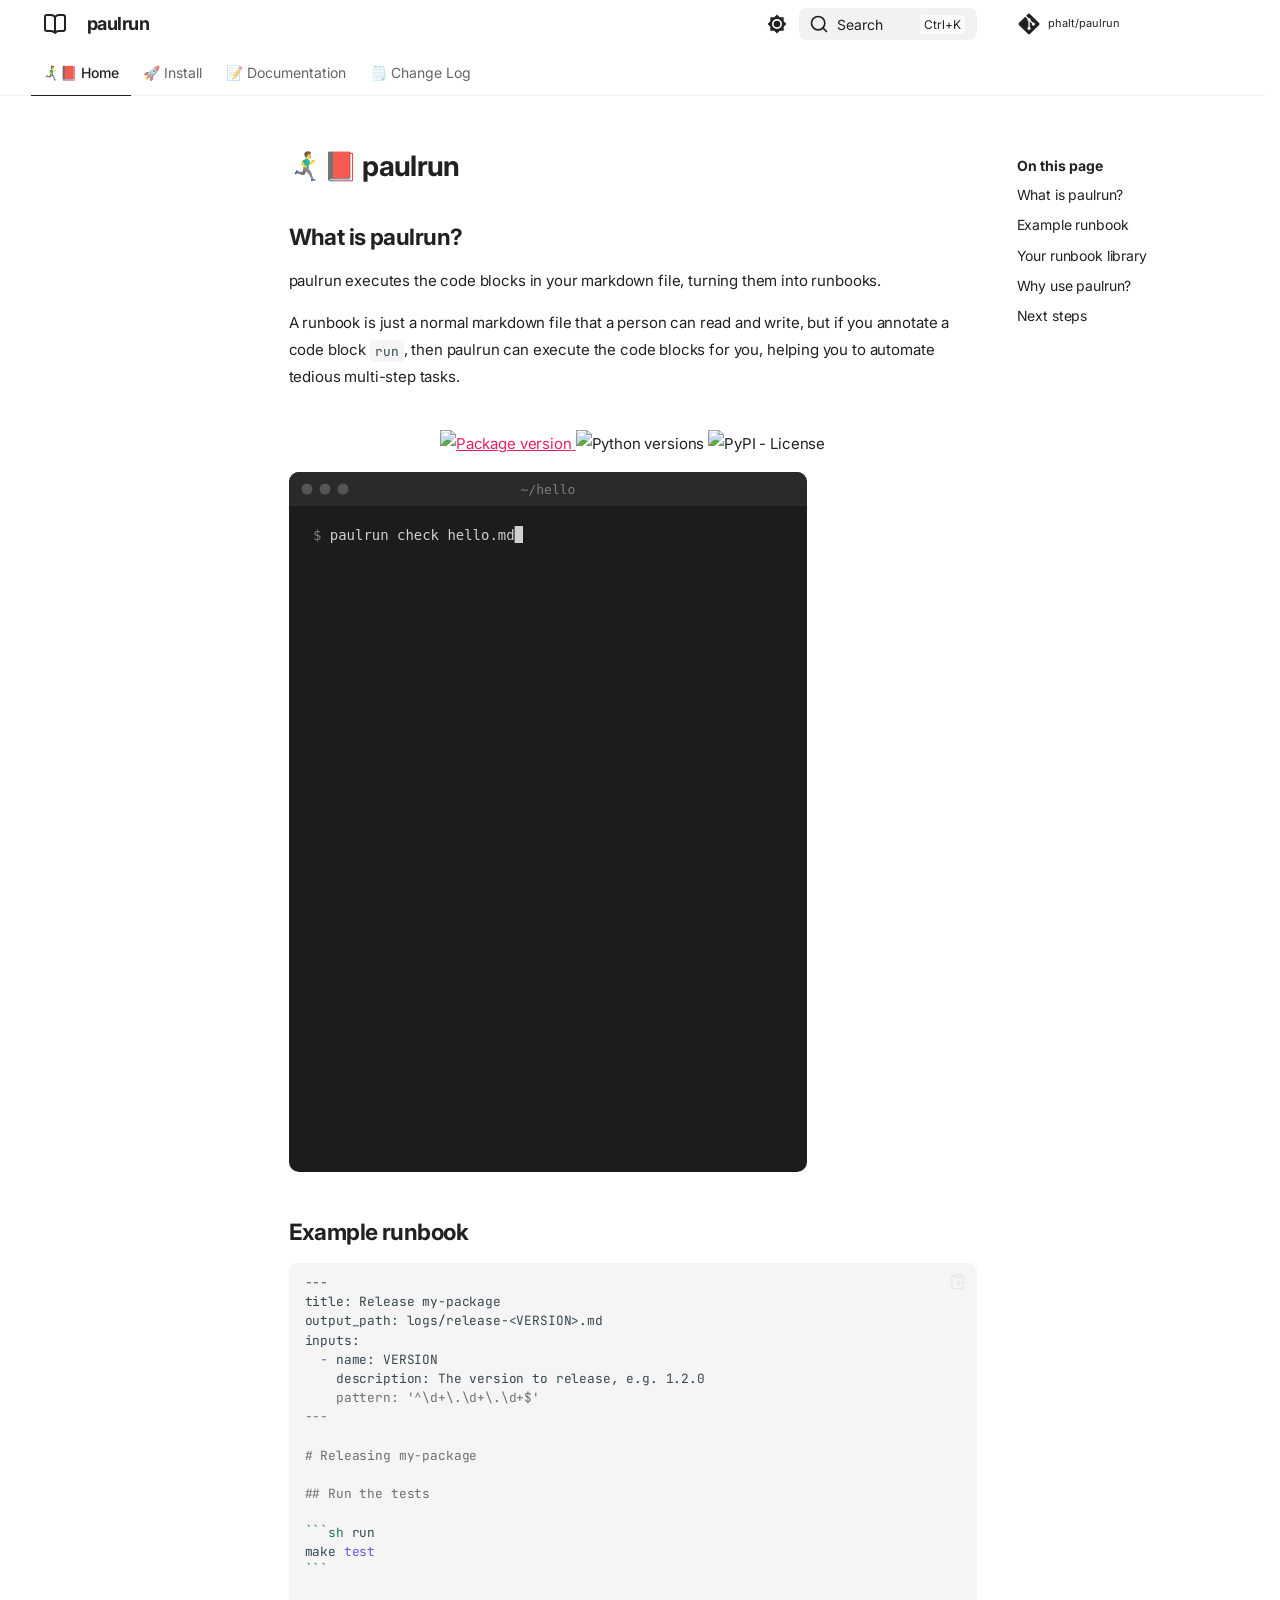
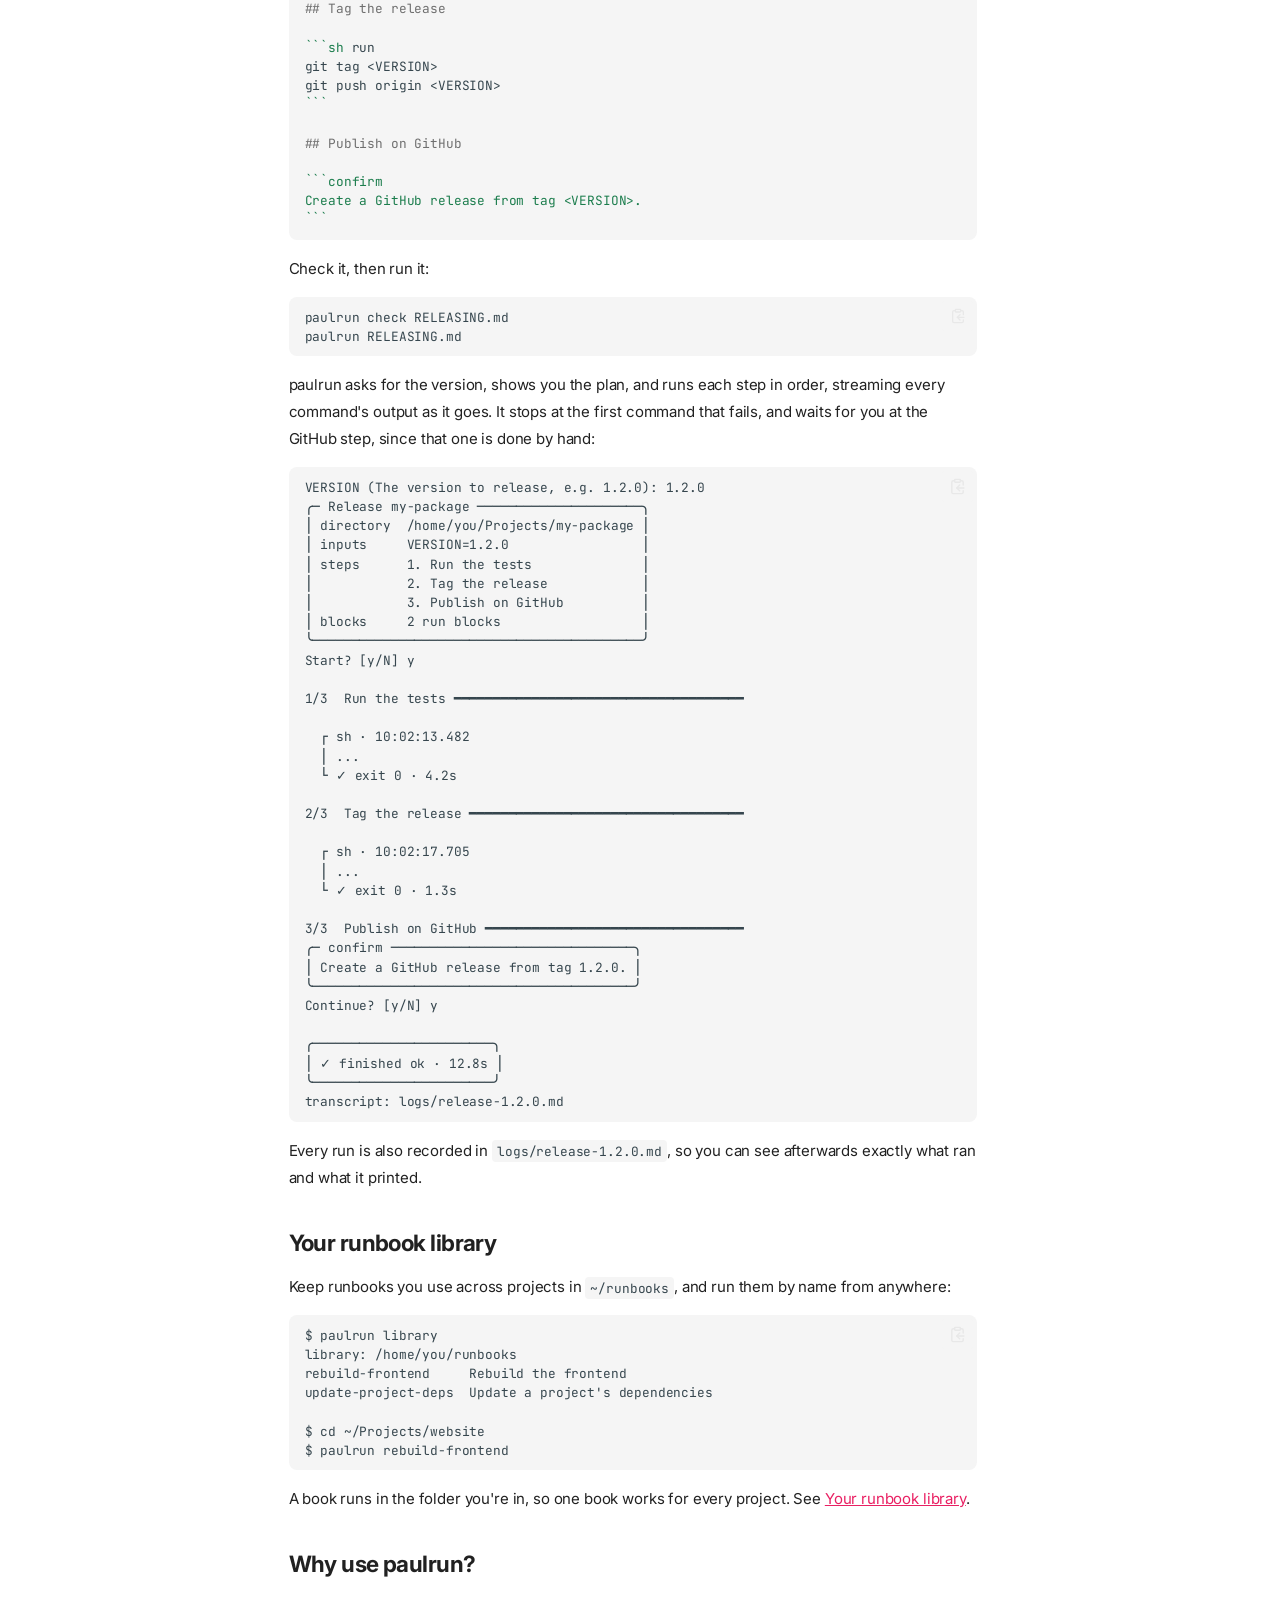
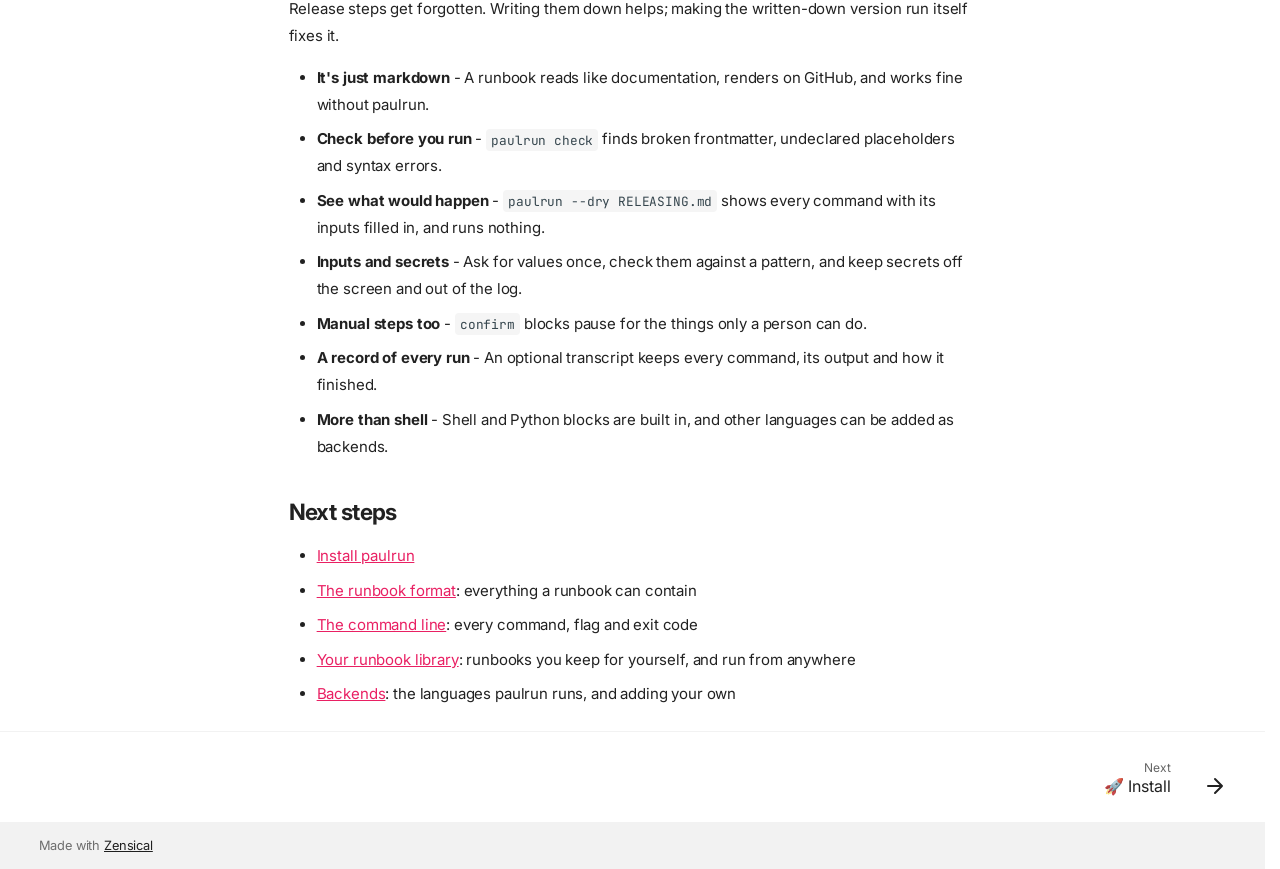
==== commit e99cf8c4: "Deploy docs" ====
--- a/index.html
+++ b/index.html
@@ -12,25 +12,31 @@
       
       
       
-        <link rel="next" href="install/">
-      
-      
-        
-      
-      
-      <link rel="icon" href="assets/images/favicon.png">
-      <meta name="generator" content="mkdocs-1.6.1, mkdocs-material-9.7.7">
-    
-    
-      
-        <title>paulrun</title>
-      
-    
-    
-      <link rel="stylesheet" href="assets/stylesheets/main.ec1eaa64.min.css">
-      
-        
-        <link rel="stylesheet" href="assets/stylesheets/palette.ab4e12ef.min.css">
+      
+        <link rel="next" href="./install/">
+      
+      
+        
+      
+      
+      <link rel="icon" href="./assets/images/favicon.png">
+      <meta name="generator" content="zensical-0.1.0">
+    
+    
+      
+        <title>🏃‍♂️‍➡️📕 Home - paulrun</title>
+      
+    
+    
+      
+        
+      
+      <link rel="stylesheet" href="./assets/stylesheets/modern/main.4ab2de0c.min.css">
+      
+        
+          
+        
+        <link rel="stylesheet" href="./assets/stylesheets/modern/palette.b60ce83d.min.css">
       
       
 
@@ -44,12 +50,12 @@
         
         
         <link rel="preconnect" href="https://fonts.gstatic.com" crossorigin>
-        <link rel="stylesheet" href="https://fonts.googleapis.com/css?family=Roboto:300,300i,400,400i,700,700i%7CRoboto+Mono:400,400i,700,700i&display=fallback">
-        <style>:root{--md-text-font:"Roboto";--md-code-font:"Roboto Mono"}</style>
-      
-    
-    
-    <script>__md_scope=new URL(".",location),__md_hash=e=>[...e].reduce(((e,_)=>(e<<5)-e+_.charCodeAt(0)),0),__md_get=(e,_=localStorage,t=__md_scope)=>JSON.parse(_.getItem(t.pathname+"."+e)),__md_set=(e,_,t=localStorage,a=__md_scope)=>{try{t.setItem(a.pathname+"."+e,JSON.stringify(_))}catch(e){}}</script>
+        <link rel="stylesheet" href="https://fonts.googleapis.com/css?family=Inter:300,300i,400,400i,500,500i,700,700i%7CJetBrains+Mono:400,400i,700,700i&amp;display=fallback">
+        <style>:root{--md-text-font:"Inter";--md-code-font:"JetBrains Mono"}</style>
+      
+    
+    
+    <script>__md_scope=new URL(".",location),__md_scope.pathname.endsWith("/")||(__md_scope=new URL(__md_scope.pathname+"/",location)),__md_hash=e=>[...e].reduce(((e,t)=>(e<<5)-e+t.charCodeAt(0)),0),__md_get=(e,t=localStorage,_=__md_scope)=>JSON.parse(t.getItem(_.pathname+"."+e)),__md_set=(e,t,_=localStorage,a=__md_scope)=>{try{_.setItem(a.pathname+"."+e,JSON.stringify(t))}catch(e){}},document.documentElement.setAttribute("data-platform",navigator.platform)</script>
     
       
 
@@ -70,14 +76,11 @@
     
     <input class="md-toggle" data-md-toggle="drawer" type="checkbox" id="__drawer" autocomplete="off">
     <input class="md-toggle" data-md-toggle="search" type="checkbox" id="__search" autocomplete="off">
-    <label class="md-overlay" for="__drawer"></label>
+    <label class="md-overlay" for="__drawer" aria-hidden="true"></label>
     <div data-md-component="skip">
-      
-        
-        <a href="#paulrun" class="md-skip">
-          Skip to content
-        </a>
-      
+      <a href="#__skip" class="md-skip">
+        Skip to content
+      </a>
     </div>
     <div data-md-component="announce">
       
@@ -88,15 +91,16 @@
 
 <header class="md-header" data-md-component="header">
   <nav class="md-header__inner md-grid" aria-label="Header">
-    <a href="." title="paulrun" class="md-header__button md-logo" aria-label="paulrun" data-md-component="logo">
-      
-  
-  <svg xmlns="http://www.w3.org/2000/svg" viewBox="0 0 24 24"><path d="M12 8a3 3 0 0 0 3-3 3 3 0 0 0-3-3 3 3 0 0 0-3 3 3 3 0 0 0 3 3m0 3.54C9.64 9.35 6.5 8 3 8v11c3.5 0 6.64 1.35 9 3.54 2.36-2.19 5.5-3.54 9-3.54V8c-3.5 0-6.64 1.35-9 3.54"/></svg>
+    <a href="" title="paulrun" class="md-header__button md-logo" aria-label="paulrun" data-md-component="logo">
+      
+  
+  <svg xmlns="http://www.w3.org/2000/svg" fill="none" stroke="currentColor" stroke-linecap="round" stroke-linejoin="round" stroke-width="2" class="lucide lucide-book-open" viewBox="0 0 24 24"><path d="M12 5v16M20.001 19A2 2 0 0 0 22 17V5a2 2 0 0 0-1.999-2L16 3.002A5 5 0 0 0 12 5a5 5 0 0 0-4-2H4a2 2 0 0 0-2 2v12a2 2 0 0 0 1.999 2H8a5 5 0 0 1 4 2 5 5 0 0 1 4-2z"/></svg>
 
     </a>
     <label class="md-header__button md-icon" for="__drawer">
       
-      <svg xmlns="http://www.w3.org/2000/svg" viewBox="0 0 24 24"><path d="M3 6h18v2H3zm0 5h18v2H3zm0 5h18v2H3z"/></svg>
+      <svg xmlns="http://www.w3.org/2000/svg" fill="none" stroke="currentColor" stroke-linecap="round" stroke-linejoin="round" stroke-width="2" class="lucide lucide-menu" viewBox="0 0 24 24"><path d="M4 5h16M4 12h16M4 19h16"/></svg>
+      <span class="md-visually-hidden">Navigation</span>
     </label>
     <div class="md-header__title" data-md-component="header-title">
       <div class="md-header__ellipsis">
@@ -150,57 +154,29 @@
       
         <label class="md-header__button md-icon" for="__search">
           
-          <svg xmlns="http://www.w3.org/2000/svg" viewBox="0 0 24 24"><path d="M9.5 3A6.5 6.5 0 0 1 16 9.5c0 1.61-.59 3.09-1.56 4.23l.27.27h.79l5 5-1.5 1.5-5-5v-.79l-.27-.27A6.52 6.52 0 0 1 9.5 16 6.5 6.5 0 0 1 3 9.5 6.5 6.5 0 0 1 9.5 3m0 2C7 5 5 7 5 9.5S7 14 9.5 14 14 12 14 9.5 12 5 9.5 5"/></svg>
+          <svg xmlns="http://www.w3.org/2000/svg" fill="none" stroke="currentColor" stroke-linecap="round" stroke-linejoin="round" stroke-width="2" class="lucide lucide-search" viewBox="0 0 24 24"><path d="m21 21-4.34-4.34"/><circle cx="11" cy="11" r="8"/></svg>
+          <span class="md-visually-hidden">Search</span>
         </label>
-        <div class="md-search" data-md-component="search" role="dialog">
-  <label class="md-search__overlay" for="__search"></label>
-  <div class="md-search__inner" role="search">
-    <form class="md-search__form" name="search">
-      <input type="text" class="md-search__input" name="query" aria-label="Search" placeholder="Search" autocapitalize="off" autocorrect="off" autocomplete="off" spellcheck="false" data-md-component="search-query" required>
-      <label class="md-search__icon md-icon" for="__search">
-        
-        <svg xmlns="http://www.w3.org/2000/svg" viewBox="0 0 24 24"><path d="M9.5 3A6.5 6.5 0 0 1 16 9.5c0 1.61-.59 3.09-1.56 4.23l.27.27h.79l5 5-1.5 1.5-5-5v-.79l-.27-.27A6.52 6.52 0 0 1 9.5 16 6.5 6.5 0 0 1 3 9.5 6.5 6.5 0 0 1 9.5 3m0 2C7 5 5 7 5 9.5S7 14 9.5 14 14 12 14 9.5 12 5 9.5 5"/></svg>
-        
-        <svg xmlns="http://www.w3.org/2000/svg" viewBox="0 0 24 24"><path d="M20 11v2H8l5.5 5.5-1.42 1.42L4.16 12l7.92-7.92L13.5 5.5 8 11z"/></svg>
-      </label>
-      <nav class="md-search__options" aria-label="Search">
-        
-        <button type="reset" class="md-search__icon md-icon" title="Clear" aria-label="Clear" tabindex="-1">
-          
-          <svg xmlns="http://www.w3.org/2000/svg" viewBox="0 0 24 24"><path d="M19 6.41 17.59 5 12 10.59 6.41 5 5 6.41 10.59 12 5 17.59 6.41 19 12 13.41 17.59 19 19 17.59 13.41 12z"/></svg>
-        </button>
-      </nav>
-      
-        <div class="md-search__suggest" data-md-component="search-suggest"></div>
-      
-    </form>
-    <div class="md-search__output">
-      <div class="md-search__scrollwrap" tabindex="0" data-md-scrollfix>
-        <div class="md-search-result" data-md-component="search-result">
-          <div class="md-search-result__meta">
-            Initializing search
-          </div>
-          <ol class="md-search-result__list" role="presentation"></ol>
-        </div>
-      </div>
-    </div>
-  </div>
+        <div class="md-search" data-md-component="search" role="dialog" aria-label="Search">
+  <button type="button" class="md-search__button">
+    Search
+  </button>
 </div>
       
     
-    
-      <div class="md-header__source">
+    <div class="md-header__source">
+      
         <a href="https://github.com/phalt/paulrun" title="Go to repository" class="md-source" data-md-component="source">
   <div class="md-source__icon md-icon">
     
-    <svg xmlns="http://www.w3.org/2000/svg" viewBox="0 0 448 512"><!--! Font Awesome Free 7.1.0 by @fontawesome - https://fontawesome.com License - https://fontawesome.com/license/free (Icons: CC BY 4.0, Fonts: SIL OFL 1.1, Code: MIT License) Copyright 2025 Fonticons, Inc.--><path d="M439.6 236.1 244 40.5c-5.4-5.5-12.8-8.5-20.4-8.5s-15 3-20.4 8.4L162.5 81l51.5 51.5c27.1-9.1 52.7 16.8 43.4 43.7l49.7 49.7c34.2-11.8 61.2 31 35.5 56.7-26.5 26.5-70.2-2.9-56-37.3L240.3 199v121.9c25.3 12.5 22.3 41.8 9.1 55-6.4 6.4-15.2 10.1-24.3 10.1s-17.8-3.6-24.3-10.1c-17.6-17.6-11.1-46.9 11.2-56v-123c-20.8-8.5-24.6-30.7-18.6-45L142.6 101 8.5 235.1C3 240.6 0 247.9 0 255.5s3 15 8.5 20.4l195.6 195.7c5.4 5.4 12.7 8.4 20.4 8.4s15-3 20.4-8.4l194.7-194.7c5.4-5.4 8.4-12.8 8.4-20.4s-3-15-8.4-20.4"/></svg>
+    <svg xmlns="http://www.w3.org/2000/svg" viewBox="0 0 448 512"><!--! Font Awesome Free 7.3.1 by @fontawesome - https://fontawesome.com License - https://fontawesome.com/license/free (Icons: CC BY 4.0, Fonts: SIL OFL 1.1, Code: MIT License) Copyright 2026 Fonticons, Inc.--><path fill="currentColor" d="M439.6 236.1 244 40.5c-5.4-5.5-12.8-8.5-20.4-8.5s-15 3-20.4 8.4L162.5 81l51.5 51.5c27.1-9.1 52.7 16.8 43.4 43.7l49.7 49.7c34.2-11.8 61.2 31 35.5 56.7-26.5 26.5-70.2-2.9-56-37.3L240.3 199v121.9c25.3 12.5 22.3 41.8 9.1 55-6.4 6.4-15.2 10.1-24.3 10.1s-17.8-3.6-24.3-10.1c-17.6-17.6-11.1-46.9 11.2-56v-123c-20.8-8.5-24.6-30.7-18.6-45L142.6 101 8.5 235.1C3 240.6 0 247.9 0 255.5s3 15 8.5 20.4l195.6 195.7c5.4 5.4 12.7 8.4 20.4 8.4s15-3 20.4-8.4l194.7-194.7c5.4-5.4 8.4-12.8 8.4-20.4s-3-15-8.4-20.4"/></svg>
   </div>
   <div class="md-source__repository">
     phalt/paulrun
   </div>
 </a>
-      </div>
-    
+      
+    </div>
   </nav>
   
 </header>
@@ -223,11 +199,8 @@
   
   
     <li class="md-tabs__item md-tabs__item--active">
-      <a href="." class="md-tabs__link">
-        
-  
-  
-    
+      <a href="" class="md-tabs__link">
+        
   
   🏃‍♂️‍➡️📕 Home
 
@@ -242,11 +215,8 @@
   
   
     <li class="md-tabs__item">
-      <a href="install/" class="md-tabs__link">
-        
-  
-  
-    
+      <a href="./install/" class="md-tabs__link">
+        
   
   🚀 Install
 
@@ -261,11 +231,13 @@
   
   
     
+      
+    
+    
     
       <li class="md-tabs__item">
-        <a href="runbook-format/" class="md-tabs__link">
-          
-  
+        <a href="./runbook-format/" class="md-tabs__link">
+          
   
   📝 Documentation
 
@@ -281,11 +253,8 @@
   
   
     <li class="md-tabs__item">
-      <a href="CHANGELOG/" class="md-tabs__link">
-        
-  
-  
-    
+      <a href="./CHANGELOG/" class="md-tabs__link">
+        
   
   🗒️ Change Log
 
@@ -316,10 +285,10 @@
 
 <nav class="md-nav md-nav--primary md-nav--lifted" aria-label="Navigation" data-md-level="0">
   <label class="md-nav__title" for="__drawer">
-    <a href="." title="paulrun" class="md-nav__button md-logo" aria-label="paulrun" data-md-component="logo">
-      
-  
-  <svg xmlns="http://www.w3.org/2000/svg" viewBox="0 0 24 24"><path d="M12 8a3 3 0 0 0 3-3 3 3 0 0 0-3-3 3 3 0 0 0-3 3 3 3 0 0 0 3 3m0 3.54C9.64 9.35 6.5 8 3 8v11c3.5 0 6.64 1.35 9 3.54 2.36-2.19 5.5-3.54 9-3.54V8c-3.5 0-6.64 1.35-9 3.54"/></svg>
+    <a href="" title="paulrun" class="md-nav__button md-logo" aria-label="paulrun" data-md-component="logo">
+      
+  
+  <svg xmlns="http://www.w3.org/2000/svg" fill="none" stroke="currentColor" stroke-linecap="round" stroke-linejoin="round" stroke-width="2" class="lucide lucide-book-open" viewBox="0 0 24 24"><path d="M12 5v16M20.001 19A2 2 0 0 0 22 17V5a2 2 0 0 0-1.999-2L16 3.002A5 5 0 0 0 12 5a5 5 0 0 0-4-2H4a2 2 0 0 0-2 2v12a2 2 0 0 0 1.999 2H8a5 5 0 0 1 4 2 5 5 0 0 1 4-2z"/></svg>
 
     </a>
     paulrun
@@ -329,7 +298,7 @@
       <a href="https://github.com/phalt/paulrun" title="Go to repository" class="md-source" data-md-component="source">
   <div class="md-source__icon md-icon">
     
-    <svg xmlns="http://www.w3.org/2000/svg" viewBox="0 0 448 512"><!--! Font Awesome Free 7.1.0 by @fontawesome - https://fontawesome.com License - https://fontawesome.com/license/free (Icons: CC BY 4.0, Fonts: SIL OFL 1.1, Code: MIT License) Copyright 2025 Fonticons, Inc.--><path d="M439.6 236.1 244 40.5c-5.4-5.5-12.8-8.5-20.4-8.5s-15 3-20.4 8.4L162.5 81l51.5 51.5c27.1-9.1 52.7 16.8 43.4 43.7l49.7 49.7c34.2-11.8 61.2 31 35.5 56.7-26.5 26.5-70.2-2.9-56-37.3L240.3 199v121.9c25.3 12.5 22.3 41.8 9.1 55-6.4 6.4-15.2 10.1-24.3 10.1s-17.8-3.6-24.3-10.1c-17.6-17.6-11.1-46.9 11.2-56v-123c-20.8-8.5-24.6-30.7-18.6-45L142.6 101 8.5 235.1C3 240.6 0 247.9 0 255.5s3 15 8.5 20.4l195.6 195.7c5.4 5.4 12.7 8.4 20.4 8.4s15-3 20.4-8.4l194.7-194.7c5.4-5.4 8.4-12.8 8.4-20.4s-3-15-8.4-20.4"/></svg>
+    <svg xmlns="http://www.w3.org/2000/svg" viewBox="0 0 448 512"><!--! Font Awesome Free 7.3.1 by @fontawesome - https://fontawesome.com License - https://fontawesome.com/license/free (Icons: CC BY 4.0, Fonts: SIL OFL 1.1, Code: MIT License) Copyright 2026 Fonticons, Inc.--><path fill="currentColor" d="M439.6 236.1 244 40.5c-5.4-5.5-12.8-8.5-20.4-8.5s-15 3-20.4 8.4L162.5 81l51.5 51.5c27.1-9.1 52.7 16.8 43.4 43.7l49.7 49.7c34.2-11.8 61.2 31 35.5 56.7-26.5 26.5-70.2-2.9-56-37.3L240.3 199v121.9c25.3 12.5 22.3 41.8 9.1 55-6.4 6.4-15.2 10.1-24.3 10.1s-17.8-3.6-24.3-10.1c-17.6-17.6-11.1-46.9 11.2-56v-123c-20.8-8.5-24.6-30.7-18.6-45L142.6 101 8.5 235.1C3 240.6 0 247.9 0 255.5s3 15 8.5 20.4l195.6 195.7c5.4 5.4 12.7 8.4 20.4 8.4s15-3 20.4-8.4l194.7-194.7c5.4-5.4 8.4-12.8 8.4-20.4s-3-15-8.4-20.4"/></svg>
   </div>
   <div class="md-source__repository">
     phalt/paulrun
@@ -349,7 +318,7 @@
   
     <li class="md-nav__item md-nav__item--active">
       
-      <input class="md-nav__toggle md-toggle" type="checkbox" id="__toc">
+      
       
       
         
@@ -362,8 +331,7 @@
   <span class="md-ellipsis">
     
   
-    🏃‍♂️‍➡️📕 Home
-  
+  🏃‍♂️‍➡️📕 Home
 
     
   </span>
@@ -373,15 +341,14 @@
           <span class="md-nav__icon md-icon"></span>
         </label>
       
-      <a href="." class="md-nav__link md-nav__link--active">
+      <a href="" class="md-nav__link md-nav__link--active">
         
   
   
   <span class="md-ellipsis">
     
   
-    🏃‍♂️‍➡️📕 Home
-  
+  🏃‍♂️‍➡️📕 Home
 
     
   </span>
@@ -392,7 +359,8 @@
       
         
 
-<nav class="md-nav md-nav--secondary" aria-label="Table of contents">
+
+<nav class="md-nav md-nav--secondary" aria-label="On this page">
   
   
   
@@ -401,16 +369,16 @@
   
     <label class="md-nav__title" for="__toc">
       <span class="md-nav__icon md-icon"></span>
-      Table of contents
+      On this page
     </label>
     <ul class="md-nav__list" data-md-component="toc" data-md-scrollfix>
       
         <li class="md-nav__item">
   <a href="#what-is-paulrun" class="md-nav__link">
     <span class="md-ellipsis">
-      
+      <span class="md-typeset">
         What is paulrun?
-      
+      </span>
     </span>
   </a>
   
@@ -419,9 +387,9 @@
         <li class="md-nav__item">
   <a href="#example-runbook" class="md-nav__link">
     <span class="md-ellipsis">
-      
+      <span class="md-typeset">
         Example runbook
-      
+      </span>
     </span>
   </a>
   
@@ -430,9 +398,9 @@
         <li class="md-nav__item">
   <a href="#your-runbook-library" class="md-nav__link">
     <span class="md-ellipsis">
-      
+      <span class="md-typeset">
         Your runbook library
-      
+      </span>
     </span>
   </a>
   
@@ -441,9 +409,9 @@
         <li class="md-nav__item">
   <a href="#why-use-paulrun" class="md-nav__link">
     <span class="md-ellipsis">
-      
+      <span class="md-typeset">
         Why use paulrun?
-      
+      </span>
     </span>
   </a>
   
@@ -452,9 +420,9 @@
         <li class="md-nav__item">
   <a href="#next-steps" class="md-nav__link">
     <span class="md-ellipsis">
-      
+      <span class="md-typeset">
         Next steps
-      
+      </span>
     </span>
   </a>
   
@@ -475,15 +443,14 @@
   
   
     <li class="md-nav__item">
-      <a href="install/" class="md-nav__link">
+      <a href="./install/" class="md-nav__link">
         
   
   
   <span class="md-ellipsis">
     
   
-    🚀 Install
-  
+  🚀 Install
 
     
   </span>
@@ -523,8 +490,7 @@
   <span class="md-ellipsis">
     
   
-    📝 Documentation
-  
+  📝 Documentation
 
     
   </span>
@@ -534,33 +500,32 @@
             <span class="md-nav__icon md-icon"></span>
           </label>
         
-        <nav class="md-nav" data-md-level="1" aria-labelledby="__nav_3_label" aria-expanded="false">
-          <label class="md-nav__title" for="__nav_3">
-            <span class="md-nav__icon md-icon"></span>
-            
-  
-    📝 Documentation
-  
-
-          </label>
-          <ul class="md-nav__list" data-md-scrollfix>
-            
+        
+          <nav class="md-nav" data-md-level="1" aria-labelledby="__nav_3_label" aria-expanded="false">
+            <label class="md-nav__title" for="__nav_3">
+              <span class="md-nav__icon md-icon"></span>
+              
+  
+  📝 Documentation
+
+            </label>
+            <ul class="md-nav__list" data-md-scrollfix>
               
                 
+                  
   
   
   
   
     <li class="md-nav__item">
-      <a href="runbook-format/" class="md-nav__link">
+      <a href="./runbook-format/" class="md-nav__link">
         
   
   
   <span class="md-ellipsis">
     
   
-    📜 Runbook format
-  
+  📜 Runbook format
 
     
   </span>
@@ -571,24 +536,23 @@
     </li>
   
 
-              
-            
+                
               
                 
+                  
   
   
   
   
     <li class="md-nav__item">
-      <a href="cli/" class="md-nav__link">
+      <a href="./cli/" class="md-nav__link">
         
   
   
   <span class="md-ellipsis">
     
   
-    📟 Command line
-  
+  📟 Command line
 
     
   </span>
@@ -599,24 +563,23 @@
     </li>
   
 
-              
-            
+                
               
                 
+                  
   
   
   
   
     <li class="md-nav__item">
-      <a href="library/" class="md-nav__link">
+      <a href="./library/" class="md-nav__link">
         
   
   
   <span class="md-ellipsis">
     
   
-    📚 Your runbook library
-  
+  📚 Your runbook library
 
     
   </span>
@@ -627,24 +590,23 @@
     </li>
   
 
-              
-            
+                
               
                 
+                  
   
   
   
   
     <li class="md-nav__item">
-      <a href="backends/" class="md-nav__link">
+      <a href="./backends/" class="md-nav__link">
         
   
   
   <span class="md-ellipsis">
     
   
-    🔌 Backends
-  
+  🔌 Backends
 
     
   </span>
@@ -655,10 +617,11 @@
     </li>
   
 
+                
               
-            
-          </ul>
-        </nav>
+            </ul>
+          </nav>
+        
       
     </li>
   
@@ -671,15 +634,14 @@
   
   
     <li class="md-nav__item">
-      <a href="CHANGELOG/" class="md-nav__link">
+      <a href="./CHANGELOG/" class="md-nav__link">
         
   
   
   <span class="md-ellipsis">
     
   
-    🗒️ Change Log
-  
+  🗒️ Change Log
 
     
   </span>
@@ -701,10 +663,24 @@
               
               <div class="md-sidebar md-sidebar--secondary" data-md-component="sidebar" data-md-type="toc" >
                 <div class="md-sidebar__scrollwrap">
+                  
+                    
+                    
+                    
+                      
+                    
+                    
+                      <input class="md-nav__toggle md-toggle" type="checkbox" id="__toc">
+                      <div class="md-sidebar-button__wrapper">
+                        <label class="md-sidebar-button" for="__toc"></label>
+                      </div>
+                    
+                  
                   <div class="md-sidebar__inner">
                     
 
-<nav class="md-nav md-nav--secondary" aria-label="Table of contents">
+
+<nav class="md-nav md-nav--secondary" aria-label="On this page">
   
   
   
@@ -713,16 +689,16 @@
   
     <label class="md-nav__title" for="__toc">
       <span class="md-nav__icon md-icon"></span>
-      Table of contents
+      On this page
     </label>
     <ul class="md-nav__list" data-md-component="toc" data-md-scrollfix>
       
         <li class="md-nav__item">
   <a href="#what-is-paulrun" class="md-nav__link">
     <span class="md-ellipsis">
-      
+      <span class="md-typeset">
         What is paulrun?
-      
+      </span>
     </span>
   </a>
   
@@ -731,9 +707,9 @@
         <li class="md-nav__item">
   <a href="#example-runbook" class="md-nav__link">
     <span class="md-ellipsis">
-      
+      <span class="md-typeset">
         Example runbook
-      
+      </span>
     </span>
   </a>
   
@@ -742,9 +718,9 @@
         <li class="md-nav__item">
   <a href="#your-runbook-library" class="md-nav__link">
     <span class="md-ellipsis">
-      
+      <span class="md-typeset">
         Your runbook library
-      
+      </span>
     </span>
   </a>
   
@@ -753,9 +729,9 @@
         <li class="md-nav__item">
   <a href="#why-use-paulrun" class="md-nav__link">
     <span class="md-ellipsis">
-      
+      <span class="md-typeset">
         Why use paulrun?
-      
+      </span>
     </span>
   </a>
   
@@ -764,9 +740,9 @@
         <li class="md-nav__item">
   <a href="#next-steps" class="md-nav__link">
     <span class="md-ellipsis">
-      
+      <span class="md-typeset">
         Next steps
-      
+      </span>
     </span>
   </a>
   
@@ -784,9 +760,9 @@
             <div class="md-content" data-md-component="content">
               
               <article class="md-content__inner md-typeset">
+                <a id="__skip" tabindex="-1"></a>
                 
                   
-
 
   
   
@@ -920,6 +896,8 @@
 
 
 
+
+
                 
               </article>
             </div>
@@ -938,7 +916,7 @@
         
         
           
-          <a href="install/" class="md-footer__link md-footer__link--next" aria-label="Next: 🚀 Install">
+          <a href="./install/" class="md-footer__link md-footer__link--next" aria-label="Next: 🚀 Install">
             <div class="md-footer__title">
               <span class="md-footer__direction">
                 Next
@@ -949,7 +927,7 @@
             </div>
             <div class="md-footer__button md-icon">
               
-              <svg xmlns="http://www.w3.org/2000/svg" viewBox="0 0 24 24"><path d="M4 11v2h12l-5.5 5.5 1.42 1.42L19.84 12l-7.92-7.92L10.5 5.5 16 11z"/></svg>
+              <svg xmlns="http://www.w3.org/2000/svg" fill="none" stroke="currentColor" stroke-linecap="round" stroke-linejoin="round" stroke-width="2" class="lucide lucide-arrow-right" viewBox="0 0 24 24"><path d="M5 12h14M12 5l7 7-7 7"/></svg>
             </div>
           </a>
         
@@ -962,8 +940,8 @@
   
   
     Made with
-    <a href="https://squidfunk.github.io/mkdocs-material/" target="_blank" rel="noopener">
-      Material for MkDocs
+    <a href="https://zensical.org/" target="_blank" rel="noopener">
+      Zensical
     </a>
   
 </div>
@@ -973,7 +951,7 @@
 </footer>
       
     </div>
-    <div class="md-dialog" data-md-component="dialog">
+    <div class="md-dialog" data-md-component="dialog" role="status" aria-atomic="true">
       <div class="md-dialog__inner md-typeset"></div>
     </div>
     
@@ -981,10 +959,14 @@
     
       
       
-      <script id="__config" type="application/json">{"annotate": null, "base": ".", "features": ["navigation.tabs", "content.code.copy", "search.suggest", "search.highlight", "navigation.footer"], "search": "assets/javascripts/workers/search.2c215733.min.js", "tags": null, "translations": {"clipboard.copied": "Copied to clipboard", "clipboard.copy": "Copy to clipboard", "search.result.more.one": "1 more on this page", "search.result.more.other": "# more on this page", "search.result.none": "No matching documents", "search.result.one": "1 matching document", "search.result.other": "# matching documents", "search.result.placeholder": "Type to start searching", "search.result.term.missing": "Missing", "select.version": "Select version"}, "version": null}</script>
-    
-    
-      <script src="assets/javascripts/bundle.d7400e89.min.js"></script>
+      
+      
+        
+        
+      <script id="__config" type="application/json">{"annotate":null,"base":".","features":["navigation.tabs","content.code.copy","search.suggest","search.highlight","navigation.footer"],"redirect":null,"search":"./assets/javascripts/workers/search.719e0d91.min.js","tags":null,"translations":{"clipboard.copied":"Copied to clipboard","clipboard.copy":"Copy to clipboard","clipboard.error":"Could not copy to clipboard","search.result.more.one":"1 more on this page","search.result.more.other":"# more on this page","search.result.none":"No matching documents","search.result.one":"1 matching document","search.result.other":"# matching documents","search.result.placeholder":"Type to start searching","search.result.term.missing":"Missing","select.version":"Select version"},"version":null}</script>
+    
+    
+      <script src="./assets/javascripts/bundle.d31f0ffa.min.js"></script>
       
     
   </body>
--- a/assets/stylesheets/modern/main.4ab2de0c.min.css
+++ b/assets/stylesheets/modern/main.4ab2de0c.min.css
@@ -0,0 +1,6 @@
+@charset "UTF-8";html{box-sizing:border-box;-webkit-text-size-adjust:none;-moz-text-size-adjust:none;text-size-adjust:none}*,:after,:before{box-sizing:inherit}@media(prefers-reduced-motion){*,:after,:before{transition:none!important}}body{margin:0;-webkit-font-smoothing:antialiased;-moz-osx-font-smoothing:grayscale;--md-text-font-family:var(--md-text-font, _),
+    -apple-system, BlinkMacSystemFont, Helvetica, Arial, sans-serif;--md-code-font-family:var(--md-code-font, _),
+    SFMono-Regular, Consolas, Menlo, monospace}.md-typeset code:not(.focus-visible),a,button,input,label{-webkit-tap-highlight-color:transparent}a{color:inherit;text-decoration:none}hr{box-sizing:initial;display:block;height:.05rem;padding:0;overflow:visible;border:0}small{font-size:80%}sub,sup{line-height:1em}img{border-style:none}table{border-spacing:0;border-collapse:initial}td,th{font-weight:400;vertical-align:top}button{padding:0;margin:0;font-family:inherit;font-size:inherit;background:#0000;border:0}input{border:0;outline:none}:root{--md-primary-fg-color:#4051b5;--md-primary-fg-color--light:#5d6cc0;--md-primary-fg-color--dark:#303fa1;--md-primary-bg-color:#fff;--md-primary-bg-color--light:#ffffffb3;--md-accent-fg-color:#526cfe;--md-accent-fg-color--transparent:#526cfe1a;--md-accent-bg-color:#fff;--md-accent-bg-color--light:#ffffffb3;--md-typeset-table-sort-icon:url("data:image/svg+xml;charset=utf-8,<svg xmlns='http://www.w3.org/2000/svg' fill='none' stroke='currentColor' stroke-linecap='round' stroke-linejoin='round' stroke-width='2' class='lucide lucide-arrow-down-up' viewBox='0 0 24 24'><path d='m3 16 4 4 4-4M7 20V4M21 8l-4-4-4 4M17 4v16'/></svg>");--md-typeset-table-sort-icon--asc:url("data:image/svg+xml;charset=utf-8,<svg xmlns='http://www.w3.org/2000/svg' fill='none' stroke='currentColor' stroke-linecap='round' stroke-linejoin='round' stroke-width='2' class='lucide lucide-arrow-down-narrow-wide' viewBox='0 0 24 24'><path d='m3 16 4 4 4-4M7 20V4M11 4h4M11 8h7M11 12h10'/></svg>");--md-typeset-table-sort-icon--desc:url("data:image/svg+xml;charset=utf-8,<svg xmlns='http://www.w3.org/2000/svg' fill='none' stroke='currentColor' stroke-linecap='round' stroke-linejoin='round' stroke-width='2' class='lucide lucide-arrow-up-narrow-wide' viewBox='0 0 24 24'><path d='m3 8 4-4 4 4M7 4v16M11 12h4M11 16h7M11 20h10'/></svg>");--md-typeset-preview-icon:url("data:image/svg+xml;charset=utf-8,<svg xmlns='http://www.w3.org/2000/svg' fill='none' stroke='currentColor' stroke-linecap='round' stroke-linejoin='round' stroke-width='2' class='lucide lucide-mouse-pointer-2' viewBox='0 0 24 24'><path d='M4.037 4.688a.495.495 0 0 1 .651-.651l16 6.5a.5.5 0 0 1-.063.947l-6.124 1.58a2 2 0 0 0-1.438 1.435l-1.579 6.126a.5.5 0 0 1-.947.063z'/></svg>")}[data-md-color-scheme=default]{color-scheme:light}[data-md-color-scheme=default] img[src$="#gh-dark-mode-only"],[data-md-color-scheme=default] img[src$="#only-dark"]{display:none}:root,[data-md-color-scheme=default]{--md-hue:225deg;--md-default-fg-color:#000000de;--md-default-fg-color--light:#0000008c;--md-default-fg-color--lighter:#00000052;--md-default-fg-color--lightest:#0000000d;--md-default-bg-color:#fff;--md-default-bg-color--light:#ffffffb3;--md-default-bg-color--lighter:#ffffff4d;--md-default-bg-color--lightest:#ffffff1f;--md-code-fg-color:#36464e;--md-code-bg-color:#f5f5f5;--md-code-bg-color--light:#f5f5f5b3;--md-code-bg-color--lighter:#f5f5f54d;--md-code-hl-color:#4287ff;--md-code-hl-color--light:#4287ff1a;--md-code-hl-number-color:#d52a2a;--md-code-hl-special-color:#db1457;--md-code-hl-function-color:#a846b9;--md-code-hl-constant-color:#6e59d9;--md-code-hl-keyword-color:#3f6ec6;--md-code-hl-string-color:#1c7d4d;--md-code-hl-name-color:var(--md-code-fg-color);--md-code-hl-operator-color:var(--md-default-fg-color--light);--md-code-hl-punctuation-color:var(--md-default-fg-color--light);--md-code-hl-comment-color:var(--md-default-fg-color--light);--md-code-hl-generic-color:var(--md-default-fg-color--light);--md-code-hl-variable-color:var(--md-default-fg-color--light);--md-typeset-color:var(--md-default-fg-color);--md-typeset-a-color:var(--md-primary-fg-color);--md-typeset-del-color:#f5503d26;--md-typeset-ins-color:#0bd57026;--md-typeset-kbd-color:#fafafa;--md-typeset-kbd-accent-color:#fff;--md-typeset-kbd-border-color:#b8b8b8;--md-typeset-mark-color:#ffff0080;--md-typeset-table-color:#0000001f;--md-typeset-table-color--light:#00000009;--md-admonition-fg-color:var(--md-default-fg-color);--md-admonition-bg-color:var(--md-default-bg-color);--md-warning-fg-color:#000000de;--md-warning-bg-color:#ff9;--md-shadow-z1:0 0.2rem 0.5rem #0000000d,
+    0 0 0.05rem #0000001a;--md-shadow-z2:0 0.2rem 0.5rem #0000001a,
+    0 0 0.05rem #00000040;--md-shadow-z3:0 0.2rem 0.5rem #0003,
+    0 0 0.05rem #00000059;--color-foreground:0 0 0;--color-background:255 255 255;--color-background-subtle:240 240 240;--color-backdrop:255 255 255}.md-icon svg{display:block;width:1.2rem;height:1.2rem;fill:currentcolor}.md-icon svg.lucide{fill:#0000;stroke:currentcolor}aside,body,input{font-family:var(--md-text-font-family);font-feature-settings:"kern","liga";color:var(--md-typeset-color)}code,kbd,pre{font-family:var(--md-code-font-family);font-feature-settings:"kern"}.md-typeset{font-size:.75rem;line-height:1.8;letter-spacing:-.01em;overflow-wrap:break-word;-webkit-print-color-adjust:exact;color-adjust:exact}@media print{.md-typeset{font-size:.68rem}.md-typeset code,.md-typeset kbd,.md-typeset pre{white-space:pre-wrap}}.md-typeset blockquote,.md-typeset dl,.md-typeset figure,.md-typeset ol,.md-typeset pre,.md-typeset ul{margin-top:1em;margin-bottom:1em}.md-typeset h1{margin:0 0 1.25em;font-size:1.875em;line-height:1.3;color:var(--md-default-fg-color)}.md-typeset h1,.md-typeset h2{font-weight:700;letter-spacing:-.025em}.md-typeset h2{margin:1.6em 0 .64em;font-size:1.5em;line-height:1.4}.md-typeset h3{margin:1.6em 0 .8em;font-size:1.25em;font-weight:700;line-height:1.5;letter-spacing:-.01em}.md-typeset h2+h3{margin-top:.8em}.md-typeset h4{margin:1em 0;font-weight:700;letter-spacing:-.01em}.md-typeset h5,.md-typeset h6{margin:1.25em 0;font-size:.8em;font-weight:700;color:var(--md-default-fg-color--light);letter-spacing:-.01em}.md-typeset h5{text-transform:uppercase}.md-typeset h5 code{text-transform:none}.md-typeset hr{display:flow-root;margin:1.5em 0;border-bottom:.05rem solid var(--md-default-fg-color--lightest)}.md-typeset a{color:var(--md-typeset-a-color);text-decoration:underline;word-break:break-word}.md-typeset a,.md-typeset a:before{transition:color 125ms}.md-typeset a:focus,.md-typeset a:hover{color:var(--md-accent-fg-color)}.md-typeset a:focus code,.md-typeset a:hover code{color:var(--md-accent-fg-color);background-color:var(--md-accent-fg-color--transparent)}.md-typeset a code{color:var(--md-typeset-a-color)}.md-typeset a.focus-visible{outline-color:var(--md-accent-fg-color);outline-offset:.2rem}.md-typeset code,.md-typeset kbd,.md-typeset pre{font-variant-ligatures:none;color:var(--md-code-fg-color);direction:ltr;transition:background-color 125ms}.md-typeset code{padding:.2em .4em;font-size:.8533333333em;word-break:break-word;background-color:var(--md-code-bg-color);border-radius:.2rem;-webkit-box-decoration-break:clone;box-decoration-break:clone;transition:color 125ms,background-color 125ms}.md-typeset code:not(.focus-visible){outline:none}.md-typeset pre{position:relative;display:flow-root;line-height:1.5}.md-typeset pre>code{display:block;padding:.8203125em 1.25em;margin:0;overflow:auto;word-break:normal;touch-action:auto;scrollbar-color:var(--md-default-fg-color--lighter) #0000;scrollbar-width:thin;border-radius:.4rem;outline-color:var(--md-accent-fg-color);box-shadow:none;-webkit-box-decoration-break:slice;box-decoration-break:slice}.md-typeset pre>code:hover{scrollbar-color:var(--md-accent-fg-color) #0000}.md-typeset pre>code::-webkit-scrollbar{width:.2rem;height:.2rem}.md-typeset pre>code::-webkit-scrollbar-thumb{background-color:var(--md-default-fg-color--lighter)}.md-typeset pre>code::-webkit-scrollbar-thumb:hover{background-color:var(--md-accent-fg-color)}.md-typeset kbd{display:inline-block;padding:0 .6666666667em;font-size:.75em;color:var(--md-default-fg-color);word-break:break-word;vertical-align:text-top;border-radius:.2rem;background-color:var(--md-default-bg-color);box-shadow:0 0 0 .05rem var(--md-typeset-kbd-border-color),0 .15rem 0 var(--md-typeset-kbd-border-color)}.md-typeset mark{color:inherit;word-break:break-word;background-color:var(--md-typeset-mark-color);-webkit-box-decoration-break:clone;box-decoration-break:clone}.md-typeset abbr{text-decoration:none;cursor:help;border-bottom:.05rem dotted var(--md-default-fg-color--light)}.md-typeset [data-preview]{position:relative}[dir=ltr] .md-typeset [data-preview]:after{margin-left:.125em}[dir=rtl] .md-typeset [data-preview]:after{margin-right:.125em}.md-typeset [data-preview]:after{display:inline-block;width:.8em;height:.8em;vertical-align:text-top;content:"";background-color:currentcolor;-webkit-mask-image:var(--md-typeset-preview-icon);mask-image:var(--md-typeset-preview-icon);-webkit-mask-repeat:no-repeat;mask-repeat:no-repeat;-webkit-mask-size:contain;mask-size:contain;transition:background-color 125ms}.md-typeset small{opacity:.75}[dir=ltr] .md-typeset sub,[dir=ltr] .md-typeset sup{margin-left:.078125em}[dir=rtl] .md-typeset sub,[dir=rtl] .md-typeset sup{margin-right:.078125em}[dir=ltr] .md-typeset blockquote{padding-left:.6rem;border-left:.2rem solid var(--md-default-fg-color--lighter)}[dir=rtl] .md-typeset blockquote{padding-right:.6rem;border-right:.2rem solid var(--md-default-fg-color--lighter)}.md-typeset blockquote{margin-left:0;margin-right:0;color:var(--md-default-fg-color--light)}.md-typeset ul{list-style-type:disc}.md-typeset ul[type]{list-style-type:revert-layer}[dir=ltr] .md-typeset ol,[dir=ltr] .md-typeset ol li ol,[dir=ltr] .md-typeset ol li ul,[dir=ltr] .md-typeset ul,[dir=ltr] .md-typeset ul li ol,[dir=ltr] .md-typeset ul li ul{margin-left:.625em}[dir=rtl] .md-typeset ol,[dir=rtl] .md-typeset ol li ol,[dir=rtl] .md-typeset ol li ul,[dir=rtl] .md-typeset ul,[dir=rtl] .md-typeset ul li ol,[dir=rtl] .md-typeset ul li ul{margin-right:.625em}.md-typeset ol,.md-typeset ul{padding:0}.md-typeset ol:not([hidden]),.md-typeset ul:not([hidden]){display:flow-root}.md-typeset ol ol,.md-typeset ul ol{list-style-type:lower-alpha}.md-typeset ol ol ol,.md-typeset ul ol ol{list-style-type:lower-roman}.md-typeset ol ol ol ol,.md-typeset ul ol ol ol{list-style-type:upper-alpha}.md-typeset ol ol ol ol ol,.md-typeset ul ol ol ol ol{list-style-type:upper-roman}.md-typeset ol[type],.md-typeset ul[type]{list-style-type:revert-layer}[dir=ltr] .md-typeset ol li,[dir=ltr] .md-typeset ul li{margin-left:1.25em}[dir=rtl] .md-typeset ol li,[dir=rtl] .md-typeset ul li{margin-right:1.25em}.md-typeset ol li,.md-typeset ul li{margin-bottom:.5em}.md-typeset ol li blockquote,.md-typeset ol li p,.md-typeset ul li blockquote,.md-typeset ul li p{margin:.5em 0}.md-typeset ol li:last-child,.md-typeset ul li:last-child{margin-bottom:0}.md-typeset ol li ol,.md-typeset ol li ul,.md-typeset ul li ol,.md-typeset ul li ul{margin-top:.5em;margin-bottom:.5em}[dir=ltr] .md-typeset dd{margin-left:1.875em}[dir=rtl] .md-typeset dd{margin-right:1.875em}.md-typeset dd{margin-top:1em;margin-bottom:1.5em}.md-typeset img,.md-typeset svg,.md-typeset video{max-width:100%;height:auto}.md-typeset img[align=left]{margin:1em 1em 1em 0}.md-typeset img[align=right]{margin:1em 0 1em 1em}.md-typeset img[align]:only-child{margin-top:0}.md-typeset figure{display:flow-root;width:fit-content;max-width:100%;margin:1em auto;text-align:center}.md-typeset figure img{display:block;margin:0 auto}.md-typeset figcaption{max-width:24rem;margin:1em auto;font-style:italic}.md-typeset iframe{max-width:100%}.md-typeset table:not([class]){display:inline-block;max-width:100%;overflow:auto;font-size:.64rem;touch-action:auto;background-color:var(--md-default-bg-color);border:.05rem solid var(--md-typeset-table-color);border-radius:.1rem}@media print{.md-typeset table:not([class]){display:table}}.md-typeset table:not([class])+*{margin-top:1.5em}.md-typeset table:not([class]) td>:first-child,.md-typeset table:not([class]) th>:first-child{margin-top:0}.md-typeset table:not([class]) td>:last-child,.md-typeset table:not([class]) th>:last-child{margin-bottom:0}.md-typeset table:not([class]) td:not([align]),.md-typeset table:not([class]) th:not([align]){text-align:left}[dir=rtl] .md-typeset table:not([class]) td:not([align]),[dir=rtl] .md-typeset table:not([class]) th:not([align]){text-align:right}.md-typeset table:not([class]) th{min-width:5rem;padding:.9375em 1.25em;font-weight:700;vertical-align:top}.md-typeset table:not([class]) td{padding:.9375em 1.25em;vertical-align:top;border-top:.05rem solid var(--md-typeset-table-color)}.md-typeset table:not([class]) tbody tr{transition:background-color 125ms}.md-typeset table:not([class]) tbody tr:hover{background-color:var(--md-typeset-table-color--light);box-shadow:0 .05rem 0 var(--md-default-bg-color) inset}.md-typeset table:not([class]) a{word-break:normal}.md-typeset table th[role=columnheader]{cursor:pointer}[dir=ltr] .md-typeset table th[role=columnheader]:after{margin-left:.5em}[dir=rtl] .md-typeset table th[role=columnheader]:after{margin-right:.5em}.md-typeset table th[role=columnheader]:after{display:inline-block;width:1.2em;height:1.2em;vertical-align:text-bottom;content:"";-webkit-mask-image:var(--md-typeset-table-sort-icon);mask-image:var(--md-typeset-table-sort-icon);-webkit-mask-repeat:no-repeat;mask-repeat:no-repeat;-webkit-mask-size:contain;mask-size:contain;transition:background-color 125ms}.md-typeset table th[role=columnheader]:hover:after{background-color:var(--md-default-fg-color--lighter)}.md-typeset table th[role=columnheader][aria-sort=ascending]:after{background-color:var(--md-default-fg-color--light);-webkit-mask-image:var(--md-typeset-table-sort-icon--asc);mask-image:var(--md-typeset-table-sort-icon--asc)}.md-typeset table th[role=columnheader][aria-sort=descending]:after{background-color:var(--md-default-fg-color--light);-webkit-mask-image:var(--md-typeset-table-sort-icon--desc);mask-image:var(--md-typeset-table-sort-icon--desc)}.md-typeset__scrollwrap{margin:1em -.8rem;overflow-x:auto;touch-action:auto}.md-typeset__table{display:inline-block;padding:0 .8rem;margin-bottom:.5em}@media print{.md-typeset__table{display:block}}html .md-typeset__table table{display:table;width:100%;margin:0;overflow:hidden}@media screen and (max-width:44.984375em){.md-content__inner>pre{margin:1em -.8rem}.md-content__inner>pre code{border-radius:0}}.md-typeset .md-author{position:relative;display:block;flex-shrink:0;width:1.6rem;height:1.6rem;overflow:hidden;border-radius:100%;transition:color 125ms,transform 125ms}.md-typeset .md-author img{display:block}.md-typeset .md-author--more{font-size:.6rem;font-weight:700;line-height:1.6rem;color:var(--md-default-fg-color--lighter);text-align:center;background:var(--md-default-fg-color--lightest)}.md-typeset .md-author--long{width:2.4rem;height:2.4rem}.md-typeset a.md-author{transform:scale(1)}.md-typeset a.md-author img{filter:grayscale(100%) opacity(75%);border-radius:100%;transition:filter 125ms}.md-typeset a.md-author:focus,.md-typeset a.md-author:hover{z-index:1;transform:scale(1.1)}.md-typeset a.md-author:focus img,.md-typeset a.md-author:hover img{filter:grayscale(0)}.md-banner{overflow:auto;color:var(--md-default-fg-color);background-color:var(--md-accent-fg-color--transparent)}@media print{.md-banner{display:none}}.md-banner--warning{color:var(--md-warning-fg-color);background-color:var(--md-warning-bg-color)}.md-banner__inner{padding:0 .8rem;margin:.6rem auto;font-size:.7rem}[dir=ltr] .md-banner__button{float:right}[dir=rtl] .md-banner__button{float:left}.md-banner__button{color:inherit;cursor:pointer;transition:opacity .25s}.no-js .md-banner__button{display:none}.md-banner__button:hover{opacity:.7}html{height:100%;overflow-x:hidden;font-size:125%;scrollbar-gutter:stable}@media screen and (min-width:100em){html{font-size:137.5%}}@media screen and (min-width:125em){html{font-size:150%}}body{position:relative;display:flex;flex-direction:column;width:100%;min-height:100%;font-size:.5rem;background-color:var(--md-default-bg-color)}@media print{body{display:block}}@media screen and (max-width:59.984375em){body[data-md-scrolllock]{position:fixed}}.md-grid{max-width:61rem;margin-left:auto;margin-right:auto}.md-container{display:flex;flex-grow:1;flex-direction:column}@media print{.md-container{display:block}}.md-main{flex-grow:1}.md-main__inner{display:flex;height:100%;margin-top:1.5rem}.md-ellipsis{overflow:hidden;text-overflow:ellipsis}.md-toggle{display:none}.md-option{position:absolute;width:0;height:0;opacity:0}.md-option:checked+label:not([hidden]){display:block}.md-option.focus-visible+label{outline-style:auto;outline-color:var(--md-accent-fg-color)}.md-skip{position:fixed;z-index:-1;padding:.3rem .5rem;margin:.5rem;font-size:.64rem;color:var(--md-default-bg-color);background-color:var(--md-default-fg-color);border-radius:.1rem;outline-color:var(--md-accent-fg-color);opacity:0;transform:translateY(.4rem)}.md-skip:focus{z-index:10;opacity:1;transition:transform .25s cubic-bezier(.4,0,.2,1),opacity 175ms 75ms;transform:translateY(0)}.md-visually-hidden{position:absolute;width:1px;height:1px;margin:-1px;overflow:hidden;clip:rect(0,0,0,0);clip-path:inset(50%);white-space:nowrap;border:0}@page{margin:25mm}:root{--md-clipboard-icon:url("data:image/svg+xml;charset=utf-8,<svg xmlns='http://www.w3.org/2000/svg' fill='none' stroke='currentColor' stroke-linecap='round' stroke-linejoin='round' stroke-width='2' class='lucide lucide-clipboard-copy' viewBox='0 0 24 24'><rect width='8' height='4' x='8' y='2' rx='1' ry='1'/><path d='M8 4H6a2 2 0 0 0-2 2v14a2 2 0 0 0 2 2h12a2 2 0 0 0 2-2v-2M16 4h2a2 2 0 0 1 2 2v4M21 14H11'/><path d='m15 10-4 4 4 4'/></svg>");--md-code-select-icon:url("data:image/svg+xml;charset=utf-8,<svg xmlns='http://www.w3.org/2000/svg' fill='none' stroke='currentColor' stroke-linecap='round' stroke-linejoin='round' stroke-width='2' class='lucide lucide-scan' viewBox='0 0 24 24'><path d='M3 7V5a2 2 0 0 1 2-2h2M17 3h2a2 2 0 0 1 2 2v2M21 17v2a2 2 0 0 1-2 2h-2M7 21H5a2 2 0 0 1-2-2v-2'/></svg>");--md-code-copy-icon:url("data:image/svg+xml;charset=utf-8,<svg xmlns='http://www.w3.org/2000/svg' fill='none' stroke='currentColor' stroke-linecap='round' stroke-linejoin='round' stroke-width='2' class='lucide lucide-clipboard-copy' viewBox='0 0 24 24'><rect width='8' height='4' x='8' y='2' rx='1' ry='1'/><path d='M8 4H6a2 2 0 0 0-2 2v14a2 2 0 0 0 2 2h12a2 2 0 0 0 2-2v-2M16 4h2a2 2 0 0 1 2 2v4M21 14H11'/><path d='m15 10-4 4 4 4'/></svg>")}.md-clipboard{z-index:1;width:1.5em;height:1.5em;color:var(--md-default-fg-color--lightest);cursor:pointer;border-radius:.1rem;outline-color:var(--md-accent-fg-color);outline-offset:.1rem;transition:color .25s}@media print{.md-clipboard{display:none}}.md-clipboard:not(.focus-visible){outline:none;-webkit-tap-highlight-color:transparent}:hover>.md-clipboard{color:var(--md-default-fg-color--light)}.md-clipboard:focus,.md-clipboard:hover{color:var(--md-accent-fg-color)}.md-clipboard:after{display:block;width:1.125em;height:1.125em;margin:0 auto;content:"";background-color:currentcolor;-webkit-mask-image:var(--md-clipboard-icon);mask-image:var(--md-clipboard-icon);-webkit-mask-repeat:no-repeat;mask-repeat:no-repeat;-webkit-mask-position:center;mask-position:center;-webkit-mask-size:contain;mask-size:contain}.md-clipboard--inline{cursor:pointer}.md-clipboard--inline code{transition:color .25s,background-color .25s}.md-clipboard--inline:focus code,.md-clipboard--inline:hover code{color:var(--md-accent-fg-color);background-color:var(--md-accent-fg-color--transparent)}.md-typeset .md-code__content{display:grid}.md-code__nav{position:absolute;top:.25em;right:.25em;z-index:1;display:flex;gap:.2rem;padding:.2rem;background-color:var(--md-code-bg-color--lighter);border-radius:.1rem;transition:background-color .25s}:hover>.md-code__nav{background-color:var(--md-code-bg-color--light)}.md-code__button{display:block;width:1.5em;height:1.5em;color:var(--md-default-fg-color--lightest);cursor:pointer;outline-color:var(--md-accent-fg-color);outline-offset:.1rem;transition:color .25s}:hover>*>.md-code__button{color:var(--md-default-fg-color--light)}.md-code__button.focus-visible,.md-code__button:hover{color:var(--md-accent-fg-color)}.md-code__button--active{color:var(--md-default-fg-color)!important}.md-code__button:after{display:block;width:1.125em;height:1.125em;margin:0 auto;content:"";background-color:currentcolor;-webkit-mask-repeat:no-repeat;mask-repeat:no-repeat;-webkit-mask-position:center;mask-position:center;-webkit-mask-size:contain;mask-size:contain}.md-code__button[data-md-type=select]:after{-webkit-mask-image:var(--md-code-select-icon);mask-image:var(--md-code-select-icon)}.md-code__button[data-md-type=copy]:after{-webkit-mask-image:var(--md-code-copy-icon);mask-image:var(--md-code-copy-icon)}@keyframes consent{0%{opacity:0;transform:translateY(100%)}to{opacity:1;transform:translateY(0)}}@keyframes overlay{0%{opacity:0}to{opacity:1}}.md-consent__overlay{position:fixed;top:0;z-index:5;width:100%;height:100%;background-color:var(--md-default-bg-color--light);-webkit-backdrop-filter:blur(.2rem);backdrop-filter:blur(.2rem);opacity:1;animation:overlay .35s both}.md-consent__inner{position:fixed;bottom:0;z-index:5;display:flex;justify-content:center;width:100%;max-height:100%;padding:0}.md-consent__form{padding-left:1.2rem;padding-right:1.2rem;margin:.4rem;overflow:auto;background-color:var(--md-default-bg-color);border:0;border-radius:.8rem;box-shadow:var(--md-shadow-z3);animation:consent .5s cubic-bezier(.1,.7,.1,1) both}.md-consent__settings{display:none;margin:1em 0}input:checked+.md-consent__settings{display:block}.md-consent__controls{margin-bottom:.8rem;line-height:1.2}.md-typeset .md-consent__controls .md-button{display:inline}@media screen and (max-width:44.984375em){.md-typeset .md-consent__controls .md-button{display:block;width:100%;margin-top:.4rem;text-align:center}}.md-consent label{cursor:pointer}.md-content{flex-grow:1;min-width:0}.md-content__inner{padding-top:.7rem;margin:0 .8rem 1.2rem}@media screen and (min-width:76.25em){[dir=ltr] .md-sidebar--primary:not([hidden])~.md-content>.md-content__inner,[dir=rtl] .md-sidebar--secondary:not([hidden])~.md-content>.md-content__inner{margin-left:1.2rem}[dir=ltr] .md-sidebar--secondary:not([hidden])~.md-content>.md-content__inner,[dir=rtl] .md-sidebar--primary:not([hidden])~.md-content>.md-content__inner{margin-right:1.2rem}}.md-content__inner:before{display:block;height:.4rem;content:""}.md-content__inner>:last-child{margin-bottom:0}.no-js .md-content__button[data-md-copy-url]{display:none}.md-content__button[data-md-copy-url]:disabled{cursor:wait;opacity:.5}[dir=ltr] .md-content__button{float:right;margin-left:.4rem}[dir=rtl] .md-content__button{float:left;margin-right:.4rem}.md-content__button{display:flex;padding:.3rem;margin-top:.2rem;background-color:var(--md-default-fg-color--lightest);border-radius:.4rem}@media print{.md-content__button{display:none}}.md-typeset .md-content__button{color:var(--md-default-fg-color);transition:color .25s,background-color .25s}.md-typeset .md-content__button svg{opacity:.5;transition:opacity .25s}.md-typeset .md-content__button:focus,.md-typeset .md-content__button:hover{color:var(--md-accent-fg-color);background-color:var(--md-accent-fg-color--transparent)}.md-typeset .md-content__button:focus svg,.md-typeset .md-content__button:hover svg{opacity:1}.md-content__button svg{width:.9rem;height:.9rem}[dir=rtl] .md-content__button svg{transform:scaleX(-1)}.md-content__button svg.lucide{fill:#0000;stroke:currentcolor}.md-typeset .zensical-draft-marker{display:table;padding:.2rem .6rem;margin-bottom:.8rem;font-size:.6rem;font-weight:700;line-height:1.5;letter-spacing:.05em;color:#fff;background-color:#c62828;border-radius:49.95rem}[dir=ltr] .md-dialog{right:.8rem}[dir=rtl] .md-dialog{left:.8rem}.md-dialog{position:fixed;bottom:.8rem;z-index:4;min-width:11.1rem;padding:.4rem 1.2rem;pointer-events:none;background-color:var(--md-accent-fg-color);border-radius:1.2rem;box-shadow:var(--md-shadow-z3);opacity:0;transition:transform 0s .4s,opacity .4s;transform:translateY(100%)}@media print{.md-dialog{display:none}}.md-dialog--active{pointer-events:auto;opacity:1;transition:transform .4s cubic-bezier(.075,.85,.175,1),opacity .4s;transform:translateY(0)}.md-dialog__inner{font-size:.7rem;color:var(--md-default-bg-color)}.md-feedback{margin:2em 0 1em;text-align:center}.md-feedback fieldset{padding:0;margin:0;border:none}.md-feedback__title{margin:1em auto;font-weight:700}.md-feedback__inner{position:relative}.md-feedback__list{position:relative;display:flex;flex-wrap:wrap;place-content:baseline center}.md-feedback__list:hover .md-icon:not(:disabled){color:var(--md-default-fg-color--lighter)}:disabled .md-feedback__list{min-height:1.8rem}.md-feedback__icon{flex-shrink:0;margin:0 .1rem;color:var(--md-default-fg-color--light);cursor:pointer;transition:color 125ms}.md-feedback__icon:not(:disabled).md-icon:hover{color:var(--md-accent-fg-color)}.md-feedback__icon:disabled{color:var(--md-default-fg-color--lightest);pointer-events:none}.md-feedback__note{position:relative;opacity:0;transition:transform .4s cubic-bezier(.1,.7,.1,1),opacity .15s;transform:translateY(.4rem)}.md-feedback__note>*{max-width:16rem;margin:0 auto}:disabled .md-feedback__note{opacity:1;transform:translateY(0)}@media print{.md-feedback,.md-footer{display:none}}.md-footer{color:var(--md-default-fg-color);background-color:var(--md-default-bg-color);border-top:.05rem solid var(--md-default-fg-color--lightest)}.md-footer__inner{justify-content:space-between;padding:.2rem;overflow:auto}.md-footer__inner:not([hidden]){display:flex}.md-footer__link{display:flex;flex-grow:.01;align-items:end;max-width:100%;margin-top:1rem;margin-bottom:.4rem;overflow:hidden;outline-color:var(--md-accent-fg-color);transition:opacity .25s}.md-footer__link:focus,.md-footer__link:hover{opacity:.7}[dir=rtl] .md-footer__link svg{transform:scaleX(-1)}@media screen and (max-width:44.984375em){.md-footer__link--prev{flex-shrink:0}.md-footer__link--prev .md-footer__title{display:none}}[dir=ltr] .md-footer__link--next{margin-left:auto}.md-footer__link--next{text-align:right}[dir=rtl] .md-footer__link--next{margin-right:auto;text-align:left}.md-footer__title{flex-grow:1;max-width:calc(100% - 2.4rem);padding:0 1rem;margin-bottom:.7rem;font-size:.8rem;white-space:nowrap}.md-footer__button{padding:.4rem;margin:.2rem}.md-footer__direction{font-size:.6rem;opacity:.7}.md-footer-meta,.md-typeset .md-button{background-color:var(--md-default-fg-color--lightest)}.md-footer-meta__inner{display:flex;flex-wrap:wrap;justify-content:space-between;padding:.2rem}html .md-footer-meta.md-typeset a:not(:focus,:hover){color:var(--md-default-fg-color)}.md-copyright{width:100%;padding:.4rem 0;margin:auto .6rem;font-size:.64rem;color:var(--md-default-fg-color--light)}.md-copyright__highlight{color:var(--md-default-fg-color)}.md-social{display:inline-flex;gap:.2rem;padding:.2rem 0 .6rem;margin:0 .4rem}@media screen and (min-width:45em){.md-copyright{width:auto}.md-social{padding:.6rem 0}}.md-social__link{display:inline-block;width:1.6rem;height:1.6rem;text-align:center}.md-social__link:before{line-height:1.9}.md-social__link svg{max-height:.8rem;vertical-align:-25%;fill:currentcolor}.md-social__link svg.lucide{fill:#0000;stroke:currentcolor}.md-typeset .md-button{display:inline-block;padding:.625em 2em;font-size:.875em;font-weight:700;color:var(--md-default-fg-color--light);text-decoration:none;cursor:pointer;border-radius:1.2rem;transition:color 125ms,background-color 125ms,opacity 125ms}.md-typeset .md-button.focus-visible{outline-offset:0}.md-typeset .md-button:focus,.md-typeset .md-button:hover{color:var(--md-default-fg-color--light);opacity:.8}.md-typeset .md-button--primary{color:var(--md-primary-bg-color);background-color:var(--md-primary-fg-color)}.md-typeset .md-button--primary:focus,.md-typeset .md-button--primary:hover{color:var(--md-primary-bg-color);opacity:.8}[dir=ltr] .md-typeset .md-input,[dir=rtl] .md-typeset .md-input{border-top-left-radius:.1rem}[dir=ltr] .md-typeset .md-input,[dir=rtl] .md-typeset .md-input{border-top-right-radius:.1rem}.md-typeset .md-input{height:1.8rem;padding:0 .6rem;font-size:.8rem;border-bottom:.1rem solid var(--md-default-fg-color--lighter);box-shadow:var(--md-shadow-z1);transition:border .25s,box-shadow .25s}.md-typeset .md-input:focus,.md-typeset .md-input:hover{border-bottom-color:var(--md-accent-fg-color);box-shadow:var(--md-shadow-z2)}.md-typeset .md-input--stretch{width:100%}.md-header{position:sticky;left:0;right:0;top:0;z-index:4;display:block;color:var(--md-default-fg-color);background-color:var(--md-default-bg-color--light);-webkit-backdrop-filter:blur(.4rem);backdrop-filter:blur(.4rem)}@media print{.md-header{display:none}}.md-header[hidden]{transition:transform .25s cubic-bezier(.8,0,.6,1);transform:translateY(-100%)}.md-header--shadow{box-shadow:0 .05rem 0 var(--md-default-fg-color--lightest);transition:transform .25s cubic-bezier(.1,.7,.1,1)}.md-header__inner{display:flex;align-items:center;padding:0 .4rem}.md-header__button{position:relative;z-index:1;padding:.4rem;margin:.2rem;color:currentcolor;vertical-align:middle;cursor:pointer;outline-color:var(--md-accent-fg-color);transition:opacity .25s}.md-header__button:hover{opacity:.7}.md-header__button:not([hidden]){display:inline-block}.md-header__button:not(.focus-visible){outline:none;-webkit-tap-highlight-color:transparent}.md-header__button.md-logo{padding:.4rem;margin:.2rem}@media screen and (max-width:76.234375em){.md-header__button.md-logo{display:none}}.md-header__button.md-logo img,.md-header__button.md-logo svg{display:block;width:auto;height:1.2rem;fill:currentcolor}.md-header__button.md-logo img.lucide,.md-header__button.md-logo svg.lucide{fill:#0000;stroke:currentcolor}@media screen and (min-width:60em){.md-header__button[for=__search]{display:none}}.no-js .md-header__button[for=__search]{display:none}[dir=rtl] .md-header__button[for=__search] svg{transform:scaleX(-1)}@media screen and (min-width:76.25em){.md-header__button[for=__drawer]{display:none}}.md-header__topic{position:absolute;display:flex;max-width:100%;white-space:nowrap;transition:transform .4s cubic-bezier(.1,.7,.1,1),opacity .15s}.md-header__topic+.md-header__topic{z-index:-1;pointer-events:none;opacity:0;transition:transform .4s cubic-bezier(1,.7,.1,.1),opacity .15s;transform:translateX(1.25rem)}[dir=rtl] .md-header__topic+.md-header__topic{transform:translateX(-1.25rem)}.md-draft,.md-header__topic:first-child{font-weight:700}.md-header__title{flex-grow:1;height:2.4rem;margin-left:.4rem;margin-right:.4rem;font-size:.9rem;line-height:2.4rem;letter-spacing:-.025em}.md-header__title--active .md-header__topic{z-index:-1;pointer-events:none;opacity:0;transition:transform .4s cubic-bezier(1,.7,.1,.1),opacity .15s;transform:translateX(-1.25rem)}[dir=rtl] .md-header__title--active .md-header__topic{transform:translateX(1.25rem)}.md-header__title--active .md-header__topic+.md-header__topic{z-index:0;pointer-events:auto;opacity:1;transition:transform .4s cubic-bezier(.1,.7,.1,1),opacity .15s;transform:translateX(0)}.md-header__title>.md-header__ellipsis{position:relative;width:100%;height:100%}.md-header__option{display:flex;flex-shrink:0;max-width:100%;white-space:nowrap}.md-header__option>input{bottom:0}.md-header__source{display:none}@media screen and (min-width:60em){[dir=ltr] .md-header__source{margin-left:1rem}[dir=rtl] .md-header__source{margin-right:1rem}.md-header__source{display:block;width:11.5rem;max-width:11.5rem}}@media screen and (min-width:76.25em){[dir=ltr] .md-header__source{margin-left:1.4rem}[dir=rtl] .md-header__source{margin-right:1.4rem}}.md-header .md-icon svg{width:1rem;height:1rem}.md-meta{font-size:.7rem;line-height:1.3;color:var(--md-default-fg-color--light)}.md-meta__list{display:inline-flex;flex-wrap:wrap;padding:0;margin:0;list-style:none}.md-meta__item:not(:last-child):after{margin-left:.2rem;margin-right:.2rem;content:"·"}.md-meta__link{color:var(--md-typeset-a-color)}.md-meta__link:focus,.md-meta__link:hover{color:var(--md-accent-fg-color)}.md-draft{display:inline-block;padding-left:.5714285714em;padding-right:.5714285714em;color:#fff;background-color:#ff1744;border-radius:.125em}:root{--md-nav-icon--next:url("data:image/svg+xml;charset=utf-8,<svg xmlns='http://www.w3.org/2000/svg' fill='none' stroke='currentColor' stroke-linecap='round' stroke-linejoin='round' stroke-width='2' class='lucide lucide-chevron-right' viewBox='0 0 24 24'><path d='m9 18 6-6-6-6'/></svg>");--md-path-icon:url("data:image/svg+xml;charset=utf-8,<svg xmlns='http://www.w3.org/2000/svg' fill='none' stroke='currentColor' stroke-linecap='round' stroke-linejoin='round' stroke-width='2' class='lucide lucide-chevron-right' viewBox='0 0 24 24'><path d='m9 18 6-6-6-6'/></svg>");--md-post-pin-icon:url("data:image/svg+xml;charset=utf-8,<svg xmlns='http://www.w3.org/2000/svg' fill='none' stroke='currentColor' stroke-linecap='round' stroke-linejoin='round' stroke-width='2' class='lucide lucide-pin' viewBox='0 0 24 24'><path d='M12 17v5M9 10.76a2 2 0 0 1-1.11 1.79l-1.78.9A2 2 0 0 0 5 15.24V16a1 1 0 0 0 1 1h12a1 1 0 0 0 1-1v-.76a2 2 0 0 0-1.11-1.79l-1.78-.9A2 2 0 0 1 15 10.76V7a1 1 0 0 1 1-1 2 2 0 0 0 0-4H8a2 2 0 0 0 0 4 1 1 0 0 1 1 1z'/></svg>");--md-progress-value:0;--md-progress-delay:400ms;--md-search-icon:url("data:image/svg+xml;charset=utf-8,<svg xmlns='http://www.w3.org/2000/svg' fill='none' stroke='currentColor' stroke-linecap='round' stroke-linejoin='round' stroke-width='2' class='lucide lucide-search' viewBox='0 0 24 24'><path d='m21 21-4.34-4.34'/><circle cx='11' cy='11' r='8'/></svg>");--md-toc-icon:url("data:image/svg+xml;charset=utf-8,<svg xmlns='http://www.w3.org/2000/svg' fill='none' stroke='currentColor' stroke-linecap='round' stroke-linejoin='round' stroke-width='2' class='lucide lucide-text-align-start' viewBox='0 0 24 24'><path d='M21 5H3M15 12H3M17 19H3'/></svg>")}.md-nav{font-size:.7rem;line-height:1.3;transition:max-height .25s cubic-bezier(.86,0,.07,1)}.md-nav .md-nav__title{display:none}.md-nav__list{display:flex;flex-direction:column;gap:.2rem;padding:0;margin:0;list-style:none}[dir=ltr] .md-nav__list .md-nav__list{margin-left:.6rem}[dir=rtl] .md-nav__list .md-nav__list{margin-right:.6rem}.md-nav__item--nested .md-nav__list:after,.md-nav__item--nested .md-nav__list:before{display:block;height:0;content:" "}.md-nav__link{display:flex;gap:.6rem;align-items:flex-start;padding:.35rem .8rem;margin-left:.2rem;margin-right:.2rem;cursor:pointer;border-radius:.4rem;transition:color .25s,background-color .25s}.md-nav__link .md-nav__link{margin:0}.md-nav__link--passed,.md-nav__link--passed code{color:var(--md-default-fg-color--light)}.md-nav__item .md-nav__link--active{font-weight:500}.md-nav--primary .md-nav__item .md-nav__link--active{color:var(--md-accent-fg-color);background:var(--md-accent-fg-color--transparent)}.md-nav__item .md-nav__link--active,.md-nav__item .md-nav__link--active code{color:var(--md-typeset-a-color)}.md-nav__item .md-nav__link--active code svg,.md-nav__item .md-nav__link--active svg{opacity:1}[dir=ltr] .md-nav__item--nested>.md-nav__link:not(.md-nav__container){padding-right:.35rem}[dir=rtl] .md-nav__item--nested>.md-nav__link:not(.md-nav__container){padding-left:.35rem}.md-nav__link .md-ellipsis{position:relative;flex-grow:1}.md-nav__link .md-ellipsis code{word-break:normal}.md-nav__link .md-typeset{font-size:.7rem;line-height:1.3;overflow-wrap:normal}.md-nav__link svg{position:relative;flex-shrink:0;width:1.3em;height:1.3em;opacity:.5;fill:currentcolor}.md-nav__link svg.lucide{fill:#0000;stroke:currentcolor}.md-nav--primary .md-nav__link[for]:focus:not(.md-nav__link--active),.md-nav--primary .md-nav__link[for]:hover:not(.md-nav__link--active),.md-nav--primary .md-nav__link[href]:focus:not(.md-nav__link--active),.md-nav--primary .md-nav__link[href]:hover:not(.md-nav__link--active){color:var(--md-default-fg-color);background-color:var(--md-default-fg-color--lightest)}.md-nav--secondary .md-nav__link{padding:.35rem .8rem;margin-left:.2rem;margin-right:.2rem;overflow-wrap:normal}.md-nav--secondary .md-nav__link[for]:focus,.md-nav--secondary .md-nav__link[for]:hover,.md-nav--secondary .md-nav__link[href]:focus,.md-nav--secondary .md-nav__link[href]:hover{color:var(--md-accent-fg-color);background-color:initial}.md-nav__link.focus-visible,.md-pagination__link.focus-visible{outline-color:var(--md-accent-fg-color)}.md-nav--primary .md-nav__link[for=__toc],.md-nav--primary .md-nav__link[for=__toc]~.md-nav{display:none}.md-nav__icon{width:.9rem;height:.9rem;font-size:.9rem}[dir=rtl] .md-nav__icon:after{transform:rotate(180deg)}.md-nav__item--nested .md-nav__icon:after{display:block;width:100%;height:100%;content:"";background-color:currentcolor;-webkit-mask-image:var(--md-nav-icon--next);mask-image:var(--md-nav-icon--next);-webkit-mask-repeat:no-repeat;mask-repeat:no-repeat;-webkit-mask-position:center;mask-position:center;-webkit-mask-size:contain;mask-size:contain;transition:transform .25s}@media screen and (min-width:76.25em){.md-nav__item--nested.md-nav__item--section>.md-nav__link .md-nav__icon:after,.md-nav__item--section>.md-nav__container>:nth-child(2){display:none}}.md-nav__item--nested .md-nav__toggle:checked~.md-nav__link .md-nav__icon:after,.md-nav__item--nested .md-toggle--indeterminate~.md-nav__link .md-nav__icon:after{transform:rotate(90deg)}.md-nav__container{gap:.2rem;padding:0;background:#0000}.md-nav__container>:first-child{flex-grow:1;min-width:0}.md-nav__container>:nth-child(2){padding:.35rem}.md-nav__container__icon,.md-sidebar{flex-shrink:0}.md-nav__toggle~.md-nav{display:grid;grid-template-rows:minmax(.005rem,0fr);visibility:collapse;opacity:0;transition:grid-template-rows .25s cubic-bezier(.86,0,.07,1),opacity .25s,visibility 0s .25s}.md-nav__toggle~.md-nav>.md-nav__list{overflow:hidden}.md-nav__toggle.md-toggle--indeterminate~.md-nav,.md-nav__toggle:checked~.md-nav{grid-template-rows:minmax(.4rem,1fr);visibility:visible;opacity:1;transition:grid-template-rows .25s cubic-bezier(.86,0,.07,1),opacity .15s .1s,visibility}.md-nav__toggle.md-toggle--indeterminate~.md-nav{transition:none}.md-nav--secondary{margin-top:.1rem;margin-bottom:.1rem}.md-nav--secondary .md-nav{margin-top:.2rem}.md-nav--secondary .md-nav__title{position:sticky;top:0;z-index:1;display:flex;padding:.35rem .6rem;margin-left:.2rem;margin-right:.2rem;font-weight:700;background:var(--md-default-bg-color)}.md-nav--secondary .md-nav__title .md-nav__icon{display:none}.md-nav--secondary .md-nav__link{padding:.2rem .6rem}@media screen and (max-width:76.234375em){.md-nav--primary{margin-left:.2rem;margin-right:.2rem;margin-bottom:.4rem}.md-nav .md-nav__title[for=__drawer]{display:flex;gap:.4rem;align-items:center;padding:.8rem;font-size:.8rem;font-weight:700;border-bottom:.05rem solid var(--md-default-fg-color-lightest)}.md-nav .md-nav__title[for=__drawer] .md-logo{width:1.6rem;height:1.6rem}.md-nav .md-nav__title[for=__drawer] .md-logo img,.md-nav .md-nav__title[for=__drawer] .md-logo svg{display:block;width:auto;max-width:100%;height:100%;object-fit:contain;fill:currentcolor}.md-nav .md-nav__title[for=__drawer] .md-logo img.lucide,.md-nav .md-nav__title[for=__drawer] .md-logo svg.lucide{fill:#0000;stroke:currentcolor}}.md-nav__source{border-radius:.4rem;border:.05rem solid var(--md-default-fg-color--lightest);margin:.2rem .2rem .6rem;transition:background-color .25s,border-color .25s}.md-nav__source:focus,.md-nav__source:hover{background-color:var(--md-default-fg-color--lightest);border-color:#0000}[dir=ltr] .md-nav--integrated>.md-nav__list>.md-nav__item--active .md-nav--secondary{margin-left:1.1rem;border-left:.05rem solid var(--md-default-fg-color--lightest)}[dir=rtl] .md-nav--integrated>.md-nav__list>.md-nav__item--active .md-nav--secondary{margin-right:1.1rem;border-right:.05rem solid var(--md-default-fg-color--lightest)}.md-nav--integrated>.md-nav__list>.md-nav__item--active .md-nav--secondary{display:block;margin-top:.5em;margin-bottom:.5em;visibility:visible;opacity:1}.md-nav--integrated>.md-nav__list>.md-nav__item--active .md-nav--secondary .md-nav__link{background:#0000}.md-nav--integrated>.md-nav__list>.md-nav__item--active .md-nav--secondary .md-nav__link--active{font-weight:500}.md-nav--integrated>.md-nav__list>.md-nav__item--active .md-nav--secondary .md-nav__link:focus,.md-nav--integrated>.md-nav__list>.md-nav__item--active .md-nav--secondary .md-nav__link:hover{color:var(--md-accent-fg-color)}.md-nav--integrated>.md-nav__list>.md-nav__item--active .md-nav--secondary>.md-nav__list{padding-bottom:0;margin-left:0;overflow:visible}.md-nav--integrated>.md-nav__list>.md-nav__item--active .md-nav--secondary>.md-nav__title{display:none}@media screen and (min-width:76.25em){.md-nav--primary{margin-top:.1rem;margin-bottom:.1rem}.md-nav__source{display:none}[dir=ltr] .md-nav__list .md-nav__item--section>.md-nav>.md-nav__list{margin-left:0}[dir=rtl] .md-nav__list .md-nav__item--section>.md-nav>.md-nav__list{margin-right:0}.md-nav__item--section>.md-nav__link,.md-nav__item--section>.md-nav__link--active,.md-nav__item--section>.md-nav__link>.md-nav__link--active{font-weight:700}.md-nav__item--section{margin-top:.4rem}.md-nav--lifted,.md-nav__item--section:first-child{margin-top:0}.md-nav__item--section:last-child{margin-bottom:0}.md-nav__item--section>.md-nav__link:not(.md-nav__container){pointer-events:none}.md-nav__item--section>.md-nav{display:block;visibility:visible;opacity:1}.md-nav__item--section>.md-nav>.md-nav__list>.md-nav__item{padding:0}.md-nav--lifted>.md-nav__list>.md-nav__item{display:none}.md-nav--lifted>.md-nav__list>.md-nav__item--active{display:block}.md-nav--lifted>.md-nav__list>.md-nav__item--active>.md-nav{margin-top:.1rem}.md-nav--lifted>.md-nav__list>.md-nav__item--active>.md-nav>.md-nav__list:before,.md-nav--lifted>.md-nav__list>.md-nav__item--active>.md-nav__link{display:none}.md-nav--lifted>.md-nav__list>.md-nav__item--active.md-nav__item--section{margin:0}.md-nav--lifted .md-nav[data-md-level="1"]{grid-template-rows:minmax(.4rem,1fr);visibility:visible;opacity:1}.md-sidebar--post .md-post__back .md-nav__title{display:block}}.md-pagination{gap:.4rem;font-size:.8rem;font-weight:700}.md-pagination,.md-pagination>*{display:flex;align-items:center;justify-content:center}.md-pagination>*{min-width:1.8rem;height:1.8rem;text-align:center;border-radius:.2rem}.md-pagination__current{color:var(--md-default-fg-color--light);background-color:var(--md-default-fg-color--lightest)}.md-pagination__link{transition:color 125ms,background-color 125ms}.md-pagination__link:focus,.md-pagination__link:hover{color:var(--md-accent-fg-color);background-color:var(--md-accent-fg-color--transparent)}.md-pagination__link:focus svg,.md-pagination__link:hover svg{color:var(--md-accent-fg-color)}.md-pagination__link.focus-visible{outline-offset:.2rem}.md-pagination__link svg{display:block;width:1.2rem;max-height:100%;color:var(--md-default-fg-color--lighter);fill:currentcolor}.md-path{padding-top:1.2rem;margin:.4rem .8rem 0;overflow:auto;font-size:.7rem}.md-path:not([hidden]){display:block}@media screen and (min-width:76.25em){.md-path{margin:.4rem 1.2rem 0}}.md-path__list{display:flex;gap:.2rem;align-items:center;padding:0;margin:0;list-style:none}.md-path__item:not(:first-child){display:inline-flex;gap:.2rem;align-items:center;white-space:nowrap}.md-path__item:not(:first-child):before{display:inline;width:.6rem;height:.6rem;content:"";background-color:var(--md-default-fg-color--lighter);-webkit-mask-image:var(--md-path-icon);mask-image:var(--md-path-icon)}.md-path__link{display:flex;align-items:center;color:var(--md-default-fg-color--light);transition:color .25s}.md-path__link:focus,.md-path__link:hover,.md-post .md-post__meta a:focus,.md-post .md-post__meta a:hover{color:var(--md-accent-fg-color)}.md-post__back{padding-bottom:1.2rem;margin-bottom:1.2rem;border-bottom:.05rem solid var(--md-default-fg-color--lightest)}@media screen and (max-width:76.234375em){.md-post__back{display:none}}[dir=rtl] .md-post__back svg{transform:scaleX(-1)}.md-post__authors{display:flex;flex-direction:column;gap:.6rem;margin:0 1rem 1.2rem}.md-post .md-post__meta a{transition:color 125ms}.md-post__title{padding:.5rem 1rem;font-weight:700;color:var(--md-default-fg-color--light)}.md-post--excerpt{margin-bottom:3.2rem}.md-post--excerpt .md-post__header{display:flex;gap:.6rem;align-items:center;min-height:1.6rem}.md-post--excerpt .md-post__authors{display:inline-flex;flex-direction:row;gap:.2rem;align-items:center;min-height:2.4rem;margin:0}[dir=ltr] .md-post--excerpt .md-post__meta .md-meta__list{margin-right:.4rem}[dir=rtl] .md-post--excerpt .md-post__meta .md-meta__list{margin-left:.4rem}.md-post--excerpt .md-post__content>:first-child{--md-scroll-margin:6rem;margin-top:0}.md-post--excerpt .md-post__content>:first-child>.toclink{text-decoration:none}.md-post>.md-nav--secondary{margin:1em 0}.md-pin{padding:.2rem;margin-top:-.05rem;background:var(--md-default-fg-color--lightest);border-radius:1rem}.md-pin:after{display:block;width:.6rem;height:.6rem;margin:0 auto;content:"";background-color:currentcolor;-webkit-mask-image:var(--md-post-pin-icon);mask-image:var(--md-post-pin-icon);-webkit-mask-repeat:no-repeat;mask-repeat:no-repeat;-webkit-mask-position:center;mask-position:center;-webkit-mask-size:contain;mask-size:contain}.md-profile{display:flex;gap:.6rem;align-items:center;width:100%;font-size:.7rem;line-height:1.4}.md-profile__description{flex-grow:1}.md-content--post{display:flex}.md-content--post>.md-content__inner{flex-grow:1;min-width:0}@media screen and (min-width:76.25em){[dir=ltr] .md-content--post>.md-content__inner{margin-left:1.2rem}[dir=rtl] .md-content--post>.md-content__inner{margin-right:1.2rem}}.md-sidebar.md-sidebar--post .md-post__back{padding-bottom:1rem;margin-bottom:1.5rem}.md-sidebar.md-sidebar--post .md-post__back .md-nav__link{padding-left:0;padding-right:0;margin-left:0;margin-right:0}.md-sidebar.md-sidebar--post .md-post__authors{margin:0 0 1.7rem}.md-sidebar.md-sidebar--post .md-post__title{padding:0;margin-bottom:.6rem;font-size:.6rem;letter-spacing:.06em;text-transform:uppercase}.md-sidebar.md-sidebar--post .md-post__meta .md-nav__link{padding:.2rem 0;margin-left:0;margin-right:0}.md-sidebar.md-sidebar--post .md-post__meta .md-nav__link:not([href],[for]){cursor:default}.md-sidebar.md-sidebar--post .md-post__meta+.md-post__meta{padding-top:1.4rem;margin-top:1.4rem;border-top:.05rem solid var(--md-default-fg-color--lightest)}.md-sidebar.md-sidebar--post .md-nav__link[for]:focus,.md-sidebar.md-sidebar--post .md-nav__link[for]:hover,.md-sidebar.md-sidebar--post .md-nav__link[href]:focus,.md-sidebar.md-sidebar--post .md-nav__link[href]:hover{color:var(--md-accent-fg-color);background-color:initial}@media screen and (min-width:76.25em){[dir=ltr] .md-sidebar.md-sidebar--post .md-post__back .md-nav__link,[dir=ltr] .md-sidebar.md-sidebar--post .md-post__meta .md-nav__link,[dir=ltr] .md-sidebar.md-sidebar--post .md-post__title{padding-left:1rem}[dir=rtl] .md-sidebar.md-sidebar--post .md-post__back .md-nav__link,[dir=rtl] .md-sidebar.md-sidebar--post .md-post__meta .md-nav__link,[dir=rtl] .md-sidebar.md-sidebar--post .md-post__title{padding-right:1rem}[dir=ltr] .md-sidebar.md-sidebar--post .md-post__authors{margin-left:1rem}[dir=rtl] .md-sidebar.md-sidebar--post .md-post__authors{margin-right:1rem}}@media screen and (max-width:76.234375em){.md-content--post{flex-flow:column-reverse}.md-sidebar.md-sidebar--post{position:static;width:100%;padding:0}.md-sidebar.md-sidebar--post .md-sidebar__scrollwrap{overflow:visible}.md-sidebar.md-sidebar--post .md-sidebar__inner{padding:0}.md-sidebar.md-sidebar--post .md-post__meta{margin-left:.6rem;margin-right:.6rem}.md-sidebar.md-sidebar--post .md-nav__item{display:inline;border:none}.md-sidebar.md-sidebar--post .md-nav__list{display:inline-flex;flex-wrap:wrap;gap:.6rem;padding-top:.6rem;padding-bottom:.6rem}.md-sidebar.md-sidebar--post .md-nav__link{padding:0}.md-sidebar.md-sidebar--post .md-nav{position:static;height:auto;margin-bottom:0}}@media screen and (min-width:45em) and (max-width:76.234375em){.md-sidebar.md-sidebar--post .md-nav--primary{display:grid;gap:1.4rem;align-items:start;padding:0 .8rem 1.2rem;margin:0}.md-sidebar.md-sidebar--post .md-post__authors{margin:0}.md-sidebar.md-sidebar--post .md-post__meta{display:block;padding:0;margin:0}.md-sidebar.md-sidebar--post .md-post__meta>.md-nav__item{display:block}.md-sidebar.md-sidebar--post .md-post__meta>.md-nav__item>.md-nav>.md-nav__list{display:grid;gap:.2rem;padding:0;margin:0}.md-sidebar.md-sidebar--post .md-post__meta>.md-nav__item>.md-nav>.md-nav__list>.md-nav__item{display:block;min-width:0}.md-sidebar.md-sidebar--post .md-post__meta .md-nav__link{padding-top:.2rem;padding-bottom:.2rem}.md-sidebar.md-sidebar--post .md-post__meta+.md-post__meta{padding:0;margin:0;border:0}}@media screen and (min-width:45em) and (max-width:59.984375em){.md-sidebar.md-sidebar--post .md-nav--primary{grid-template-columns:repeat(2,minmax(0,1fr))}.md-sidebar.md-sidebar--post .md-post__authors{display:grid;grid-template-columns:repeat(auto-fit,minmax(9rem,1fr));grid-column:1/-1;gap:.8rem;padding-bottom:1.2rem;border-bottom:.05rem solid var(--md-default-fg-color--lightest)}}@media screen and (min-width:60em) and (max-width:76.234375em){.md-sidebar.md-sidebar--post .md-nav--primary{grid-template-columns:minmax(0,0.9fr) minmax(0,1.35fr) minmax(0,1fr)}}@media screen and (max-width:44.984375em){.md-sidebar.md-sidebar--post .md-post__authors{display:grid;grid-template-columns:repeat(auto-fit,minmax(4.4rem,1fr));gap:.7rem;padding-bottom:1.2rem;margin:0 .8rem 1.2rem;border-bottom:.05rem solid var(--md-default-fg-color--lightest)}.md-sidebar.md-sidebar--post .md-post__profile{flex-direction:column;gap:.45rem;align-items:center;text-align:center}[dir=ltr] .md-sidebar.md-sidebar--post .md-post__profile:only-child{text-align:left}[dir=rtl] .md-sidebar.md-sidebar--post .md-post__profile:only-child{text-align:right}.md-sidebar.md-sidebar--post .md-post__profile:only-child{flex-direction:row;justify-self:start}.md-sidebar.md-sidebar--post .md-author--long{width:2.4rem;height:2.4rem}.md-sidebar.md-sidebar--post .md-profile__description{font-size:.6rem;line-height:1.35}.md-sidebar.md-sidebar--post .md-profile__description strong{display:block;margin-bottom:.1rem;font-size:.65rem}.md-sidebar.md-sidebar--post .md-profile__description br{display:none}.md-sidebar.md-sidebar--post .md-post__meta{display:block;padding-top:0;padding-bottom:0;margin-left:.8rem;margin-right:.8rem}.md-sidebar.md-sidebar--post .md-post__meta>.md-nav__item{display:block}.md-sidebar.md-sidebar--post .md-post__meta>.md-nav__item>.md-nav>.md-nav__list{display:grid;grid-template-columns:repeat(2,minmax(0,1fr));gap:.2rem .9rem;padding-top:0;padding-bottom:0;margin:0}.md-sidebar.md-sidebar--post .md-post__meta>.md-nav__item>.md-nav>.md-nav__list>.md-nav__item{display:block;min-width:0}.md-sidebar.md-sidebar--post .md-post__meta .md-nav__link{gap:.45rem;padding-top:.25rem;padding-bottom:.25rem;font-size:.65rem}.md-sidebar.md-sidebar--post .md-post__meta .md-ellipsis{overflow:visible;text-overflow:clip;white-space:normal}.md-sidebar.md-sidebar--post .md-post__meta svg{width:.9rem;height:.9rem}.md-sidebar.md-sidebar--post .md-post__meta:first-of-type>.md-nav__item>.md-nav>.md-nav__list>.md-nav__item:has(a){grid-column:1/-1}.md-sidebar.md-sidebar--post .md-post__meta+.md-post__meta{padding-top:1.1rem;margin-top:1.1rem}.md-sidebar.md-sidebar--post .md-post__meta+.md-post__meta>.md-nav__item>.md-nav>.md-nav__list{display:flex;flex-wrap:wrap;gap:.4rem 1.1rem}}.md-progress{position:fixed;top:0;z-index:4;width:100%;height:.075rem;background:var(--md-primary-bg-color);opacity:min(clamp(0,var(--md-progress-value),1),clamp(0,100 - var(--md-progress-value),1));transition:transform .5s cubic-bezier(.19,1,.22,1),opacity .25s var(--md-progress-delay);transform:scaleX(calc(var(--md-progress-value) * 1%));transform-origin:left}.md-search{position:relative}@media screen and (min-width:45em){.md-search{padding:.2rem 0}}@media screen and (max-width:59.984375em){.md-search{display:none}}.no-js .md-search{display:none}[dir=ltr] .md-search__button{padding-left:1.9rem;padding-right:2.2rem;text-align:left}[dir=rtl] .md-search__button{padding-right:1.9rem;padding-left:2.2rem;text-align:right}.md-search__button{position:relative;color:var(--md-default-fg-color);background:var(--md-default-bg-color);font-size:.7rem;cursor:pointer}@media screen and (min-width:45em){.md-search__button{width:8.9rem;height:1.6rem;background-color:var(--md-default-fg-color--lightest);border-radius:.4rem;transition:background-color .4s,color .4s}.md-search__button:focus,.md-search__button:hover{color:var(--md-default-fg-color);background-color:var(--md-default-fg-color--lighter)}}[dir=ltr] .md-search__button:before{left:.5rem}[dir=rtl] .md-search__button:before{right:.5rem}.md-search__button:before{position:absolute;top:.3rem;width:1rem;height:1rem;content:"";background-color:var(--md-default-fg-color);-webkit-mask-image:var(--md-search-icon);mask-image:var(--md-search-icon);-webkit-mask-repeat:no-repeat;mask-repeat:no-repeat;-webkit-mask-position:center;mask-position:center;-webkit-mask-size:contain;mask-size:contain}[dir=ltr] .md-search__button:after{right:.6rem}[dir=rtl] .md-search__button:after{left:.6rem}.md-search__button:after{position:absolute;top:.35rem;display:block;padding:.1rem .2rem;font-size:.6rem;content:"Ctrl+K";background:var(--md-default-bg-color--light);border-radius:.2rem}[data-platform^=Mac] .md-search__button:after{content:"⌘K"}.md-select{position:relative;z-index:1}.md-select__inner{position:absolute;top:calc(100% - .2rem);left:50%;max-height:0;margin-top:.2rem;color:var(--md-default-fg-color);background-color:var(--md-default-bg-color);border-radius:.4rem;box-shadow:var(--md-shadow-z2);opacity:0;transition:transform .25s 375ms,opacity .25s .25s,max-height 0s .5s;transform:translate3d(-50%,.3rem,0)}@media screen and (max-width:59.984375em){.md-select__inner{left:100%;transform:translate3d(-100%,.3rem,0)}}.md-select:focus-within .md-select__inner,.md-select:hover .md-select__inner{max-height:calc(min(75vh,28rem));opacity:1;transition:transform .25s cubic-bezier(.1,.7,.1,1),opacity .25s,max-height;transform:translate3d(-50%,0,0)}.md-select__inner:after{position:absolute;top:0;left:50%;width:0;height:0;margin-top:-.2rem;margin-left:-.2rem;content:"";filter:drop-shadow(0 -1px 0 var(--md-default-fg-color--lightest));border:.2rem solid #0000;border-top:0;border-bottom-color:var(--md-default-bg-color)}@media screen and (max-width:59.984375em){.md-select:focus-within .md-select__inner,.md-select:hover .md-select__inner{transform:translate3d(-100%,0,0)}.md-select__inner:after{left:auto;right:1rem}}.md-select__list{max-height:inherit;padding:0;margin:0;overflow:auto;font-size:.8rem;list-style-type:none;border-radius:.1rem}.md-select__item{line-height:1.8rem}[dir=ltr] .md-select__link{padding-left:.6rem;padding-right:1.2rem}[dir=rtl] .md-select__link{padding-right:.6rem;padding-left:1.2rem}.md-select__link{display:block;width:100%;cursor:pointer;scroll-snap-align:start;outline:none;transition:background-color .25s,color .25s}.md-select__link:focus,.md-select__link:hover{color:var(--md-accent-fg-color)}.md-select__link:focus{background-color:var(--md-default-fg-color--lightest)}.md-sidebar{position:sticky;top:2.4rem;align-self:flex-start;width:12.1rem;padding:1.1rem 0}@media print{.md-sidebar{display:none}}@media screen and (max-width:76.234375em){[dir=ltr] .md-sidebar--primary{left:-12.1rem}[dir=rtl] .md-sidebar--primary{right:-12.1rem}.md-sidebar--primary{position:fixed;top:.4rem;z-index:5;display:block;width:12.1rem;height:calc(100% - .8rem);background-color:var(--md-default-bg-color--light);-webkit-backdrop-filter:blur(.4rem);backdrop-filter:blur(.4rem);border-radius:.8rem;transition:transform .2s cubic-bezier(.5,0,.5,0),box-shadow .2s;transform:translateX(0)}[data-md-toggle=drawer]:checked~.md-container .md-sidebar--primary{box-shadow:var(--md-shadow-z3);transition:transform .25s cubic-bezier(.7,.7,.1,1),box-shadow .25s;transform:translateX(12.5rem)}[dir=rtl] [data-md-toggle=drawer]:checked~.md-container .md-sidebar--primary{transform:translateX(-12.5rem)}.md-sidebar--primary .md-sidebar__scrollwrap{position:absolute;top:0;right:0;bottom:0;left:0;margin:0;overscroll-behavior-y:contain}}@media screen and (min-width:76.25em){.md-sidebar{height:0}.no-js .md-sidebar{height:auto}.md-header--lifted~.md-container .md-sidebar{top:4.8rem}}.md-sidebar--secondary{order:2}@media screen and (max-width:59.984375em){.md-sidebar--secondary{position:fixed;top:auto;width:auto;right:.8rem;bottom:1.6rem;z-index:2;padding:0}.md-sidebar--secondary .md-nav--secondary{margin-top:0}.md-sidebar--secondary .md-nav__title{padding:.55rem .6rem .35rem}.md-sidebar--secondary .md-sidebar__scrollwrap{position:relative;display:flex;flex-direction:column-reverse;overflow-y:visible}.md-sidebar--secondary .md-sidebar__inner{position:absolute;right:0;bottom:2.7rem;width:11.7rem;pointer-events:none;opacity:0;max-height:50vh;transition:transform 0s .25s,opacity .25s;transform:translateY(.4rem);overflow-y:auto;background-color:var(--md-default-bg-color);box-shadow:var(--md-shadow-z2);border-radius:.4rem;padding-bottom:.4rem}.md-sidebar--secondary [type=checkbox]:checked~.md-sidebar__inner{pointer-events:auto;opacity:1;transition:transform .4s cubic-bezier(0,1,.35,1),opacity .25s,z-index;transform:translateY(0)}.md-sidebar--secondary .md-sidebar-button{display:inline-flex;gap:.4rem;padding:.5rem;font-size:.7rem;color:var(--md-default-fg-color--light);cursor:pointer;background-color:var(--md-default-bg-color--light);-webkit-backdrop-filter:blur(.4rem);backdrop-filter:blur(.4rem);border-radius:1.6rem;outline:none;box-shadow:var(--md-shadow-z2);transition:color 125ms,background-color 125ms,transform 125ms cubic-bezier(.4,0,.2,1),opacity 125ms}.md-sidebar--secondary .md-sidebar-button:after{display:block;width:.9rem;height:.9rem;content:"";background-color:currentcolor;-webkit-mask-image:var(--md-toc-icon);mask-image:var(--md-toc-icon);-webkit-mask-repeat:no-repeat;mask-repeat:no-repeat;-webkit-mask-position:center;mask-position:center;-webkit-mask-size:contain;mask-size:contain;transition:transform .25s}.md-sidebar--secondary .md-sidebar-button:focus,.md-sidebar--secondary .md-sidebar-button:hover{color:var(--md-accent-bg-color);background-color:var(--md-accent-fg-color)}.md-sidebar--secondary .md-sidebar-button__wrapper{text-align:right}}@media screen and (min-width:60em){.md-sidebar--secondary{height:0}.md-sidebar--secondary .md-sidebar-button{display:none}.no-js .md-sidebar--secondary{height:auto}.md-sidebar--secondary:not([hidden]){display:block}.md-sidebar--secondary .md-sidebar__scrollwrap{touch-action:pan-y}.md-sidebar__scrollwrap{scrollbar-gutter:stable;scrollbar-width:thin}}.md-sidebar__scrollwrap{overflow-y:auto;scrollbar-color:var(--md-default-fg-color--lighter) #0000;backface-visibility:hidden}.md-sidebar__scrollwrap::-webkit-scrollbar{width:.2rem;height:.2rem}.md-sidebar__scrollwrap:focus-within,.md-sidebar__scrollwrap:hover{scrollbar-color:var(--md-accent-fg-color) #0000}.md-sidebar__scrollwrap:focus-within::-webkit-scrollbar-thumb,.md-sidebar__scrollwrap:hover::-webkit-scrollbar-thumb{background-color:var(--md-default-fg-color--lighter)}.md-sidebar__scrollwrap:focus-within::-webkit-scrollbar-thumb:hover,.md-sidebar__scrollwrap:hover::-webkit-scrollbar-thumb:hover{background-color:var(--md-accent-fg-color)}@supports selector(::-webkit-scrollbar){.md-sidebar__scrollwrap{scrollbar-gutter:auto}[dir=ltr] .md-sidebar__inner{padding-right:calc(100% - 11.5rem)}[dir=rtl] .md-sidebar__inner{padding-left:calc(100% - 11.5rem)}@media screen and (max-width:76.234375em){[dir=ltr] .md-sidebar__inner{padding-right:0}[dir=rtl] .md-sidebar__inner{padding-left:0}}}@media screen and (max-width:76.234375em){.md-overlay{position:fixed;top:0;z-index:5;width:0;height:0;background-color:var(--md-default-bg-color--light);-webkit-backdrop-filter:blur(.2rem);backdrop-filter:blur(.2rem);opacity:0;transition:width 0s .5s,height 0s .5s,opacity .25s 125ms}[data-md-toggle=drawer]:checked~.md-overlay{width:100%;height:100%;opacity:1;transition:width,height,opacity .25s}}@keyframes facts{0%{height:0}to{height:.65rem}}@keyframes fact{0%{opacity:0;transform:translateY(100%)}50%{opacity:0}to{opacity:1;transform:translateY(0)}}:root{--md-source-forks-icon:url("data:image/svg+xml;charset=utf-8,<svg xmlns='http://www.w3.org/2000/svg' fill='none' stroke='currentColor' stroke-linecap='round' stroke-linejoin='round' stroke-width='2' class='lucide lucide-git-fork' viewBox='0 0 24 24'><circle cx='12' cy='18' r='3'/><circle cx='6' cy='6' r='3'/><circle cx='18' cy='6' r='3'/><path d='M18 9v2c0 .6-.4 1-1 1H7c-.6 0-1-.4-1-1V9M12 12v3'/></svg>");--md-source-repositories-icon:url("data:image/svg+xml;charset=utf-8,<svg xmlns='http://www.w3.org/2000/svg' fill='none' stroke='currentColor' stroke-linecap='round' stroke-linejoin='round' stroke-width='2' class='lucide lucide-book' viewBox='0 0 24 24'><path d='M4 19.5v-15A2.5 2.5 0 0 1 6.5 2H19a1 1 0 0 1 1 1v18a1 1 0 0 1-1 1H6.5a1 1 0 0 1 0-5H20'/></svg>");--md-source-stars-icon:url("data:image/svg+xml;charset=utf-8,<svg xmlns='http://www.w3.org/2000/svg' fill='none' stroke='currentColor' stroke-linecap='round' stroke-linejoin='round' stroke-width='2' class='lucide lucide-star' viewBox='0 0 24 24'><path d='M11.525 2.295a.53.53 0 0 1 .95 0l2.31 4.679a2.12 2.12 0 0 0 1.595 1.16l5.166.756a.53.53 0 0 1 .294.904l-3.736 3.638a2.12 2.12 0 0 0-.611 1.878l.882 5.14a.53.53 0 0 1-.771.56l-4.618-2.428a2.12 2.12 0 0 0-1.973 0L6.396 21.01a.53.53 0 0 1-.77-.56l.881-5.139a2.12 2.12 0 0 0-.611-1.879L2.16 9.795a.53.53 0 0 1 .294-.906l5.165-.755a2.12 2.12 0 0 0 1.597-1.16z'/></svg>");--md-source-version-icon:url("data:image/svg+xml;charset=utf-8,<svg xmlns='http://www.w3.org/2000/svg' fill='none' stroke='currentColor' stroke-linecap='round' stroke-linejoin='round' stroke-width='2' class='lucide lucide-tag' viewBox='0 0 24 24'><path d='M12.586 2.586A2 2 0 0 0 11.172 2H4a2 2 0 0 0-2 2v7.172a2 2 0 0 0 .586 1.414l8.704 8.704a2.426 2.426 0 0 0 3.42 0l6.58-6.58a2.426 2.426 0 0 0 0-3.42z'/><circle cx='7.5' cy='7.5' r='.5' fill='currentColor'/></svg>");--md-status:url("data:image/svg+xml;charset=utf-8,<svg xmlns='http://www.w3.org/2000/svg' fill='none' stroke='currentColor' stroke-linecap='round' stroke-linejoin='round' stroke-width='2' class='lucide lucide-info' viewBox='0 0 24 24'><circle cx='12' cy='12' r='10'/><path d='M12 16v-4M12 8h.01'/></svg>");--md-status--new:url("data:image/svg+xml;charset=utf-8,<svg xmlns='http://www.w3.org/2000/svg' fill='none' stroke='currentColor' stroke-linecap='round' stroke-linejoin='round' stroke-width='2' class='lucide lucide-badge-alert' viewBox='0 0 24 24'><path d='M3.85 8.62a4 4 0 0 1 4.78-4.77 4 4 0 0 1 6.74 0 4 4 0 0 1 4.78 4.78 4 4 0 0 1 0 6.74 4 4 0 0 1-4.77 4.78 4 4 0 0 1-6.75 0 4 4 0 0 1-4.78-4.77 4 4 0 0 1 0-6.76M12 8v4M12 16h.01'/></svg>");--md-status--deprecated:url("data:image/svg+xml;charset=utf-8,<svg xmlns='http://www.w3.org/2000/svg' fill='none' stroke='currentColor' stroke-linecap='round' stroke-linejoin='round' stroke-width='2' class='lucide lucide-trash' viewBox='0 0 24 24'><path d='M10 11v6M14 11v6M19 6v14a2 2 0 0 1-2 2H7a2 2 0 0 1-2-2V6M3 6h18M8 6V4a2 2 0 0 1 2-2h4a2 2 0 0 1 2 2v2'/></svg>");--md-tag-icon:url("data:image/svg+xml;charset=utf-8,<svg xmlns='http://www.w3.org/2000/svg' viewBox='0 0 24 24'><path d='m5.41 21 .71-4h-4l.35-2h4l1.06-6h-4l.35-2h4l.71-4h2l-.71 4h6l.71-4h2l-.71 4h4l-.35 2h-4l-1.06 6h4l-.35 2h-4l-.71 4h-2l.71-4h-6l-.71 4zM9.53 9l-1.06 6h6l1.06-6z'/></svg>")}.md-source{display:block;font-size:.55rem;line-height:1.2;white-space:nowrap;outline-color:var(--md-accent-fg-color);backface-visibility:hidden;transition:opacity .25s}.md-source:hover{opacity:.7}.md-source__icon{display:inline-block;width:2rem;height:2.4rem;vertical-align:middle}[dir=ltr] .md-source__icon svg{margin-left:.6rem}[dir=rtl] .md-source__icon svg{margin-right:.6rem}.md-source__icon svg{margin-top:.6rem}.md-header .md-source__icon svg{height:1.2rem;width:1.2rem}[dir=ltr] .md-source__icon+.md-source__repository{padding-left:2rem;margin-left:-2rem}[dir=rtl] .md-source__icon+.md-source__repository{padding-right:2rem;margin-right:-2rem}[dir=ltr] .md-source__repository{margin-left:.6rem}[dir=rtl] .md-source__repository{margin-right:.6rem}.md-source__repository{display:inline-block;max-width:calc(100% - 1.2rem);overflow:hidden;text-overflow:ellipsis;vertical-align:middle}.md-source__facts{display:flex;gap:.4rem;width:100%;padding:0;margin:.1rem 0 0;overflow:hidden;font-size:.55rem;list-style-type:none;opacity:.75}.md-source__repository--active .md-source__facts{animation:facts 0s ease-in}.md-source__fact{overflow:hidden;text-overflow:ellipsis}.md-source__repository--active .md-source__fact{animation:fact 0s ease-out}[dir=ltr] .md-source__fact:before{margin-right:.1rem}[dir=rtl] .md-source__fact:before{margin-left:.1rem}.md-source__fact:before{display:inline-block;width:.6rem;height:.6rem;vertical-align:text-top;content:"";background-color:currentcolor;-webkit-mask-repeat:no-repeat;mask-repeat:no-repeat;-webkit-mask-position:center;mask-position:center;-webkit-mask-size:contain;mask-size:contain}.md-source__fact:nth-child(1n+2){flex-shrink:0}.md-source__fact--version:before{-webkit-mask-image:var(--md-source-version-icon);mask-image:var(--md-source-version-icon)}.md-source__fact--stars:before{-webkit-mask-image:var(--md-source-stars-icon);mask-image:var(--md-source-stars-icon)}.md-source__fact--forks:before{-webkit-mask-image:var(--md-source-forks-icon);mask-image:var(--md-source-forks-icon)}.md-source__fact--repositories:before{-webkit-mask-image:var(--md-source-repositories-icon);mask-image:var(--md-source-repositories-icon)}.md-source-file{margin:1em 0}[dir=ltr] .md-source-file__fact{margin-right:.6rem}[dir=rtl] .md-source-file__fact{margin-left:.6rem}.md-source-file__fact{display:inline-flex;gap:.3rem;align-items:center;font-size:.68rem;color:var(--md-default-fg-color--light)}.md-source-file__fact .md-icon{flex-shrink:0;margin-bottom:.05rem}[dir=ltr] .md-source-file__fact .md-author{float:left}[dir=rtl] .md-source-file__fact .md-author{float:right}.md-source-file__fact .md-author{margin-right:.2rem}.md-source-file__fact svg{width:.9rem}.md-status:after{display:inline-block;width:1.125em;height:1.125em;vertical-align:text-bottom;content:"";background-color:var(--md-default-fg-color--light);-webkit-mask-image:var(--md-status);mask-image:var(--md-status);-webkit-mask-repeat:no-repeat;mask-repeat:no-repeat;-webkit-mask-position:center;mask-position:center;-webkit-mask-size:contain;mask-size:contain}.md-status:hover:after{background-color:currentcolor}.md-status--new:after{-webkit-mask-image:var(--md-status--new);mask-image:var(--md-status--new)}.md-status--deprecated:after{-webkit-mask-image:var(--md-status--deprecated);mask-image:var(--md-status--deprecated)}.md-tabs{z-index:2;display:block;width:100%;overflow:auto;line-height:1.3;color:var(--md-default-fg-color);box-shadow:0 -.05rem 0 inset var(--md-default-fg-color--lightest)}@media print{.md-tabs{display:none}}@media screen and (max-width:76.234375em){.md-tabs{display:none}}.md-header--lifted .md-tabs{margin-bottom:-.05rem;box-shadow:none}.md-tabs[hidden]{pointer-events:none}[dir=ltr] .md-tabs__list{margin-left:.4rem}[dir=rtl] .md-tabs__list{margin-right:.4rem}.md-tabs__list{display:flex;padding:0;margin:0;overflow:auto;white-space:nowrap;list-style:none;contain:content;scrollbar-width:none}.md-tabs__list::-webkit-scrollbar{display:none}.md-tabs__item{height:2.4rem;padding-left:.6rem;padding-right:.6rem}.md-tabs__item--active{position:relative;font-weight:500;border-bottom:.05rem solid var(--md-default-fg-color);transition:border-bottom .25s}.md-tabs[hidden] .md-tabs__item--active{border-bottom:.05rem solid #0000}.md-tabs__item--active .md-tabs__link{color:inherit;opacity:1}.md-tabs__link{display:flex;margin-top:.8rem;font-size:.7rem;outline-color:var(--md-accent-fg-color);outline-offset:.2rem;backface-visibility:hidden;opacity:.7;transition:transform .4s cubic-bezier(.1,.7,.1,1),opacity .25s}.md-tabs__link:focus,.md-tabs__link:hover{color:inherit;opacity:1}[dir=ltr] .md-tabs__link svg{margin-right:.4rem}[dir=rtl] .md-tabs__link svg{margin-left:.4rem}.md-tabs__link svg{height:1.3em;fill:currentcolor}.md-tabs__item:nth-child(2) .md-tabs__link{transition-delay:20ms}.md-tabs__item:nth-child(3) .md-tabs__link{transition-delay:40ms}.md-tabs__item:nth-child(4) .md-tabs__link{transition-delay:60ms}.md-tabs__item:nth-child(5) .md-tabs__link{transition-delay:80ms}.md-tabs__item:nth-child(6) .md-tabs__link{transition-delay:.1s}.md-tabs__item:nth-child(7) .md-tabs__link{transition-delay:.12s}.md-tabs__item:nth-child(8) .md-tabs__link{transition-delay:.14s}.md-tabs__item:nth-child(9) .md-tabs__link{transition-delay:.16s}.md-tabs__item:nth-child(10) .md-tabs__link{transition-delay:.18s}.md-tabs__item:nth-child(11) .md-tabs__link{transition-delay:.2s}.md-tabs__item:nth-child(12) .md-tabs__link{transition-delay:.22s}.md-tabs__item:nth-child(13) .md-tabs__link{transition-delay:.24s}.md-tabs__item:nth-child(14) .md-tabs__link{transition-delay:.26s}.md-tabs__item:nth-child(15) .md-tabs__link{transition-delay:.28s}.md-tabs__item:nth-child(16) .md-tabs__link{transition-delay:.3s}.md-tabs[hidden] .md-tabs__link{opacity:0;transition:transform 0s .1s,opacity .1s;transform:translateY(50%)}.md-typeset .md-tags:not([hidden]){display:flex;flex-wrap:wrap;gap:.5em;margin-top:.8rem;margin-bottom:1.2rem;padding-top:1.2rem}.md-typeset .md-tag{display:inline-flex;gap:.5em;align-items:center;padding:.3125em .78125em;font-size:.64rem;font-size:calc(min(.8em,.64rem));font-weight:700;line-height:1.6;letter-spacing:normal;background:var(--md-default-fg-color--lightest);border-radius:.4rem}.md-typeset .md-tag[href]{color:inherit;outline:none;-webkit-tap-highlight-color:transparent;transition:color 125ms,background-color 125ms}.md-typeset .md-tag[href]:focus,.md-typeset .md-tag[href]:hover{color:var(--md-accent-bg-color);background-color:var(--md-accent-fg-color)}[id]>.md-typeset .md-tag{vertical-align:text-top}.md-typeset .md-tag-shadow{opacity:.5}.md-typeset .md-tag-icon:before{display:inline-block;width:1.2em;height:1.2em;vertical-align:text-bottom;content:"";background-color:var(--md-default-fg-color--lighter);-webkit-mask-image:var(--md-tag-icon);mask-image:var(--md-tag-icon);-webkit-mask-repeat:no-repeat;mask-repeat:no-repeat;-webkit-mask-position:center;mask-position:center;-webkit-mask-size:contain;mask-size:contain;transition:background-color 125ms}.md-typeset .md-tag-icon[href]:focus:before,.md-typeset .md-tag-icon[href]:hover:before{background-color:var(--md-accent-bg-color)}@keyframes pulse{0%{transform:scale(.95)}75%{transform:scale(1)}to{transform:scale(.95)}}:root{--md-annotation-bg-icon:url("data:image/svg+xml;charset=utf-8,<svg xmlns='http://www.w3.org/2000/svg' viewBox='0 0 24 24'><path d='M12 2A10 10 0 0 0 2 12a10 10 0 0 0 10 10 10 10 0 0 0 10-10A10 10 0 0 0 12 2'/></svg>");--md-annotation-icon:url("data:image/svg+xml;charset=utf-8,<svg xmlns='http://www.w3.org/2000/svg' viewBox='0 0 24 24'><path d='M17 13h-4v4h-2v-4H7v-2h4V7h2v4h4m-5-9A10 10 0 0 0 2 12a10 10 0 0 0 10 10 10 10 0 0 0 10-10A10 10 0 0 0 12 2'/></svg>");--md-tooltip-width:20rem;--md-tooltip-tail:0.3rem}.md-tooltip{position:absolute;top:calc(-.1rem + var(--md-tooltip-y));left:clamp(.8rem + var(--md-tooltip-0,0rem),-.1rem + var(--md-tooltip-x),100vw - .8rem + var(--md-tooltip-0,0rem) - var(--md-tooltip-width));z-index:0;width:var(--md-tooltip-width);max-width:calc(100vw - 1.6rem);font-family:var(--md-text-font-family);color:var(--md-default-fg-color);background-color:var(--md-default-bg-color);border-radius:.4rem;box-shadow:var(--md-shadow-z2);opacity:0;transition:transform 0s .25s,opacity .25s,z-index .25s;transform:translateY(-.4rem);backface-visibility:hidden}.md-tooltip--active{z-index:2;opacity:1;transition:transform .25s cubic-bezier(.1,.7,.1,1),opacity .25s,z-index;transform:translateY(0)}.md-tooltip--inline{width:auto;font-weight:400;-webkit-user-select:none;user-select:none}.md-tooltip--inline:not(.md-tooltip--active){transform:translateY(.2rem) scale(.9)}.md-tooltip--inline .md-tooltip__inner{padding:.2rem .4rem;font-size:.55rem}[hidden]+.md-tooltip--inline{display:none}.focus-visible>.md-tooltip,.md-tooltip:target{outline:var(--md-accent-fg-color) auto}.md-tooltip__inner{padding:.8rem;font-size:.64rem}.md-tooltip2__inner.md-typeset>:first-child,.md-tooltip__inner.md-typeset>:first-child{margin-top:0}.md-tooltip2__inner.md-typeset>:last-child,.md-tooltip__inner.md-typeset>:last-child{margin-bottom:0}.md-annotation{font-style:normal;font-weight:400;text-align:initial;white-space:normal;vertical-align:text-bottom;outline:none}[dir=rtl] .md-annotation{direction:rtl}code .md-annotation{font-family:var(--md-code-font-family);font-size:inherit}.md-annotation:not([hidden]){display:inline-block;line-height:1.25}.md-annotation__index{position:relative;z-index:0;display:inline-block;margin-left:.4ch;margin-right:.4ch;vertical-align:text-top;cursor:pointer;-webkit-user-select:none;user-select:none;outline:none;overflow:hidden;border-radius:.01px}.md-annotation .md-annotation__index{transition:z-index .25s}@media screen{.md-annotation__index{width:2.2ch}[data-md-visible]>.md-annotation__index{animation:pulse 2s infinite}.md-annotation__index:before{background:var(--md-default-bg-color);-webkit-mask-image:var(--md-annotation-bg-icon);mask-image:var(--md-annotation-bg-icon)}.md-annotation__index:after,.md-annotation__index:before{position:absolute;top:-.1ch;z-index:-1;width:2.2ch;height:2.2ch;content:"";-webkit-mask-repeat:no-repeat;mask-repeat:no-repeat;-webkit-mask-position:center;mask-position:center;-webkit-mask-size:contain;mask-size:contain}.md-annotation__index:after{background-color:var(--md-default-fg-color--lighter);-webkit-mask-image:var(--md-annotation-icon);mask-image:var(--md-annotation-icon);transition:background-color .25s,transform .25s;transform:scale(1.0001)}.md-tooltip--active+.md-annotation__index:after{transform:rotate(45deg)}.md-tooltip--active+.md-annotation__index:after,:hover>.md-annotation__index:after{background-color:var(--md-accent-fg-color)}}.md-tooltip--active+.md-annotation__index{z-index:2;transition-duration:0s;animation-play-state:paused}.md-annotation__index [data-md-annotation-id]{display:inline-block}@media print{.md-annotation__index [data-md-annotation-id]{padding:0 .6ch;font-weight:700;color:var(--md-default-bg-color);white-space:nowrap;background:var(--md-default-fg-color--lighter);border-radius:2ch}.md-annotation__index [data-md-annotation-id]:after{content:attr(data-md-annotation-id)}}.md-typeset .md-annotation-list{list-style:none!important;counter-reset:annotation}.md-typeset .md-annotation-list li{position:relative}[dir=ltr] .md-typeset .md-annotation-list li:before{left:-2.125em}[dir=rtl] .md-typeset .md-annotation-list li:before{right:-2.125em}.md-typeset .md-annotation-list li:before{position:absolute;top:.25em;min-width:2ch;height:2ch;padding:0 .6ch;font-size:.8875em;font-weight:700;line-height:1.25;color:var(--md-default-bg-color);text-align:center;content:counter(annotation);counter-increment:annotation;background:var(--md-default-fg-color--lighter);border-radius:2ch}.md-tooltip2{position:absolute;top:calc(var(--md-tooltip-host-y) + var(--md-tooltip-y));z-index:0;width:100%;font-family:var(--md-text-font-family);color:var(--md-default-fg-color);pointer-events:none;opacity:0;transition:transform 0s .25s,opacity .25s,z-index .25s;transform:translateY(.4rem);transform-origin:calc(var(--md-tooltip-host-x) + var(--md-tooltip-x)) 0;backface-visibility:hidden}.md-tooltip2:before{position:absolute;left:clamp(1.2rem,var(--md-tooltip-host-x) + var(--md-tooltip-x) - var(--md-tooltip-tail),100vw - 1.2rem - 2 * var(--md-tooltip-tail));z-index:1;display:block;content:"";border-left:var(--md-tooltip-tail) solid #0000;border-right:var(--md-tooltip-tail) solid #0000}.md-tooltip2--top:before{bottom:calc(.025rem + -1 * var(--md-tooltip-tail));filter:drop-shadow(0 1px 0 var(--md-default-fg-color--lightest));border-top:var(--md-tooltip-tail) solid var(--md-default-bg-color)}.md-tooltip2--bottom:before{top:calc(.025rem + -1 * var(--md-tooltip-tail));filter:drop-shadow(0 -1px 0 var(--md-default-fg-color--lightest));border-bottom:var(--md-tooltip-tail) solid var(--md-default-bg-color)}.md-tooltip2[role=dialog]:after{position:absolute;left:clamp(.8rem,-.8rem + var(--md-tooltip-host-x),100vw - .8rem - var(--md-tooltip-width));z-index:1;display:block;width:var(--md-tooltip-width);height:.8rem;content:"";pointer-events:auto}.md-tooltip2[role=dialog].md-tooltip2--top:after{top:100%}.md-tooltip2[role=dialog].md-tooltip2--bottom:after{bottom:100%}.md-tooltip2--active{z-index:4;opacity:1;transition:transform .4s cubic-bezier(0,1,.35,1),opacity .25s,z-index;transform:translateY(0)}.md-tooltip2__inner{position:relative;left:clamp(.8rem,-.8rem + var(--md-tooltip-host-x),100vw - .8rem - var(--md-tooltip-width));max-width:calc(100vw - 1.6rem);max-height:40vh;scrollbar-gutter:stable;scrollbar-width:thin;background-color:var(--md-default-bg-color);border-radius:.4rem;box-shadow:var(--md-shadow-z2)}.md-tooltip2__inner::-webkit-scrollbar{width:.2rem;height:.2rem}.md-tooltip2__inner::-webkit-scrollbar-thumb{background-color:var(--md-default-fg-color--lighter)}.md-tooltip2__inner::-webkit-scrollbar-thumb:hover{background-color:var(--md-accent-fg-color)}[role=dialog]>.md-tooltip2__inner{width:var(--md-tooltip-width);padding:0 .8rem;overflow:auto;font-size:.64rem;pointer-events:auto}[role=dialog]>.md-tooltip2__inner:after,[role=dialog]>.md-tooltip2__inner:before{position:sticky;z-index:10;display:block;width:100%;height:.8rem;content:""}[role=dialog]>.md-tooltip2__inner:before{top:0;background:linear-gradient(var(--md-default-bg-color),#0000 75%)}[role=dialog]>.md-tooltip2__inner:after{bottom:0;background:linear-gradient(#0000,var(--md-default-bg-color) 75%)}[role=tooltip]>.md-tooltip2__inner{left:clamp(.8rem,var(--md-tooltip-host-x) + var(--md-tooltip-x) - var(--md-tooltip-width) / 2,100vw - .8rem - var(--md-tooltip-width));width:fit-content;max-width:calc(min(100vw - 1.6rem,400px));padding:.2rem .4rem;font-size:.55rem;font-weight:400;-webkit-user-select:none;user-select:none}[dir=ltr] .md-top{margin-left:50%}.md-top{position:fixed;top:auto!important;bottom:1.6rem;z-index:2;display:flex;gap:.4rem;padding:.5rem .9rem .5rem .7rem;font-size:.7rem;color:var(--md-default-fg-color--light);cursor:pointer;background-color:var(--md-default-bg-color--light);-webkit-backdrop-filter:blur(.4rem);backdrop-filter:blur(.4rem);border-radius:1.6rem;outline:none;box-shadow:var(--md-shadow-z2);transition:color 125ms,background-color 125ms,transform 125ms cubic-bezier(.4,0,.2,1),opacity 125ms;transform:translate(-50%)}@media print{.md-top{display:none}}[dir=rtl] .md-top{margin-right:50%;transform:translate(50%)}.md-top[hidden]{pointer-events:none;opacity:0;transition-duration:0s;transform:translate(-50%,.2rem)}[dir=rtl] .md-top[hidden]{transform:translate(50%,.2rem)}.md-top:focus,.md-top:hover{color:var(--md-accent-bg-color);background-color:var(--md-accent-fg-color)}.md-top svg{display:inline-block;width:.9rem;height:.9rem;vertical-align:-.5em}.md-top svg.lucide{fill:#0000;stroke:currentcolor}@keyframes hoverfix{0%{pointer-events:none}}:root{--md-version-icon:url("data:image/svg+xml;charset=utf-8,<svg xmlns='http://www.w3.org/2000/svg' viewBox='0 0 320 512'>\3c !--! Font Awesome Free 7.3.1 by @fontawesome - https://fontawesome.com License - https://fontawesome.com/license/free (Icons: CC BY 4.0, Fonts: SIL OFL 1.1, Code: MIT License) Copyright 2026 Fonticons, Inc.--><path fill='currentColor' d='M140.3 376.8c12.6 10.2 31.1 9.5 42.8-2.2l128-128c9.2-9.2 11.9-22.9 6.9-34.9S301.4 192 288.5 192h-256c-12.9 0-24.6 7.8-29.6 19.8s-2.2 25.7 7 34.8l128 128z'/></svg>");--ansi-red:#f55;--ansi-green:#50fa7b;--ansi-blue:#265285;--ansi-yellow:#ffb86c;--ansi-magenta:#bd93f9;--ansi-cyan:#8be9fd;--ansi-black:#282a36;--ansi-white:#f8f8f2;--md-admonition-icon--note:url("data:image/svg+xml;charset=utf-8,<svg xmlns='http://www.w3.org/2000/svg' fill='none' stroke='currentColor' stroke-linecap='round' stroke-linejoin='round' stroke-width='2' class='lucide lucide-paperclip' viewBox='0 0 24 24'><path d='m16 6-8.414 8.586a2 2 0 0 0 2.829 2.829l8.414-8.586a4 4 0 1 0-5.657-5.657l-8.379 8.551a6 6 0 1 0 8.485 8.485l8.379-8.551'/></svg>");--md-admonition-icon--abstract:url("data:image/svg+xml;charset=utf-8,<svg xmlns='http://www.w3.org/2000/svg' fill='none' stroke='currentColor' stroke-linecap='round' stroke-linejoin='round' stroke-width='2' class='lucide lucide-notebook-text' viewBox='0 0 24 24'><path d='M2 6h4M2 10h4M2 14h4M2 18h4'/><rect width='16' height='20' x='4' y='2' rx='2'/><path d='M9.5 8h5M9.5 12H16M9.5 16H14'/></svg>");--md-admonition-icon--info:url("data:image/svg+xml;charset=utf-8,<svg xmlns='http://www.w3.org/2000/svg' fill='none' stroke='currentColor' stroke-linecap='round' stroke-linejoin='round' stroke-width='2' class='lucide lucide-info' viewBox='0 0 24 24'><circle cx='12' cy='12' r='10'/><path d='M12 16v-4M12 8h.01'/></svg>");--md-admonition-icon--tip:url("data:image/svg+xml;charset=utf-8,<svg xmlns='http://www.w3.org/2000/svg' fill='none' stroke='currentColor' stroke-linecap='round' stroke-linejoin='round' stroke-width='2' class='lucide lucide-flame' viewBox='0 0 24 24'><path d='M12 3q1 4 4 6.5t3 5.5a1 1 0 0 1-14 0 5 5 0 0 1 1-3 1 1 0 0 0 5 0c0-2-1.5-3-1.5-5q0-2 2.5-4'/></svg>");--md-admonition-icon--success:url("data:image/svg+xml;charset=utf-8,<svg xmlns='http://www.w3.org/2000/svg' fill='none' stroke='currentColor' stroke-linecap='round' stroke-linejoin='round' stroke-width='2' class='lucide lucide-check' viewBox='0 0 24 24'><path d='M20 6 9 17l-5-5'/></svg>");--md-admonition-icon--question:url("data:image/svg+xml;charset=utf-8,<svg xmlns='http://www.w3.org/2000/svg' fill='none' stroke='currentColor' stroke-linecap='round' stroke-linejoin='round' stroke-width='2' class='lucide lucide-circle-question-mark' viewBox='0 0 24 24'><circle cx='12' cy='12' r='10'/><path d='M9.09 9a3 3 0 0 1 5.83 1c0 2-3 3-3 3M12 17h.01'/></svg>");--md-admonition-icon--warning:url("data:image/svg+xml;charset=utf-8,<svg xmlns='http://www.w3.org/2000/svg' fill='none' stroke='currentColor' stroke-linecap='round' stroke-linejoin='round' stroke-width='2' class='lucide lucide-triangle-alert' viewBox='0 0 24 24'><path d='m21.73 18-8-14a2 2 0 0 0-3.48 0l-8 14A2 2 0 0 0 4 21h16a2 2 0 0 0 1.73-3M12 9v4M12 17h.01'/></svg>");--md-admonition-icon--failure:url("data:image/svg+xml;charset=utf-8,<svg xmlns='http://www.w3.org/2000/svg' fill='none' stroke='currentColor' stroke-linecap='round' stroke-linejoin='round' stroke-width='2' class='lucide lucide-octagon-alert' viewBox='0 0 24 24'><path d='M12 16h.01M12 8v4M15.312 2a2 2 0 0 1 1.414.586l4.688 4.688A2 2 0 0 1 22 8.688v6.624a2 2 0 0 1-.586 1.414l-4.688 4.688a2 2 0 0 1-1.414.586H8.688a2 2 0 0 1-1.414-.586l-4.688-4.688A2 2 0 0 1 2 15.312V8.688a2 2 0 0 1 .586-1.414l4.688-4.688A2 2 0 0 1 8.688 2z'/></svg>");--md-admonition-icon--danger:url("data:image/svg+xml;charset=utf-8,<svg xmlns='http://www.w3.org/2000/svg' fill='none' stroke='currentColor' stroke-linecap='round' stroke-linejoin='round' stroke-width='2' class='lucide lucide-zap' viewBox='0 0 24 24'><path d='M15.914 4a1.5 1.5 0 0 0-2.474-1.561l-9 9A1.5 1.5 0 0 0 5.5 14h4.002a.5.5 0 0 1 .471.666L8.086 20a1.5 1.5 0 0 0 2.475 1.56l9-9A1.5 1.5 0 0 0 18.5 10h-3.997a.5.5 0 0 1-.472-.667z'/></svg>");--md-admonition-icon--bug:url("data:image/svg+xml;charset=utf-8,<svg xmlns='http://www.w3.org/2000/svg' fill='none' stroke='currentColor' stroke-linecap='round' stroke-linejoin='round' stroke-width='2' class='lucide lucide-bug' viewBox='0 0 24 24'><path d='M12 20v-9M14 7a4 4 0 0 1 4 4v3a6 6 0 0 1-12 0v-3a4 4 0 0 1 4-4zM14.12 3.88 16 2'/><path d='M21 21a4 4 0 0 0-3.81-4M21 5a4 4 0 0 1-3.55 3.97M22 13h-4M3 21a4 4 0 0 1 3.81-4M3 5a4 4 0 0 0 3.55 3.97M6 13H2M8 2l1.88 1.88M9 7.13V6a3 3 0 1 1 6 0v1.13'/></svg>");--md-admonition-icon--example:url("data:image/svg+xml;charset=utf-8,<svg xmlns='http://www.w3.org/2000/svg' fill='none' stroke='currentColor' stroke-linecap='round' stroke-linejoin='round' stroke-width='2' class='lucide lucide-flask-conical' viewBox='0 0 24 24'><path d='M14 2v6a2 2 0 0 0 .245.96l5.51 10.08A2 2 0 0 1 18 22H6a2 2 0 0 1-1.755-2.96l5.51-10.08A2 2 0 0 0 10 8V2M6.453 15h11.094M8.5 2h7'/></svg>");--md-admonition-icon--quote:url("data:image/svg+xml;charset=utf-8,<svg xmlns='http://www.w3.org/2000/svg' fill='none' stroke='currentColor' stroke-linecap='round' stroke-linejoin='round' stroke-width='2' class='lucide lucide-message-square-quote' viewBox='0 0 24 24'><path d='M14 14a2 2 0 0 0 2-2V8h-2'/><path d='M22 17a2 2 0 0 1-2 2H6.828a2 2 0 0 0-1.414.586l-2.202 2.202A.71.71 0 0 1 2 21.286V5a2 2 0 0 1 2-2h16a2 2 0 0 1 2 2z'/><path d='M8 14a2 2 0 0 0 2-2V8H8'/></svg>");--md-footnotes-icon:url("data:image/svg+xml;charset=utf-8,<svg xmlns='http://www.w3.org/2000/svg' fill='none' stroke='currentColor' stroke-linecap='round' stroke-linejoin='round' stroke-width='2' class='lucide lucide-arrow-up-to-line' viewBox='0 0 24 24'><path d='M5 3h14M18 13l-6-6-6 6M12 7v14'/></svg>");--md-admonition-icon--mkdocstrings:url("data:image/svg+xml;charset=utf-8,<svg xmlns='http://www.w3.org/2000/svg' fill='none' stroke='currentColor' stroke-linecap='round' stroke-linejoin='round' stroke-width='2' class='lucide lucide-unfold-vertical' viewBox='0 0 24 24'><path d='M12 22v-6M12 8V2M4 12H2M10 12H8M16 12h-2M22 12h-2M15 19l-3 3-3-3M15 5l-3-3-3 3'/></svg>");--md-admonition-icon--mkdocstrings-open:url("data:image/svg+xml;charset=utf-8,<svg xmlns='http://www.w3.org/2000/svg' fill='none' stroke='currentColor' stroke-linecap='round' stroke-linejoin='round' stroke-width='2' class='lucide lucide-fold-vertical' viewBox='0 0 24 24'><path d='M12 22v-6M12 8V2M4 12H2M10 12H8M16 12h-2M22 12h-2M15 19l-3-3-3 3M15 5l-3 3-3-3'/></svg>");--md-details-icon:url("data:image/svg+xml;charset=utf-8,<svg xmlns='http://www.w3.org/2000/svg' fill='none' stroke='currentColor' stroke-linecap='round' stroke-linejoin='round' stroke-width='2' class='lucide lucide-chevron-right' viewBox='0 0 24 24'><path d='m9 18 6-6-6-6'/></svg>");--md-tabbed-icon--prev:url("data:image/svg+xml;charset=utf-8,<svg xmlns='http://www.w3.org/2000/svg' viewBox='0 0 24 24'><path d='M15.41 16.58 10.83 12l4.58-4.59L14 6l-6 6 6 6z'/></svg>");--md-tabbed-icon--next:url("data:image/svg+xml;charset=utf-8,<svg xmlns='http://www.w3.org/2000/svg' viewBox='0 0 24 24'><path d='M8.59 16.58 13.17 12 8.59 7.41 10 6l6 6-6 6z'/></svg>");--md-tasklist-icon:url("data:image/svg+xml;charset=utf-8,<svg xmlns='http://www.w3.org/2000/svg' fill='none' stroke='currentColor' stroke-linecap='round' stroke-linejoin='round' stroke-width='2' class='lucide lucide-circle' viewBox='0 0 24 24'><circle cx='12' cy='12' r='10'/></svg>");--md-tasklist-icon--checked:url("data:image/svg+xml;charset=utf-8,<svg xmlns='http://www.w3.org/2000/svg' fill='none' stroke='currentColor' stroke-linecap='round' stroke-linejoin='round' stroke-width='2' class='lucide lucide-circle-check-big' viewBox='0 0 24 24'><path d='M21.801 10A10 10 0 1 1 17 3.335'/><path d='m9 11 3 3L22 4'/></svg>")}.md-version{flex-shrink:0;height:2.4rem;font-size:.8rem}[dir=ltr] .md-version__current{margin-left:1.4rem;margin-right:.4rem}[dir=rtl] .md-version__current{margin-right:1.4rem;margin-left:.4rem}.md-version__current{position:relative;top:.05rem;color:inherit;cursor:pointer;outline:none}[dir=ltr] .md-version__current:after{margin-left:.4rem}[dir=rtl] .md-version__current:after{margin-right:.4rem}.md-version__current:after{display:inline-block;width:.4rem;height:.6rem;content:"";background-color:currentcolor;-webkit-mask-image:var(--md-version-icon);mask-image:var(--md-version-icon);-webkit-mask-repeat:no-repeat;mask-repeat:no-repeat;-webkit-mask-position:center;mask-position:center;-webkit-mask-size:contain;mask-size:contain}.md-version__alias{margin-left:.3rem;opacity:.7}.md-version__list{position:absolute;top:.15rem;z-index:3;max-height:0;padding:0;margin:.2rem .8rem;overflow:auto;color:var(--md-default-fg-color);list-style-type:none;scroll-snap-type:y mandatory;background-color:var(--md-default-bg-color);border-radius:.1rem;box-shadow:var(--md-shadow-z2);opacity:0;transition:max-height 0s .5s,opacity .25s .25s}.md-version:focus-within .md-version__list,.md-version:hover .md-version__list{max-height:10rem;opacity:1;transition:max-height,opacity .25s}@media(hover:none),(pointer:coarse){.md-version:hover .md-version__list{animation:hoverfix .25s forwards}.md-version:focus-within .md-version__list{animation:none}}.md-version__item{line-height:1.8rem}[dir=ltr] .md-version__link{padding-left:.6rem;padding-right:1.2rem}[dir=rtl] .md-version__link{padding-right:.6rem;padding-left:1.2rem}.md-version__link{display:block;width:100%;white-space:nowrap;cursor:pointer;scroll-snap-align:start;outline:none;transition:color .25s,background-color .25s}.md-version__link:focus,.md-version__link:hover{color:var(--md-accent-fg-color)}.md-version__link:focus{background-color:var(--md-default-fg-color--lightest)}.md-typeset .pyodide{padding:.7em 1.0666666667em;border-radius:.4rem;background-color:var(--md-code-bg-color);font-family:var(--md-code-font-family)}.md-typeset .pyodide>pre{margin:0}.md-typeset .pyodide-editor{width:100%;margin-top:1em;margin-bottom:1em;font-size:.8533333333em}.md-typeset .pyodide-editor-bar{width:100%;font:monospace;font-size:.75em;color:var(--md-default-fg-color--light);margin-bottom:.4rem;border-bottom:.05rem solid var(--md-default-fg-color--lightest);padding-bottom:.4rem}.md-typeset .pyodide-bar-item{display:inline-block;width:50%}.md-typeset .pyodide-clickable{cursor:pointer;text-align:right}.md-typeset .pyodide-output{width:100%;padding:0;background:#0000;border-radius:0}.md-typeset .pyodide-output code{padding:0}.md-typeset .ace-zensical{background-color:initial;color:var(--md-code-fg-color)}.md-typeset .ace-zensical .ace_gutter{background-color:initial;color:var(--md-default-fg-color--light)}.md-typeset .ace-zensical .ace_gutter-cell{padding-left:0}.md-typeset .ace-zensical .ace_cursor{color:var(--md-code-fg-color)}.md-typeset .ace-zensical .ace_selection{background:var(--md-code-hl-color--light)}.md-typeset .ace-zensical .ace_active-line{background:var(--md-default-fg-color--lightest)}.md-typeset .ace-zensical .ace_comment{color:var(--md-code-hl-comment-color)}.md-typeset .ace-zensical .ace_string{color:var(--md-code-hl-string-color)}.md-typeset .ace-zensical .ace_keyword{color:var(--md-code-hl-keyword-color)}.md-typeset .ace-zensical .ace_identifier{color:var(--md-code-fg-color)}.md-typeset .ace-zensical .ace_variable{color:var(--md-code-hl-variable-color)}.md-typeset .ace-zensical .ace_function{color:var(--md-code-hl-function-color)}.md-typeset .ace-zensical .ace_constant,.md-typeset .ace-zensical .ace_support{color:var(--md-code-hl-constant-color)}.md-typeset .ace-zensical .ace_numeric{color:var(--md-code-hl-number-color)}.md-typeset .ace-zensical .ace_operator{color:var(--md-code-hl-operator-color)}.md-typeset .ace-zensical .ace_punctuation{color:var(--md-code-hl-punctuation-color)}.-Color-Bold-Green,.-Color-BrightGreen,.-Color-Faint-Green,.-Color-Green{color:var(--ansi-green)}.-Color-Bold-Red,.-Color-BrightRed,.-Color-Faint-Red,.-Color-Red{color:var(--ansi-red)}.-Color-Bold-Yellow,.-Color-BrightYellow,.-Color-Faint-Yellow,.-Color-Yellow{color:var(--ansi-yellow)}.-Color-Blue,.-Color-Bold-Blue,.-Color-BrightBlue,.-Color-Faint-Blue{color:var(--ansi-blue)}.-Color-Bold-Magenta,.-Color-BrightMagenta,.-Color-Faint-Magenta,.-Color-Magenta{color:var(--ansi-magenta)}.-Color-Bold-Cyan,.-Color-BrightCyan,.-Color-Cyan,.-Color-Faint-Cyan{color:var(--ansi-cyan)}.-Color-Bold-White,.-Color-BrightWhite,.-Color-Faint-White,.-Color-White{color:var(--ansi-white)}.-Color-Black,.-Color-Bold-Black,.-Color-BrightBlack,.-Color-Faint-Black{color:var(--ansi-black)}.-Color-Faint{opacity:.5}.-Color-Bold{font-weight:700}.-Color-BGBlack,.-Color-Black-BGBlack,.-Color-Blue-BGBlack,.-Color-Bold-BGBlack,.-Color-Bold-Black-BGBlack,.-Color-Bold-Blue-BGBlack,.-Color-Bold-Cyan-BGBlack,.-Color-Bold-Green-BGBlack,.-Color-Bold-Magenta-BGBlack,.-Color-Bold-Red-BGBlack,.-Color-Bold-White-BGBlack,.-Color-Bold-Yellow-BGBlack,.-Color-BrightBGBlack,.-Color-BrightBlack-BGBlack,.-Color-BrightBlue-BGBlack,.-Color-BrightCyan-BGBlack,.-Color-BrightGreen-BGBlack,.-Color-BrightMagenta-BGBlack,.-Color-BrightRed-BGBlack,.-Color-BrightWhite-BGBlack,.-Color-BrightYellow-BGBlack,.-Color-Cyan-BGBlack,.-Color-Green-BGBlack,.-Color-Magenta-BGBlack,.-Color-Red-BGBlack,.-Color-White-BGBlack,.-Color-Yellow-BGBlack{background-color:var(--ansi-black)}.-Color-BGRed,.-Color-Black-BGRed,.-Color-Blue-BGRed,.-Color-Bold-BGRed,.-Color-Bold-Black-BGRed,.-Color-Bold-Blue-BGRed,.-Color-Bold-Cyan-BGRed,.-Color-Bold-Green-BGRed,.-Color-Bold-Magenta-BGRed,.-Color-Bold-Red-BGRed,.-Color-Bold-White-BGRed,.-Color-Bold-Yellow-BGRed,.-Color-BrightBGRed,.-Color-BrightBlack-BGRed,.-Color-BrightBlue-BGRed,.-Color-BrightCyan-BGRed,.-Color-BrightGreen-BGRed,.-Color-BrightMagenta-BGRed,.-Color-BrightRed-BGRed,.-Color-BrightWhite-BGRed,.-Color-BrightYellow-BGRed,.-Color-Cyan-BGRed,.-Color-Green-BGRed,.-Color-Magenta-BGRed,.-Color-Red-BGRed,.-Color-White-BGRed,.-Color-Yellow-BGRed{background-color:var(--ansi-red)}.-Color-BGGreen,.-Color-Black-BGGreen,.-Color-Blue-BGGreen,.-Color-Bold-BGGreen,.-Color-Bold-Black-BGGreen,.-Color-Bold-Blue-BGGreen,.-Color-Bold-Cyan-BGGreen,.-Color-Bold-Green-BGGreen,.-Color-Bold-Magenta-BGGreen,.-Color-Bold-Red-BGGreen,.-Color-Bold-White-BGGreen,.-Color-Bold-Yellow-BGGreen,.-Color-BrightBGGreen,.-Color-BrightBlack-BGGreen,.-Color-BrightBlue-BGGreen,.-Color-BrightCyan-BGGreen,.-Color-BrightGreen-BGGreen,.-Color-BrightMagenta-BGGreen,.-Color-BrightRed-BGGreen,.-Color-BrightWhite-BGGreen,.-Color-BrightYellow-BGGreen,.-Color-Cyan-BGGreen,.-Color-Green-BGGreen,.-Color-Magenta-BGGreen,.-Color-Red-BGGreen,.-Color-White-BGGreen,.-Color-Yellow-BGGreen{background-color:var(--ansi-green)}.-Color-BGYellow,.-Color-Black-BGYellow,.-Color-Blue-BGYellow,.-Color-Bold-BGYellow,.-Color-Bold-Black-BGYellow,.-Color-Bold-Blue-BGYellow,.-Color-Bold-Cyan-BGYellow,.-Color-Bold-Green-BGYellow,.-Color-Bold-Magenta-BGYellow,.-Color-Bold-Red-BGYellow,.-Color-Bold-White-BGYellow,.-Color-Bold-Yellow-BGYellow,.-Color-BrightBGYellow,.-Color-BrightBlack-BGYellow,.-Color-BrightBlue-BGYellow,.-Color-BrightCyan-BGYellow,.-Color-BrightGreen-BGYellow,.-Color-BrightMagenta-BGYellow,.-Color-BrightRed-BGYellow,.-Color-BrightWhite-BGYellow,.-Color-BrightYellow-BGYellow,.-Color-Cyan-BGYellow,.-Color-Green-BGYellow,.-Color-Magenta-BGYellow,.-Color-Red-BGYellow,.-Color-White-BGYellow,.-Color-Yellow-BGYellow{background-color:var(--ansi-yellow)}.-Color-BGBlue,.-Color-Black-BGBlue,.-Color-Blue-BGBlue,.-Color-Bold-BGBlue,.-Color-Bold-Black-BGBlue,.-Color-Bold-Blue-BGBlue,.-Color-Bold-Cyan-BGBlue,.-Color-Bold-Green-BGBlue,.-Color-Bold-Magenta-BGBlue,.-Color-Bold-Red-BGBlue,.-Color-Bold-White-BGBlue,.-Color-Bold-Yellow-BGBlue,.-Color-BrightBGBlue,.-Color-BrightBlack-BGBlue,.-Color-BrightBlue-BGBlue,.-Color-BrightCyan-BGBlue,.-Color-BrightGreen-BGBlue,.-Color-BrightMagenta-BGBlue,.-Color-BrightRed-BGBlue,.-Color-BrightWhite-BGBlue,.-Color-BrightYellow-BGBlue,.-Color-Cyan-BGBlue,.-Color-Green-BGBlue,.-Color-Magenta-BGBlue,.-Color-Red-BGBlue,.-Color-White-BGBlue,.-Color-Yellow-BGBlue{background-color:var(--ansi-blue)}.-Color-BGMagenta,.-Color-Black-BGMagenta,.-Color-Blue-BGMagenta,.-Color-Bold-BGMagenta,.-Color-Bold-Black-BGMagenta,.-Color-Bold-Blue-BGMagenta,.-Color-Bold-Cyan-BGMagenta,.-Color-Bold-Green-BGMagenta,.-Color-Bold-Magenta-BGMagenta,.-Color-Bold-Red-BGMagenta,.-Color-Bold-White-BGMagenta,.-Color-Bold-Yellow-BGMagenta,.-Color-BrightBGMagenta,.-Color-BrightBlack-BGMagenta,.-Color-BrightBlue-BGMagenta,.-Color-BrightCyan-BGMagenta,.-Color-BrightGreen-BGMagenta,.-Color-BrightMagenta-BGMagenta,.-Color-BrightRed-BGMagenta,.-Color-BrightWhite-BGMagenta,.-Color-BrightYellow-BGMagenta,.-Color-Cyan-BGMagenta,.-Color-Green-BGMagenta,.-Color-Magenta-BGMagenta,.-Color-Red-BGMagenta,.-Color-White-BGMagenta,.-Color-Yellow-BGMagenta{background-color:var(--ansi-magenta)}.-Color-BGCyan,.-Color-Black-BGCyan,.-Color-Blue-BGCyan,.-Color-Bold-BGCyan,.-Color-Bold-Black-BGCyan,.-Color-Bold-Blue-BGCyan,.-Color-Bold-Cyan-BGCyan,.-Color-Bold-Green-BGCyan,.-Color-Bold-Magenta-BGCyan,.-Color-Bold-Red-BGCyan,.-Color-Bold-White-BGCyan,.-Color-Bold-Yellow-BGCyan,.-Color-BrightBGCyan,.-Color-BrightBlack-BGCyan,.-Color-BrightBlue-BGCyan,.-Color-BrightCyan-BGCyan,.-Color-BrightGreen-BGCyan,.-Color-BrightMagenta-BGCyan,.-Color-BrightRed-BGCyan,.-Color-BrightWhite-BGCyan,.-Color-BrightYellow-BGCyan,.-Color-Cyan-BGCyan,.-Color-Green-BGCyan,.-Color-Magenta-BGCyan,.-Color-Red-BGCyan,.-Color-White-BGCyan,.-Color-Yellow-BGCyan{background-color:var(--ansi-cyan)}.-Color-BGWhite,.-Color-Black-BGWhite,.-Color-Blue-BGWhite,.-Color-Bold-BGWhite,.-Color-Bold-Black-BGWhite,.-Color-Bold-Blue-BGWhite,.-Color-Bold-Cyan-BGWhite,.-Color-Bold-Green-BGWhite,.-Color-Bold-Magenta-BGWhite,.-Color-Bold-Red-BGWhite,.-Color-Bold-White-BGWhite,.-Color-Bold-Yellow-BGWhite,.-Color-BrightBGWhite,.-Color-BrightBlack-BGWhite,.-Color-BrightBlue-BGWhite,.-Color-BrightCyan-BGWhite,.-Color-BrightGreen-BGWhite,.-Color-BrightMagenta-BGWhite,.-Color-BrightRed-BGWhite,.-Color-BrightWhite-BGWhite,.-Color-BrightYellow-BGWhite,.-Color-Cyan-BGWhite,.-Color-Green-BGWhite,.-Color-Magenta-BGWhite,.-Color-Red-BGWhite,.-Color-White-BGWhite,.-Color-Yellow-BGWhite{background-color:var(--ansi-white)}.-Color-Black,.-Color-Black-BGBlack,.-Color-Black-BGGreen,.-Color-Blue-BGBlue,.-Color-Bold-Black,.-Color-Bold-Black-BGBlack,.-Color-Bold-Blue-BGBlue,.-Color-Bold-Red-BGRed,.-Color-BrightBlack,.-Color-BrightBlack-BGBlack,.-Color-BrightBlue-BGBlue,.-Color-BrightRed-BGRed,.-Color-Red-BGRed{text-shadow:0 0 1px var(--ansi-white)}.-Color-Bold-Cyan-BGCyan,.-Color-Bold-Green-BGGreen,.-Color-Bold-Magenta-BGMagenta,.-Color-Bold-White,.-Color-Bold-Yellow-BGYellow,.-Color-BrightCyan-BGCyan,.-Color-BrightGreen-BGGreen,.-Color-BrightMagenta-BGMagenta,.-Color-BrightWhite,.-Color-BrightYellow-BGYellow,.-Color-Cyan-BGCyan,.-Color-Cyan-BGGreen,.-Color-Green-BGCyan,.-Color-Green-BGGreen,.-Color-Magenta-BGMagenta,.-Color-White,.-Color-White-BGWhite,.-Color-Yellow-BGYellow{text-shadow:0 0 1px var(--ansi-black)}html.glightbox-open{height:100%;overflow:initial}html .gslide .gslide-description,html .gslide .gslide-image img{background:var(--md-default-bg-color)}html .gslide .gslide-description{-webkit-user-select:text;user-select:text}html .gslide .gslide-title{margin-top:0;margin-bottom:.4rem;color:var(--md-default-fg-color);font-size:.8rem}html .gslide .gslide-desc{color:var(--md-default-fg-color--light);font-size:.7rem}.md-typeset .admonition,.md-typeset details{display:flow-root;padding:0 .8rem;margin:1.5625em 0;font-size:.64rem;color:var(--md-admonition-fg-color);background-color:#448aff1a;border-radius:.4rem;page-break-inside:avoid}.md-typeset .admonition>*,.md-typeset details>*{box-sizing:border-box}.md-typeset .admonition .admonition,.md-typeset .admonition details,.md-typeset details .admonition,.md-typeset details details{margin-top:1em;margin-bottom:1em}.md-typeset .admonition .md-typeset__scrollwrap,.md-typeset details .md-typeset__scrollwrap{margin:1em -.6rem}.md-typeset .admonition .md-typeset__table,.md-typeset details .md-typeset__table{padding:0 .6rem}.md-typeset .admonition>.tabbed-set:only-child,.md-typeset details>.tabbed-set:only-child{margin-top:0}html .md-typeset .admonition>:last-child,html .md-typeset details>:last-child{margin-bottom:.6rem}[dir=ltr] .md-typeset .admonition-title,[dir=ltr] .md-typeset summary{padding-left:1.6rem;padding-right:.8rem}[dir=rtl] .md-typeset .admonition-title,[dir=rtl] .md-typeset summary{padding-right:1.6rem;padding-left:.8rem}.md-typeset .admonition-title,.md-typeset summary{position:relative;margin-top:.6rem;margin-bottom:1em;font-weight:700}[dir=ltr] .md-typeset .admonition-title:before,[dir=ltr] .md-typeset summary:before{left:0}[dir=ltr] .md-typeset summary:after,[dir=rtl] .md-typeset .admonition-title:before,[dir=rtl] .md-typeset summary:before{right:0}.md-typeset .admonition-title:before,.md-typeset summary:before{position:absolute;top:.125em;width:1rem;height:1rem;content:"";background-color:#448aff;-webkit-mask-image:var(--md-admonition-icon--note);mask-image:var(--md-admonition-icon--note);-webkit-mask-repeat:no-repeat;mask-repeat:no-repeat;-webkit-mask-position:center;mask-position:center;-webkit-mask-size:contain;mask-size:contain}.md-typeset .admonition.note,.md-typeset details.note{background-color:#448aff1a}.md-typeset .note>.admonition-title:before,.md-typeset .note>summary:before{background-color:#448aff;-webkit-mask-image:var(--md-admonition-icon--note);mask-image:var(--md-admonition-icon--note)}.md-typeset .note>.admonition-title:after,.md-typeset .note>summary:after{color:#448aff}.md-typeset .admonition.abstract,.md-typeset details.abstract{background-color:#00b0ff1a}.md-typeset .abstract>.admonition-title:before,.md-typeset .abstract>summary:before{background-color:#00b0ff;-webkit-mask-image:var(--md-admonition-icon--abstract);mask-image:var(--md-admonition-icon--abstract)}.md-typeset .abstract>.admonition-title:after,.md-typeset .abstract>summary:after{color:#00b0ff}.md-typeset .admonition.info,.md-typeset details.info{background-color:#00b8d41a}.md-typeset .info>.admonition-title:before,.md-typeset .info>summary:before{background-color:#00b8d4;-webkit-mask-image:var(--md-admonition-icon--info);mask-image:var(--md-admonition-icon--info)}.md-typeset .info>.admonition-title:after,.md-typeset .info>summary:after{color:#00b8d4}.md-typeset .admonition.tip,.md-typeset details.tip{background-color:#00bfa51a}.md-typeset .tip>.admonition-title:before,.md-typeset .tip>summary:before{background-color:#00bfa5;-webkit-mask-image:var(--md-admonition-icon--tip);mask-image:var(--md-admonition-icon--tip)}.md-typeset .tip>.admonition-title:after,.md-typeset .tip>summary:after{color:#00bfa5}.md-typeset .admonition.success,.md-typeset details.success{background-color:#00c8531a}.md-typeset .success>.admonition-title:before,.md-typeset .success>summary:before{background-color:#00c853;-webkit-mask-image:var(--md-admonition-icon--success);mask-image:var(--md-admonition-icon--success)}.md-typeset .success>.admonition-title:after,.md-typeset .success>summary:after{color:#00c853}.md-typeset .admonition.question,.md-typeset details.question{background-color:#64dd171a}.md-typeset .question>.admonition-title:before,.md-typeset .question>summary:before{background-color:#64dd17;-webkit-mask-image:var(--md-admonition-icon--question);mask-image:var(--md-admonition-icon--question)}.md-typeset .question>.admonition-title:after,.md-typeset .question>summary:after{color:#64dd17}.md-typeset .admonition.warning,.md-typeset details.warning{background-color:#ff91001a}.md-typeset .warning>.admonition-title:before,.md-typeset .warning>summary:before{background-color:#ff9100;-webkit-mask-image:var(--md-admonition-icon--warning);mask-image:var(--md-admonition-icon--warning)}.md-typeset .warning>.admonition-title:after,.md-typeset .warning>summary:after{color:#ff9100}.md-typeset .admonition.failure,.md-typeset details.failure{background-color:#ff52521a}.md-typeset .failure>.admonition-title:before,.md-typeset .failure>summary:before{background-color:#ff5252;-webkit-mask-image:var(--md-admonition-icon--failure);mask-image:var(--md-admonition-icon--failure)}.md-typeset .failure>.admonition-title:after,.md-typeset .failure>summary:after{color:#ff5252}.md-typeset .admonition.danger,.md-typeset details.danger{background-color:#ff17441a}.md-typeset .danger>.admonition-title:before,.md-typeset .danger>summary:before{background-color:#ff1744;-webkit-mask-image:var(--md-admonition-icon--danger);mask-image:var(--md-admonition-icon--danger)}.md-typeset .danger>.admonition-title:after,.md-typeset .danger>summary:after{color:#ff1744}.md-typeset .admonition.bug,.md-typeset details.bug{background-color:#f500571a}.md-typeset .bug>.admonition-title:before,.md-typeset .bug>summary:before{background-color:#f50057;-webkit-mask-image:var(--md-admonition-icon--bug);mask-image:var(--md-admonition-icon--bug)}.md-typeset .bug>.admonition-title:after,.md-typeset .bug>summary:after{color:#f50057}.md-typeset .admonition.example,.md-typeset details.example{background-color:#7c4dff1a}.md-typeset .example>.admonition-title:before,.md-typeset .example>summary:before{background-color:#7c4dff;-webkit-mask-image:var(--md-admonition-icon--example);mask-image:var(--md-admonition-icon--example)}.md-typeset .example>.admonition-title:after,.md-typeset .example>summary:after{color:#7c4dff}.md-typeset .admonition.quote,.md-typeset details.quote{background-color:#9e9e9e1a}.md-typeset .quote>.admonition-title:before,.md-typeset .quote>summary:before{background-color:#9e9e9e;-webkit-mask-image:var(--md-admonition-icon--quote);mask-image:var(--md-admonition-icon--quote)}.md-typeset .quote>.admonition-title:after,.md-typeset .quote>summary:after{color:#9e9e9e}.md-typeset .footnote{font-size:.64rem;color:var(--md-default-fg-color--light)}[dir=ltr] .md-typeset .footnote>ol{margin-left:0}[dir=rtl] .md-typeset .footnote>ol{margin-right:0}.md-typeset .footnote>ol>li{transition:color 125ms}.md-typeset .footnote>ol>li:target{color:var(--md-default-fg-color)}.md-typeset .footnote>ol>li:focus-within .footnote-backref{opacity:1;transition:none;transform:translateY(0)}.md-typeset .footnote>ol>li:hover .footnote-backref,.md-typeset .footnote>ol>li:target .footnote-backref{opacity:1;transform:translateY(0)}.md-typeset .footnote>ol>li>:first-child{margin-top:0}.md-typeset .footnote-ref{font-size:.75em;font-weight:700;text-decoration:none}html .md-typeset .footnote-ref{outline-offset:.1rem}.md-typeset [id^="fnref:"]:target>.footnote-ref{outline:auto}.md-typeset .footnote-backref{display:inline-block;font-size:0;color:var(--md-typeset-a-color);vertical-align:text-bottom;opacity:0;transition:color .25s,transform .25s .25s,opacity 125ms .25s;transform:translateY(.25rem)}@media print{.md-typeset .footnote-backref{color:var(--md-typeset-a-color);opacity:1;transform:translateY(0)}}[dir=rtl] .md-typeset .footnote-backref{transform:translateY(-.25rem)}.md-typeset .footnote-backref:hover{color:var(--md-accent-fg-color)}.md-typeset .footnote-backref:before{display:inline-block;width:.8rem;height:.8rem;content:"";background-color:currentcolor;-webkit-mask-image:var(--md-footnotes-icon);mask-image:var(--md-footnotes-icon);-webkit-mask-repeat:no-repeat;mask-repeat:no-repeat;-webkit-mask-position:center;mask-position:center;-webkit-mask-size:contain;mask-size:contain}[dir=rtl] .md-typeset .footnote-backref:before{transform:scaleX(-1)}[dir=ltr] .md-typeset .headerlink{margin-left:.5rem}[dir=rtl] .md-typeset .headerlink{margin-right:.5rem}.md-typeset .headerlink{display:inline-block;color:var(--md-default-fg-color--lighter);text-decoration:none;opacity:0;transition:color .25s,opacity 125ms}@media print{.md-typeset .headerlink{display:none}}.md-typeset .headerlink:focus,.md-typeset :hover>.headerlink,.md-typeset :target>.headerlink{opacity:1;transition:color .25s,opacity 125ms}.md-typeset .headerlink:focus,.md-typeset .headerlink:hover,.md-typeset :target>.headerlink{color:var(--md-accent-fg-color)}.md-typeset :target{--md-scroll-margin:3.6rem;--md-scroll-offset:0rem;scroll-margin-top:calc(var(--md-scroll-margin) - var(--md-scroll-offset))}@media screen and (min-width:76.25em){.md-header--lifted~.md-container .md-typeset :target{--md-scroll-margin:6rem}}.md-typeset h1:target{--md-scroll-offset:0.1rem}.md-typeset h3:target,.md-typeset h4:target{--md-scroll-offset:-0.1rem}.doc-object-name{font-family:var(--md-code-font-family)}code.doc-symbol-heading{padding:0;margin-right:.4rem}[dir=ltr] .doc-labels{margin-left:.4rem}[dir=rtl] .doc-labels{margin-right:.4rem}.doc-label code{background:#0000;font-weight:400;padding-left:.3rem;padding-right:.3rem;border-radius:.5rem;vertical-align:text-bottom;border:1px solid var(--md-default-fg-color--lightest);color:var(--md-default-fg-color--light)}.doc-contents td code{word-break:normal!important}.doc-md-description,.doc-md-description>p:first-child{display:inline}.md-typeset h5 .doc-object-name{text-transform:none}.doc .md-typeset__table,.doc .md-typeset__table table{display:table!important;width:100%}.doc .md-typeset__table tr{display:table-row}.doc-param-default,.doc-type_param-default{float:right}.doc-heading-parameter,.doc-heading-type_parameter{display:inline}.md-typeset .doc-heading-parameter{font-size:inherit}.doc-heading-parameter .headerlink,.doc-heading-type_parameter .headerlink{margin-left:0!important;margin-right:.2rem}.doc-backlink-crumb.last,.doc-section-title{font-weight:700}.doc-backlink-crumb{display:inline-flex;gap:.2rem;align-items:center;vertical-align:middle;white-space:nowrap}.doc-backlink-crumb:not(:first-child):before{display:inline;width:1rem;height:1rem;content:"";background-color:var(--md-default-fg-color--lighter);-webkit-mask-image:var(--md-path-icon);mask-image:var(--md-path-icon)}.doc-signature .autorefs{color:inherit;text-decoration-style:dotted}div.doc-contents:not(.first){padding-left:.8rem;margin-left:.4rem;border-left:.05rem solid var(--md-code-bg-color)}:host,:root,[data-md-color-scheme=default]{--doc-symbol-parameter-fg-color:#829bd1;--doc-symbol-type_parameter-fg-color:#829bd1;--doc-symbol-attribute-fg-color:#953800;--doc-symbol-function-fg-color:#8250df;--doc-symbol-method-fg-color:#8250df;--doc-symbol-class-fg-color:#0550ae;--doc-symbol-type_alias-fg-color:#0550ae;--doc-symbol-module-fg-color:#5cad0f}[data-md-color-scheme=slate]{--doc-symbol-parameter-fg-color:#829bd1;--doc-symbol-type_parameter-fg-color:#829bd1;--doc-symbol-attribute-fg-color:#ffa657;--doc-symbol-function-fg-color:#d2a8ff;--doc-symbol-method-fg-color:#d2a8ff;--doc-symbol-class-fg-color:#79c0ff;--doc-symbol-type_alias-fg-color:#79c0ff;--doc-symbol-module-fg-color:#baff79}.md-ellipsis:has(.doc-symbol){font-family:var(--md-code-font-family);font-size:.95em}code.doc-symbol{border-radius:.1rem;font-size:1em;font-weight:400;background-color:initial}[dir=ltr] code.doc-symbol-nav{margin-right:1ch}[dir=rtl] code.doc-symbol-nav{margin-left:1ch}a code.doc-symbol-parameter,code.doc-symbol-parameter{color:var(--doc-symbol-parameter-fg-color)}.md-content code.doc-symbol-parameter:after{content:"param"}.md-sidebar code.doc-symbol-parameter:after{content:"p"}a code.doc-symbol-type_parameter,code.doc-symbol-type_parameter{color:var(--doc-symbol-type_parameter-fg-color)}.md-content code.doc-symbol-type_parameter:after{content:"type-param"}.md-sidebar code.doc-symbol-type_parameter:after{content:"t"}a code.doc-symbol-attribute,code.doc-symbol-attribute{color:var(--doc-symbol-attribute-fg-color)}.md-content code.doc-symbol-attribute:after{content:"attribute"}.md-sidebar code.doc-symbol-attribute:after{content:"a"}a code.doc-symbol-function,code.doc-symbol-function{color:var(--doc-symbol-function-fg-color)}.md-content code.doc-symbol-function:after{content:"function"}.md-sidebar code.doc-symbol-function:after{content:"f"}a code.doc-symbol-method,code.doc-symbol-method{color:var(--doc-symbol-method-fg-color)}.md-content code.doc-symbol-method:after{content:"method"}.md-sidebar code.doc-symbol-method:after{content:"m"}a code.doc-symbol-class,code.doc-symbol-class{color:var(--doc-symbol-class-fg-color)}.md-content code.doc-symbol-class:after{content:"class"}.md-sidebar code.doc-symbol-class:after{content:"c"}a code.doc-symbol-type_alias,code.doc-symbol-type_alias{color:var(--doc-symbol-type_alias-fg-color)}.md-content code.doc-symbol-type_alias:after{content:"type"}.md-sidebar code.doc-symbol-type_alias:after{content:"t"}a code.doc-symbol-module,code.doc-symbol-module{color:var(--doc-symbol-module-fg-color)}.md-content code.doc-symbol-module:after{content:"module"}.md-sidebar code.doc-symbol-module:after{content:"mod"}.md-typeset details.mkdocstrings-source{background:#0000;border:.05rem solid var(--md-code-bg-color)}.md-typeset details.mkdocstrings-source>summary:before{background-color:var(--md-default-fg-color--light);-webkit-mask-image:var(--md-admonition-icon--mkdocstrings);mask-image:var(--md-admonition-icon--mkdocstrings)}.md-typeset details.mkdocstrings-source[open]>summary:before{-webkit-mask-image:var(--md-admonition-icon--mkdocstrings-open);mask-image:var(--md-admonition-icon--mkdocstrings-open)}.md-typeset details.mkdocstrings-source>summary:after{background-color:var(--md-default-fg-color--light)}.md-typeset div.arithmatex{overflow:auto}@media screen and (max-width:44.984375em){.md-typeset div.arithmatex{margin:0 -.8rem}.md-typeset div.arithmatex>*{width:min-content}}.md-typeset div.arithmatex>*{padding:0 .8rem;margin-left:auto!important;margin-right:auto!important;touch-action:auto}.md-typeset div.arithmatex>* mjx-container{margin:0!important}.md-typeset div.arithmatex mjx-assistive-mml{height:0}.md-typeset del.critic{background-color:var(--md-typeset-del-color)}.md-typeset .critic.comment,.md-typeset del.critic,.md-typeset ins.critic{-webkit-box-decoration-break:clone;box-decoration-break:clone}.md-typeset ins.critic{background-color:var(--md-typeset-ins-color)}.md-typeset .critic.comment{color:var(--md-code-hl-comment-color)}.md-typeset .critic.comment:before{content:"/* "}.md-typeset .critic.comment:after{content:" */"}.md-typeset .critic.block{display:block;padding-left:.8rem;padding-right:.8rem;margin:1em 0;overflow:auto;box-shadow:none}.md-typeset .critic.block>:first-child{margin-top:.5em}.md-typeset .critic.block>:last-child{margin-bottom:.5em}.md-typeset details{display:flow-root;padding-top:0;overflow:visible}.md-typeset details[open]>summary:after{transform:rotate(90deg)}.md-typeset details:not([open]){padding-bottom:0;box-shadow:none}.md-typeset details:not([open])>summary{margin-bottom:.6rem;border-radius:.1rem}[dir=ltr] .md-typeset summary{padding-right:1.6rem;border-top-left-radius:.1rem}[dir=rtl] .md-typeset summary{padding-left:1.6rem;border-top-left-radius:.1rem}[dir=ltr] .md-typeset summary,[dir=rtl] .md-typeset summary{border-top-right-radius:.1rem}.md-typeset summary{display:block;min-height:1rem;overflow:hidden;cursor:pointer}.md-typeset summary.focus-visible{outline-color:var(--md-accent-fg-color);outline-offset:.2rem}.md-typeset summary:not(.focus-visible){outline:none;-webkit-tap-highlight-color:transparent}.md-typeset summary:after{position:absolute;top:.125em;width:1rem;height:1rem;content:"";background-color:currentcolor;-webkit-mask-image:var(--md-details-icon);mask-image:var(--md-details-icon);-webkit-mask-repeat:no-repeat;mask-repeat:no-repeat;-webkit-mask-position:center;mask-position:center;-webkit-mask-size:contain;mask-size:contain;transition:transform .25s;transform:rotate(0deg)}[dir=rtl] .md-typeset summary:after{left:0;transform:rotate(180deg)}.md-typeset summary::marker{display:none}.md-typeset summary::-webkit-details-marker{display:none}.md-typeset .emojione,.md-typeset .gemoji,.md-typeset .twemoji{--md-icon-size:1.125em;display:inline-flex;height:var(--md-icon-size);vertical-align:text-top}.md-typeset .emojione svg,.md-typeset .gemoji svg,.md-typeset .twemoji svg{width:var(--md-icon-size);max-height:100%;fill:currentcolor}.md-typeset .emojione svg.lucide,.md-typeset .gemoji svg.lucide,.md-typeset .twemoji svg.lucide{fill:#0000;stroke:currentcolor}.md-typeset .lg,.md-typeset .xl,.md-typeset .xxl,.md-typeset .xxxl{vertical-align:text-bottom}.md-typeset .middle{vertical-align:middle}.md-typeset .lg{--md-icon-size:1.5em}.md-typeset .xl{--md-icon-size:2.25em}.md-typeset .xxl{--md-icon-size:3em}.md-typeset .xxxl{--md-icon-size:4em}.highlight .o,.highlight .ow{color:var(--md-code-hl-operator-color)}.highlight .p{color:var(--md-code-hl-punctuation-color)}.highlight .cpf,.highlight .l,.highlight .s,.highlight .s1,.highlight .s2,.highlight .sb,.highlight .sc,.highlight .si,.highlight .ss{color:var(--md-code-hl-string-color)}.highlight .cp,.highlight .se,.highlight .sh,.highlight .sr,.highlight .sx{color:var(--md-code-hl-special-color)}.highlight .il,.highlight .m,.highlight .mb,.highlight .mf,.highlight .mh,.highlight .mi,.highlight .mo{color:var(--md-code-hl-number-color)}.highlight .k,.highlight .kd,.highlight .kn,.highlight .kp,.highlight .kr,.highlight .kt{color:var(--md-code-hl-keyword-color)}.highlight .kc,.highlight .n{color:var(--md-code-hl-name-color)}.highlight .bp,.highlight .nb,.highlight .no{color:var(--md-code-hl-constant-color)}.highlight .nc,.highlight .ne,.highlight .nf,.highlight .nn{color:var(--md-code-hl-function-color)}.highlight .nd,.highlight .ni,.highlight .nl,.highlight .nt{color:var(--md-code-hl-keyword-color)}.highlight .c,.highlight .c1,.highlight .ch,.highlight .cm,.highlight .cs,.highlight .sd{color:var(--md-code-hl-comment-color)}.highlight .na,.highlight .nv,.highlight .vc,.highlight .vg,.highlight .vi{color:var(--md-code-hl-variable-color)}.highlight .ge,.highlight .gh,.highlight .go,.highlight .gp,.highlight .gr,.highlight .gs,.highlight .gt,.highlight .gu{color:var(--md-code-hl-generic-color)}.highlight .gd,.highlight .gi{padding:0 .125em;margin:0 -.125em;border-radius:.1rem}.highlight .gd{background-color:var(--md-typeset-del-color)}.highlight .gi{background-color:var(--md-typeset-ins-color)}.highlight .hll{display:block;padding:0 1.1764705882em;margin:0 -1.1764705882em;background-color:var(--md-code-hl-color--light);box-shadow:2px 0 0 0 var(--md-code-hl-color) inset}.highlight span.filename{position:relative;display:flow-root;padding:.6617647059em 1.1764705882em;margin-top:1em;font-size:.85em;font-weight:700;background-color:var(--md-code-bg-color);border-bottom:.05rem solid var(--md-default-fg-color--lightest);border-top-left-radius:.4rem;border-top-right-radius:.4rem}.highlight span.filename+pre{margin-top:0}.highlight span.filename+pre>code{border-top-left-radius:0;border-top-right-radius:0}.highlight [data-linenos]:before{position:sticky;left:-1.1764705882em;z-index:3;float:left;padding-left:1.1764705882em;margin-right:1.1764705882em;margin-left:-1.1764705882em;color:var(--md-default-fg-color--light);content:attr(data-linenos);-webkit-user-select:none;user-select:none;background-color:var(--md-code-bg-color);box-shadow:-.05rem 0 var(--md-default-fg-color--lightest) inset}.highlight code>span[id^=__span]>:last-child .md-annotation{margin-right:2.4rem}.highlight code[data-md-copying]{display:initial}.highlight code[data-md-copying] .hll{display:contents}.highlight code[data-md-copying] .md-annotation{display:none}.highlighttable{display:flow-root}.highlighttable tbody,.highlighttable td{display:block;padding:0}.highlighttable tr{display:flex}.highlighttable pre{margin:0}.highlighttable th.filename{flex-grow:1;padding:0;text-align:left}.highlighttable th.filename span.filename{margin-top:0}.highlighttable .linenos{padding:.8203125em 0 .8203125em 1.25em;font-size:.85em;-webkit-user-select:none;user-select:none;background-color:var(--md-code-bg-color);border-bottom-left-radius:.4rem}.highlighttable tr:first-child>.linenos{border-top-left-radius:.4rem}.highlighttable .linenodiv{box-shadow:-.05rem 0 var(--md-default-fg-color--lightest) inset}.highlighttable .linenodiv pre{color:var(--md-default-fg-color--light);text-align:right}.highlighttable .linenodiv span[class]{padding-right:.5882352941em}.highlighttable .code{flex:1;min-width:0}.linenodiv a{color:inherit;text-decoration:none}.md-typeset .highlighttable{margin:1em 0;direction:ltr}.md-typeset .highlighttable>tbody>tr>.code>div>pre>code{border-top-left-radius:0;border-bottom-left-radius:0}.md-typeset .highlighttable>tbody>tr:nth-child(2)>.code>div>pre>code{border-top-right-radius:0}.md-typeset .highlight+.result{padding:0 1em;margin-top:calc(-1.5em);overflow:visible;border:.05rem solid var(--md-code-bg-color);border-top-width:.4rem;border-bottom-right-radius:.4rem;border-bottom-left-radius:.4rem}.md-typeset .highlight+.result:after{display:block;clear:both;content:""}@media screen and (max-width:44.984375em){.md-content__inner>.highlight{margin:1em -.8rem}.md-content__inner>.highlight>.filename,.md-content__inner>.highlight>.highlighttable>tbody>tr>.code>div>pre>code,.md-content__inner>.highlight>.highlighttable>tbody>tr>.filename span.filename,.md-content__inner>.highlight>.highlighttable>tbody>tr>.linenos,.md-content__inner>.highlight>pre>code{border-radius:0}.md-content__inner>.highlight+.result{margin-left:-.8rem;margin-right:-.8rem;border-left-width:0;border-right-width:0;border-radius:0}}.md-typeset .keys kbd:after,.md-typeset .keys kbd:before{position:relative;margin:0;color:inherit;-moz-osx-font-smoothing:initial;-webkit-font-smoothing:initial}.md-typeset .keys span{padding:0 .2em;color:var(--md-default-fg-color--light)}.md-typeset .keys .key-alt:before,.md-typeset .keys .key-left-alt:before,.md-typeset .keys .key-right-alt:before{padding-right:.4em;content:"⎇"}.md-typeset .keys .key-command:before,.md-typeset .keys .key-left-command:before,.md-typeset .keys .key-right-command:before{padding-right:.4em;content:"⌘"}.md-typeset .keys .key-control:before,.md-typeset .keys .key-left-control:before,.md-typeset .keys .key-right-control:before{padding-right:.4em;content:"⌃"}.md-typeset .keys .key-left-meta:before,.md-typeset .keys .key-meta:before,.md-typeset .keys .key-right-meta:before{padding-right:.4em;content:"◆"}.md-typeset .keys .key-left-option:before,.md-typeset .keys .key-option:before,.md-typeset .keys .key-right-option:before{padding-right:.4em;content:"⌥"}.md-typeset .keys .key-left-shift:before,.md-typeset .keys .key-right-shift:before,.md-typeset .keys .key-shift:before{padding-right:.4em;content:"⇧"}.md-typeset .keys .key-left-super:before,.md-typeset .keys .key-right-super:before,.md-typeset .keys .key-super:before{padding-right:.4em;content:"❖"}.md-typeset .keys .key-left-windows:before,.md-typeset .keys .key-right-windows:before,.md-typeset .keys .key-windows:before{padding-right:.4em;content:"⊞"}.md-typeset .keys .key-arrow-down:before{padding-right:.4em;content:"↓"}.md-typeset .keys .key-arrow-left:before{padding-right:.4em;content:"←"}.md-typeset .keys .key-arrow-right:before{padding-right:.4em;content:"→"}.md-typeset .keys .key-arrow-up:before{padding-right:.4em;content:"↑"}.md-typeset .keys .key-backspace:before{padding-right:.4em;content:"⌫"}.md-typeset .keys .key-backtab:before{padding-right:.4em;content:"⇤"}.md-typeset .keys .key-caps-lock:before{padding-right:.4em;content:"⇪"}.md-typeset .keys .key-clear:before{padding-right:.4em;content:"⌧"}.md-typeset .keys .key-context-menu:before{padding-right:.4em;content:"☰"}.md-typeset .keys .key-delete:before{padding-right:.4em;content:"⌦"}.md-typeset .keys .key-eject:before{padding-right:.4em;content:"⏏"}.md-typeset .keys .key-end:before{padding-right:.4em;content:"⤓"}.md-typeset .keys .key-escape:before{padding-right:.4em;content:"⎋"}.md-typeset .keys .key-home:before{padding-right:.4em;content:"⤒"}.md-typeset .keys .key-insert:before{padding-right:.4em;content:"⎀"}.md-typeset .keys .key-page-down:before{padding-right:.4em;content:"⇟"}.md-typeset .keys .key-page-up:before{padding-right:.4em;content:"⇞"}.md-typeset .keys .key-print-screen:before{padding-right:.4em;content:"⎙"}.md-typeset .keys .key-tab:after{padding-left:.4em;content:"⇥"}.md-typeset .keys .key-num-enter:after{padding-left:.4em;content:"⌤"}.md-typeset .keys .key-enter:after{padding-left:.4em;content:"⏎"}.md-typeset .tabbed-set{position:relative;display:flex;flex-flow:column wrap;margin:1em 0;border-radius:.075rem}.md-typeset .tabbed-set>input{position:absolute;width:0;height:0;opacity:0}.md-typeset .tabbed-set>input:target{--md-scroll-offset:0.625em}.md-typeset .tabbed-set>input.focus-visible~.tabbed-labels:before{background-color:var(--md-accent-fg-color)}.md-typeset .tabbed-labels{display:flex;max-width:100%;overflow:auto;scrollbar-width:none;box-shadow:0 -.05rem var(--md-default-fg-color--lightest) inset;-ms-overflow-style:none}@media print{.md-typeset .tabbed-labels{display:contents}.md-typeset .tabbed-labels>label:first-child{order:1}.md-typeset .tabbed-labels>label:nth-child(2){order:2}.md-typeset .tabbed-labels>label:nth-child(3){order:3}.md-typeset .tabbed-labels>label:nth-child(4){order:4}.md-typeset .tabbed-labels>label:nth-child(5){order:5}.md-typeset .tabbed-labels>label:nth-child(6){order:6}.md-typeset .tabbed-labels>label:nth-child(7){order:7}.md-typeset .tabbed-labels>label:nth-child(8){order:8}.md-typeset .tabbed-labels>label:nth-child(9){order:9}.md-typeset .tabbed-labels>label:nth-child(10){order:10}.md-typeset .tabbed-labels>label:nth-child(11){order:11}.md-typeset .tabbed-labels>label:nth-child(12){order:12}.md-typeset .tabbed-labels>label:nth-child(13){order:13}.md-typeset .tabbed-labels>label:nth-child(14){order:14}.md-typeset .tabbed-labels>label:nth-child(15){order:15}.md-typeset .tabbed-labels>label:nth-child(16){order:16}.md-typeset .tabbed-labels>label:nth-child(17){order:17}.md-typeset .tabbed-labels>label:nth-child(18){order:18}.md-typeset .tabbed-labels>label:nth-child(19){order:19}.md-typeset .tabbed-labels>label:nth-child(20){order:20}}@media screen{.js .md-typeset .tabbed-labels{position:relative}.js .md-typeset .tabbed-labels:before{position:absolute;bottom:0;left:0;display:block;width:var(--md-indicator-width);height:1.5px;content:"";background:var(--md-default-fg-color);transition:width 225ms,background-color .25s,transform .25s;transition-timing-function:cubic-bezier(.4,0,.2,1);transform:translateX(var(--md-indicator-x))}}.md-typeset .tabbed-labels::-webkit-scrollbar{display:none}.md-typeset .tabbed-labels>label{flex-shrink:0;width:auto;padding:.78125em 1.25em .625em;font-size:.7rem;font-weight:400;color:var(--md-default-fg-color--light);white-space:nowrap;cursor:pointer;scroll-margin-inline-start:1rem;border-bottom:.1rem solid #0000;border-radius:.1rem .1rem 0 0;transition:background-color .25s,color .25s}.md-typeset .tabbed-labels>label:hover{color:var(--md-default-fg-color)}.md-typeset .tabbed-labels>label>[href]:first-child{color:inherit;text-decoration:none}.md-typeset .tabbed-labels--linked>label{padding:0}.md-typeset .tabbed-labels--linked>label>a{display:block;padding:.78125em 1.25em .625em}.md-typeset .tabbed-content{width:100%}@media print{.md-typeset .tabbed-content{display:contents}}.md-typeset .tabbed-block{display:none}@media print{.md-typeset .tabbed-block{display:block}.md-typeset .tabbed-block:first-child{order:1}.md-typeset .tabbed-block:nth-child(2){order:2}.md-typeset .tabbed-block:nth-child(3){order:3}.md-typeset .tabbed-block:nth-child(4){order:4}.md-typeset .tabbed-block:nth-child(5){order:5}.md-typeset .tabbed-block:nth-child(6){order:6}.md-typeset .tabbed-block:nth-child(7){order:7}.md-typeset .tabbed-block:nth-child(8){order:8}.md-typeset .tabbed-block:nth-child(9){order:9}.md-typeset .tabbed-block:nth-child(10){order:10}.md-typeset .tabbed-block:nth-child(11){order:11}.md-typeset .tabbed-block:nth-child(12){order:12}.md-typeset .tabbed-block:nth-child(13){order:13}.md-typeset .tabbed-block:nth-child(14){order:14}.md-typeset .tabbed-block:nth-child(15){order:15}.md-typeset .tabbed-block:nth-child(16){order:16}.md-typeset .tabbed-block:nth-child(17){order:17}.md-typeset .tabbed-block:nth-child(18){order:18}.md-typeset .tabbed-block:nth-child(19){order:19}.md-typeset .tabbed-block:nth-child(20){order:20}}.md-typeset .tabbed-block>.highlight:first-child>pre,.md-typeset .tabbed-block>pre:first-child{margin:0}.md-typeset .tabbed-block>.highlight:first-child>pre>code,.md-typeset .tabbed-block>pre:first-child>code{border-top-left-radius:0;border-top-right-radius:0}.md-typeset .tabbed-block>.highlight:first-child>.filename{margin:0;border-top-left-radius:0;border-top-right-radius:0}.md-typeset .tabbed-block>.highlight:first-child>.highlighttable{margin:0}.md-typeset .tabbed-block>.highlight:first-child>.highlighttable>tbody>tr>.filename span.filename,.md-typeset .tabbed-block>.highlight:first-child>.highlighttable>tbody>tr>.linenos{margin:0;border-top-left-radius:0;border-top-right-radius:0}.md-typeset .tabbed-block>.highlight:first-child>.highlighttable>tbody>tr>.code>div>pre>code{border-top-left-radius:0;border-top-right-radius:0}.md-typeset .tabbed-block>.highlight:first-child+.result{margin-top:-.125em}.md-typeset .tabbed-block>.tabbed-set{margin:0}.md-typeset .tabbed-button{display:block;align-self:center;width:.9rem;height:.9rem;margin-top:.4rem;color:var(--md-default-fg-color--light);background-color:var(--md-default-bg-color--light);-webkit-backdrop-filter:blur(.4rem);backdrop-filter:blur(.4rem);box-shadow:var(--md-shadow-z2);pointer-events:auto;cursor:pointer;border-radius:100%;transition:transform 125ms}.md-typeset .tabbed-button:hover{transform:scale(1.125)}.md-typeset .tabbed-button:after{display:block;width:100%;height:100%;content:"";background-color:currentcolor;-webkit-mask-image:var(--md-tabbed-icon--prev);mask-image:var(--md-tabbed-icon--prev);-webkit-mask-repeat:no-repeat;mask-repeat:no-repeat;-webkit-mask-position:center;mask-position:center;-webkit-mask-size:contain;mask-size:contain;transition:background-color .25s,transform .25s}.md-typeset .tabbed-control{position:absolute;display:flex;justify-content:start;width:1.2rem;height:1.9rem;pointer-events:none;transition:opacity 125ms}[dir=rtl] .md-typeset .tabbed-control{transform:rotate(180deg)}.md-typeset .tabbed-control[hidden]{opacity:0}.md-typeset .tabbed-control--next{right:0;justify-content:end}.md-typeset .tabbed-control--next .tabbed-button:after{-webkit-mask-image:var(--md-tabbed-icon--next);mask-image:var(--md-tabbed-icon--next)}@media screen and (max-width:44.984375em){[dir=ltr] .md-content__inner>.tabbed-set .tabbed-labels,[dir=rtl] .md-content__inner>.tabbed-set .tabbed-labels:after{padding-left:.8rem}[dir=ltr] .md-content__inner>.tabbed-set .tabbed-labels:after,[dir=rtl] .md-content__inner>.tabbed-set .tabbed-labels{padding-right:.8rem}.md-content__inner>.tabbed-set .tabbed-labels{max-width:100vw;margin:0 -.8rem;scroll-padding-inline-start:.8rem}.md-content__inner>.tabbed-set .tabbed-labels:after{content:""}[dir=ltr] .md-content__inner>.tabbed-set .tabbed-labels~.tabbed-control--prev,[dir=rtl] .md-content__inner>.tabbed-set .tabbed-labels~.tabbed-control--next{padding-left:.8rem;margin-left:-.8rem}[dir=ltr] .md-content__inner>.tabbed-set .tabbed-labels~.tabbed-control--next,[dir=rtl] .md-content__inner>.tabbed-set .tabbed-labels~.tabbed-control--prev{padding-right:.8rem;margin-right:-.8rem}.md-content__inner>.tabbed-set .tabbed-labels~.tabbed-control--next,.md-content__inner>.tabbed-set .tabbed-labels~.tabbed-control--prev{width:2rem}}@media screen{.md-typeset .tabbed-set>input:first-child:checked~.tabbed-labels>:first-child,.md-typeset .tabbed-set>input:nth-child(10):checked~.tabbed-labels>:nth-child(10),.md-typeset .tabbed-set>input:nth-child(11):checked~.tabbed-labels>:nth-child(11),.md-typeset .tabbed-set>input:nth-child(12):checked~.tabbed-labels>:nth-child(12),.md-typeset .tabbed-set>input:nth-child(13):checked~.tabbed-labels>:nth-child(13),.md-typeset .tabbed-set>input:nth-child(14):checked~.tabbed-labels>:nth-child(14),.md-typeset .tabbed-set>input:nth-child(15):checked~.tabbed-labels>:nth-child(15),.md-typeset .tabbed-set>input:nth-child(16):checked~.tabbed-labels>:nth-child(16),.md-typeset .tabbed-set>input:nth-child(17):checked~.tabbed-labels>:nth-child(17),.md-typeset .tabbed-set>input:nth-child(18):checked~.tabbed-labels>:nth-child(18),.md-typeset .tabbed-set>input:nth-child(19):checked~.tabbed-labels>:nth-child(19),.md-typeset .tabbed-set>input:nth-child(2):checked~.tabbed-labels>:nth-child(2),.md-typeset .tabbed-set>input:nth-child(20):checked~.tabbed-labels>:nth-child(20),.md-typeset .tabbed-set>input:nth-child(3):checked~.tabbed-labels>:nth-child(3),.md-typeset .tabbed-set>input:nth-child(4):checked~.tabbed-labels>:nth-child(4),.md-typeset .tabbed-set>input:nth-child(5):checked~.tabbed-labels>:nth-child(5),.md-typeset .tabbed-set>input:nth-child(6):checked~.tabbed-labels>:nth-child(6),.md-typeset .tabbed-set>input:nth-child(7):checked~.tabbed-labels>:nth-child(7),.md-typeset .tabbed-set>input:nth-child(8):checked~.tabbed-labels>:nth-child(8),.md-typeset .tabbed-set>input:nth-child(9):checked~.tabbed-labels>:nth-child(9){font-weight:500;color:var(--md-default-fg-color)}.md-typeset .no-js .tabbed-set>input:first-child:checked~.tabbed-labels>:first-child,.md-typeset .no-js .tabbed-set>input:nth-child(10):checked~.tabbed-labels>:nth-child(10),.md-typeset .no-js .tabbed-set>input:nth-child(11):checked~.tabbed-labels>:nth-child(11),.md-typeset .no-js .tabbed-set>input:nth-child(12):checked~.tabbed-labels>:nth-child(12),.md-typeset .no-js .tabbed-set>input:nth-child(13):checked~.tabbed-labels>:nth-child(13),.md-typeset .no-js .tabbed-set>input:nth-child(14):checked~.tabbed-labels>:nth-child(14),.md-typeset .no-js .tabbed-set>input:nth-child(15):checked~.tabbed-labels>:nth-child(15),.md-typeset .no-js .tabbed-set>input:nth-child(16):checked~.tabbed-labels>:nth-child(16),.md-typeset .no-js .tabbed-set>input:nth-child(17):checked~.tabbed-labels>:nth-child(17),.md-typeset .no-js .tabbed-set>input:nth-child(18):checked~.tabbed-labels>:nth-child(18),.md-typeset .no-js .tabbed-set>input:nth-child(19):checked~.tabbed-labels>:nth-child(19),.md-typeset .no-js .tabbed-set>input:nth-child(2):checked~.tabbed-labels>:nth-child(2),.md-typeset .no-js .tabbed-set>input:nth-child(20):checked~.tabbed-labels>:nth-child(20),.md-typeset .no-js .tabbed-set>input:nth-child(3):checked~.tabbed-labels>:nth-child(3),.md-typeset .no-js .tabbed-set>input:nth-child(4):checked~.tabbed-labels>:nth-child(4),.md-typeset .no-js .tabbed-set>input:nth-child(5):checked~.tabbed-labels>:nth-child(5),.md-typeset .no-js .tabbed-set>input:nth-child(6):checked~.tabbed-labels>:nth-child(6),.md-typeset .no-js .tabbed-set>input:nth-child(7):checked~.tabbed-labels>:nth-child(7),.md-typeset .no-js .tabbed-set>input:nth-child(8):checked~.tabbed-labels>:nth-child(8),.md-typeset .no-js .tabbed-set>input:nth-child(9):checked~.tabbed-labels>:nth-child(9),.md-typeset [role=dialog] .tabbed-set>input:first-child:checked~.tabbed-labels>:first-child,.md-typeset [role=dialog] .tabbed-set>input:nth-child(10):checked~.tabbed-labels>:nth-child(10),.md-typeset [role=dialog] .tabbed-set>input:nth-child(11):checked~.tabbed-labels>:nth-child(11),.md-typeset [role=dialog] .tabbed-set>input:nth-child(12):checked~.tabbed-labels>:nth-child(12),.md-typeset [role=dialog] .tabbed-set>input:nth-child(13):checked~.tabbed-labels>:nth-child(13),.md-typeset [role=dialog] .tabbed-set>input:nth-child(14):checked~.tabbed-labels>:nth-child(14),.md-typeset [role=dialog] .tabbed-set>input:nth-child(15):checked~.tabbed-labels>:nth-child(15),.md-typeset [role=dialog] .tabbed-set>input:nth-child(16):checked~.tabbed-labels>:nth-child(16),.md-typeset [role=dialog] .tabbed-set>input:nth-child(17):checked~.tabbed-labels>:nth-child(17),.md-typeset [role=dialog] .tabbed-set>input:nth-child(18):checked~.tabbed-labels>:nth-child(18),.md-typeset [role=dialog] .tabbed-set>input:nth-child(19):checked~.tabbed-labels>:nth-child(19),.md-typeset [role=dialog] .tabbed-set>input:nth-child(2):checked~.tabbed-labels>:nth-child(2),.md-typeset [role=dialog] .tabbed-set>input:nth-child(20):checked~.tabbed-labels>:nth-child(20),.md-typeset [role=dialog] .tabbed-set>input:nth-child(3):checked~.tabbed-labels>:nth-child(3),.md-typeset [role=dialog] .tabbed-set>input:nth-child(4):checked~.tabbed-labels>:nth-child(4),.md-typeset [role=dialog] .tabbed-set>input:nth-child(5):checked~.tabbed-labels>:nth-child(5),.md-typeset [role=dialog] .tabbed-set>input:nth-child(6):checked~.tabbed-labels>:nth-child(6),.md-typeset [role=dialog] .tabbed-set>input:nth-child(7):checked~.tabbed-labels>:nth-child(7),.md-typeset [role=dialog] .tabbed-set>input:nth-child(8):checked~.tabbed-labels>:nth-child(8),.md-typeset [role=dialog] .tabbed-set>input:nth-child(9):checked~.tabbed-labels>:nth-child(9),.no-js .md-typeset .tabbed-set>input:first-child:checked~.tabbed-labels>:first-child,.no-js .md-typeset .tabbed-set>input:nth-child(10):checked~.tabbed-labels>:nth-child(10),.no-js .md-typeset .tabbed-set>input:nth-child(11):checked~.tabbed-labels>:nth-child(11),.no-js .md-typeset .tabbed-set>input:nth-child(12):checked~.tabbed-labels>:nth-child(12),.no-js .md-typeset .tabbed-set>input:nth-child(13):checked~.tabbed-labels>:nth-child(13),.no-js .md-typeset .tabbed-set>input:nth-child(14):checked~.tabbed-labels>:nth-child(14),.no-js .md-typeset .tabbed-set>input:nth-child(15):checked~.tabbed-labels>:nth-child(15),.no-js .md-typeset .tabbed-set>input:nth-child(16):checked~.tabbed-labels>:nth-child(16),.no-js .md-typeset .tabbed-set>input:nth-child(17):checked~.tabbed-labels>:nth-child(17),.no-js .md-typeset .tabbed-set>input:nth-child(18):checked~.tabbed-labels>:nth-child(18),.no-js .md-typeset .tabbed-set>input:nth-child(19):checked~.tabbed-labels>:nth-child(19),.no-js .md-typeset .tabbed-set>input:nth-child(2):checked~.tabbed-labels>:nth-child(2),.no-js .md-typeset .tabbed-set>input:nth-child(20):checked~.tabbed-labels>:nth-child(20),.no-js .md-typeset .tabbed-set>input:nth-child(3):checked~.tabbed-labels>:nth-child(3),.no-js .md-typeset .tabbed-set>input:nth-child(4):checked~.tabbed-labels>:nth-child(4),.no-js .md-typeset .tabbed-set>input:nth-child(5):checked~.tabbed-labels>:nth-child(5),.no-js .md-typeset .tabbed-set>input:nth-child(6):checked~.tabbed-labels>:nth-child(6),.no-js .md-typeset .tabbed-set>input:nth-child(7):checked~.tabbed-labels>:nth-child(7),.no-js .md-typeset .tabbed-set>input:nth-child(8):checked~.tabbed-labels>:nth-child(8),.no-js .md-typeset .tabbed-set>input:nth-child(9):checked~.tabbed-labels>:nth-child(9),[role=dialog] .md-typeset .tabbed-set>input:first-child:checked~.tabbed-labels>:first-child,[role=dialog] .md-typeset .tabbed-set>input:nth-child(10):checked~.tabbed-labels>:nth-child(10),[role=dialog] .md-typeset .tabbed-set>input:nth-child(11):checked~.tabbed-labels>:nth-child(11),[role=dialog] .md-typeset .tabbed-set>input:nth-child(12):checked~.tabbed-labels>:nth-child(12),[role=dialog] .md-typeset .tabbed-set>input:nth-child(13):checked~.tabbed-labels>:nth-child(13),[role=dialog] .md-typeset .tabbed-set>input:nth-child(14):checked~.tabbed-labels>:nth-child(14),[role=dialog] .md-typeset .tabbed-set>input:nth-child(15):checked~.tabbed-labels>:nth-child(15),[role=dialog] .md-typeset .tabbed-set>input:nth-child(16):checked~.tabbed-labels>:nth-child(16),[role=dialog] .md-typeset .tabbed-set>input:nth-child(17):checked~.tabbed-labels>:nth-child(17),[role=dialog] .md-typeset .tabbed-set>input:nth-child(18):checked~.tabbed-labels>:nth-child(18),[role=dialog] .md-typeset .tabbed-set>input:nth-child(19):checked~.tabbed-labels>:nth-child(19),[role=dialog] .md-typeset .tabbed-set>input:nth-child(2):checked~.tabbed-labels>:nth-child(2),[role=dialog] .md-typeset .tabbed-set>input:nth-child(20):checked~.tabbed-labels>:nth-child(20),[role=dialog] .md-typeset .tabbed-set>input:nth-child(3):checked~.tabbed-labels>:nth-child(3),[role=dialog] .md-typeset .tabbed-set>input:nth-child(4):checked~.tabbed-labels>:nth-child(4),[role=dialog] .md-typeset .tabbed-set>input:nth-child(5):checked~.tabbed-labels>:nth-child(5),[role=dialog] .md-typeset .tabbed-set>input:nth-child(6):checked~.tabbed-labels>:nth-child(6),[role=dialog] .md-typeset .tabbed-set>input:nth-child(7):checked~.tabbed-labels>:nth-child(7),[role=dialog] .md-typeset .tabbed-set>input:nth-child(8):checked~.tabbed-labels>:nth-child(8),[role=dialog] .md-typeset .tabbed-set>input:nth-child(9):checked~.tabbed-labels>:nth-child(9){border-color:var(--md-default-fg-color)}}.md-typeset .tabbed-set>input:first-child.focus-visible~.tabbed-labels>:first-child,.md-typeset .tabbed-set>input:nth-child(10).focus-visible~.tabbed-labels>:nth-child(10),.md-typeset .tabbed-set>input:nth-child(11).focus-visible~.tabbed-labels>:nth-child(11),.md-typeset .tabbed-set>input:nth-child(12).focus-visible~.tabbed-labels>:nth-child(12),.md-typeset .tabbed-set>input:nth-child(13).focus-visible~.tabbed-labels>:nth-child(13),.md-typeset .tabbed-set>input:nth-child(14).focus-visible~.tabbed-labels>:nth-child(14),.md-typeset .tabbed-set>input:nth-child(15).focus-visible~.tabbed-labels>:nth-child(15),.md-typeset .tabbed-set>input:nth-child(16).focus-visible~.tabbed-labels>:nth-child(16),.md-typeset .tabbed-set>input:nth-child(17).focus-visible~.tabbed-labels>:nth-child(17),.md-typeset .tabbed-set>input:nth-child(18).focus-visible~.tabbed-labels>:nth-child(18),.md-typeset .tabbed-set>input:nth-child(19).focus-visible~.tabbed-labels>:nth-child(19),.md-typeset .tabbed-set>input:nth-child(2).focus-visible~.tabbed-labels>:nth-child(2),.md-typeset .tabbed-set>input:nth-child(20).focus-visible~.tabbed-labels>:nth-child(20),.md-typeset .tabbed-set>input:nth-child(3).focus-visible~.tabbed-labels>:nth-child(3),.md-typeset .tabbed-set>input:nth-child(4).focus-visible~.tabbed-labels>:nth-child(4),.md-typeset .tabbed-set>input:nth-child(5).focus-visible~.tabbed-labels>:nth-child(5),.md-typeset .tabbed-set>input:nth-child(6).focus-visible~.tabbed-labels>:nth-child(6),.md-typeset .tabbed-set>input:nth-child(7).focus-visible~.tabbed-labels>:nth-child(7),.md-typeset .tabbed-set>input:nth-child(8).focus-visible~.tabbed-labels>:nth-child(8),.md-typeset .tabbed-set>input:nth-child(9).focus-visible~.tabbed-labels>:nth-child(9){color:var(--md-accent-fg-color)}.md-typeset .tabbed-set>input:first-child:checked~.tabbed-content>:first-child,.md-typeset .tabbed-set>input:nth-child(10):checked~.tabbed-content>:nth-child(10),.md-typeset .tabbed-set>input:nth-child(11):checked~.tabbed-content>:nth-child(11),.md-typeset .tabbed-set>input:nth-child(12):checked~.tabbed-content>:nth-child(12),.md-typeset .tabbed-set>input:nth-child(13):checked~.tabbed-content>:nth-child(13),.md-typeset .tabbed-set>input:nth-child(14):checked~.tabbed-content>:nth-child(14),.md-typeset .tabbed-set>input:nth-child(15):checked~.tabbed-content>:nth-child(15),.md-typeset .tabbed-set>input:nth-child(16):checked~.tabbed-content>:nth-child(16),.md-typeset .tabbed-set>input:nth-child(17):checked~.tabbed-content>:nth-child(17),.md-typeset .tabbed-set>input:nth-child(18):checked~.tabbed-content>:nth-child(18),.md-typeset .tabbed-set>input:nth-child(19):checked~.tabbed-content>:nth-child(19),.md-typeset .tabbed-set>input:nth-child(2):checked~.tabbed-content>:nth-child(2),.md-typeset .tabbed-set>input:nth-child(20):checked~.tabbed-content>:nth-child(20),.md-typeset .tabbed-set>input:nth-child(3):checked~.tabbed-content>:nth-child(3),.md-typeset .tabbed-set>input:nth-child(4):checked~.tabbed-content>:nth-child(4),.md-typeset .tabbed-set>input:nth-child(5):checked~.tabbed-content>:nth-child(5),.md-typeset .tabbed-set>input:nth-child(6):checked~.tabbed-content>:nth-child(6),.md-typeset .tabbed-set>input:nth-child(7):checked~.tabbed-content>:nth-child(7),.md-typeset .tabbed-set>input:nth-child(8):checked~.tabbed-content>:nth-child(8),.md-typeset .tabbed-set>input:nth-child(9):checked~.tabbed-content>:nth-child(9){display:block}.md-typeset .task-list-item{position:relative;list-style-type:none}[dir=ltr] .md-typeset .task-list-item [type=checkbox]{left:-2em}[dir=rtl] .md-typeset .task-list-item [type=checkbox]{right:-2em}.md-typeset .task-list-item [type=checkbox]{position:absolute;top:.45em}.md-typeset .task-list-control [type=checkbox]{z-index:-1;opacity:0}[dir=ltr] .md-typeset .task-list-indicator:before{left:-1.5em}[dir=rtl] .md-typeset .task-list-indicator:before{right:-1.5em}.md-typeset .task-list-indicator:before{position:absolute;top:.35em;width:1.15em;height:1.15em;content:"";background-color:var(--md-default-fg-color--lighter);-webkit-mask-image:var(--md-tasklist-icon);mask-image:var(--md-tasklist-icon);-webkit-mask-repeat:no-repeat;mask-repeat:no-repeat;-webkit-mask-position:center;mask-position:center;-webkit-mask-size:contain;mask-size:contain}.md-typeset [type=checkbox]:checked+.task-list-indicator:before{background-color:#00e676;-webkit-mask-image:var(--md-tasklist-icon--checked);mask-image:var(--md-tasklist-icon--checked)}@media print{.giscus,[id=__comments]{display:none}}:root>*{--md-mermaid-font-family:var(--md-text-font-family), sans-serif;--md-mermaid-edge-color:var(--md-code-fg-color);--md-mermaid-node-bg-color:var(--md-accent-fg-color--transparent);--md-mermaid-node-fg-color:var(--md-accent-fg-color);--md-mermaid-label-bg-color:var(--md-default-bg-color);--md-mermaid-label-fg-color:var(--md-code-fg-color);--md-mermaid-sequence-actor-bg-color:var(--md-mermaid-label-bg-color);--md-mermaid-sequence-actor-fg-color:var(--md-mermaid-label-fg-color);--md-mermaid-sequence-actor-border-color:var(--md-mermaid-node-fg-color);--md-mermaid-sequence-actor-line-color:var(--md-default-fg-color--lighter);--md-mermaid-sequence-actorman-bg-color:var(--md-mermaid-label-bg-color);--md-mermaid-sequence-actorman-line-color:var(--md-mermaid-node-fg-color);--md-mermaid-sequence-box-bg-color:var(--md-mermaid-node-bg-color);--md-mermaid-sequence-box-fg-color:var(--md-mermaid-edge-color);--md-mermaid-sequence-label-bg-color:var(--md-mermaid-node-bg-color);--md-mermaid-sequence-label-fg-color:var(--md-mermaid-node-fg-color);--md-mermaid-sequence-loop-bg-color:var(--md-mermaid-node-bg-color);--md-mermaid-sequence-loop-fg-color:var(--md-mermaid-edge-color);--md-mermaid-sequence-loop-border-color:var(--md-mermaid-node-fg-color);--md-mermaid-sequence-message-fg-color:var(--md-mermaid-edge-color);--md-mermaid-sequence-message-line-color:var(--md-mermaid-edge-color);--md-mermaid-sequence-note-bg-color:var(--md-mermaid-label-bg-color);--md-mermaid-sequence-note-fg-color:var(--md-mermaid-edge-color);--md-mermaid-sequence-note-border-color:var(--md-mermaid-label-fg-color);--md-mermaid-sequence-number-bg-color:var(--md-mermaid-node-fg-color);--md-mermaid-sequence-number-fg-color:var(--md-accent-bg-color)}.mermaid{margin:1em 0;line-height:normal}.md-typeset .grid{display:grid;grid-template-columns:repeat(auto-fit,minmax(min(100%,16rem),1fr));grid-gap:.4rem;margin:1em 0}.md-typeset .grid.cards>ol,.md-typeset .grid.cards>ul{display:contents}.md-typeset .grid.cards>ol>li,.md-typeset .grid.cards>ul>li,.md-typeset .grid>.card{display:block;padding:.8rem;margin:0;border:.05rem solid var(--md-default-fg-color--lightest);border-radius:.4rem;transition:background-color .25s,border .25s,box-shadow .25s}.md-typeset .grid.cards>ol>li:focus-within,.md-typeset .grid.cards>ol>li:hover,.md-typeset .grid.cards>ul>li:focus-within,.md-typeset .grid.cards>ul>li:hover,.md-typeset .grid>.card:focus-within,.md-typeset .grid>.card:hover{border-color:#0000;box-shadow:var(--md-shadow-z2)}.md-typeset .grid.cards>ol>li>hr,.md-typeset .grid.cards>ul>li>hr,.md-typeset .grid>.card>hr{margin-top:1em;margin-bottom:1em}.md-typeset .grid.cards>ol>li>:first-child,.md-typeset .grid.cards>ul>li>:first-child,.md-typeset .grid>.card>:first-child{margin-top:0}.md-typeset .grid.cards>ol>li>:last-child,.md-typeset .grid.cards>ul>li>:last-child,.md-typeset .grid>.card>:last-child{margin-bottom:0}.md-typeset .grid>*,.md-typeset .grid>.admonition,.md-typeset .grid>.highlight>*,.md-typeset .grid>.highlighttable,.md-typeset .grid>.md-typeset details,.md-typeset .grid>.tabbed-set,.md-typeset .grid>details,.md-typeset .grid>pre{margin-top:0;margin-bottom:0}.md-typeset .grid>.highlight>pre:only-child,.md-typeset .grid>.highlight>pre>code,.md-typeset .grid>.highlighttable,.md-typeset .grid>.highlighttable>tbody,.md-typeset .grid>.highlighttable>tbody>tr,.md-typeset .grid>.highlighttable>tbody>tr>.code,.md-typeset .grid>.highlighttable>tbody>tr>.code>.highlight,.md-typeset .grid>.highlighttable>tbody>tr>.code>.highlight>pre,.md-typeset .grid>.highlighttable>tbody>tr>.code>.highlight>pre>code{height:100%}@media screen and (min-width:45em){[dir=ltr] .md-typeset .inline{float:left;margin-right:.8rem}[dir=rtl] .md-typeset .inline{float:right;margin-left:.8rem}.md-typeset .inline{width:11.7rem;margin-top:0;margin-bottom:.8rem}[dir=ltr] .md-typeset .inline.end{float:right;margin-left:.8rem;margin-right:0}[dir=rtl] .md-typeset .inline.end{float:left;margin-right:.8rem;margin-left:0}}
--- a/assets/stylesheets/modern/palette.b60ce83d.min.css
+++ b/assets/stylesheets/modern/palette.b60ce83d.min.css
@@ -0,0 +1,4 @@
+@media screen{[data-md-color-scheme=slate]{color-scheme:dark;--md-default-fg-color:hsla(var(--md-hue), 15%, 90%, 0.82);--md-default-fg-color--light:hsla(var(--md-hue), 15%, 90%, 0.56);--md-default-fg-color--lighter:hsla(var(--md-hue), 15%, 90%, 0.32);--md-default-fg-color--lightest:hsla(var(--md-hue), 15%, 90%, 0.12);--md-default-bg-color:hsla(var(--md-hue), 15%, 5%, 1);--md-default-bg-color--light:hsla(var(--md-hue), 15%, 5%, 0.54);--md-default-bg-color--lighter:hsla(var(--md-hue), 15%, 5%, 0.26);--md-default-bg-color--lightest:hsla(var(--md-hue), 15%, 5%, 0.07);--md-code-fg-color:hsla(var(--md-hue), 20%, 80%, 1);--md-code-bg-color:hsla(var(--md-hue), 20%, 10%, 1);--md-code-bg-color--light:hsla(var(--md-hue), 20%, 10%, 0.9);--md-code-bg-color--lighter:hsla(var(--md-hue), 20%, 10%, 0.54);--md-code-hl-color:#2977ff;--md-code-hl-color--light:#2977ff1a;--md-code-hl-number-color:#e6695b;--md-code-hl-special-color:#f06090;--md-code-hl-function-color:#c973d9;--md-code-hl-constant-color:#9383e2;--md-code-hl-keyword-color:#6791e0;--md-code-hl-string-color:#2fb170;--md-code-hl-name-color:var(--md-code-fg-color);--md-code-hl-operator-color:var(--md-default-fg-color--light);--md-code-hl-punctuation-color:var(--md-default-fg-color--light);--md-code-hl-comment-color:var(--md-default-fg-color--light);--md-code-hl-generic-color:var(--md-default-fg-color--light);--md-code-hl-variable-color:var(--md-default-fg-color--light);--md-typeset-color:var(--md-default-fg-color);--md-typeset-a-color:var(--md-primary-fg-color);--md-typeset-kbd-color:hsla(var(--md-hue), 15%, 90%, 0.12);--md-typeset-kbd-accent-color:hsla(var(--md-hue), 15%, 90%, 0.2);--md-typeset-kbd-border-color:hsla(var(--md-hue), 15%, 14%, 1);--md-typeset-mark-color:#4287ff4d;--md-typeset-table-color:hsla(var(--md-hue), 15%, 95%, 0.12);--md-typeset-table-color--light:hsla(var(--md-hue), 15%, 95%, 0.035);--md-admonition-fg-color:var(--md-default-fg-color);--md-admonition-bg-color:var(--md-default-bg-color);--md-footer-bg-color:hsla(var(--md-hue), 15%, 10%, 0.87);--md-footer-bg-color--dark:hsla(var(--md-hue), 15%, 8%, 1);--md-shadow-z1:0 0.2rem 0.5rem #0000000d,
+      0 0 0.05rem #ffffff1a;--md-shadow-z2:0 0.2rem 0.5rem #00000040,
+      0 0 0.05rem #ffffff59;--md-shadow-z3:0 0.5rem 2rem #0006,
+      0 0 0.05rem #00000059;--color-foreground:255 255 255;--color-background:22 23 26;--color-background-subtle:33 34 38;--color-backdrop:11 12 15}[data-md-color-scheme=slate] .md-header__title,[data-md-color-scheme=slate] h1,[data-md-color-scheme=slate] h2,[data-md-color-scheme=slate] h3,[data-md-color-scheme=slate] h4,[data-md-color-scheme=slate] h5,[data-md-color-scheme=slate] h6{color:hsla(var(--md-hue),0%,100%,1)}[data-md-color-scheme=slate] img[src$="#gh-light-mode-only"],[data-md-color-scheme=slate] img[src$="#only-light"]{display:none}[data-md-color-scheme=slate][data-md-color-primary=pink]{--md-typeset-a-color:#ed5487}[data-md-color-scheme=slate][data-md-color-primary=purple]{--md-typeset-a-color:#c46fd3}[data-md-color-scheme=slate][data-md-color-primary=deep-purple]{--md-typeset-a-color:#a47bea}[data-md-color-scheme=slate][data-md-color-primary=indigo]{--md-typeset-a-color:#5488e8}[data-md-color-scheme=slate][data-md-color-primary=teal]{--md-typeset-a-color:#00ccb8}[data-md-color-scheme=slate][data-md-color-primary=green]{--md-typeset-a-color:#71c174}[data-md-color-scheme=slate][data-md-color-primary=deep-orange]{--md-typeset-a-color:#ff764d}[data-md-color-scheme=slate][data-md-color-primary=brown]{--md-typeset-a-color:#c1775c}[data-md-color-scheme=slate][data-md-color-primary=black],[data-md-color-scheme=slate][data-md-color-primary=blue-grey],[data-md-color-scheme=slate][data-md-color-primary=grey],[data-md-color-scheme=slate][data-md-color-primary=white]{--md-typeset-a-color:#5e8bde}[data-md-color-switching] *,[data-md-color-switching] :after,[data-md-color-switching] :before{transition-duration:0s!important}}[data-md-color-accent=red]{--md-accent-fg-color:#ff1a47;--md-accent-fg-color--transparent:#ff1a471a}[data-md-color-accent=blue],[data-md-color-accent=cyan],[data-md-color-accent=deep-purple],[data-md-color-accent=green],[data-md-color-accent=indigo],[data-md-color-accent=light-blue],[data-md-color-accent=light-green],[data-md-color-accent=pink],[data-md-color-accent=purple],[data-md-color-accent=red],[data-md-color-accent=teal]{--md-accent-bg-color:#fff;--md-accent-bg-color--light:#ffffffb3}[data-md-color-accent=pink]{--md-accent-fg-color:#f50056;--md-accent-fg-color--transparent:#f500561a}[data-md-color-accent=purple]{--md-accent-fg-color:#df41fb;--md-accent-fg-color--transparent:#df41fb1a}[data-md-color-accent=deep-purple]{--md-accent-fg-color:#7c4dff;--md-accent-fg-color--transparent:#7c4dff1a}[data-md-color-accent=indigo]{--md-accent-fg-color:#526cfe;--md-accent-fg-color--transparent:#526cfe1a}[data-md-color-accent=blue]{--md-accent-fg-color:#4287ff;--md-accent-fg-color--transparent:#4287ff1a}[data-md-color-accent=light-blue]{--md-accent-fg-color:#0091eb;--md-accent-fg-color--transparent:#0091eb1a}[data-md-color-accent=cyan]{--md-accent-fg-color:#00bad6;--md-accent-fg-color--transparent:#00bad61a}[data-md-color-accent=teal]{--md-accent-fg-color:#00bda4;--md-accent-fg-color--transparent:#00bda41a}[data-md-color-accent=green]{--md-accent-fg-color:#00c753;--md-accent-fg-color--transparent:#00c7531a}[data-md-color-accent=light-green]{--md-accent-fg-color:#63de17;--md-accent-fg-color--transparent:#63de171a}[data-md-color-accent=lime]{--md-accent-fg-color:#b0eb00;--md-accent-fg-color--transparent:#b0eb001a}[data-md-color-accent=amber],[data-md-color-accent=lime],[data-md-color-accent=orange],[data-md-color-accent=yellow]{--md-accent-bg-color:#000000de;--md-accent-bg-color--light:#0000008a}[data-md-color-accent=yellow]{--md-accent-fg-color:hsl(50,100%,50%);--md-accent-fg-color--transparent:hsla(50,100%,50%,.1)}[data-md-color-accent=amber]{--md-accent-fg-color:#fa0;--md-accent-fg-color--transparent:#ffaa001a}[data-md-color-accent=orange]{--md-accent-fg-color:hsl(34,100%,50%);--md-accent-fg-color--transparent:hsla(34,100%,50%,.1)}[data-md-color-accent=deep-orange]{--md-accent-fg-color:#ff6e42;--md-accent-fg-color--transparent:#ff6e421a;--md-accent-bg-color:#fff;--md-accent-bg-color--light:#ffffffb3}[data-md-color-primary=red]{--md-primary-fg-color:#ef5552;--md-primary-fg-color--light:#e57171;--md-primary-fg-color--dark:#e53734}[data-md-color-primary=blue],[data-md-color-primary=cyan],[data-md-color-primary=deep-purple],[data-md-color-primary=green],[data-md-color-primary=indigo],[data-md-color-primary=light-blue],[data-md-color-primary=light-green],[data-md-color-primary=pink],[data-md-color-primary=purple],[data-md-color-primary=red],[data-md-color-primary=teal]{--md-primary-bg-color:#fff;--md-primary-bg-color--light:#ffffffb3}[data-md-color-primary=pink]{--md-primary-fg-color:#e92063;--md-primary-fg-color--light:#ec417a;--md-primary-fg-color--dark:#c3185d}[data-md-color-primary=purple]{--md-primary-fg-color:#ab47bd;--md-primary-fg-color--light:#bb69c9;--md-primary-fg-color--dark:#8c24a8}[data-md-color-primary=deep-purple]{--md-primary-fg-color:#7e56c2;--md-primary-fg-color--light:#9574cd;--md-primary-fg-color--dark:#673ab6}[data-md-color-primary=indigo]{--md-primary-fg-color:#4051b5;--md-primary-fg-color--light:#5d6cc0;--md-primary-fg-color--dark:#303fa1}[data-md-color-primary=blue]{--md-primary-fg-color:#2094f3;--md-primary-fg-color--light:hsl(207,90%,61%);--md-primary-fg-color--dark:#1975d2}[data-md-color-primary=light-blue]{--md-primary-fg-color:#02a6f2;--md-primary-fg-color--light:#28b5f6;--md-primary-fg-color--dark:#0287cf}[data-md-color-primary=cyan]{--md-primary-fg-color:#00bdd6;--md-primary-fg-color--light:#25c5da;--md-primary-fg-color--dark:#0097a8}[data-md-color-primary=teal]{--md-primary-fg-color:#009485;--md-primary-fg-color--light:#26a699;--md-primary-fg-color--dark:#007a6c}[data-md-color-primary=green]{--md-primary-fg-color:#4cae4f;--md-primary-fg-color--light:#68bb6c;--md-primary-fg-color--dark:#398e3d}[data-md-color-primary=light-green]{--md-primary-fg-color:#8bc34b;--md-primary-fg-color--light:#9ccc66;--md-primary-fg-color--dark:#689f38}[data-md-color-primary=lime]{--md-primary-fg-color:#cbdc38;--md-primary-fg-color--light:#d3e156;--md-primary-fg-color--dark:#b0b52c}[data-md-color-primary=amber],[data-md-color-primary=lime],[data-md-color-primary=orange],[data-md-color-primary=yellow]{--md-primary-bg-color:#000000de;--md-primary-bg-color--light:#0000008a}[data-md-color-primary=yellow]{--md-primary-fg-color:#ffec3d;--md-primary-fg-color--light:#ffee57;--md-primary-fg-color--dark:#fbc02d}[data-md-color-primary=amber]{--md-primary-fg-color:#ffc105;--md-primary-fg-color--light:#ffc929;--md-primary-fg-color--dark:hsl(38,100%,50%)}[data-md-color-primary=orange]{--md-primary-fg-color:#ffa724;--md-primary-fg-color--light:#ffa724;--md-primary-fg-color--dark:#fa8900}[data-md-color-primary=deep-orange]{--md-primary-fg-color:#ff6e42;--md-primary-fg-color--light:#ff8a66;--md-primary-fg-color--dark:#f4511f}[data-md-color-primary=blue-grey],[data-md-color-primary=brown],[data-md-color-primary=deep-orange],[data-md-color-primary=grey]{--md-primary-bg-color:#fff;--md-primary-bg-color--light:#ffffffb3}[data-md-color-primary=brown]{--md-primary-fg-color:#795649;--md-primary-fg-color--light:#8d6e62;--md-primary-fg-color--dark:#5d4037}[data-md-color-primary=grey]{--md-primary-fg-color:#757575;--md-primary-fg-color--light:#9e9e9e;--md-primary-fg-color--dark:#616161;--md-typeset-a-color:#4051b5}[data-md-color-primary=blue-grey]{--md-primary-fg-color:#546d78;--md-primary-fg-color--light:#607c8a;--md-primary-fg-color--dark:#455a63;--md-typeset-a-color:#4051b5}[data-md-color-primary=light-green]:not([data-md-color-scheme=slate]){--md-typeset-a-color:#72ad2e}[data-md-color-primary=lime]:not([data-md-color-scheme=slate]){--md-typeset-a-color:#8b990a}[data-md-color-primary=yellow]:not([data-md-color-scheme=slate]){--md-typeset-a-color:#b8a500}[data-md-color-primary=amber]:not([data-md-color-scheme=slate]){--md-typeset-a-color:#d19d00}[data-md-color-primary=orange]:not([data-md-color-scheme=slate]){--md-typeset-a-color:#e68a00}
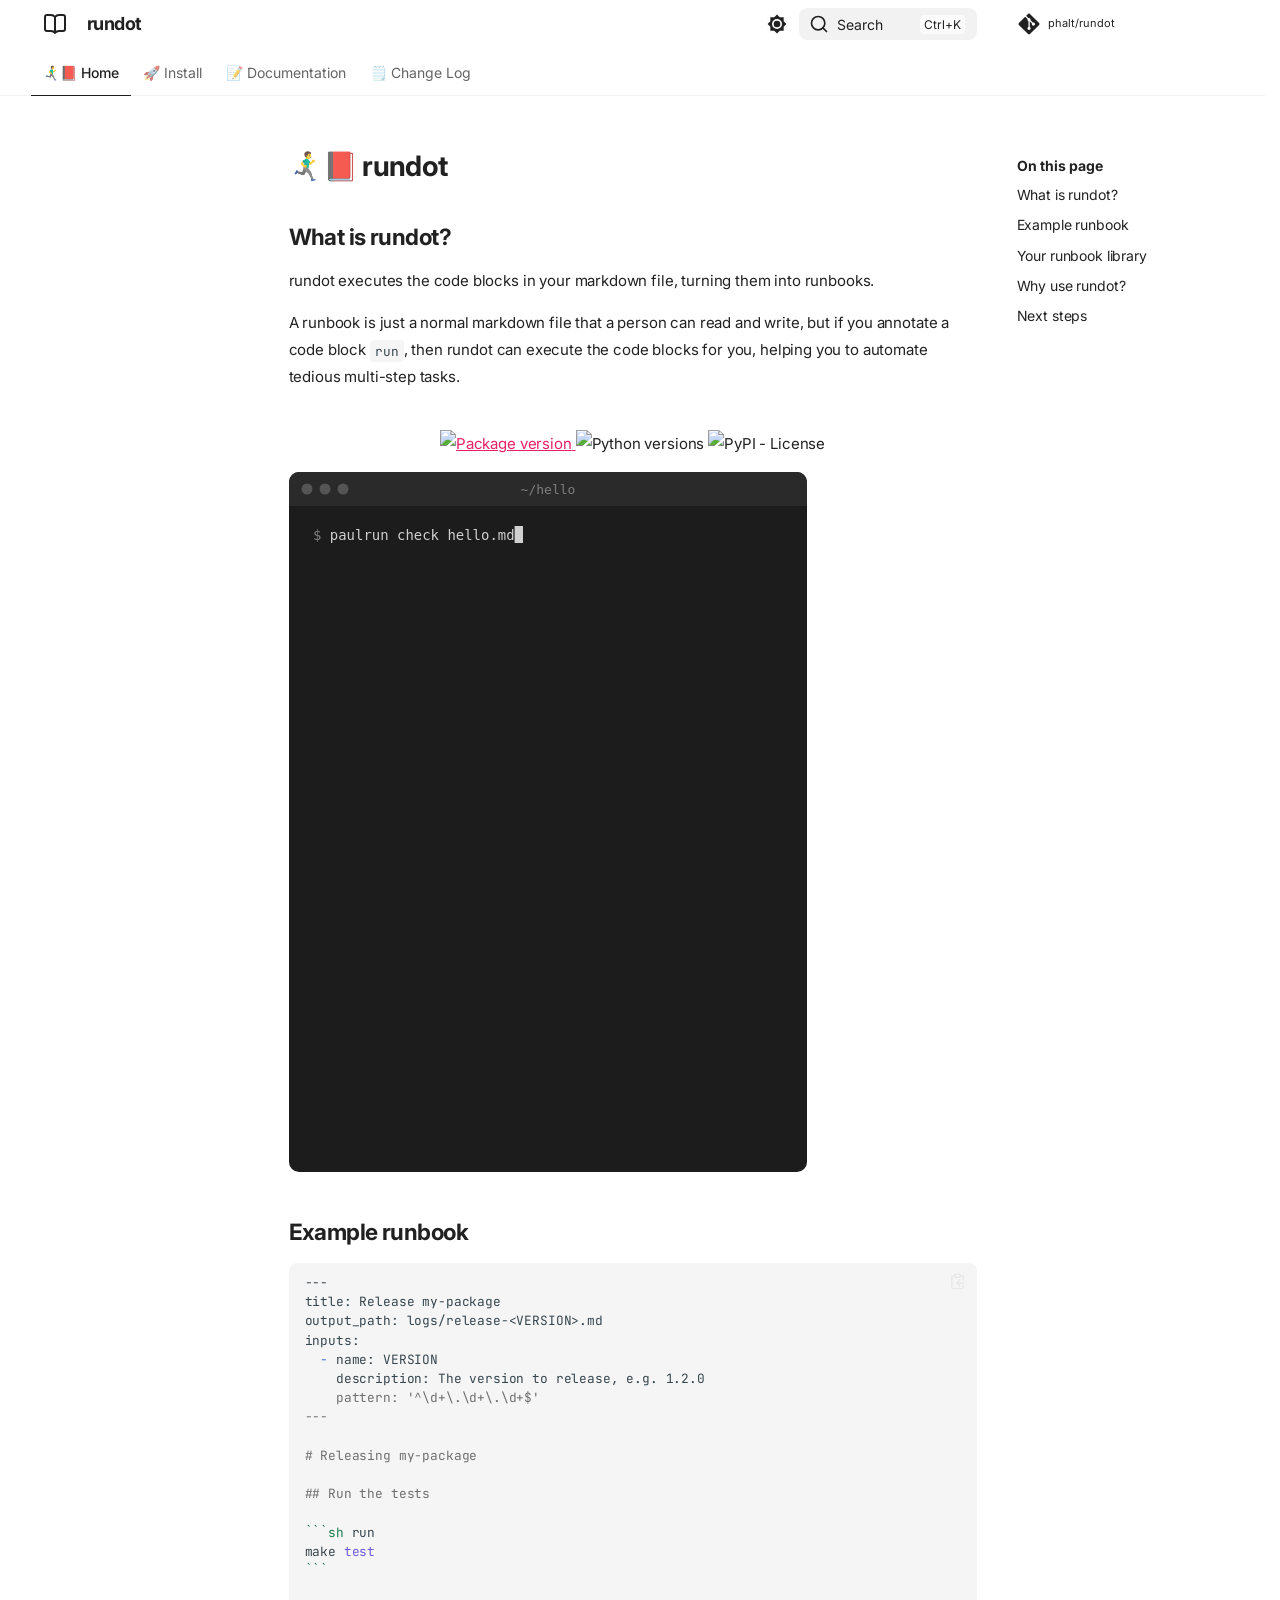
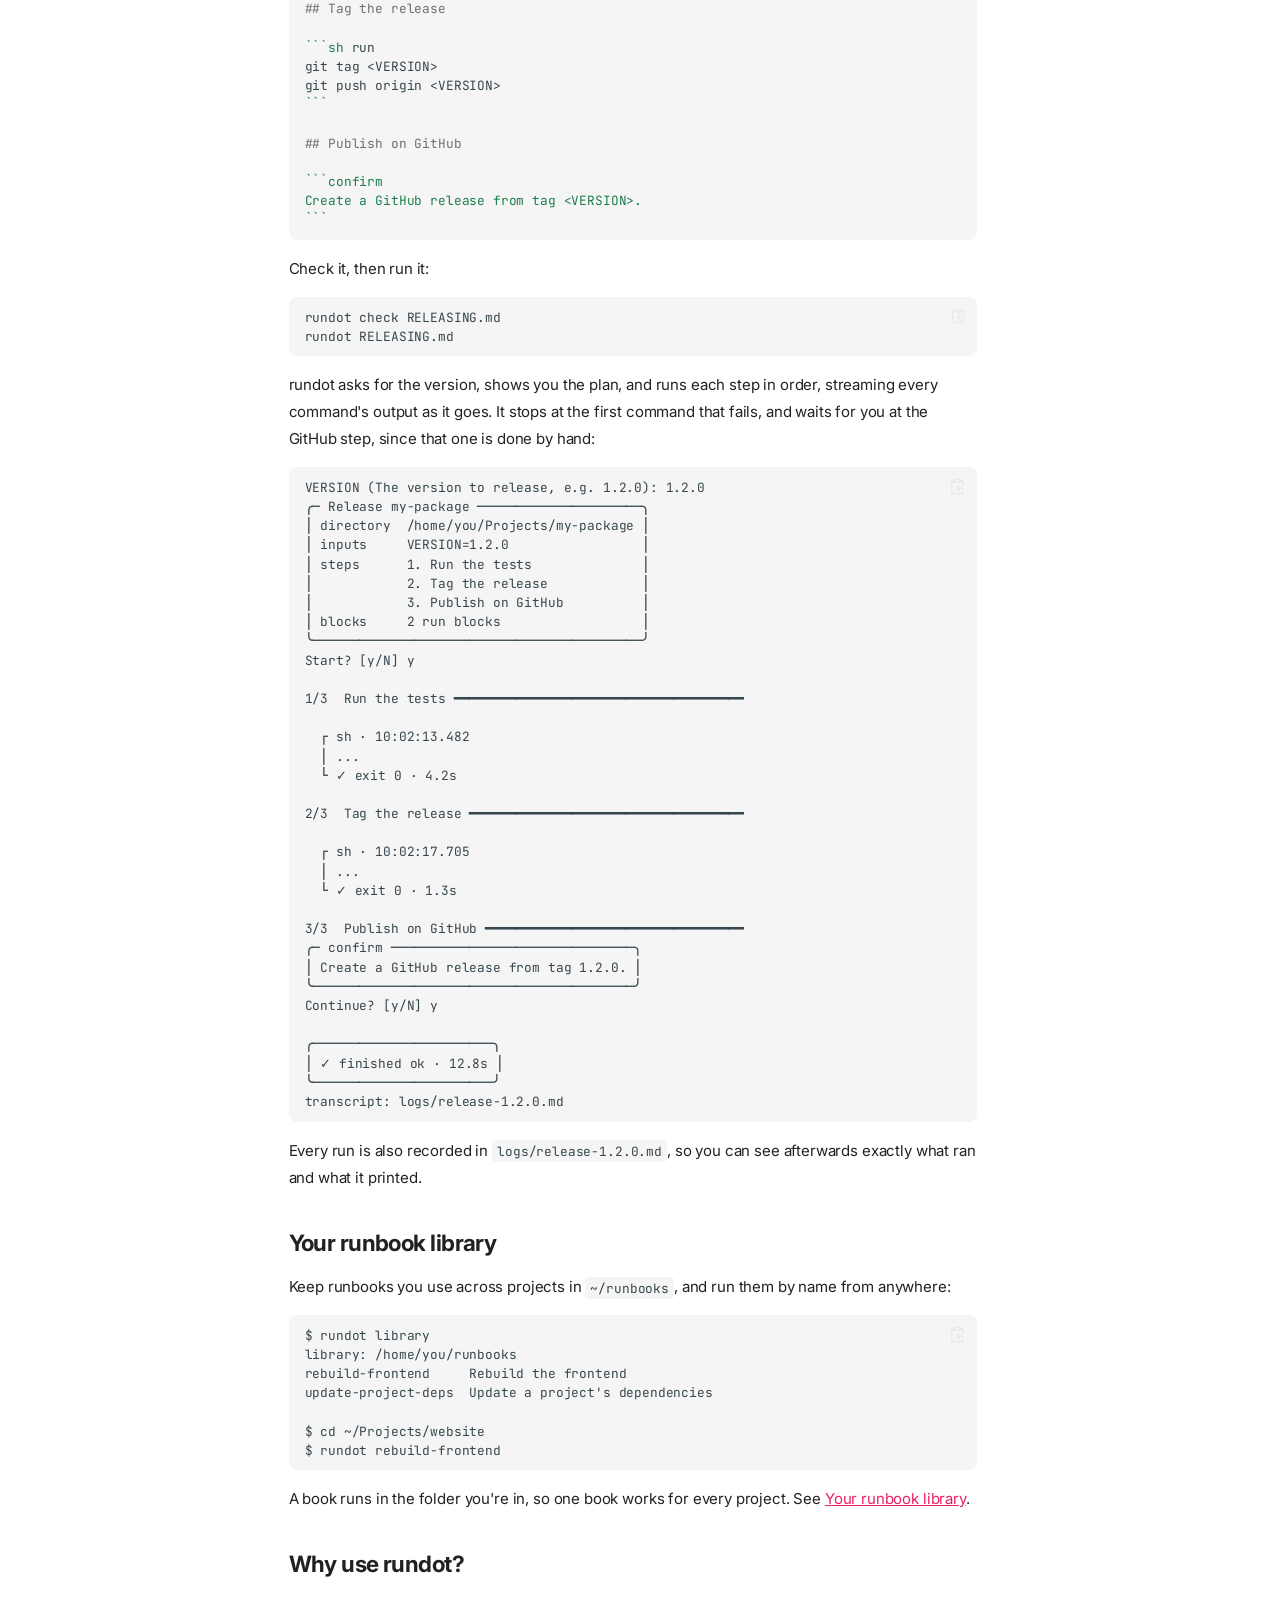
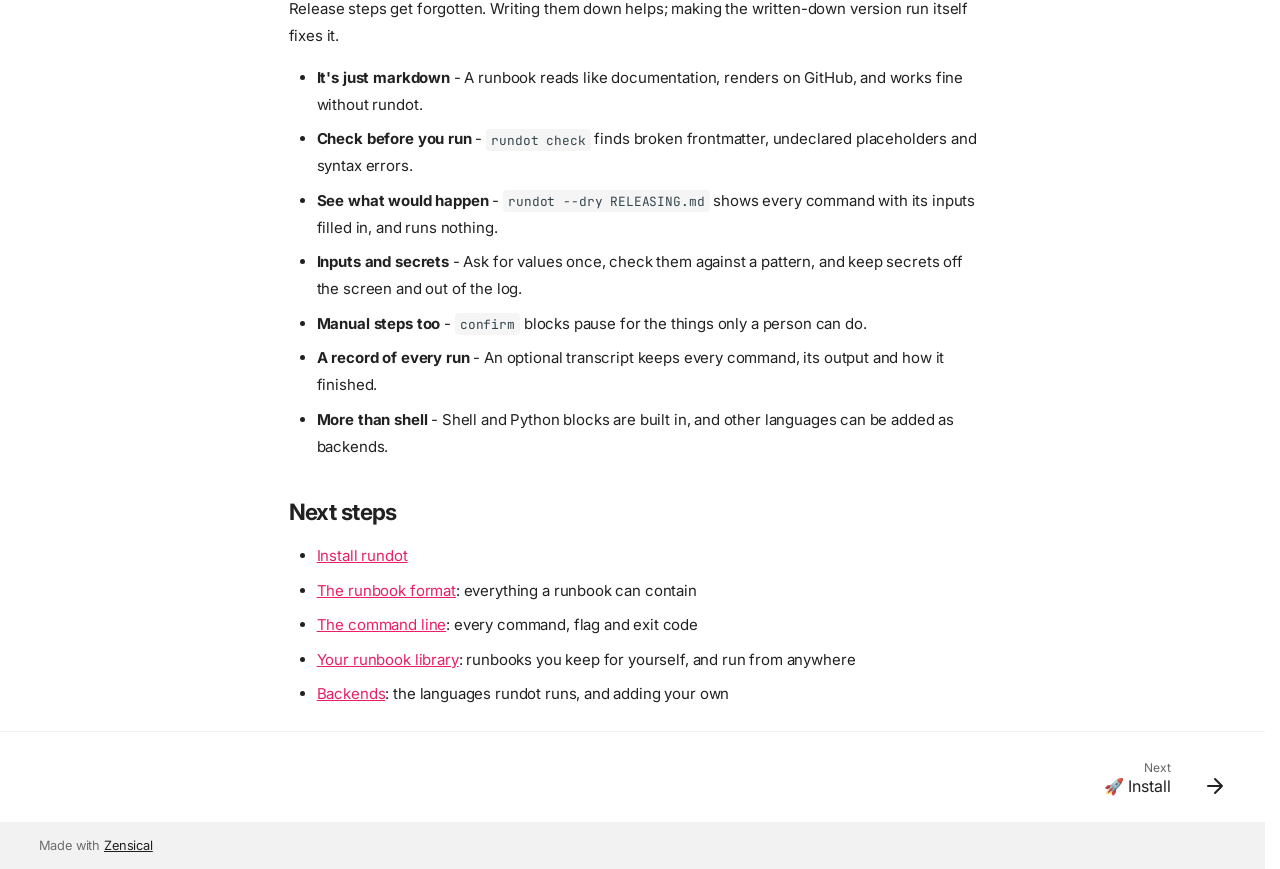
==== commit 8ac54b43: "Deploy docs" ====
--- a/index.html
+++ b/index.html
@@ -8,7 +8,7 @@
       
       
       
-        <link rel="canonical" href="https://phalt.github.io/paulrun/">
+        <link rel="canonical" href="https://docs.rundot.dev/">
       
       
       
@@ -24,7 +24,7 @@
     
     
       
-        <title>🏃‍♂️‍➡️📕 Home - paulrun</title>
+        <title>🏃‍♂️‍➡️📕 Home - rundot</title>
       
     
     
@@ -91,7 +91,7 @@
 
 <header class="md-header" data-md-component="header">
   <nav class="md-header__inner md-grid" aria-label="Header">
-    <a href="" title="paulrun" class="md-header__button md-logo" aria-label="paulrun" data-md-component="logo">
+    <a href="" title="rundot" class="md-header__button md-logo" aria-label="rundot" data-md-component="logo">
       
   
   <svg xmlns="http://www.w3.org/2000/svg" fill="none" stroke="currentColor" stroke-linecap="round" stroke-linejoin="round" stroke-width="2" class="lucide lucide-book-open" viewBox="0 0 24 24"><path d="M12 5v16M20.001 19A2 2 0 0 0 22 17V5a2 2 0 0 0-1.999-2L16 3.002A5 5 0 0 0 12 5a5 5 0 0 0-4-2H4a2 2 0 0 0-2 2v12a2 2 0 0 0 1.999 2H8a5 5 0 0 1 4 2 5 5 0 0 1 4-2z"/></svg>
@@ -106,7 +106,7 @@
       <div class="md-header__ellipsis">
         <div class="md-header__topic">
           <span class="md-ellipsis">
-            paulrun
+            rundot
           </span>
         </div>
         <div class="md-header__topic" data-md-component="header-topic">
@@ -166,13 +166,13 @@
     
     <div class="md-header__source">
       
-        <a href="https://github.com/phalt/paulrun" title="Go to repository" class="md-source" data-md-component="source">
+        <a href="https://github.com/phalt/rundot" title="Go to repository" class="md-source" data-md-component="source">
   <div class="md-source__icon md-icon">
     
     <svg xmlns="http://www.w3.org/2000/svg" viewBox="0 0 448 512"><!--! Font Awesome Free 7.3.1 by @fontawesome - https://fontawesome.com License - https://fontawesome.com/license/free (Icons: CC BY 4.0, Fonts: SIL OFL 1.1, Code: MIT License) Copyright 2026 Fonticons, Inc.--><path fill="currentColor" d="M439.6 236.1 244 40.5c-5.4-5.5-12.8-8.5-20.4-8.5s-15 3-20.4 8.4L162.5 81l51.5 51.5c27.1-9.1 52.7 16.8 43.4 43.7l49.7 49.7c34.2-11.8 61.2 31 35.5 56.7-26.5 26.5-70.2-2.9-56-37.3L240.3 199v121.9c25.3 12.5 22.3 41.8 9.1 55-6.4 6.4-15.2 10.1-24.3 10.1s-17.8-3.6-24.3-10.1c-17.6-17.6-11.1-46.9 11.2-56v-123c-20.8-8.5-24.6-30.7-18.6-45L142.6 101 8.5 235.1C3 240.6 0 247.9 0 255.5s3 15 8.5 20.4l195.6 195.7c5.4 5.4 12.7 8.4 20.4 8.4s15-3 20.4-8.4l194.7-194.7c5.4-5.4 8.4-12.8 8.4-20.4s-3-15-8.4-20.4"/></svg>
   </div>
   <div class="md-source__repository">
-    phalt/paulrun
+    phalt/rundot
   </div>
 </a>
       
@@ -285,23 +285,23 @@
 
 <nav class="md-nav md-nav--primary md-nav--lifted" aria-label="Navigation" data-md-level="0">
   <label class="md-nav__title" for="__drawer">
-    <a href="" title="paulrun" class="md-nav__button md-logo" aria-label="paulrun" data-md-component="logo">
+    <a href="" title="rundot" class="md-nav__button md-logo" aria-label="rundot" data-md-component="logo">
       
   
   <svg xmlns="http://www.w3.org/2000/svg" fill="none" stroke="currentColor" stroke-linecap="round" stroke-linejoin="round" stroke-width="2" class="lucide lucide-book-open" viewBox="0 0 24 24"><path d="M12 5v16M20.001 19A2 2 0 0 0 22 17V5a2 2 0 0 0-1.999-2L16 3.002A5 5 0 0 0 12 5a5 5 0 0 0-4-2H4a2 2 0 0 0-2 2v12a2 2 0 0 0 1.999 2H8a5 5 0 0 1 4 2 5 5 0 0 1 4-2z"/></svg>
 
     </a>
-    paulrun
+    rundot
   </label>
   
     <div class="md-nav__source">
-      <a href="https://github.com/phalt/paulrun" title="Go to repository" class="md-source" data-md-component="source">
+      <a href="https://github.com/phalt/rundot" title="Go to repository" class="md-source" data-md-component="source">
   <div class="md-source__icon md-icon">
     
     <svg xmlns="http://www.w3.org/2000/svg" viewBox="0 0 448 512"><!--! Font Awesome Free 7.3.1 by @fontawesome - https://fontawesome.com License - https://fontawesome.com/license/free (Icons: CC BY 4.0, Fonts: SIL OFL 1.1, Code: MIT License) Copyright 2026 Fonticons, Inc.--><path fill="currentColor" d="M439.6 236.1 244 40.5c-5.4-5.5-12.8-8.5-20.4-8.5s-15 3-20.4 8.4L162.5 81l51.5 51.5c27.1-9.1 52.7 16.8 43.4 43.7l49.7 49.7c34.2-11.8 61.2 31 35.5 56.7-26.5 26.5-70.2-2.9-56-37.3L240.3 199v121.9c25.3 12.5 22.3 41.8 9.1 55-6.4 6.4-15.2 10.1-24.3 10.1s-17.8-3.6-24.3-10.1c-17.6-17.6-11.1-46.9 11.2-56v-123c-20.8-8.5-24.6-30.7-18.6-45L142.6 101 8.5 235.1C3 240.6 0 247.9 0 255.5s3 15 8.5 20.4l195.6 195.7c5.4 5.4 12.7 8.4 20.4 8.4s15-3 20.4-8.4l194.7-194.7c5.4-5.4 8.4-12.8 8.4-20.4s-3-15-8.4-20.4"/></svg>
   </div>
   <div class="md-source__repository">
-    phalt/paulrun
+    phalt/rundot
   </div>
 </a>
     </div>
@@ -374,10 +374,10 @@
     <ul class="md-nav__list" data-md-component="toc" data-md-scrollfix>
       
         <li class="md-nav__item">
-  <a href="#what-is-paulrun" class="md-nav__link">
+  <a href="#what-is-rundot" class="md-nav__link">
     <span class="md-ellipsis">
       <span class="md-typeset">
-        What is paulrun?
+        What is rundot?
       </span>
     </span>
   </a>
@@ -407,10 +407,10 @@
 </li>
       
         <li class="md-nav__item">
-  <a href="#why-use-paulrun" class="md-nav__link">
+  <a href="#why-use-rundot" class="md-nav__link">
     <span class="md-ellipsis">
       <span class="md-typeset">
-        Why use paulrun?
+        Why use rundot?
       </span>
     </span>
   </a>
@@ -694,10 +694,10 @@
     <ul class="md-nav__list" data-md-component="toc" data-md-scrollfix>
       
         <li class="md-nav__item">
-  <a href="#what-is-paulrun" class="md-nav__link">
+  <a href="#what-is-rundot" class="md-nav__link">
     <span class="md-ellipsis">
       <span class="md-typeset">
-        What is paulrun?
+        What is rundot?
       </span>
     </span>
   </a>
@@ -727,10 +727,10 @@
 </li>
       
         <li class="md-nav__item">
-  <a href="#why-use-paulrun" class="md-nav__link">
+  <a href="#why-use-rundot" class="md-nav__link">
     <span class="md-ellipsis">
       <span class="md-typeset">
-        Why use paulrun?
+        Why use rundot?
       </span>
     </span>
   </a>
@@ -768,21 +768,21 @@
   
 
 
-<h1 id="paulrun">🏃‍♂️‍➡️📕 paulrun</h1>
-<h2 id="what-is-paulrun">What is paulrun?</h2>
-<p>paulrun executes the code blocks in your markdown file, turning them into runbooks.</p>
-<p>A runbook is just a normal markdown file that a person can read and write, but if you annotate a code block <code>run</code>, then paulrun can execute the code blocks for you, helping you to automate tedious multi-step tasks.</p>
+<h1 id="rundot">🏃‍♂️‍➡️📕 rundot</h1>
+<h2 id="what-is-rundot">What is rundot?</h2>
+<p>rundot executes the code blocks in your markdown file, turning them into runbooks.</p>
+<p>A runbook is just a normal markdown file that a person can read and write, but if you annotate a code block <code>run</code>, then rundot can execute the code blocks for you, helping you to automate tedious multi-step tasks.</p>
 <div style="text-align: center; padding-top:10px;">
 <p>
-    <a href="https://pypi.org/project/paulrun">
-    <img alt="Package version" src="https://img.shields.io/pypi/v/paulrun?color=%2334D058&label=latest%20version">
+    <a href="https://pypi.org/project/rundot">
+    <img alt="Package version" src="https://img.shields.io/pypi/v/rundot?color=%2334D058&label=latest%20version">
     </a>
     <img alt="Python versions" src="https://img.shields.io/badge/python-3.12+-blue">
-    <img alt="PyPI - License" src="https://img.shields.io/pypi/l/paulrun">
+    <img alt="PyPI - License" src="https://img.shields.io/pypi/l/rundot">
 </p>
 </div>
 
-<p><img alt="paulrun checking and running hello.md" src="demo.svg" /></p>
+<p><img alt="rundot checking and running hello.md" src="demo.svg" /></p>
 <h2 id="example-runbook">Example runbook</h2>
 <div class="highlight"><pre><span></span><code>---
 title: Release my-package
@@ -815,10 +815,10 @@
 <span class="sb">```</span>
 </code></pre></div>
 <p>Check it, then run it:</p>
-<div class="highlight"><pre><span></span><code>paulrun<span class="w"> </span>check<span class="w"> </span>RELEASING.md
-paulrun<span class="w"> </span>RELEASING.md
+<div class="highlight"><pre><span></span><code>rundot<span class="w"> </span>check<span class="w"> </span>RELEASING.md
+rundot<span class="w"> </span>RELEASING.md
 </code></pre></div>
-<p>paulrun asks for the version, shows you the plan, and runs each step in order, streaming every command's output as it goes. It stops at the first command that fails, and waits for you at the GitHub step, since that one is done by hand:</p>
+<p>rundot asks for the version, shows you the plan, and runs each step in order, streaming every command's output as it goes. It stops at the first command that fails, and waits for you at the GitHub step, since that one is done by hand:</p>
 <div class="highlight"><pre><span></span><code>VERSION (The version to release, e.g. 1.2.0): 1.2.0
 ╭─ Release my-package ─────────────────────╮
 │ directory  /home/you/Projects/my-package │
@@ -856,21 +856,21 @@
 <p>Every run is also recorded in <code>logs/release-1.2.0.md</code>, so you can see afterwards exactly what ran and what it printed.</p>
 <h2 id="your-runbook-library">Your runbook library</h2>
 <p>Keep runbooks you use across projects in <code>~/runbooks</code>, and run them by name from anywhere:</p>
-<div class="highlight"><pre><span></span><code>$ paulrun library
+<div class="highlight"><pre><span></span><code>$ rundot library
 library: /home/you/runbooks
 rebuild-frontend     Rebuild the frontend
 update-project-deps  Update a project's dependencies
 
 $ cd ~/Projects/website
-$ paulrun rebuild-frontend
+$ rundot rebuild-frontend
 </code></pre></div>
 <p>A book runs in the folder you're in, so one book works for every project. See <a href="library/">Your runbook library</a>.</p>
-<h2 id="why-use-paulrun">Why use paulrun?</h2>
+<h2 id="why-use-rundot">Why use rundot?</h2>
 <p>Release steps get forgotten. Writing them down helps; making the written-down version run itself fixes it.</p>
 <ul>
-<li><strong>It's just markdown</strong> - A runbook reads like documentation, renders on GitHub, and works fine without paulrun.</li>
-<li><strong>Check before you run</strong> - <code>paulrun check</code> finds broken frontmatter, undeclared placeholders and syntax errors.</li>
-<li><strong>See what would happen</strong> - <code>paulrun --dry RELEASING.md</code> shows every command with its inputs filled in, and runs nothing.</li>
+<li><strong>It's just markdown</strong> - A runbook reads like documentation, renders on GitHub, and works fine without rundot.</li>
+<li><strong>Check before you run</strong> - <code>rundot check</code> finds broken frontmatter, undeclared placeholders and syntax errors.</li>
+<li><strong>See what would happen</strong> - <code>rundot --dry RELEASING.md</code> shows every command with its inputs filled in, and runs nothing.</li>
 <li><strong>Inputs and secrets</strong> - Ask for values once, check them against a pattern, and keep secrets off the screen and out of the log.</li>
 <li><strong>Manual steps too</strong> - <code>confirm</code> blocks pause for the things only a person can do.</li>
 <li><strong>A record of every run</strong> - An optional transcript keeps every command, its output and how it finished.</li>
@@ -878,11 +878,11 @@
 </ul>
 <h2 id="next-steps">Next steps</h2>
 <ul>
-<li><a href="install/">Install paulrun</a></li>
+<li><a href="install/">Install rundot</a></li>
 <li><a href="runbook-format/">The runbook format</a>: everything a runbook can contain</li>
 <li><a href="cli/">The command line</a>: every command, flag and exit code</li>
 <li><a href="library/">Your runbook library</a>: runbooks you keep for yourself, and run from anywhere</li>
-<li><a href="backends/">Backends</a>: the languages paulrun runs, and adding your own</li>
+<li><a href="backends/">Backends</a>: the languages rundot runs, and adding your own</li>
 </ul>
 
 
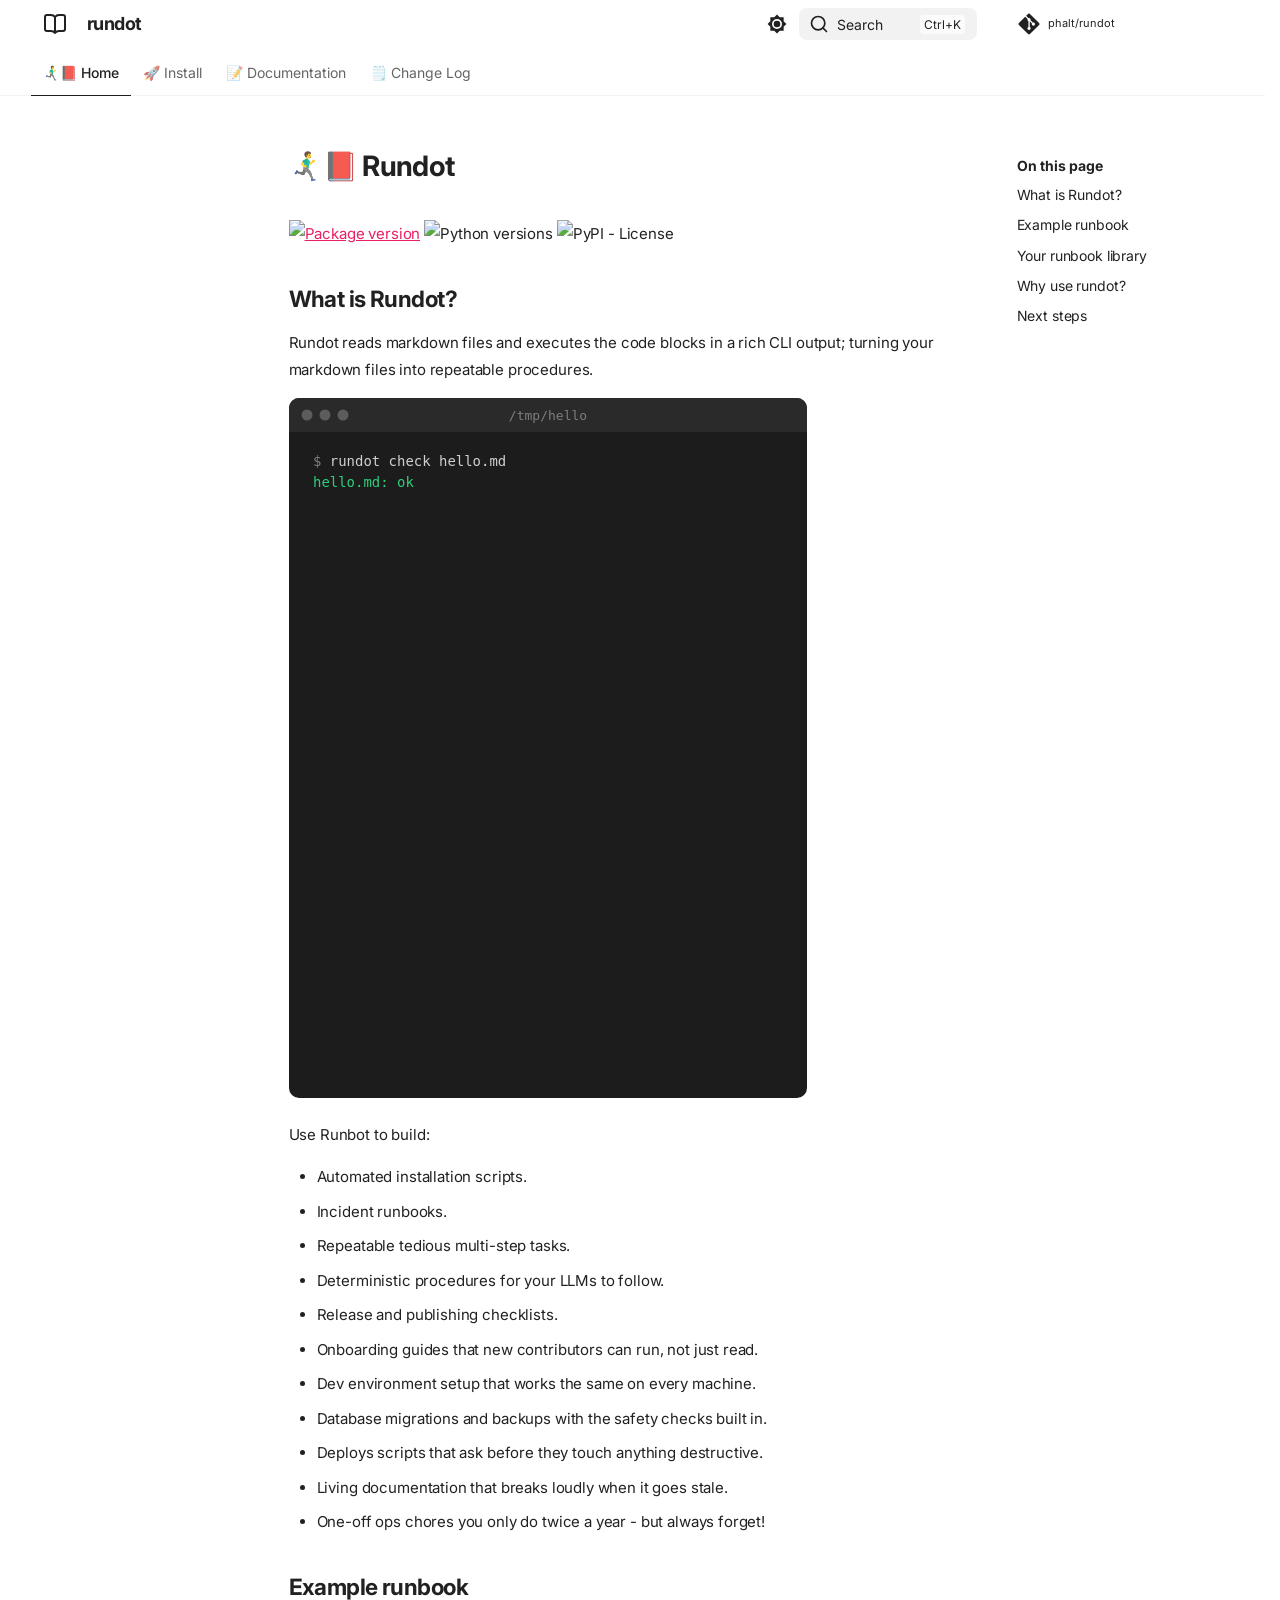
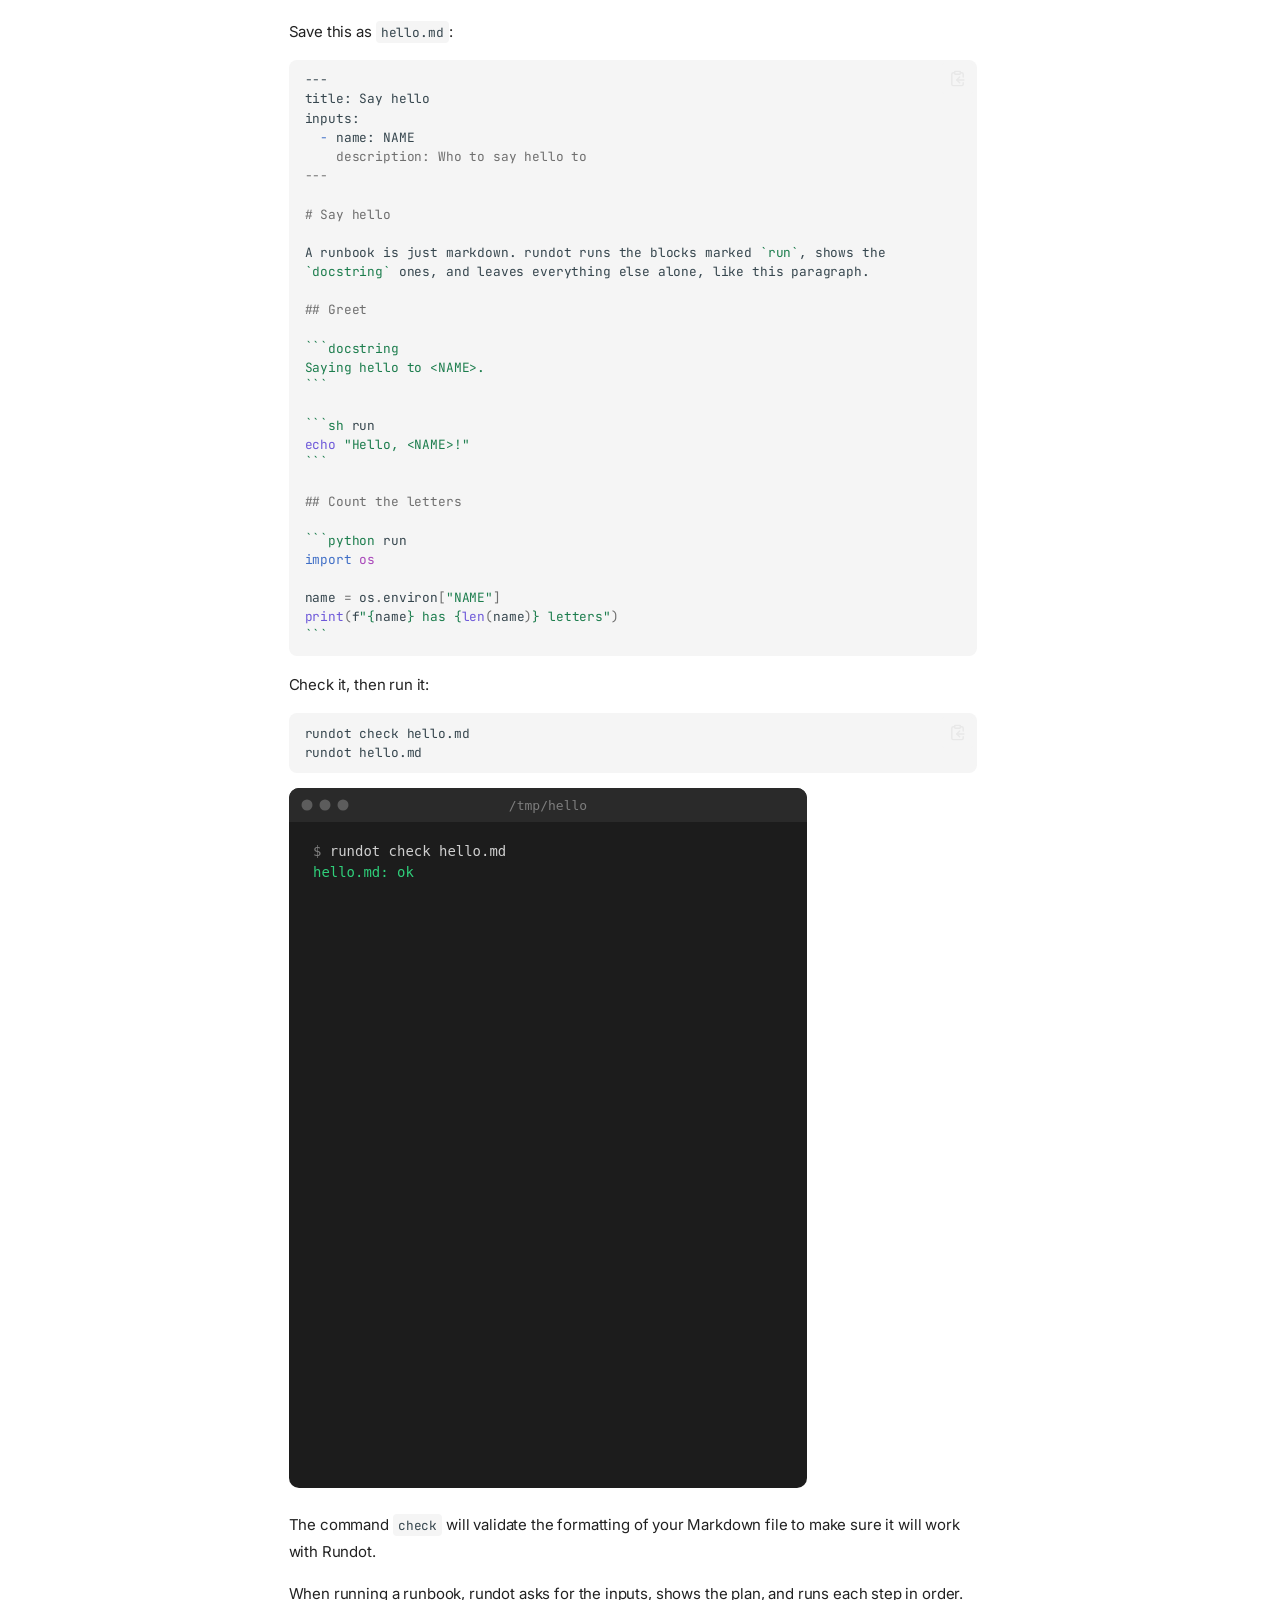
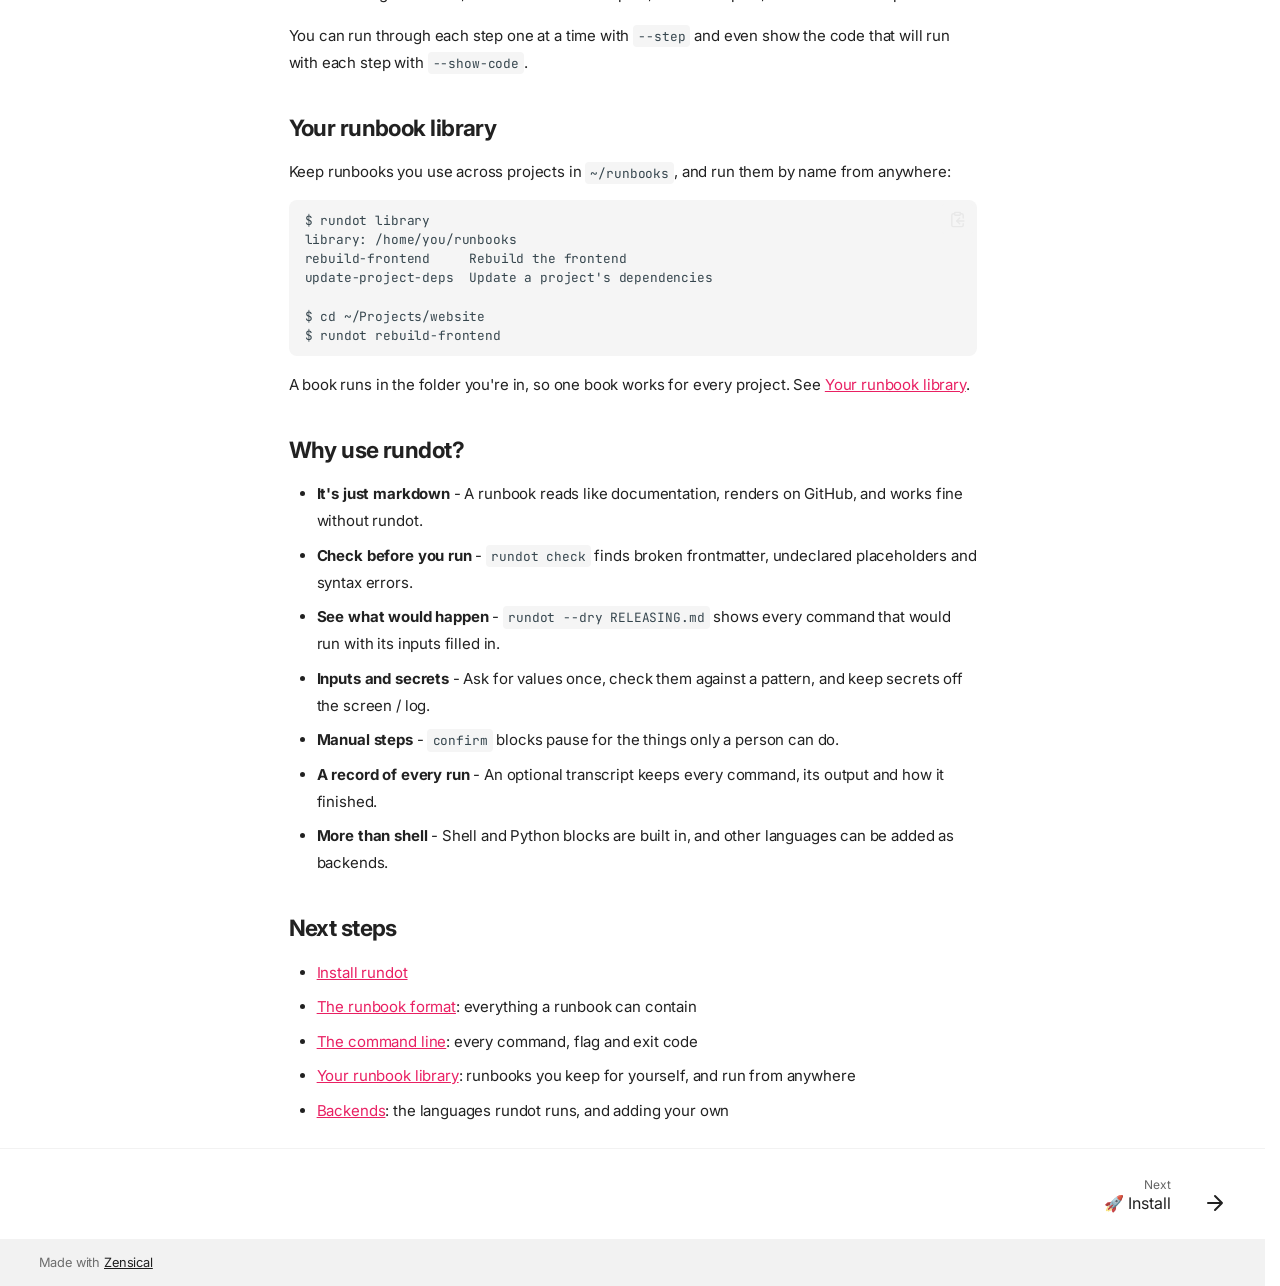
==== commit 77822e9c: "Deploy docs" ====
--- a/index.html
+++ b/index.html
@@ -377,7 +377,7 @@
   <a href="#what-is-rundot" class="md-nav__link">
     <span class="md-ellipsis">
       <span class="md-typeset">
-        What is rundot?
+        What is Rundot?
       </span>
     </span>
   </a>
@@ -697,7 +697,7 @@
   <a href="#what-is-rundot" class="md-nav__link">
     <span class="md-ellipsis">
       <span class="md-typeset">
-        What is rundot?
+        What is Rundot?
       </span>
     </span>
   </a>
@@ -768,92 +768,68 @@
   
 
 
-<h1 id="rundot">🏃‍♂️‍➡️📕 rundot</h1>
-<h2 id="what-is-rundot">What is rundot?</h2>
-<p>rundot executes the code blocks in your markdown file, turning them into runbooks.</p>
-<p>A runbook is just a normal markdown file that a person can read and write, but if you annotate a code block <code>run</code>, then rundot can execute the code blocks for you, helping you to automate tedious multi-step tasks.</p>
-<div style="text-align: center; padding-top:10px;">
-<p>
-    <a href="https://pypi.org/project/rundot">
-    <img alt="Package version" src="https://img.shields.io/pypi/v/rundot?color=%2334D058&label=latest%20version">
-    </a>
-    <img alt="Python versions" src="https://img.shields.io/badge/python-3.12+-blue">
-    <img alt="PyPI - License" src="https://img.shields.io/pypi/l/rundot">
-</p>
-</div>
-
-<p><img alt="rundot checking and running hello.md" src="demo.svg" /></p>
+<h1 id="rundot">🏃‍♂️‍➡️📕 Rundot</h1>
+<p><a href="https://pypi.org/project/rundot"><img alt="Package version" src="https://img.shields.io/pypi/v/rundot?color=%2334D058&amp;label=latest%20version" /></a>
+<img alt="Python versions" src="https://img.shields.io/badge/python-3.12+-blue" />
+<img alt="PyPI - License" src="https://img.shields.io/pypi/l/rundot" /></p>
+<h2 id="what-is-rundot">What is Rundot?</h2>
+<p>Rundot reads markdown files and executes the code blocks in a rich CLI output; turning your markdown files into repeatable procedures.</p>
+<p><img alt="rundot checking and running hello.md" src="docs/demo.svg" /></p>
+<p>Use Runbot to build:</p>
+<ul>
+<li>Automated installation scripts.</li>
+<li>Incident runbooks.</li>
+<li>Repeatable tedious multi-step tasks.</li>
+<li>Deterministic procedures for your LLMs to follow.</li>
+<li>Release and publishing checklists.</li>
+<li>Onboarding guides that new contributors can run, not just read.</li>
+<li>Dev environment setup that works the same on every machine.</li>
+<li>Database migrations and backups with the safety checks built in.</li>
+<li>Deploys scripts that ask before they touch anything destructive.</li>
+<li>Living documentation that breaks loudly when it goes stale.</li>
+<li>One-off ops chores you only do twice a year - but always forget!</li>
+</ul>
 <h2 id="example-runbook">Example runbook</h2>
+<p>Save this as <code>hello.md</code>:</p>
 <div class="highlight"><pre><span></span><code>---
-title: Release my-package
-output_path: logs/release-&lt;VERSION&gt;.md
+title: Say hello
 inputs:
-<span class="w">  </span><span class="k">-</span><span class="w"> </span>name: VERSION
-    description: The version to release, e.g. 1.2.0
-<span class="gu">    pattern: '^\d+\.\d+\.\d+$'</span>
+<span class="w">  </span><span class="k">-</span><span class="w"> </span>name: NAME
+<span class="gu">    description: Who to say hello to</span>
 <span class="gu">---</span>
 
-<span class="gh"># Releasing my-package</span>
-
-<span class="gu">## Run the tests</span>
+<span class="gh"># Say hello</span>
+
+A runbook is just markdown. rundot runs the blocks marked <span class="sb">`run`</span>, shows the
+<span class="sb">`docstring`</span> ones, and leaves everything else alone, like this paragraph.
+
+<span class="gu">## Greet</span>
+
+<span class="sb">```docstring</span>
+<span class="s">Saying hello to &lt;NAME&gt;.</span>
+<span class="sb">```</span>
 
 <span class="sb">```sh</span><span class="w"> </span>run
-make<span class="w"> </span><span class="nb">test</span>
+<span class="nb">echo</span><span class="w"> </span><span class="s2">"Hello, &lt;NAME&gt;!"</span>
 <span class="sb">```</span>
 
-<span class="gu">## Tag the release</span>
-
-<span class="sb">```sh</span><span class="w"> </span>run
-git<span class="w"> </span>tag<span class="w"> </span>&lt;VERSION&gt;
-git<span class="w"> </span>push<span class="w"> </span>origin<span class="w"> </span>&lt;VERSION&gt;
-<span class="sb">```</span>
-
-<span class="gu">## Publish on GitHub</span>
-
-<span class="sb">```confirm</span>
-<span class="s">Create a GitHub release from tag &lt;VERSION&gt;.</span>
+<span class="gu">## Count the letters</span>
+
+<span class="sb">```python</span><span class="w"> </span>run
+<span class="kn">import</span><span class="w"> </span><span class="nn">os</span>
+
+<span class="n">name</span> <span class="o">=</span> <span class="n">os</span><span class="o">.</span><span class="n">environ</span><span class="p">[</span><span class="s2">"NAME"</span><span class="p">]</span>
+<span class="nb">print</span><span class="p">(</span><span class="sa">f</span><span class="s2">"</span><span class="si">{</span><span class="n">name</span><span class="si">}</span><span class="s2"> has </span><span class="si">{</span><span class="nb">len</span><span class="p">(</span><span class="n">name</span><span class="p">)</span><span class="si">}</span><span class="s2"> letters"</span><span class="p">)</span>
 <span class="sb">```</span>
 </code></pre></div>
 <p>Check it, then run it:</p>
-<div class="highlight"><pre><span></span><code>rundot<span class="w"> </span>check<span class="w"> </span>RELEASING.md
-rundot<span class="w"> </span>RELEASING.md
+<div class="highlight"><pre><span></span><code>rundot<span class="w"> </span>check<span class="w"> </span>hello.md
+rundot<span class="w"> </span>hello.md
 </code></pre></div>
-<p>rundot asks for the version, shows you the plan, and runs each step in order, streaming every command's output as it goes. It stops at the first command that fails, and waits for you at the GitHub step, since that one is done by hand:</p>
-<div class="highlight"><pre><span></span><code>VERSION (The version to release, e.g. 1.2.0): 1.2.0
-╭─ Release my-package ─────────────────────╮
-│ directory  /home/you/Projects/my-package │
-│ inputs     VERSION=1.2.0                 │
-│ steps      1. Run the tests              │
-│            2. Tag the release            │
-│            3. Publish on GitHub          │
-│ blocks     2 run blocks                  │
-╰──────────────────────────────────────────╯
-Start? [y/N] y
-
-1/3  Run the tests ━━━━━━━━━━━━━━━━━━━━━━━━━━━━━━━━━━━━━
-
-  ┌ sh · 10:02:13.482
-  │ ...
-  └ ✓ exit 0 · 4.2s
-
-2/3  Tag the release ━━━━━━━━━━━━━━━━━━━━━━━━━━━━━━━━━━━
-
-  ┌ sh · 10:02:17.705
-  │ ...
-  └ ✓ exit 0 · 1.3s
-
-3/3  Publish on GitHub ━━━━━━━━━━━━━━━━━━━━━━━━━━━━━━━━━
-╭─ confirm ───────────────────────────────╮
-│ Create a GitHub release from tag 1.2.0. │
-╰─────────────────────────────────────────╯
-Continue? [y/N] y
-
-╭───────────────────────╮
-│ ✓ finished ok · 12.8s │
-╰───────────────────────╯
-transcript: logs/release-1.2.0.md
-</code></pre></div>
-<p>Every run is also recorded in <code>logs/release-1.2.0.md</code>, so you can see afterwards exactly what ran and what it printed.</p>
+<p><img alt="rundot checking and running hello.md" src="docs/demo.svg" /></p>
+<p>The command <code>check</code> will validate the formatting of your Markdown file to make sure it will work with Rundot. </p>
+<p>When running a runbook, rundot asks for the inputs, shows the plan, and runs each step in order.</p>
+<p>You can run through each step one at a time with <code>--step</code> and even show the code that will run with each step with <code>--show-code</code>.</p>
 <h2 id="your-runbook-library">Your runbook library</h2>
 <p>Keep runbooks you use across projects in <code>~/runbooks</code>, and run them by name from anywhere:</p>
 <div class="highlight"><pre><span></span><code>$ rundot library
@@ -864,15 +840,14 @@
 $ cd ~/Projects/website
 $ rundot rebuild-frontend
 </code></pre></div>
-<p>A book runs in the folder you're in, so one book works for every project. See <a href="library/">Your runbook library</a>.</p>
+<p>A book runs in the folder you're in, so one book works for every project. See <a href="https://docs.rundot.dev/library/">Your runbook library</a>.</p>
 <h2 id="why-use-rundot">Why use rundot?</h2>
-<p>Release steps get forgotten. Writing them down helps; making the written-down version run itself fixes it.</p>
 <ul>
 <li><strong>It's just markdown</strong> - A runbook reads like documentation, renders on GitHub, and works fine without rundot.</li>
 <li><strong>Check before you run</strong> - <code>rundot check</code> finds broken frontmatter, undeclared placeholders and syntax errors.</li>
-<li><strong>See what would happen</strong> - <code>rundot --dry RELEASING.md</code> shows every command with its inputs filled in, and runs nothing.</li>
-<li><strong>Inputs and secrets</strong> - Ask for values once, check them against a pattern, and keep secrets off the screen and out of the log.</li>
-<li><strong>Manual steps too</strong> - <code>confirm</code> blocks pause for the things only a person can do.</li>
+<li><strong>See what would happen</strong> - <code>rundot --dry RELEASING.md</code> shows every command that would run with its inputs filled in.</li>
+<li><strong>Inputs and secrets</strong> - Ask for values once, check them against a pattern, and keep secrets off the screen / log.</li>
+<li><strong>Manual steps</strong> - <code>confirm</code> blocks pause for the things only a person can do.</li>
 <li><strong>A record of every run</strong> - An optional transcript keeps every command, its output and how it finished.</li>
 <li><strong>More than shell</strong> - Shell and Python blocks are built in, and other languages can be added as backends.</li>
 </ul>
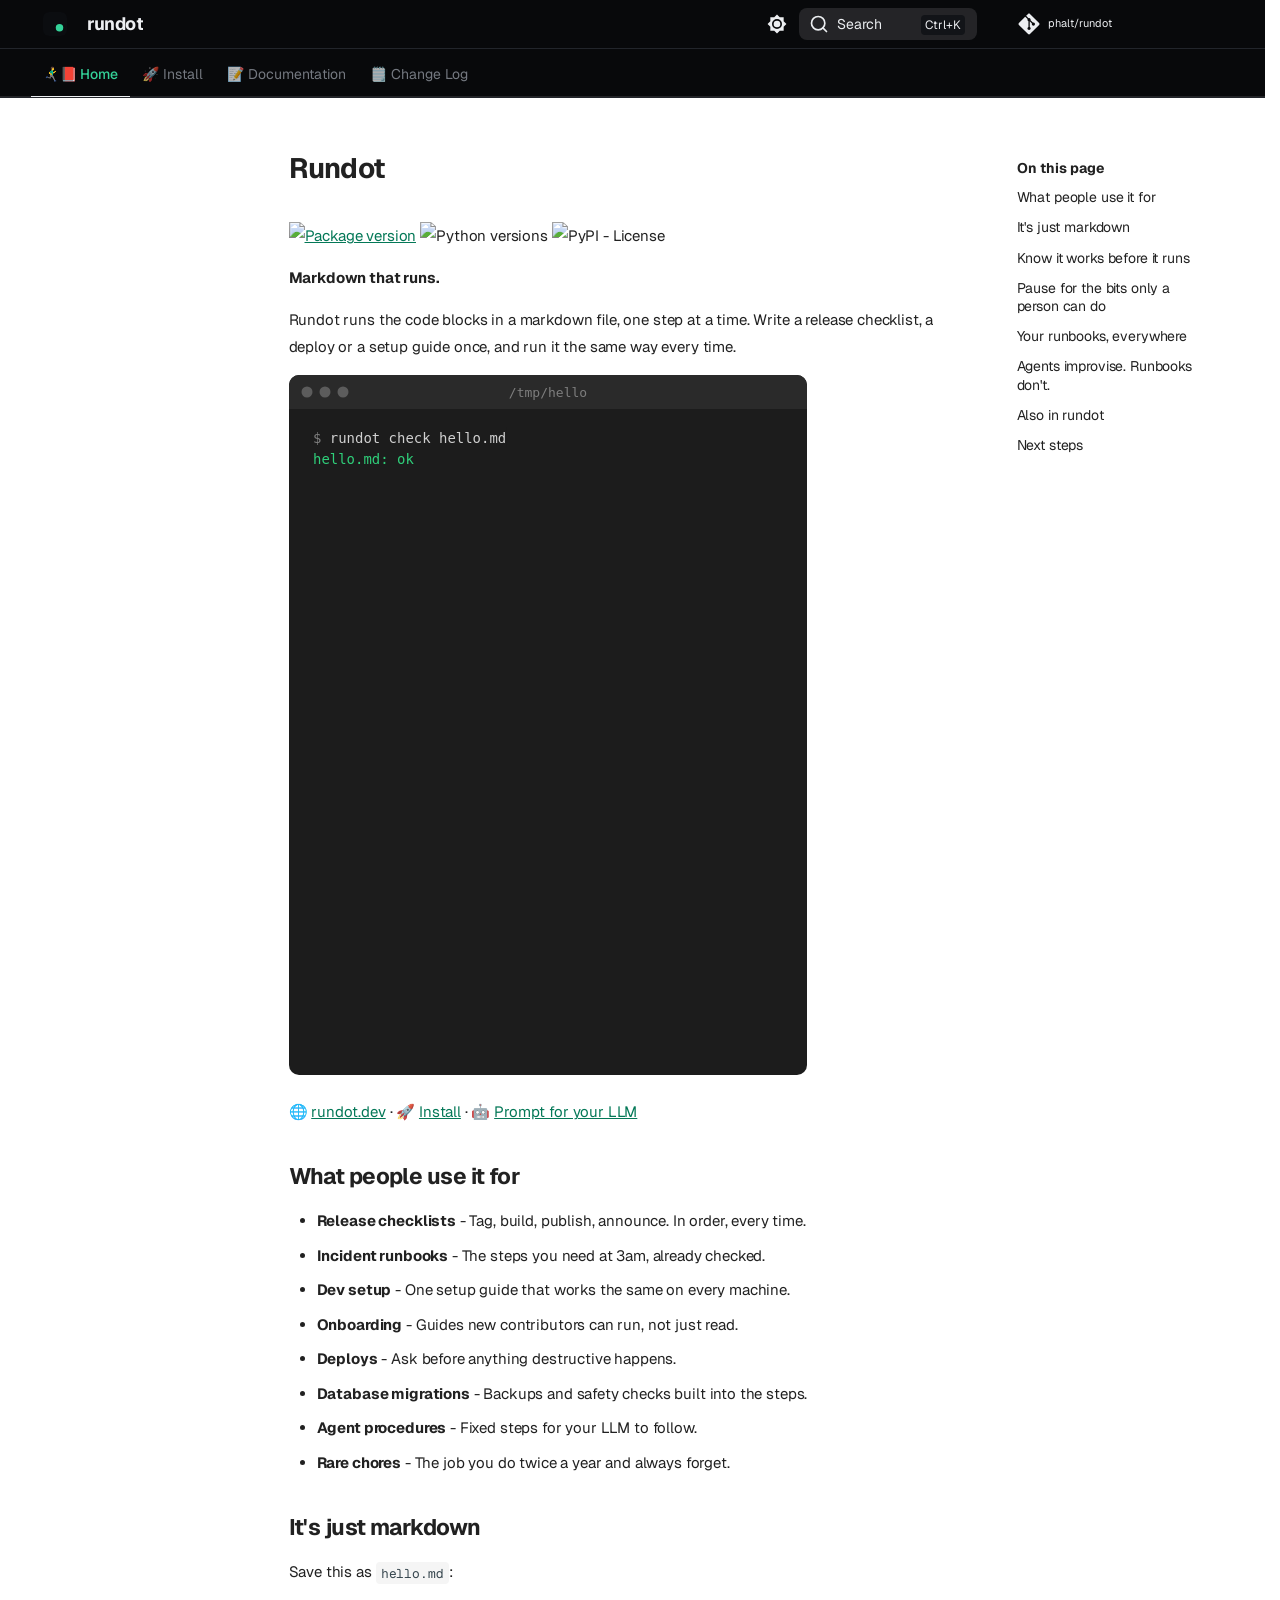
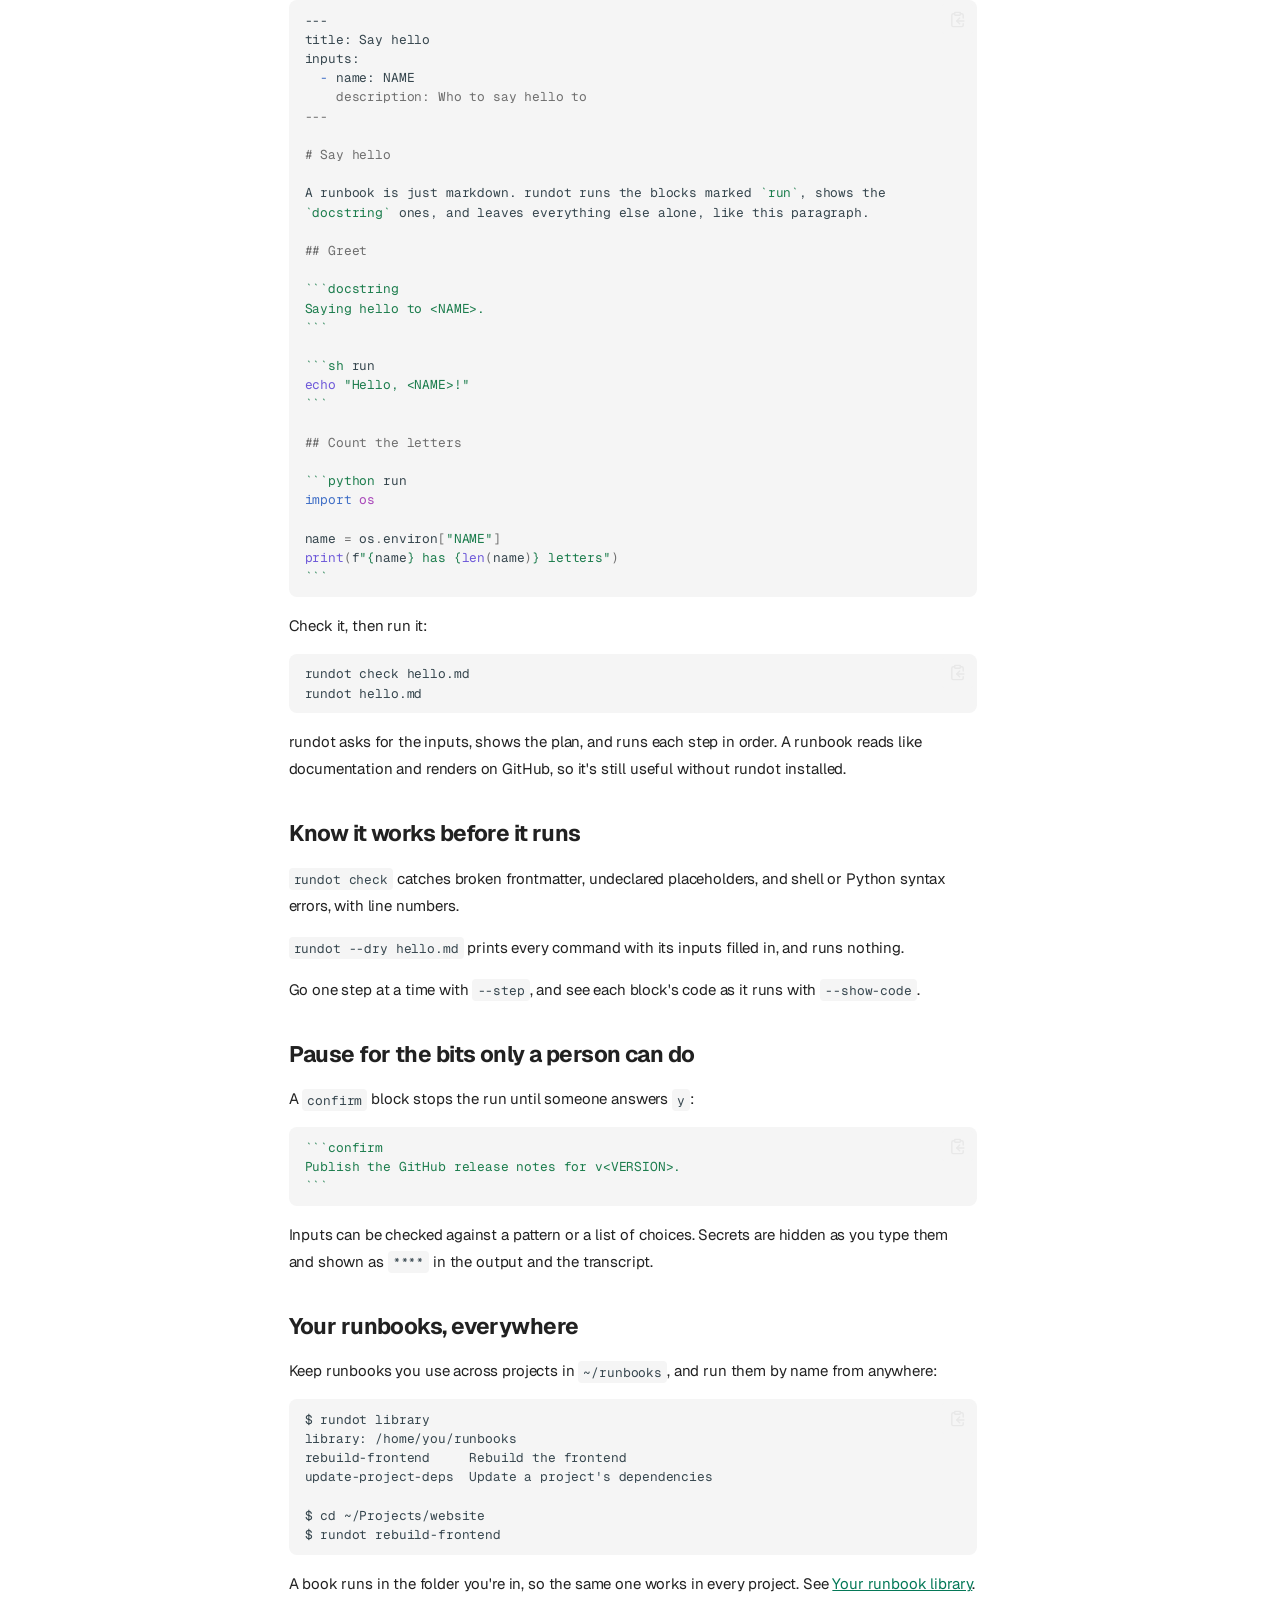
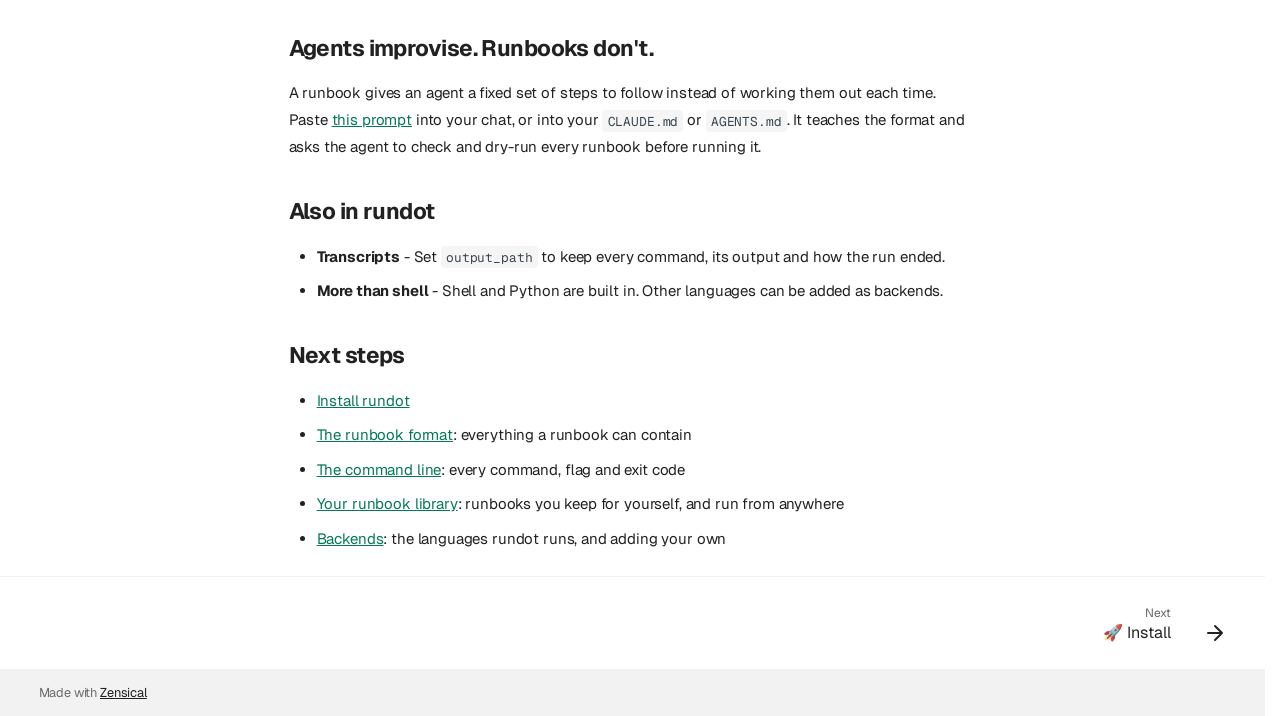
==== commit 5ba9763f: "Deploy docs" ====
--- a/index.html
+++ b/index.html
@@ -19,7 +19,7 @@
         
       
       
-      <link rel="icon" href="./assets/images/favicon.png">
+      <link rel="icon" href="./assets/favicon.svg">
       <meta name="generator" content="zensical-0.1.0">
     
     
@@ -50,10 +50,12 @@
         
         
         <link rel="preconnect" href="https://fonts.gstatic.com" crossorigin>
-        <link rel="stylesheet" href="https://fonts.googleapis.com/css?family=Inter:300,300i,400,400i,500,500i,700,700i%7CJetBrains+Mono:400,400i,700,700i&amp;display=fallback">
-        <style>:root{--md-text-font:"Inter";--md-code-font:"JetBrains Mono"}</style>
-      
-    
+        <link rel="stylesheet" href="https://fonts.googleapis.com/css?family=Geist:300,300i,400,400i,500,500i,700,700i%7CGeist+Mono:400,400i,700,700i&amp;display=fallback">
+        <style>:root{--md-text-font:"Geist";--md-code-font:"Geist Mono"}</style>
+      
+    
+    
+      <link rel="stylesheet" href="./stylesheets/extra.css">
     
     <script>__md_scope=new URL(".",location),__md_scope.pathname.endsWith("/")||(__md_scope=new URL(__md_scope.pathname+"/",location)),__md_hash=e=>[...e].reduce(((e,t)=>(e<<5)-e+t.charCodeAt(0)),0),__md_get=(e,t=localStorage,_=__md_scope)=>JSON.parse(t.getItem(_.pathname+"."+e)),__md_set=(e,t,_=localStorage,a=__md_scope)=>{try{_.setItem(a.pathname+"."+e,JSON.stringify(t))}catch(e){}},document.documentElement.setAttribute("data-platform",navigator.platform)</script>
     
@@ -71,7 +73,7 @@
     
     
     
-    <body dir="ltr" data-md-color-scheme="default" data-md-color-primary="pink" data-md-color-accent="pink">
+    <body dir="ltr" data-md-color-scheme="default" data-md-color-primary="custom" data-md-color-accent="custom">
   
     
     <input class="md-toggle" data-md-toggle="drawer" type="checkbox" id="__drawer" autocomplete="off">
@@ -93,8 +95,7 @@
   <nav class="md-header__inner md-grid" aria-label="Header">
     <a href="" title="rundot" class="md-header__button md-logo" aria-label="rundot" data-md-component="logo">
       
-  
-  <svg xmlns="http://www.w3.org/2000/svg" fill="none" stroke="currentColor" stroke-linecap="round" stroke-linejoin="round" stroke-width="2" class="lucide lucide-book-open" viewBox="0 0 24 24"><path d="M12 5v16M20.001 19A2 2 0 0 0 22 17V5a2 2 0 0 0-1.999-2L16 3.002A5 5 0 0 0 12 5a5 5 0 0 0-4-2H4a2 2 0 0 0-2 2v12a2 2 0 0 0 1.999 2H8a5 5 0 0 1 4 2 5 5 0 0 1 4-2z"/></svg>
+  <img src="./assets/favicon.svg" alt="rundot">
 
     </a>
     <label class="md-header__button md-icon" for="__drawer">
@@ -125,7 +126,7 @@
     
     
     
-    <input class="md-option" data-md-color-media="(prefers-color-scheme: light)" data-md-color-scheme="default" data-md-color-primary="pink" data-md-color-accent="pink"  aria-label="Switch to dark mode"  type="radio" name="__palette" id="__palette_0">
+    <input class="md-option" data-md-color-media="(prefers-color-scheme: light)" data-md-color-scheme="default" data-md-color-primary="custom" data-md-color-accent="custom"  aria-label="Switch to dark mode"  type="radio" name="__palette" id="__palette_0">
     
       <label class="md-header__button md-icon" title="Switch to dark mode" for="__palette_1" hidden>
         <svg xmlns="http://www.w3.org/2000/svg" viewBox="0 0 24 24"><path d="M12 8a4 4 0 0 0-4 4 4 4 0 0 0 4 4 4 4 0 0 0 4-4 4 4 0 0 0-4-4m0 10a6 6 0 0 1-6-6 6 6 0 0 1 6-6 6 6 0 0 1 6 6 6 6 0 0 1-6 6m8-9.31V4h-4.69L12 .69 8.69 4H4v4.69L.69 12 4 15.31V20h4.69L12 23.31 15.31 20H20v-4.69L23.31 12z"/></svg>
@@ -135,7 +136,7 @@
     
     
     
-    <input class="md-option" data-md-color-media="(prefers-color-scheme: dark)" data-md-color-scheme="slate" data-md-color-primary="pink" data-md-color-accent="pink"  aria-label="Switch to light mode"  type="radio" name="__palette" id="__palette_1">
+    <input class="md-option" data-md-color-media="(prefers-color-scheme: dark)" data-md-color-scheme="slate" data-md-color-primary="custom" data-md-color-accent="custom"  aria-label="Switch to light mode"  type="radio" name="__palette" id="__palette_1">
     
       <label class="md-header__button md-icon" title="Switch to light mode" for="__palette_0" hidden>
         <svg xmlns="http://www.w3.org/2000/svg" viewBox="0 0 24 24"><path d="M12 18c-.89 0-1.74-.2-2.5-.55C11.56 16.5 13 14.42 13 12s-1.44-4.5-3.5-5.45C10.26 6.2 11.11 6 12 6a6 6 0 0 1 6 6 6 6 0 0 1-6 6m8-9.31V4h-4.69L12 .69 8.69 4H4v4.69L.69 12 4 15.31V20h4.69L12 23.31 15.31 20H20v-4.69L23.31 12z"/></svg>
@@ -287,8 +288,7 @@
   <label class="md-nav__title" for="__drawer">
     <a href="" title="rundot" class="md-nav__button md-logo" aria-label="rundot" data-md-component="logo">
       
-  
-  <svg xmlns="http://www.w3.org/2000/svg" fill="none" stroke="currentColor" stroke-linecap="round" stroke-linejoin="round" stroke-width="2" class="lucide lucide-book-open" viewBox="0 0 24 24"><path d="M12 5v16M20.001 19A2 2 0 0 0 22 17V5a2 2 0 0 0-1.999-2L16 3.002A5 5 0 0 0 12 5a5 5 0 0 0-4-2H4a2 2 0 0 0-2 2v12a2 2 0 0 0 1.999 2H8a5 5 0 0 1 4 2 5 5 0 0 1 4-2z"/></svg>
+  <img src="./assets/favicon.svg" alt="rundot">
 
     </a>
     rundot
@@ -374,43 +374,76 @@
     <ul class="md-nav__list" data-md-component="toc" data-md-scrollfix>
       
         <li class="md-nav__item">
-  <a href="#what-is-rundot" class="md-nav__link">
-    <span class="md-ellipsis">
-      <span class="md-typeset">
-        What is Rundot?
-      </span>
-    </span>
-  </a>
-  
-</li>
-      
-        <li class="md-nav__item">
-  <a href="#example-runbook" class="md-nav__link">
-    <span class="md-ellipsis">
-      <span class="md-typeset">
-        Example runbook
-      </span>
-    </span>
-  </a>
-  
-</li>
-      
-        <li class="md-nav__item">
-  <a href="#your-runbook-library" class="md-nav__link">
-    <span class="md-ellipsis">
-      <span class="md-typeset">
-        Your runbook library
-      </span>
-    </span>
-  </a>
-  
-</li>
-      
-        <li class="md-nav__item">
-  <a href="#why-use-rundot" class="md-nav__link">
-    <span class="md-ellipsis">
-      <span class="md-typeset">
-        Why use rundot?
+  <a href="#what-people-use-it-for" class="md-nav__link">
+    <span class="md-ellipsis">
+      <span class="md-typeset">
+        What people use it for
+      </span>
+    </span>
+  </a>
+  
+</li>
+      
+        <li class="md-nav__item">
+  <a href="#its-just-markdown" class="md-nav__link">
+    <span class="md-ellipsis">
+      <span class="md-typeset">
+        It's just markdown
+      </span>
+    </span>
+  </a>
+  
+</li>
+      
+        <li class="md-nav__item">
+  <a href="#know-it-works-before-it-runs" class="md-nav__link">
+    <span class="md-ellipsis">
+      <span class="md-typeset">
+        Know it works before it runs
+      </span>
+    </span>
+  </a>
+  
+</li>
+      
+        <li class="md-nav__item">
+  <a href="#pause-for-the-bits-only-a-person-can-do" class="md-nav__link">
+    <span class="md-ellipsis">
+      <span class="md-typeset">
+        Pause for the bits only a person can do
+      </span>
+    </span>
+  </a>
+  
+</li>
+      
+        <li class="md-nav__item">
+  <a href="#your-runbooks-everywhere" class="md-nav__link">
+    <span class="md-ellipsis">
+      <span class="md-typeset">
+        Your runbooks, everywhere
+      </span>
+    </span>
+  </a>
+  
+</li>
+      
+        <li class="md-nav__item">
+  <a href="#agents-improvise-runbooks-dont" class="md-nav__link">
+    <span class="md-ellipsis">
+      <span class="md-typeset">
+        Agents improvise. Runbooks don't.
+      </span>
+    </span>
+  </a>
+  
+</li>
+      
+        <li class="md-nav__item">
+  <a href="#also-in-rundot" class="md-nav__link">
+    <span class="md-ellipsis">
+      <span class="md-typeset">
+        Also in rundot
       </span>
     </span>
   </a>
@@ -694,43 +727,76 @@
     <ul class="md-nav__list" data-md-component="toc" data-md-scrollfix>
       
         <li class="md-nav__item">
-  <a href="#what-is-rundot" class="md-nav__link">
-    <span class="md-ellipsis">
-      <span class="md-typeset">
-        What is Rundot?
-      </span>
-    </span>
-  </a>
-  
-</li>
-      
-        <li class="md-nav__item">
-  <a href="#example-runbook" class="md-nav__link">
-    <span class="md-ellipsis">
-      <span class="md-typeset">
-        Example runbook
-      </span>
-    </span>
-  </a>
-  
-</li>
-      
-        <li class="md-nav__item">
-  <a href="#your-runbook-library" class="md-nav__link">
-    <span class="md-ellipsis">
-      <span class="md-typeset">
-        Your runbook library
-      </span>
-    </span>
-  </a>
-  
-</li>
-      
-        <li class="md-nav__item">
-  <a href="#why-use-rundot" class="md-nav__link">
-    <span class="md-ellipsis">
-      <span class="md-typeset">
-        Why use rundot?
+  <a href="#what-people-use-it-for" class="md-nav__link">
+    <span class="md-ellipsis">
+      <span class="md-typeset">
+        What people use it for
+      </span>
+    </span>
+  </a>
+  
+</li>
+      
+        <li class="md-nav__item">
+  <a href="#its-just-markdown" class="md-nav__link">
+    <span class="md-ellipsis">
+      <span class="md-typeset">
+        It's just markdown
+      </span>
+    </span>
+  </a>
+  
+</li>
+      
+        <li class="md-nav__item">
+  <a href="#know-it-works-before-it-runs" class="md-nav__link">
+    <span class="md-ellipsis">
+      <span class="md-typeset">
+        Know it works before it runs
+      </span>
+    </span>
+  </a>
+  
+</li>
+      
+        <li class="md-nav__item">
+  <a href="#pause-for-the-bits-only-a-person-can-do" class="md-nav__link">
+    <span class="md-ellipsis">
+      <span class="md-typeset">
+        Pause for the bits only a person can do
+      </span>
+    </span>
+  </a>
+  
+</li>
+      
+        <li class="md-nav__item">
+  <a href="#your-runbooks-everywhere" class="md-nav__link">
+    <span class="md-ellipsis">
+      <span class="md-typeset">
+        Your runbooks, everywhere
+      </span>
+    </span>
+  </a>
+  
+</li>
+      
+        <li class="md-nav__item">
+  <a href="#agents-improvise-runbooks-dont" class="md-nav__link">
+    <span class="md-ellipsis">
+      <span class="md-typeset">
+        Agents improvise. Runbooks don't.
+      </span>
+    </span>
+  </a>
+  
+</li>
+      
+        <li class="md-nav__item">
+  <a href="#also-in-rundot" class="md-nav__link">
+    <span class="md-ellipsis">
+      <span class="md-typeset">
+        Also in rundot
       </span>
     </span>
   </a>
@@ -768,28 +834,26 @@
   
 
 
-<h1 id="rundot">🏃‍♂️‍➡️📕 Rundot</h1>
+<h1 id="rundot">Rundot</h1>
 <p><a href="https://pypi.org/project/rundot"><img alt="Package version" src="https://img.shields.io/pypi/v/rundot?color=%2334D058&amp;label=latest%20version" /></a>
 <img alt="Python versions" src="https://img.shields.io/badge/python-3.12+-blue" />
 <img alt="PyPI - License" src="https://img.shields.io/pypi/l/rundot" /></p>
-<h2 id="what-is-rundot">What is Rundot?</h2>
-<p>Rundot reads markdown files and executes the code blocks in a rich CLI output; turning your markdown files into repeatable procedures.</p>
-<p><img alt="rundot checking and running hello.md" src="docs/demo.svg" /></p>
-<p>Use Runbot to build:</p>
+<p><strong>Markdown that runs.</strong></p>
+<p>Rundot runs the code blocks in a markdown file, one step at a time. Write a release checklist, a deploy or a setup guide once, and run it the same way every time.</p>
+<p><img alt="rundot checking and running hello.md" src="demo.svg" /></p>
+<p>🌐 <a href="https://rundot.dev">rundot.dev</a> · 🚀 <a href="install/">Install</a> · 🤖 <a href="https://rundot.dev/prompt.txt">Prompt for your LLM</a></p>
+<h2 id="what-people-use-it-for">What people use it for</h2>
 <ul>
-<li>Automated installation scripts.</li>
-<li>Incident runbooks.</li>
-<li>Repeatable tedious multi-step tasks.</li>
-<li>Deterministic procedures for your LLMs to follow.</li>
-<li>Release and publishing checklists.</li>
-<li>Onboarding guides that new contributors can run, not just read.</li>
-<li>Dev environment setup that works the same on every machine.</li>
-<li>Database migrations and backups with the safety checks built in.</li>
-<li>Deploys scripts that ask before they touch anything destructive.</li>
-<li>Living documentation that breaks loudly when it goes stale.</li>
-<li>One-off ops chores you only do twice a year - but always forget!</li>
+<li><strong>Release checklists</strong> - Tag, build, publish, announce. In order, every time.</li>
+<li><strong>Incident runbooks</strong> - The steps you need at 3am, already checked.</li>
+<li><strong>Dev setup</strong> - One setup guide that works the same on every machine.</li>
+<li><strong>Onboarding</strong> - Guides new contributors can run, not just read.</li>
+<li><strong>Deploys</strong> - Ask before anything destructive happens.</li>
+<li><strong>Database migrations</strong> - Backups and safety checks built into the steps.</li>
+<li><strong>Agent procedures</strong> - Fixed steps for your LLM to follow.</li>
+<li><strong>Rare chores</strong> - The job you do twice a year and always forget.</li>
 </ul>
-<h2 id="example-runbook">Example runbook</h2>
+<h2 id="its-just-markdown">It's just markdown</h2>
 <p>Save this as <code>hello.md</code>:</p>
 <div class="highlight"><pre><span></span><code>---
 title: Say hello
@@ -826,11 +890,19 @@
 <div class="highlight"><pre><span></span><code>rundot<span class="w"> </span>check<span class="w"> </span>hello.md
 rundot<span class="w"> </span>hello.md
 </code></pre></div>
-<p><img alt="rundot checking and running hello.md" src="docs/demo.svg" /></p>
-<p>The command <code>check</code> will validate the formatting of your Markdown file to make sure it will work with Rundot. </p>
-<p>When running a runbook, rundot asks for the inputs, shows the plan, and runs each step in order.</p>
-<p>You can run through each step one at a time with <code>--step</code> and even show the code that will run with each step with <code>--show-code</code>.</p>
-<h2 id="your-runbook-library">Your runbook library</h2>
+<p>rundot asks for the inputs, shows the plan, and runs each step in order. A runbook reads like documentation and renders on GitHub, so it's still useful without rundot installed.</p>
+<h2 id="know-it-works-before-it-runs">Know it works before it runs</h2>
+<p><code>rundot check</code> catches broken frontmatter, undeclared placeholders, and shell or Python syntax errors, with line numbers.</p>
+<p><code>rundot --dry hello.md</code> prints every command with its inputs filled in, and runs nothing.</p>
+<p>Go one step at a time with <code>--step</code>, and see each block's code as it runs with <code>--show-code</code>.</p>
+<h2 id="pause-for-the-bits-only-a-person-can-do">Pause for the bits only a person can do</h2>
+<p>A <code>confirm</code> block stops the run until someone answers <code>y</code>:</p>
+<div class="highlight"><pre><span></span><code><span class="sb">```confirm</span>
+<span class="s">Publish the GitHub release notes for v&lt;VERSION&gt;.</span>
+<span class="sb">```</span>
+</code></pre></div>
+<p>Inputs can be checked against a pattern or a list of choices. Secrets are hidden as you type them and shown as <code>****</code> in the output and the transcript.</p>
+<h2 id="your-runbooks-everywhere">Your runbooks, everywhere</h2>
 <p>Keep runbooks you use across projects in <code>~/runbooks</code>, and run them by name from anywhere:</p>
 <div class="highlight"><pre><span></span><code>$ rundot library
 library: /home/you/runbooks
@@ -840,16 +912,13 @@
 $ cd ~/Projects/website
 $ rundot rebuild-frontend
 </code></pre></div>
-<p>A book runs in the folder you're in, so one book works for every project. See <a href="https://docs.rundot.dev/library/">Your runbook library</a>.</p>
-<h2 id="why-use-rundot">Why use rundot?</h2>
+<p>A book runs in the folder you're in, so the same one works in every project. See <a href="library/">Your runbook library</a>.</p>
+<h2 id="agents-improvise-runbooks-dont">Agents improvise. Runbooks don't.</h2>
+<p>A runbook gives an agent a fixed set of steps to follow instead of working them out each time. Paste <a href="https://rundot.dev/prompt.txt">this prompt</a> into your chat, or into your <code>CLAUDE.md</code> or <code>AGENTS.md</code>. It teaches the format and asks the agent to check and dry-run every runbook before running it.</p>
+<h2 id="also-in-rundot">Also in rundot</h2>
 <ul>
-<li><strong>It's just markdown</strong> - A runbook reads like documentation, renders on GitHub, and works fine without rundot.</li>
-<li><strong>Check before you run</strong> - <code>rundot check</code> finds broken frontmatter, undeclared placeholders and syntax errors.</li>
-<li><strong>See what would happen</strong> - <code>rundot --dry RELEASING.md</code> shows every command that would run with its inputs filled in.</li>
-<li><strong>Inputs and secrets</strong> - Ask for values once, check them against a pattern, and keep secrets off the screen / log.</li>
-<li><strong>Manual steps</strong> - <code>confirm</code> blocks pause for the things only a person can do.</li>
-<li><strong>A record of every run</strong> - An optional transcript keeps every command, its output and how it finished.</li>
-<li><strong>More than shell</strong> - Shell and Python blocks are built in, and other languages can be added as backends.</li>
+<li><strong>Transcripts</strong> - Set <code>output_path</code> to keep every command, its output and how the run ended.</li>
+<li><strong>More than shell</strong> - Shell and Python are built in. Other languages can be added as backends.</li>
 </ul>
 <h2 id="next-steps">Next steps</h2>
 <ul>
--- a/stylesheets/extra.css
+++ b/stylesheets/extra.css
@@ -0,0 +1,66 @@
+/* Match rundot.dev: near-black, mint green, Geist. Colours come from rundot.dev's style.css. */
+
+:root {
+  --rd-bg: #08090b;
+  --rd-panel: #121418;
+  --rd-line: #22252b;
+  --rd-fg: #eceef1;
+  --rd-fg-2: #a3a9b3;
+  --rd-mint: #34d399;
+  --rd-mint-2: #6ee7b7;
+  --rd-mint-dark: #047857; /* mint text on white needs a darker shade to stay readable */
+}
+
+/* Both schemes: black header and tabs, like the splash page. */
+[data-md-color-primary="custom"] {
+  --md-primary-fg-color: var(--rd-bg);
+  --md-primary-fg-color--light: var(--rd-panel);
+  --md-primary-fg-color--dark: var(--rd-bg);
+  --md-primary-bg-color: var(--rd-fg);
+  --md-primary-bg-color--light: var(--rd-fg-2);
+}
+.md-header, .md-tabs {
+  background-color: var(--rd-bg);
+  color: var(--rd-fg);
+  /* The header is dark in both schemes, so its children use dark-scheme text colours. */
+  --md-default-fg-color: var(--rd-fg);
+  --md-default-fg-color--light: var(--rd-fg-2);
+  --md-default-fg-color--lighter: rgba(236, 238, 241, .32);
+  --md-default-fg-color--lightest: rgba(236, 238, 241, .12);
+  --md-default-bg-color: var(--rd-bg);
+  --md-default-bg-color--light: var(--rd-panel);
+}
+.md-header .md-search__form, .md-header .md-search__input { background-color: var(--rd-panel); color: var(--rd-fg); }
+.md-tabs__link { color: var(--rd-fg-2); }
+.md-header { border-bottom: 1px solid var(--rd-line); }
+.md-tabs { border-bottom: 1px solid var(--rd-line); }
+.md-tabs__link--active, .md-tabs__item--active .md-tabs__link { color: var(--rd-mint); }
+
+/* Light: white page, dark mint links. */
+[data-md-color-scheme="default"][data-md-color-accent="custom"] {
+  --md-accent-fg-color: var(--rd-mint-dark);
+  --md-accent-fg-color--transparent: rgba(4, 120, 87, .1);
+}
+[data-md-color-scheme="default"] {
+  --md-typeset-a-color: var(--rd-mint-dark);
+}
+
+/* Dark: the splash page's own background, panels and mint. */
+[data-md-color-scheme="slate"] {
+  --md-default-bg-color: var(--rd-bg);
+  --md-default-bg-color--light: rgba(8, 9, 11, .54);
+  --md-default-fg-color: rgba(236, 238, 241, .9);
+  --md-default-fg-color--light: var(--rd-fg-2);
+  --md-code-bg-color: var(--rd-panel);
+  --md-footer-bg-color: var(--rd-bg);
+  --md-footer-bg-color--dark: var(--rd-bg);
+  --md-typeset-a-color: var(--rd-mint);
+}
+[data-md-color-scheme="slate"][data-md-color-accent="custom"] {
+  --md-accent-fg-color: var(--rd-mint-2);
+  --md-accent-fg-color--transparent: rgba(52, 211, 153, .1);
+}
+[data-md-color-scheme="slate"] .md-footer { border-top: 1px solid var(--rd-line); }
+
+/* Title weight and tracking to match the run.dot wordmark. */
+.md-header__title { font-weight: 700; letter-spacing: -.03em; }
